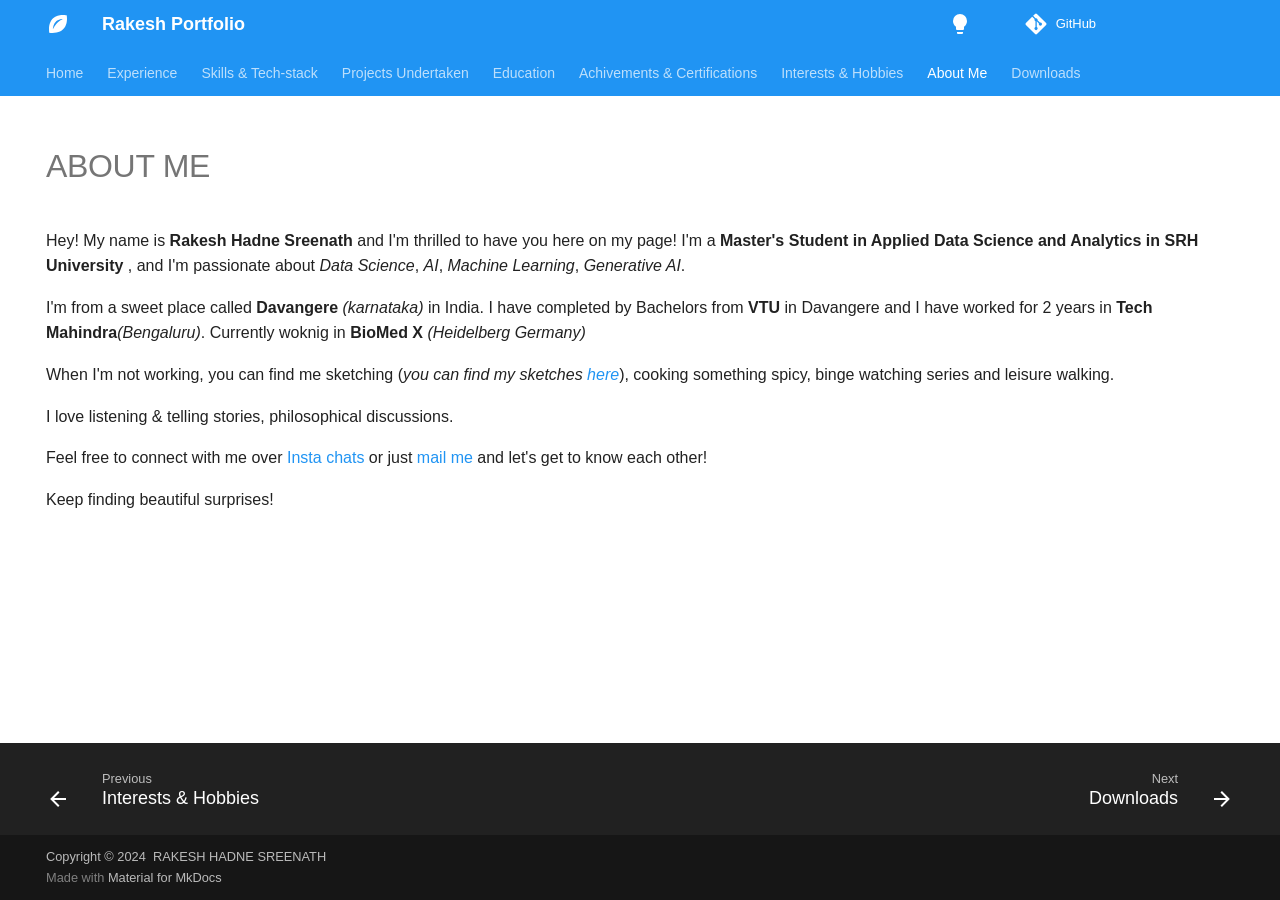
==== about/index.html @ 381e3fc6 "Deployed c3df4df with MkDocs version: 1.6.1" ====
<!doctype html>
<html lang="en" class="no-js">
  <head>
    
      <meta charset="utf-8">
      <meta name="viewport" content="width=device-width,initial-scale=1">
      
      
      
      
        <link rel="prev" href="../interests/">
      
      
        <link rel="next" href="../download/">
      
      
      <link rel="icon" href="../images/favicon.png">
      <meta name="generator" content="mkdocs-1.6.1, mkdocs-material-9.6.2">
    
    
      
        <title>About Me - Rakesh Portfolio</title>
      
    
    
      <link rel="stylesheet" href="../assets/stylesheets/main.d7758b05.min.css">
      
        
        <link rel="stylesheet" href="../assets/stylesheets/palette.06af60db.min.css">
      
      


    
    
      
    
    
      
        
        
        <link rel="preconnect" href="https://fonts.gstatic.com" crossorigin>
        <link rel="stylesheet" href="https://fonts.googleapis.com/css?family=Google+Sans:300,300i,400,400i,700,700i%7CRoboto+Mono:400,400i,700,700i&display=fallback">
        <style>:root{--md-text-font:"Google Sans";--md-code-font:"Roboto Mono"}</style>
      
    
    
    <script>__md_scope=new URL("..",location),__md_hash=e=>[...e].reduce(((e,_)=>(e<<5)-e+_.charCodeAt(0)),0),__md_get=(e,_=localStorage,t=__md_scope)=>JSON.parse(_.getItem(t.pathname+"."+e)),__md_set=(e,_,t=localStorage,a=__md_scope)=>{try{t.setItem(a.pathname+"."+e,JSON.stringify(_))}catch(e){}}</script>
    
      

    
    
    
  </head>
  
  
    
    
      
    
    
    
    
    <body dir="ltr" data-md-color-scheme="default" data-md-color-primary="blue" data-md-color-accent="blue">
  
    
    <input class="md-toggle" data-md-toggle="drawer" type="checkbox" id="__drawer" autocomplete="off">
    <input class="md-toggle" data-md-toggle="search" type="checkbox" id="__search" autocomplete="off">
    <label class="md-overlay" for="__drawer"></label>
    <div data-md-component="skip">
      
        
        <a href="#about-me" class="md-skip">
          Skip to content
        </a>
      
    </div>
    <div data-md-component="announce">
      
    </div>
    
    
      

<header class="md-header" data-md-component="header">
  <nav class="md-header__inner md-grid" aria-label="Header">
    <a href=".." title="Rakesh Portfolio" class="md-header__button md-logo" aria-label="Rakesh Portfolio" data-md-component="logo">
      
  
  <svg xmlns="http://www.w3.org/2000/svg" viewBox="0 0 24 24"><path d="M20.7 3.3S19.3 3 17.2 3c-5.5 0-15.6 2.1-14 17.8 1.1.1 2.2.2 3.2.2C24.3 21 20.7 3.3 20.7 3.3M7 17S7 7 17 7c0 0-6 2-10 10"/></svg>

    </a>
    <label class="md-header__button md-icon" for="__drawer">
      
      <svg xmlns="http://www.w3.org/2000/svg" viewBox="0 0 24 24"><path d="M3 6h18v2H3zm0 5h18v2H3zm0 5h18v2H3z"/></svg>
    </label>
    <div class="md-header__title" data-md-component="header-title">
      <div class="md-header__ellipsis">
        <div class="md-header__topic">
          <span class="md-ellipsis">
            Rakesh Portfolio
          </span>
        </div>
        <div class="md-header__topic" data-md-component="header-topic">
          <span class="md-ellipsis">
            
              About Me
            
          </span>
        </div>
      </div>
    </div>
    
      
        <form class="md-header__option" data-md-component="palette">
  
    
    
    
    <input class="md-option" data-md-color-media="(prefers-color-scheme: light)" data-md-color-scheme="default" data-md-color-primary="blue" data-md-color-accent="blue"  aria-label="Switch to dark mode"  type="radio" name="__palette" id="__palette_0">
    
      <label class="md-header__button md-icon" title="Switch to dark mode" for="__palette_1" hidden>
        <svg xmlns="http://www.w3.org/2000/svg" viewBox="0 0 24 24"><path d="M12 2a7 7 0 0 0-7 7c0 2.38 1.19 4.47 3 5.74V17a1 1 0 0 0 1 1h6a1 1 0 0 0 1-1v-2.26c1.81-1.27 3-3.36 3-5.74a7 7 0 0 0-7-7M9 21a1 1 0 0 0 1 1h4a1 1 0 0 0 1-1v-1H9z"/></svg>
      </label>
    
  
    
    
    
    <input class="md-option" data-md-color-media="(prefers-color-scheme: dark)" data-md-color-scheme="slate" data-md-color-primary="blue" data-md-color-accent="blue"  aria-label="Switch to light mode"  type="radio" name="__palette" id="__palette_1">
    
      <label class="md-header__button md-icon" title="Switch to light mode" for="__palette_0" hidden>
        <svg xmlns="http://www.w3.org/2000/svg" viewBox="0 0 24 24"><path d="M12 2a7 7 0 0 1 7 7c0 2.38-1.19 4.47-3 5.74V17a1 1 0 0 1-1 1H9a1 1 0 0 1-1-1v-2.26C6.19 13.47 5 11.38 5 9a7 7 0 0 1 7-7M9 21v-1h6v1a1 1 0 0 1-1 1h-4a1 1 0 0 1-1-1m3-17a5 5 0 0 0-5 5c0 2.05 1.23 3.81 3 4.58V16h4v-2.42c1.77-.77 3-2.53 3-4.58a5 5 0 0 0-5-5"/></svg>
      </label>
    
  
</form>
      
    
    
      <script>var palette=__md_get("__palette");if(palette&&palette.color){if("(prefers-color-scheme)"===palette.color.media){var media=matchMedia("(prefers-color-scheme: light)"),input=document.querySelector(media.matches?"[data-md-color-media='(prefers-color-scheme: light)']":"[data-md-color-media='(prefers-color-scheme: dark)']");palette.color.media=input.getAttribute("data-md-color-media"),palette.color.scheme=input.getAttribute("data-md-color-scheme"),palette.color.primary=input.getAttribute("data-md-color-primary"),palette.color.accent=input.getAttribute("data-md-color-accent")}for(var[key,value]of Object.entries(palette.color))document.body.setAttribute("data-md-color-"+key,value)}</script>
    
    
    
    
      <div class="md-header__source">
        <a href="https://github.com/Rakesh-Seenu/resume_mkdocs" title="Go to repository" class="md-source" data-md-component="source">
  <div class="md-source__icon md-icon">
    
    <svg xmlns="http://www.w3.org/2000/svg" viewBox="0 0 448 512"><!--! Font Awesome Free 6.7.2 by @fontawesome - https://fontawesome.com License - https://fontawesome.com/license/free (Icons: CC BY 4.0, Fonts: SIL OFL 1.1, Code: MIT License) Copyright 2024 Fonticons, Inc.--><path d="M439.55 236.05 244 40.45a28.87 28.87 0 0 0-40.81 0l-40.66 40.63 51.52 51.52c27.06-9.14 52.68 16.77 43.39 43.68l49.66 49.66c34.23-11.8 61.18 31 35.47 56.69-26.49 26.49-70.21-2.87-56-37.34L240.22 199v121.85c25.3 12.54 22.26 41.85 9.08 55a34.34 34.34 0 0 1-48.55 0c-17.57-17.6-11.07-46.91 11.25-56v-123c-20.8-8.51-24.6-30.74-18.64-45L142.57 101 8.45 235.14a28.86 28.86 0 0 0 0 40.81l195.61 195.6a28.86 28.86 0 0 0 40.8 0l194.69-194.69a28.86 28.86 0 0 0 0-40.81"/></svg>
  </div>
  <div class="md-source__repository">
    GitHub
  </div>
</a>
      </div>
    
  </nav>
  
</header>
    
    <div class="md-container" data-md-component="container">
      
      
        
          
            
<nav class="md-tabs" aria-label="Tabs" data-md-component="tabs">
  <div class="md-grid">
    <ul class="md-tabs__list">
      
        
  
  
  
    <li class="md-tabs__item">
      <a href=".." class="md-tabs__link">
        
  
    
  
  Home

      </a>
    </li>
  

      
        
  
  
  
    <li class="md-tabs__item">
      <a href="../experience/" class="md-tabs__link">
        
  
    
  
  Experience

      </a>
    </li>
  

      
        
  
  
  
    <li class="md-tabs__item">
      <a href="../skills/" class="md-tabs__link">
        
  
    
  
  Skills & Tech-stack

      </a>
    </li>
  

      
        
  
  
  
    <li class="md-tabs__item">
      <a href="../projects/" class="md-tabs__link">
        
  
    
  
  Projects Undertaken

      </a>
    </li>
  

      
        
  
  
  
    <li class="md-tabs__item">
      <a href="../education/" class="md-tabs__link">
        
  
    
  
  Education

      </a>
    </li>
  

      
        
  
  
  
    <li class="md-tabs__item">
      <a href="../recognition/" class="md-tabs__link">
        
  
    
  
  Achivements & Certifications

      </a>
    </li>
  

      
        
  
  
  
    <li class="md-tabs__item">
      <a href="../interests/" class="md-tabs__link">
        
  
    
  
  Interests & Hobbies

      </a>
    </li>
  

      
        
  
  
    
  
  
    <li class="md-tabs__item md-tabs__item--active">
      <a href="./" class="md-tabs__link">
        
  
    
  
  About Me

      </a>
    </li>
  

      
        
  
  
  
    <li class="md-tabs__item">
      <a href="../download/" class="md-tabs__link">
        
  
    
  
  Downloads

      </a>
    </li>
  

      
    </ul>
  </div>
</nav>
          
        
      
      <main class="md-main" data-md-component="main">
        <div class="md-main__inner md-grid">
          
            
              
                
              
              <div class="md-sidebar md-sidebar--primary" data-md-component="sidebar" data-md-type="navigation" hidden>
                <div class="md-sidebar__scrollwrap">
                  <div class="md-sidebar__inner">
                    


  


  

<nav class="md-nav md-nav--primary md-nav--lifted md-nav--integrated" aria-label="Navigation" data-md-level="0">
  <label class="md-nav__title" for="__drawer">
    <a href=".." title="Rakesh Portfolio" class="md-nav__button md-logo" aria-label="Rakesh Portfolio" data-md-component="logo">
      
  
  <svg xmlns="http://www.w3.org/2000/svg" viewBox="0 0 24 24"><path d="M20.7 3.3S19.3 3 17.2 3c-5.5 0-15.6 2.1-14 17.8 1.1.1 2.2.2 3.2.2C24.3 21 20.7 3.3 20.7 3.3M7 17S7 7 17 7c0 0-6 2-10 10"/></svg>

    </a>
    Rakesh Portfolio
  </label>
  
    <div class="md-nav__source">
      <a href="https://github.com/Rakesh-Seenu/resume_mkdocs" title="Go to repository" class="md-source" data-md-component="source">
  <div class="md-source__icon md-icon">
    
    <svg xmlns="http://www.w3.org/2000/svg" viewBox="0 0 448 512"><!--! Font Awesome Free 6.7.2 by @fontawesome - https://fontawesome.com License - https://fontawesome.com/license/free (Icons: CC BY 4.0, Fonts: SIL OFL 1.1, Code: MIT License) Copyright 2024 Fonticons, Inc.--><path d="M439.55 236.05 244 40.45a28.87 28.87 0 0 0-40.81 0l-40.66 40.63 51.52 51.52c27.06-9.14 52.68 16.77 43.39 43.68l49.66 49.66c34.23-11.8 61.18 31 35.47 56.69-26.49 26.49-70.21-2.87-56-37.34L240.22 199v121.85c25.3 12.54 22.26 41.85 9.08 55a34.34 34.34 0 0 1-48.55 0c-17.57-17.6-11.07-46.91 11.25-56v-123c-20.8-8.51-24.6-30.74-18.64-45L142.57 101 8.45 235.14a28.86 28.86 0 0 0 0 40.81l195.61 195.6a28.86 28.86 0 0 0 40.8 0l194.69-194.69a28.86 28.86 0 0 0 0-40.81"/></svg>
  </div>
  <div class="md-source__repository">
    GitHub
  </div>
</a>
    </div>
  
  <ul class="md-nav__list" data-md-scrollfix>
    
      
      
  
  
  
  
    <li class="md-nav__item">
      <a href=".." class="md-nav__link">
        
  
  <span class="md-ellipsis">
    Home
    
  </span>
  

      </a>
    </li>
  

    
      
      
  
  
  
  
    <li class="md-nav__item">
      <a href="../experience/" class="md-nav__link">
        
  
  <span class="md-ellipsis">
    Experience
    
  </span>
  

      </a>
    </li>
  

    
      
      
  
  
  
  
    <li class="md-nav__item">
      <a href="../skills/" class="md-nav__link">
        
  
  <span class="md-ellipsis">
    Skills & Tech-stack
    
  </span>
  

      </a>
    </li>
  

    
      
      
  
  
  
  
    <li class="md-nav__item">
      <a href="../projects/" class="md-nav__link">
        
  
  <span class="md-ellipsis">
    Projects Undertaken
    
  </span>
  

      </a>
    </li>
  

    
      
      
  
  
  
  
    <li class="md-nav__item">
      <a href="../education/" class="md-nav__link">
        
  
  <span class="md-ellipsis">
    Education
    
  </span>
  

      </a>
    </li>
  

    
      
      
  
  
  
  
    <li class="md-nav__item">
      <a href="../recognition/" class="md-nav__link">
        
  
  <span class="md-ellipsis">
    Achivements & Certifications
    
  </span>
  

      </a>
    </li>
  

    
      
      
  
  
  
  
    <li class="md-nav__item">
      <a href="../interests/" class="md-nav__link">
        
  
  <span class="md-ellipsis">
    Interests & Hobbies
    
  </span>
  

      </a>
    </li>
  

    
      
      
  
  
    
  
  
  
    <li class="md-nav__item md-nav__item--active">
      
      <input class="md-nav__toggle md-toggle" type="checkbox" id="__toc">
      
      
        
      
      
      <a href="./" class="md-nav__link md-nav__link--active">
        
  
  <span class="md-ellipsis">
    About Me
    
  </span>
  

      </a>
      
    </li>
  

    
      
      
  
  
  
  
    <li class="md-nav__item">
      <a href="../download/" class="md-nav__link">
        
  
  <span class="md-ellipsis">
    Downloads
    
  </span>
  

      </a>
    </li>
  

    
  </ul>
</nav>
                  </div>
                </div>
              </div>
            
            
          
          
            <div class="md-content" data-md-component="content">
              <article class="md-content__inner md-typeset">
                
                  
  



  
  


<h1 id="about-me">ABOUT ME</h1>
<p>Hey! My name is <strong>Rakesh Hadne Sreenath</strong> and I'm thrilled to have you here on my page! I'm a <strong>Master's Student in Applied Data Science and Analytics in SRH University</strong> , and I'm passionate about <em>Data Science</em>, <em>AI</em>, <em>Machine Learning</em>, <em>Generative AI</em>.</p>
<p>I'm from a sweet place called <strong>Davangere</strong> <em>(karnataka)</em> in India. I have completed by Bachelors from <strong>VTU</strong> in Davangere and I have worked for 2 years in <strong>Tech Mahindra</strong><em>(Bengaluru)</em>.
Currently woknig in <strong>BioMed X</strong> <em>(Heidelberg Germany)</em></p>
<p>When I'm not working, you can find me sketching (<em>you can find my sketches <a href="https://www.instagram.com/rs_arts___/">here</a></em>), cooking something spicy, binge watching series and leisure walking.</p>
<p>I love listening &amp; telling stories, philosophical discussions.</p>
<p>Feel free to connect with me over <a href="https://www.instagram.com/rakesh_seenu_/">Insta chats</a> or just <a href="mailto:hsrakesh70@gmail.com.com">mail me</a> and let's get to know each other!</p>
<p>Keep finding beautiful surprises!</p>







  
  




  



                
              </article>
            </div>
          
          
  <script>var tabs=__md_get("__tabs");if(Array.isArray(tabs))e:for(var set of document.querySelectorAll(".tabbed-set")){var labels=set.querySelector(".tabbed-labels");for(var tab of tabs)for(var label of labels.getElementsByTagName("label"))if(label.innerText.trim()===tab){var input=document.getElementById(label.htmlFor);input.checked=!0;continue e}}</script>

<script>var target=document.getElementById(location.hash.slice(1));target&&target.name&&(target.checked=target.name.startsWith("__tabbed_"))</script>
        </div>
        
          <button type="button" class="md-top md-icon" data-md-component="top" hidden>
  
  <svg xmlns="http://www.w3.org/2000/svg" viewBox="0 0 24 24"><path d="M13 20h-2V8l-5.5 5.5-1.42-1.42L12 4.16l7.92 7.92-1.42 1.42L13 8z"/></svg>
  Back to top
</button>
        
      </main>
      
        <footer class="md-footer">
  
    
      
        
      
      <nav class="md-footer__inner md-grid" aria-label="Footer" >
        
          
          <a href="../interests/" class="md-footer__link md-footer__link--prev" aria-label="Previous: Interests &amp; Hobbies">
            <div class="md-footer__button md-icon">
              
              <svg xmlns="http://www.w3.org/2000/svg" viewBox="0 0 24 24"><path d="M20 11v2H8l5.5 5.5-1.42 1.42L4.16 12l7.92-7.92L13.5 5.5 8 11z"/></svg>
            </div>
            <div class="md-footer__title">
              <span class="md-footer__direction">
                Previous
              </span>
              <div class="md-ellipsis">
                Interests & Hobbies
              </div>
            </div>
          </a>
        
        
          
          <a href="../download/" class="md-footer__link md-footer__link--next" aria-label="Next: Downloads">
            <div class="md-footer__title">
              <span class="md-footer__direction">
                Next
              </span>
              <div class="md-ellipsis">
                Downloads
              </div>
            </div>
            <div class="md-footer__button md-icon">
              
              <svg xmlns="http://www.w3.org/2000/svg" viewBox="0 0 24 24"><path d="M4 11v2h12l-5.5 5.5 1.42 1.42L19.84 12l-7.92-7.92L10.5 5.5 16 11z"/></svg>
            </div>
          </a>
        
      </nav>
    
  
  <div class="md-footer-meta md-typeset">
    <div class="md-footer-meta__inner md-grid">
      <div class="md-copyright">
  
    <div class="md-copyright__highlight">
      Copyright &copy; 2024 &nbsp;RAKESH HADNE SREENATH
    </div>
  
  
    Made with
    <a href="https://squidfunk.github.io/mkdocs-material/" target="_blank" rel="noopener">
      Material for MkDocs
    </a>
  
</div>
      
    </div>
  </div>
</footer>
      
    </div>
    <div class="md-dialog" data-md-component="dialog">
      <div class="md-dialog__inner md-typeset"></div>
    </div>
    
    
    <script id="__config" type="application/json">{"base": "..", "features": ["navigation.tracking", "navigation.footer", "navigation.instant", "navigation.tabs", "navigation.sections", "navigation.top", "toc.integrate", "content.tabs.link"], "search": "../assets/javascripts/workers/search.f8cc74c7.min.js", "translations": {"clipboard.copied": "Copied to clipboard", "clipboard.copy": "Copy to clipboard", "search.result.more.one": "1 more on this page", "search.result.more.other": "# more on this page", "search.result.none": "No matching documents", "search.result.one": "1 matching document", "search.result.other": "# matching documents", "search.result.placeholder": "Type to start searching", "search.result.term.missing": "Missing", "select.version": "Select version"}}</script>
    
    
      <script src="../assets/javascripts/bundle.f13b1293.min.js"></script>
      
    
  </body>
</html>
---- assets/stylesheets/main.d7758b05.min.css ----
@charset "UTF-8";html{-webkit-text-size-adjust:none;-moz-text-size-adjust:none;text-size-adjust:none;box-sizing:border-box}*,:after,:before{box-sizing:inherit}@media (prefers-reduced-motion){*,:after,:before{transition:none!important}}body{margin:0}a,button,input,label{-webkit-tap-highlight-color:transparent}a{color:inherit;text-decoration:none}hr{border:0;box-sizing:initial;display:block;height:.05rem;overflow:visible;padding:0}small{font-size:80%}sub,sup{line-height:1em}img{border-style:none}table{border-collapse:initial;border-spacing:0}td,th{font-weight:400;vertical-align:top}button{background:#0000;border:0;font-family:inherit;font-size:inherit;margin:0;padding:0}input{border:0;outline:none}:root{--md-primary-fg-color:#4051b5;--md-primary-fg-color--light:#5d6cc0;--md-primary-fg-color--dark:#303fa1;--md-primary-bg-color:#fff;--md-primary-bg-color--light:#ffffffb3;--md-accent-fg-color:#526cfe;--md-accent-fg-color--transparent:#526cfe1a;--md-accent-bg-color:#fff;--md-accent-bg-color--light:#ffffffb3}[data-md-color-scheme=default]{color-scheme:light}[data-md-color-scheme=default] img[src$="#gh-dark-mode-only"],[data-md-color-scheme=default] img[src$="#only-dark"]{display:none}:root,[data-md-color-scheme=default]{--md-hue:225deg;--md-default-fg-color:#000000de;--md-default-fg-color--light:#0000008a;--md-default-fg-color--lighter:#00000052;--md-default-fg-color--lightest:#00000012;--md-default-bg-color:#fff;--md-default-bg-color--light:#ffffffb3;--md-default-bg-color--lighter:#ffffff4d;--md-default-bg-color--lightest:#ffffff1f;--md-code-fg-color:#36464e;--md-code-bg-color:#f5f5f5;--md-code-hl-color:#4287ff;--md-code-hl-color--light:#4287ff1a;--md-code-hl-number-color:#d52a2a;--md-code-hl-special-color:#db1457;--md-code-hl-function-color:#a846b9;--md-code-hl-constant-color:#6e59d9;--md-code-hl-keyword-color:#3f6ec6;--md-code-hl-string-color:#1c7d4d;--md-code-hl-name-color:var(--md-code-fg-color);--md-code-hl-operator-color:var(--md-default-fg-color--light);--md-code-hl-punctuation-color:var(--md-default-fg-color--light);--md-code-hl-comment-color:var(--md-default-fg-color--light);--md-code-hl-generic-color:var(--md-default-fg-color--light);--md-code-hl-variable-color:var(--md-default-fg-color--light);--md-typeset-color:var(--md-default-fg-color);--md-typeset-a-color:var(--md-primary-fg-color);--md-typeset-del-color:#f5503d26;--md-typeset-ins-color:#0bd57026;--md-typeset-kbd-color:#fafafa;--md-typeset-kbd-accent-color:#fff;--md-typeset-kbd-border-color:#b8b8b8;--md-typeset-mark-color:#ffff0080;--md-typeset-table-color:#0000001f;--md-typeset-table-color--light:rgba(0,0,0,.035);--md-admonition-fg-color:var(--md-default-fg-color);--md-admonition-bg-color:var(--md-default-bg-color);--md-warning-fg-color:#000000de;--md-warning-bg-color:#ff9;--md-footer-fg-color:#fff;--md-footer-fg-color--light:#ffffffb3;--md-footer-fg-color--lighter:#ffffff73;--md-footer-bg-color:#000000de;--md-footer-bg-color--dark:#00000052;--md-shadow-z1:0 0.2rem 0.5rem #0000000d,0 0 0.05rem #0000001a;--md-shadow-z2:0 0.2rem 0.5rem #0000001a,0 0 0.05rem #00000040;--md-shadow-z3:0 0.2rem 0.5rem #0003,0 0 0.05rem #00000059}.md-icon svg{fill:currentcolor;display:block;height:1.2rem;width:1.2rem}body{-webkit-font-smoothing:antialiased;-moz-osx-font-smoothing:grayscale;--md-text-font-family:var(--md-text-font,_),-apple-system,BlinkMacSystemFont,Helvetica,Arial,sans-serif;--md-code-font-family:var(--md-code-font,_),SFMono-Regular,Consolas,Menlo,monospace}aside,body,input{font-feature-settings:"kern","liga";color:var(--md-typeset-color);font-family:var(--md-text-font-family)}code,kbd,pre{font-feature-settings:"kern";font-family:var(--md-code-font-family)}:root{--md-typeset-table-sort-icon:url('data:image/svg+xml;charset=utf-8,<svg xmlns="http://www.w3.org/2000/svg" viewBox="0 0 24 24"><path d="m18 21-4-4h3V7h-3l4-4 4 4h-3v10h3M2 19v-2h10v2M2 13v-2h7v2M2 7V5h4v2z"/></svg>');--md-typeset-table-sort-icon--asc:url('data:image/svg+xml;charset=utf-8,<svg xmlns="http://www.w3.org/2000/svg" viewBox="0 0 24 24"><path d="M19 17h3l-4 4-4-4h3V3h2M2 17h10v2H2M6 5v2H2V5m0 6h7v2H2z"/></svg>');--md-typeset-table-sort-icon--desc:url('data:image/svg+xml;charset=utf-8,<svg xmlns="http://www.w3.org/2000/svg" viewBox="0 0 24 24"><path d="M19 7h3l-4-4-4 4h3v14h2M2 17h10v2H2M6 5v2H2V5m0 6h7v2H2z"/></svg>')}.md-typeset{-webkit-print-color-adjust:exact;color-adjust:exact;font-size:.8rem;line-height:1.6;overflow-wrap:break-word}@media print{.md-typeset{font-size:.68rem}}.md-typeset blockquote,.md-typeset dl,.md-typeset figure,.md-typeset ol,.md-typeset pre,.md-typeset ul{margin-bottom:1em;margin-top:1em}.md-typeset h1{color:var(--md-default-fg-color--light);font-size:2em;line-height:1.3;margin:0 0 1.25em}.md-typeset h1,.md-typeset h2{font-weight:300;letter-spacing:-.01em}.md-typeset h2{font-size:1.5625em;line-height:1.4;margin:1.6em 0 .64em}.md-typeset h3{font-size:1.25em;font-weight:400;letter-spacing:-.01em;line-height:1.5;margin:1.6em 0 .8em}.md-typeset h2+h3{margin-top:.8em}.md-typeset h4{font-weight:700;letter-spacing:-.01em;margin:1em 0}.md-typeset h5,.md-typeset h6{color:var(--md-default-fg-color--light);font-size:.8em;font-weight:700;letter-spacing:-.01em;margin:1.25em 0}.md-typeset h5{text-transform:uppercase}.md-typeset h5 code{text-transform:none}.md-typeset hr{border-bottom:.05rem solid var(--md-default-fg-color--lightest);display:flow-root;margin:1.5em 0}.md-typeset a{color:var(--md-typeset-a-color);word-break:break-word}.md-typeset a,.md-typeset a:before{transition:color 125ms}.md-typeset a:focus,.md-typeset a:hover{color:var(--md-accent-fg-color)}.md-typeset a:focus code,.md-typeset a:hover code{background-color:var(--md-accent-fg-color--transparent)}.md-typeset a code{color:currentcolor;transition:background-color 125ms}.md-typeset a.focus-visible{outline-color:var(--md-accent-fg-color);outline-offset:.2rem}.md-typeset code,.md-typeset kbd,.md-typeset pre{color:var(--md-code-fg-color);direction:ltr;font-variant-ligatures:none}@media print{.md-typeset code,.md-typeset kbd,.md-typeset pre{white-space:pre-wrap}}.md-typeset code{background-color:var(--md-code-bg-color);border-radius:.1rem;-webkit-box-decoration-break:clone;box-decoration-break:clone;font-size:.85em;padding:0 .2941176471em;word-break:break-word}.md-typeset code:not(.focus-visible){-webkit-tap-highlight-color:transparent;outline:none}.md-typeset pre{display:flow-root;line-height:1.4;position:relative}.md-typeset pre>code{-webkit-box-decoration-break:slice;box-decoration-break:slice;box-shadow:none;display:block;margin:0;outline-color:var(--md-accent-fg-color);overflow:auto;padding:.7720588235em 1.1764705882em;scrollbar-color:var(--md-default-fg-color--lighter) #0000;scrollbar-width:thin;touch-action:auto;word-break:normal}.md-typeset pre>code:hover{scrollbar-color:var(--md-accent-fg-color) #0000}.md-typeset pre>code::-webkit-scrollbar{height:.2rem;width:.2rem}.md-typeset pre>code::-webkit-scrollbar-thumb{background-color:var(--md-default-fg-color--lighter)}.md-typeset pre>code::-webkit-scrollbar-thumb:hover{background-color:var(--md-accent-fg-color)}.md-typeset kbd{background-color:var(--md-typeset-kbd-color);border-radius:.1rem;box-shadow:0 .1rem 0 .05rem var(--md-typeset-kbd-border-color),0 .1rem 0 var(--md-typeset-kbd-border-color),0 -.1rem .2rem var(--md-typeset-kbd-accent-color) inset;color:var(--md-default-fg-color);display:inline-block;font-size:.75em;padding:0 .6666666667em;vertical-align:text-top;word-break:break-word}.md-typeset mark{background-color:var(--md-typeset-mark-color);-webkit-box-decoration-break:clone;box-decoration-break:clone;color:inherit;word-break:break-word}.md-typeset abbr{border-bottom:.05rem dotted var(--md-default-fg-color--light);cursor:help;text-decoration:none}.md-typeset small{opacity:.75}[dir=ltr] .md-typeset sub,[dir=ltr] .md-typeset sup{margin-left:.078125em}[dir=rtl] .md-typeset sub,[dir=rtl] .md-typeset sup{margin-right:.078125em}[dir=ltr] .md-typeset blockquote{padding-left:.6rem}[dir=rtl] .md-typeset blockquote{padding-right:.6rem}[dir=ltr] .md-typeset blockquote{border-left:.2rem solid var(--md-default-fg-color--lighter)}[dir=rtl] .md-typeset blockquote{border-right:.2rem solid var(--md-default-fg-color--lighter)}.md-typeset blockquote{color:var(--md-default-fg-color--light);margin-left:0;margin-right:0}.md-typeset ul{list-style-type:disc}.md-typeset ul[type]{list-style-type:revert-layer}[dir=ltr] .md-typeset ol,[dir=ltr] .md-typeset ul{margin-left:.625em}[dir=rtl] .md-typeset ol,[dir=rtl] .md-typeset ul{margin-right:.625em}.md-typeset ol,.md-typeset ul{padding:0}.md-typeset ol:not([hidden]),.md-typeset ul:not([hidden]){display:flow-root}.md-typeset ol ol,.md-typeset ul ol{list-style-type:lower-alpha}.md-typeset ol ol ol,.md-typeset ul ol ol{list-style-type:lower-roman}.md-typeset ol ol ol ol,.md-typeset ul ol ol ol{list-style-type:upper-alpha}.md-typeset ol ol ol ol ol,.md-typeset ul ol ol ol ol{list-style-type:upper-roman}.md-typeset ol[type],.md-typeset ul[type]{list-style-type:revert-layer}[dir=ltr] .md-typeset ol li,[dir=ltr] .md-typeset ul li{margin-left:1.25em}[dir=rtl] .md-typeset ol li,[dir=rtl] .md-typeset ul li{margin-right:1.25em}.md-typeset ol li,.md-typeset ul li{margin-bottom:.5em}.md-typeset ol li blockquote,.md-typeset ol li p,.md-typeset ul li blockquote,.md-typeset ul li p{margin:.5em 0}.md-typeset ol li:last-child,.md-typeset ul li:last-child{margin-bottom:0}[dir=ltr] .md-typeset ol li ol,[dir=ltr] .md-typeset ol li ul,[dir=ltr] .md-typeset ul li ol,[dir=ltr] .md-typeset ul li ul{margin-left:.625em}[dir=rtl] .md-typeset ol li ol,[dir=rtl] .md-typeset ol li ul,[dir=rtl] .md-typeset ul li ol,[dir=rtl] .md-typeset ul li ul{margin-right:.625em}.md-typeset ol li ol,.md-typeset ol li ul,.md-typeset ul li ol,.md-typeset ul li ul{margin-bottom:.5em;margin-top:.5em}[dir=ltr] .md-typeset dd{margin-left:1.875em}[dir=rtl] .md-typeset dd{margin-right:1.875em}.md-typeset dd{margin-bottom:1.5em;margin-top:1em}.md-typeset img,.md-typeset svg,.md-typeset video{height:auto;max-width:100%}.md-typeset img[align=left]{margin:1em 1em 1em 0}.md-typeset img[align=right]{margin:1em 0 1em 1em}.md-typeset img[align]:only-child{margin-top:0}.md-typeset figure{display:flow-root;margin:1em auto;max-width:100%;text-align:center;width:-moz-fit-content;width:fit-content}.md-typeset figure img{display:block;margin:0 auto}.md-typeset figcaption{font-style:italic;margin:1em auto;max-width:24rem}.md-typeset iframe{max-width:100%}.md-typeset table:not([class]){background-color:var(--md-default-bg-color);border:.05rem solid var(--md-typeset-table-color);border-radius:.1rem;display:inline-block;font-size:.64rem;max-width:100%;overflow:auto;touch-action:auto}@media print{.md-typeset table:not([class]){display:table}}.md-typeset table:not([class])+*{margin-top:1.5em}.md-typeset table:not([class]) td>:first-child,.md-typeset table:not([class]) th>:first-child{margin-top:0}.md-typeset table:not([class]) td>:last-child,.md-typeset table:not([class]) th>:last-child{margin-bottom:0}.md-typeset table:not([class]) td:not([align]),.md-typeset table:not([class]) th:not([align]){text-align:left}[dir=rtl] .md-typeset table:not([class]) td:not([align]),[dir=rtl] .md-typeset table:not([class]) th:not([align]){text-align:right}.md-typeset table:not([class]) th{font-weight:700;min-width:5rem;padding:.9375em 1.25em;vertical-align:top}.md-typeset table:not([class]) td{border-top:.05rem solid var(--md-typeset-table-color);padding:.9375em 1.25em;vertical-align:top}.md-typeset table:not([class]) tbody tr{transition:background-color 125ms}.md-typeset table:not([class]) tbody tr:hover{background-color:var(--md-typeset-table-color--light);box-shadow:0 .05rem 0 var(--md-default-bg-color) inset}.md-typeset table:not([class]) a{word-break:normal}.md-typeset table th[role=columnheader]{cursor:pointer}[dir=ltr] .md-typeset table th[role=columnheader]:after{margin-left:.5em}[dir=rtl] .md-typeset table th[role=columnheader]:after{margin-right:.5em}.md-typeset table th[role=columnheader]:after{content:"";display:inline-block;height:1.2em;-webkit-mask-image:var(--md-typeset-table-sort-icon);mask-image:var(--md-typeset-table-sort-icon);-webkit-mask-repeat:no-repeat;mask-repeat:no-repeat;-webkit-mask-size:contain;mask-size:contain;transition:background-color 125ms;vertical-align:text-bottom;width:1.2em}.md-typeset table th[role=columnheader]:hover:after{background-color:var(--md-default-fg-color--lighter)}.md-typeset table th[role=columnheader][aria-sort=ascending]:after{background-color:var(--md-default-fg-color--light);-webkit-mask-image:var(--md-typeset-table-sort-icon--asc);mask-image:var(--md-typeset-table-sort-icon--asc)}.md-typeset table th[role=columnheader][aria-sort=descending]:after{background-color:var(--md-default-fg-color--light);-webkit-mask-image:var(--md-typeset-table-sort-icon--desc);mask-image:var(--md-typeset-table-sort-icon--desc)}.md-typeset__scrollwrap{margin:1em -.8rem;overflow-x:auto;touch-action:auto}.md-typeset__table{display:inline-block;margin-bottom:.5em;padding:0 .8rem}@media print{.md-typeset__table{display:block}}html .md-typeset__table table{display:table;margin:0;overflow:hidden;width:100%}@media screen and (max-width:44.984375em){.md-content__inner>pre{margin:1em -.8rem}.md-content__inner>pre code{border-radius:0}}.md-typeset .md-author{border-radius:100%;display:block;flex-shrink:0;height:1.6rem;overflow:hidden;position:relative;transition:color 125ms,transform 125ms;width:1.6rem}.md-typeset .md-author img{display:block}.md-typeset .md-author--more{background:var(--md-default-fg-color--lightest);color:var(--md-default-fg-color--lighter);font-size:.6rem;font-weight:700;line-height:1.6rem;text-align:center}.md-typeset .md-author--long{height:2.4rem;width:2.4rem}.md-typeset a.md-author{transform:scale(1)}.md-typeset a.md-author img{border-radius:100%;filter:grayscale(100%) opacity(75%);transition:filter 125ms}.md-typeset a.md-author:focus,.md-typeset a.md-author:hover{transform:scale(1.1);z-index:1}.md-typeset a.md-author:focus img,.md-typeset a.md-author:hover img{filter:grayscale(0)}.md-banner{background-color:var(--md-footer-bg-color);color:var(--md-footer-fg-color);overflow:auto}@media print{.md-banner{display:none}}.md-banner--warning{background-color:var(--md-warning-bg-color);color:var(--md-warning-fg-color)}.md-banner__inner{font-size:.7rem;margin:.6rem auto;padding:0 .8rem}[dir=ltr] .md-banner__button{float:right}[dir=rtl] .md-banner__button{float:left}.md-banner__button{color:inherit;cursor:pointer;transition:opacity .25s}.no-js .md-banner__button{display:none}.md-banner__button:hover{opacity:.7}html{font-size:125%;height:100%;overflow-x:hidden}@media screen and (min-width:100em){html{font-size:137.5%}}@media screen and (min-width:125em){html{font-size:150%}}body{background-color:var(--md-default-bg-color);display:flex;flex-direction:column;font-size:.5rem;min-height:100%;position:relative;width:100%}@media print{body{display:block}}@media screen and (max-width:59.984375em){body[data-md-scrolllock]{position:fixed}}.md-grid{margin-left:auto;margin-right:auto;max-width:61rem}.md-container{display:flex;flex-direction:column;flex-grow:1}@media print{.md-container{display:block}}.md-main{flex-grow:1}.md-main__inner{display:flex;height:100%;margin-top:1.5rem}.md-ellipsis{overflow:hidden;text-overflow:ellipsis}.md-toggle{display:none}.md-option{height:0;opacity:0;position:absolute;width:0}.md-option:checked+label:not([hidden]){display:block}.md-option.focus-visible+label{outline-color:var(--md-accent-fg-color);outline-style:auto}.md-skip{background-color:var(--md-default-fg-color);border-radius:.1rem;color:var(--md-default-bg-color);font-size:.64rem;margin:.5rem;opacity:0;outline-color:var(--md-accent-fg-color);padding:.3rem .5rem;position:fixed;transform:translateY(.4rem);z-index:-1}.md-skip:focus{opacity:1;transform:translateY(0);transition:transform .25s cubic-bezier(.4,0,.2,1),opacity 175ms 75ms;z-index:10}@page{margin:25mm}:root{--md-clipboard-icon:url('data:image/svg+xml;charset=utf-8,<svg xmlns="http://www.w3.org/2000/svg" viewBox="0 0 24 24"><path d="M19 21H8V7h11m0-2H8a2 2 0 0 0-2 2v14a2 2 0 0 0 2 2h11a2 2 0 0 0 2-2V7a2 2 0 0 0-2-2m-3-4H4a2 2 0 0 0-2 2v14h2V3h12z"/></svg>')}.md-clipboard{border-radius:.1rem;color:var(--md-default-fg-color--lightest);cursor:pointer;height:1.5em;outline-color:var(--md-accent-fg-color);outline-offset:.1rem;position:absolute;right:.5em;top:.5em;transition:color .25s;width:1.5em;z-index:1}@media print{.md-clipboard{display:none}}.md-clipboard:not(.focus-visible){-webkit-tap-highlight-color:transparent;outline:none}:hover>.md-clipboard{color:var(--md-default-fg-color--light)}.md-clipboard:focus,.md-clipboard:hover{color:var(--md-accent-fg-color)}.md-clipboard:after{background-color:currentcolor;content:"";display:block;height:1.125em;margin:0 auto;-webkit-mask-image:var(--md-clipboard-icon);mask-image:var(--md-clipboard-icon);-webkit-mask-position:center;mask-position:center;-webkit-mask-repeat:no-repeat;mask-repeat:no-repeat;-webkit-mask-size:contain;mask-size:contain;width:1.125em}.md-clipboard--inline{cursor:pointer}.md-clipboard--inline code{transition:color .25s,background-color .25s}.md-clipboard--inline:focus code,.md-clipboard--inline:hover code{background-color:var(--md-accent-fg-color--transparent);color:var(--md-accent-fg-color)}.md-typeset .md-code__content{display:grid}@keyframes consent{0%{opacity:0;transform:translateY(100%)}to{opacity:1;transform:translateY(0)}}@keyframes overlay{0%{opacity:0}to{opacity:1}}.md-consent__overlay{animation:overlay .25s both;-webkit-backdrop-filter:blur(.1rem);backdrop-filter:blur(.1rem);background-color:#0000008a;height:100%;opacity:1;position:fixed;top:0;width:100%;z-index:5}.md-consent__inner{animation:consent .5s cubic-bezier(.1,.7,.1,1) both;background-color:var(--md-default-bg-color);border:0;border-radius:.1rem;bottom:0;box-shadow:0 0 .2rem #0000001a,0 .2rem .4rem #0003;max-height:100%;overflow:auto;padding:0;position:fixed;width:100%;z-index:5}.md-consent__form{padding:.8rem}.md-consent__settings{display:none;margin:1em 0}input:checked+.md-consent__settings{display:block}.md-consent__controls{margin-bottom:.8rem}.md-typeset .md-consent__controls .md-button{display:inline}@media screen and (max-width:44.984375em){.md-typeset .md-consent__controls .md-button{display:block;margin-top:.4rem;text-align:center;width:100%}}.md-consent label{cursor:pointer}.md-content{flex-grow:1;min-width:0}.md-content__inner{margin:0 .8rem 1.2rem;padding-top:.6rem}@media screen and (min-width:76.25em){[dir=ltr] .md-sidebar--primary:not([hidden])~.md-content>.md-content__inner{margin-left:1.2rem}[dir=ltr] .md-sidebar--secondary:not([hidden])~.md-content>.md-content__inner,[dir=rtl] .md-sidebar--primary:not([hidden])~.md-content>.md-content__inner{margin-right:1.2rem}[dir=rtl] .md-sidebar--secondary:not([hidden])~.md-content>.md-content__inner{margin-left:1.2rem}}.md-content__inner:before{content:"";display:block;height:.4rem}.md-content__inner>:last-child{margin-bottom:0}[dir=ltr] .md-content__button{float:right}[dir=rtl] .md-content__button{float:left}[dir=ltr] .md-content__button{margin-left:.4rem}[dir=rtl] .md-content__button{margin-right:.4rem}.md-content__button{margin:.4rem 0;padding:0}@media print{.md-content__button{display:none}}.md-typeset .md-content__button{color:var(--md-default-fg-color--lighter)}.md-content__button svg{display:inline;vertical-align:top}[dir=rtl] .md-content__button svg{transform:scaleX(-1)}[dir=ltr] .md-dialog{right:.8rem}[dir=rtl] .md-dialog{left:.8rem}.md-dialog{background-color:var(--md-default-fg-color);border-radius:.1rem;bottom:.8rem;box-shadow:var(--md-shadow-z3);min-width:11.1rem;opacity:0;padding:.4rem .6rem;pointer-events:none;position:fixed;transform:translateY(100%);transition:transform 0ms .4s,opacity .4s;z-index:4}@media print{.md-dialog{display:none}}.md-dialog--active{opacity:1;pointer-events:auto;transform:translateY(0);transition:transform .4s cubic-bezier(.075,.85,.175,1),opacity .4s}.md-dialog__inner{color:var(--md-default-bg-color);font-size:.7rem}.md-feedback{margin:2em 0 1em;text-align:center}.md-feedback fieldset{border:none;margin:0;padding:0}.md-feedback__title{font-weight:700;margin:1em auto}.md-feedback__inner{position:relative}.md-feedback__list{display:flex;flex-wrap:wrap;place-content:baseline center;position:relative}.md-feedback__list:hover .md-icon:not(:disabled){color:var(--md-default-fg-color--lighter)}:disabled .md-feedback__list{min-height:1.8rem}.md-feedback__icon{color:var(--md-default-fg-color--light);cursor:pointer;flex-shrink:0;margin:0 .1rem;transition:color 125ms}.md-feedback__icon:not(:disabled).md-icon:hover{color:var(--md-accent-fg-color)}.md-feedback__icon:disabled{color:var(--md-default-fg-color--lightest);pointer-events:none}.md-feedback__note{opacity:0;position:relative;transform:translateY(.4rem);transition:transform .4s cubic-bezier(.1,.7,.1,1),opacity .15s}.md-feedback__note>*{margin:0 auto;max-width:16rem}:disabled .md-feedback__note{opacity:1;transform:translateY(0)}@media print{.md-feedback{display:none}}.md-footer{background-color:var(--md-footer-bg-color);color:var(--md-footer-fg-color)}@media print{.md-footer{display:none}}.md-footer__inner{justify-content:space-between;overflow:auto;padding:.2rem}.md-footer__inner:not([hidden]){display:flex}.md-footer__link{align-items:end;display:flex;flex-grow:0.01;margin-bottom:.4rem;margin-top:1rem;max-width:100%;outline-color:var(--md-accent-fg-color);overflow:hidden;transition:opacity .25s}.md-footer__link:focus,.md-footer__link:hover{opacity:.7}[dir=rtl] .md-footer__link svg{transform:scaleX(-1)}@media screen and (max-width:44.984375em){.md-footer__link--prev{flex-shrink:0}.md-footer__link--prev .md-footer__title{display:none}}[dir=ltr] .md-footer__link--next{margin-left:auto}[dir=rtl] .md-footer__link--next{margin-right:auto}.md-footer__link--next{text-align:right}[dir=rtl] .md-footer__link--next{text-align:left}.md-footer__title{flex-grow:1;font-size:.9rem;margin-bottom:.7rem;max-width:calc(100% - 2.4rem);padding:0 1rem;white-space:nowrap}.md-footer__button{margin:.2rem;padding:.4rem}.md-footer__direction{font-size:.64rem;opacity:.7}.md-footer-meta{background-color:var(--md-footer-bg-color--dark)}.md-footer-meta__inner{display:flex;flex-wrap:wrap;justify-content:space-between;padding:.2rem}html .md-footer-meta.md-typeset a{color:var(--md-footer-fg-color--light)}html .md-footer-meta.md-typeset a:focus,html .md-footer-meta.md-typeset a:hover{color:var(--md-footer-fg-color)}.md-copyright{color:var(--md-footer-fg-color--lighter);font-size:.64rem;margin:auto .6rem;padding:.4rem 0;width:100%}@media screen and (min-width:45em){.md-copyright{width:auto}}.md-copyright__highlight{color:var(--md-footer-fg-color--light)}.md-social{display:inline-flex;gap:.2rem;margin:0 .4rem;padding:.2rem 0 .6rem}@media screen and (min-width:45em){.md-social{padding:.6rem 0}}.md-social__link{display:inline-block;height:1.6rem;text-align:center;width:1.6rem}.md-social__link:before{line-height:1.9}.md-social__link svg{fill:currentcolor;max-height:.8rem;vertical-align:-25%}.md-typeset .md-button{border:.1rem solid;border-radius:.1rem;color:var(--md-primary-fg-color);cursor:pointer;display:inline-block;font-weight:700;padding:.625em 2em;transition:color 125ms,background-color 125ms,border-color 125ms}.md-typeset .md-button--primary{background-color:var(--md-primary-fg-color);border-color:var(--md-primary-fg-color);color:var(--md-primary-bg-color)}.md-typeset .md-button:focus,.md-typeset .md-button:hover{background-color:var(--md-accent-fg-color);border-color:var(--md-accent-fg-color);color:var(--md-accent-bg-color)}[dir=ltr] .md-typeset .md-input{border-top-left-radius:.1rem}[dir=ltr] .md-typeset .md-input,[dir=rtl] .md-typeset .md-input{border-top-right-radius:.1rem}[dir=rtl] .md-typeset .md-input{border-top-left-radius:.1rem}.md-typeset .md-input{border-bottom:.1rem solid var(--md-default-fg-color--lighter);box-shadow:var(--md-shadow-z1);font-size:.8rem;height:1.8rem;padding:0 .6rem;transition:border .25s,box-shadow .25s}.md-typeset .md-input:focus,.md-typeset .md-input:hover{border-bottom-color:var(--md-accent-fg-color);box-shadow:var(--md-shadow-z2)}.md-typeset .md-input--stretch{width:100%}.md-header{background-color:var(--md-primary-fg-color);box-shadow:0 0 .2rem #0000,0 .2rem .4rem #0000;color:var(--md-primary-bg-color);display:block;left:0;position:sticky;right:0;top:0;z-index:4}@media print{.md-header{display:none}}.md-header[hidden]{transform:translateY(-100%);transition:transform .25s cubic-bezier(.8,0,.6,1),box-shadow .25s}.md-header--shadow{box-shadow:0 0 .2rem #0000001a,0 .2rem .4rem #0003;transition:transform .25s cubic-bezier(.1,.7,.1,1),box-shadow .25s}.md-header__inner{align-items:center;display:flex;padding:0 .2rem}.md-header__button{color:currentcolor;cursor:pointer;margin:.2rem;outline-color:var(--md-accent-fg-color);padding:.4rem;position:relative;transition:opacity .25s;vertical-align:middle;z-index:1}.md-header__button:hover{opacity:.7}.md-header__button:not([hidden]){display:inline-block}.md-header__button:not(.focus-visible){-webkit-tap-highlight-color:transparent;outline:none}.md-header__button.md-logo{margin:.2rem;padding:.4rem}@media screen and (max-width:76.234375em){.md-header__button.md-logo{display:none}}.md-header__button.md-logo img,.md-header__button.md-logo svg{fill:currentcolor;display:block;height:1.2rem;width:auto}@media screen and (min-width:60em){.md-header__button[for=__search]{display:none}}.no-js .md-header__button[for=__search]{display:none}[dir=rtl] .md-header__button[for=__search] svg{transform:scaleX(-1)}@media screen and (min-width:76.25em){.md-header__button[for=__drawer]{display:none}}.md-header__topic{display:flex;max-width:100%;position:absolute;transition:transform .4s cubic-bezier(.1,.7,.1,1),opacity .15s;white-space:nowrap}.md-header__topic+.md-header__topic{opacity:0;pointer-events:none;transform:translateX(1.25rem);transition:transform .4s cubic-bezier(1,.7,.1,.1),opacity .15s;z-index:-1}[dir=rtl] .md-header__topic+.md-header__topic{transform:translateX(-1.25rem)}.md-header__topic:first-child{font-weight:700}[dir=ltr] .md-header__title{margin-left:1rem;margin-right:.4rem}[dir=rtl] .md-header__title{margin-left:.4rem;margin-right:1rem}.md-header__title{flex-grow:1;font-size:.9rem;height:2.4rem;line-height:2.4rem}.md-header__title--active .md-header__topic{opacity:0;pointer-events:none;transform:translateX(-1.25rem);transition:transform .4s cubic-bezier(1,.7,.1,.1),opacity .15s;z-index:-1}[dir=rtl] .md-header__title--active .md-header__topic{transform:translateX(1.25rem)}.md-header__title--active .md-header__topic+.md-header__topic{opacity:1;pointer-events:auto;transform:translateX(0);transition:transform .4s cubic-bezier(.1,.7,.1,1),opacity .15s;z-index:0}.md-header__title>.md-header__ellipsis{height:100%;position:relative;width:100%}.md-header__option{display:flex;flex-shrink:0;max-width:100%;transition:max-width 0ms .25s,opacity .25s .25s;white-space:nowrap}[data-md-toggle=search]:checked~.md-header .md-header__option{max-width:0;opacity:0;transition:max-width 0ms,opacity 0ms}.md-header__option>input{bottom:0}.md-header__source{display:none}@media screen and (min-width:60em){[dir=ltr] .md-header__source{margin-left:1rem}[dir=rtl] .md-header__source{margin-right:1rem}.md-header__source{display:block;max-width:11.7rem;width:11.7rem}}@media screen and (min-width:76.25em){[dir=ltr] .md-header__source{margin-left:1.4rem}[dir=rtl] .md-header__source{margin-right:1.4rem}}.md-meta{color:var(--md-default-fg-color--light);font-size:.7rem;line-height:1.3}.md-meta__list{display:inline-flex;flex-wrap:wrap;list-style:none;margin:0;padding:0}.md-meta__item:not(:last-child):after{content:"·";margin-left:.2rem;margin-right:.2rem}.md-meta__link{color:var(--md-typeset-a-color)}.md-meta__link:focus,.md-meta__link:hover{color:var(--md-accent-fg-color)}.md-draft{background-color:#ff1744;border-radius:.125em;color:#fff;display:inline-block;font-weight:700;padding-left:.5714285714em;padding-right:.5714285714em}:root{--md-nav-icon--prev:url('data:image/svg+xml;charset=utf-8,<svg xmlns="http://www.w3.org/2000/svg" viewBox="0 0 24 24"><path d="M20 11v2H8l5.5 5.5-1.42 1.42L4.16 12l7.92-7.92L13.5 5.5 8 11z"/></svg>');--md-nav-icon--next:url('data:image/svg+xml;charset=utf-8,<svg xmlns="http://www.w3.org/2000/svg" viewBox="0 0 24 24"><path d="M8.59 16.58 13.17 12 8.59 7.41 10 6l6 6-6 6z"/></svg>');--md-toc-icon:url('data:image/svg+xml;charset=utf-8,<svg xmlns="http://www.w3.org/2000/svg" viewBox="0 0 24 24"><path d="M3 9h14V7H3zm0 4h14v-2H3zm0 4h14v-2H3zm16 0h2v-2h-2zm0-10v2h2V7zm0 6h2v-2h-2z"/></svg>')}.md-nav{font-size:.7rem;line-height:1.3}.md-nav__title{color:var(--md-default-fg-color--light);display:block;font-weight:700;overflow:hidden;padding:0 .6rem;text-overflow:ellipsis}.md-nav__title .md-nav__button{display:none}.md-nav__title .md-nav__button img{height:100%;width:auto}.md-nav__title .md-nav__button.md-logo img,.md-nav__title .md-nav__button.md-logo svg{fill:currentcolor;display:block;height:2.4rem;max-width:100%;object-fit:contain;width:auto}.md-nav__list{list-style:none;margin:0;padding:0}.md-nav__link{align-items:flex-start;display:flex;gap:.4rem;margin-top:.625em;scroll-snap-align:start;transition:color 125ms}.md-nav__link--passed{color:var(--md-default-fg-color--light)}.md-nav__item .md-nav__link--active,.md-nav__item .md-nav__link--active code{color:var(--md-typeset-a-color)}.md-nav__link .md-ellipsis{position:relative}[dir=ltr] .md-nav__link .md-icon:last-child{margin-left:auto}[dir=rtl] .md-nav__link .md-icon:last-child{margin-right:auto}.md-nav__link svg{fill:currentcolor;flex-shrink:0;height:1.3em;position:relative}.md-nav__link[for]:focus,.md-nav__link[for]:hover,.md-nav__link[href]:focus,.md-nav__link[href]:hover{color:var(--md-accent-fg-color);cursor:pointer}.md-nav__link.focus-visible{outline-color:var(--md-accent-fg-color);outline-offset:.2rem}.md-nav--primary .md-nav__link[for=__toc]{display:none}.md-nav--primary .md-nav__link[for=__toc] .md-icon:after{background-color:currentcolor;display:block;height:100%;-webkit-mask-image:var(--md-toc-icon);mask-image:var(--md-toc-icon);width:100%}.md-nav--primary .md-nav__link[for=__toc]~.md-nav{display:none}.md-nav__container>.md-nav__link{margin-top:0}.md-nav__container>.md-nav__link:first-child{flex-grow:1;min-width:0}.md-nav__icon{flex-shrink:0}.md-nav__source{display:none}@media screen and (max-width:76.234375em){.md-nav--primary,.md-nav--primary .md-nav{background-color:var(--md-default-bg-color);display:flex;flex-direction:column;height:100%;left:0;position:absolute;right:0;top:0;z-index:1}.md-nav--primary .md-nav__item,.md-nav--primary .md-nav__title{font-size:.8rem;line-height:1.5}.md-nav--primary .md-nav__title{background-color:var(--md-default-fg-color--lightest);color:var(--md-default-fg-color--light);cursor:pointer;height:5.6rem;line-height:2.4rem;padding:3rem .8rem .2rem;position:relative;white-space:nowrap}[dir=ltr] .md-nav--primary .md-nav__title .md-nav__icon{left:.4rem}[dir=rtl] .md-nav--primary .md-nav__title .md-nav__icon{right:.4rem}.md-nav--primary .md-nav__title .md-nav__icon{display:block;height:1.2rem;margin:.2rem;position:absolute;top:.4rem;width:1.2rem}.md-nav--primary .md-nav__title .md-nav__icon:after{background-color:currentcolor;content:"";display:block;height:100%;-webkit-mask-image:var(--md-nav-icon--prev);mask-image:var(--md-nav-icon--prev);-webkit-mask-position:center;mask-position:center;-webkit-mask-repeat:no-repeat;mask-repeat:no-repeat;-webkit-mask-size:contain;mask-size:contain;width:100%}.md-nav--primary .md-nav__title~.md-nav__list{background-color:var(--md-default-bg-color);box-shadow:0 .05rem 0 var(--md-default-fg-color--lightest) inset;overflow-y:auto;scroll-snap-type:y mandatory;touch-action:pan-y}.md-nav--primary .md-nav__title~.md-nav__list>:first-child{border-top:0}.md-nav--primary .md-nav__title[for=__drawer]{background-color:var(--md-primary-fg-color);color:var(--md-primary-bg-color);font-weight:700}.md-nav--primary .md-nav__title .md-logo{display:block;left:.2rem;margin:.2rem;padding:.4rem;position:absolute;right:.2rem;top:.2rem}.md-nav--primary .md-nav__list{flex:1}.md-nav--primary .md-nav__item{border-top:.05rem solid var(--md-default-fg-color--lightest)}.md-nav--primary .md-nav__item--active>.md-nav__link{color:var(--md-typeset-a-color)}.md-nav--primary .md-nav__item--active>.md-nav__link:focus,.md-nav--primary .md-nav__item--active>.md-nav__link:hover{color:var(--md-accent-fg-color)}.md-nav--primary .md-nav__link{margin-top:0;padding:.6rem .8rem}.md-nav--primary .md-nav__link svg{margin-top:.1em}.md-nav--primary .md-nav__link>.md-nav__link{padding:0}[dir=ltr] .md-nav--primary .md-nav__link .md-nav__icon{margin-right:-.2rem}[dir=rtl] .md-nav--primary .md-nav__link .md-nav__icon{margin-left:-.2rem}.md-nav--primary .md-nav__link .md-nav__icon{font-size:1.2rem;height:1.2rem;width:1.2rem}.md-nav--primary .md-nav__link .md-nav__icon:after{background-color:currentcolor;content:"";display:block;height:100%;-webkit-mask-image:var(--md-nav-icon--next);mask-image:var(--md-nav-icon--next);-webkit-mask-position:center;mask-position:center;-webkit-mask-repeat:no-repeat;mask-repeat:no-repeat;-webkit-mask-size:contain;mask-size:contain;width:100%}[dir=rtl] .md-nav--primary .md-nav__icon:after{transform:scale(-1)}.md-nav--primary .md-nav--secondary .md-nav{background-color:initial;position:static}[dir=ltr] .md-nav--primary .md-nav--secondary .md-nav .md-nav__link{padding-left:1.4rem}[dir=rtl] .md-nav--primary .md-nav--secondary .md-nav .md-nav__link{padding-right:1.4rem}[dir=ltr] .md-nav--primary .md-nav--secondary .md-nav .md-nav .md-nav__link{padding-left:2rem}[dir=rtl] .md-nav--primary .md-nav--secondary .md-nav .md-nav .md-nav__link{padding-right:2rem}[dir=ltr] .md-nav--primary .md-nav--secondary .md-nav .md-nav .md-nav .md-nav__link{padding-left:2.6rem}[dir=rtl] .md-nav--primary .md-nav--secondary .md-nav .md-nav .md-nav .md-nav__link{padding-right:2.6rem}[dir=ltr] .md-nav--primary .md-nav--secondary .md-nav .md-nav .md-nav .md-nav .md-nav__link{padding-left:3.2rem}[dir=rtl] .md-nav--primary .md-nav--secondary .md-nav .md-nav .md-nav .md-nav .md-nav__link{padding-right:3.2rem}.md-nav--secondary{background-color:initial}.md-nav__toggle~.md-nav{display:flex;opacity:0;transform:translateX(100%);transition:transform .25s cubic-bezier(.8,0,.6,1),opacity 125ms 50ms}[dir=rtl] .md-nav__toggle~.md-nav{transform:translateX(-100%)}.md-nav__toggle:checked~.md-nav{opacity:1;transform:translateX(0);transition:transform .25s cubic-bezier(.4,0,.2,1),opacity 125ms 125ms}.md-nav__toggle:checked~.md-nav>.md-nav__list{-webkit-backface-visibility:hidden;backface-visibility:hidden}}@media screen and (max-width:59.984375em){.md-nav--primary .md-nav__link[for=__toc]{display:flex}.md-nav--primary .md-nav__link[for=__toc] .md-icon:after{content:""}.md-nav--primary .md-nav__link[for=__toc]+.md-nav__link{display:none}.md-nav--primary .md-nav__link[for=__toc]~.md-nav{display:flex}.md-nav__source{background-color:var(--md-primary-fg-color--dark);color:var(--md-primary-bg-color);display:block;padding:0 .2rem}}@media screen and (min-width:60em) and (max-width:76.234375em){.md-nav--integrated .md-nav__link[for=__toc]{display:flex}.md-nav--integrated .md-nav__link[for=__toc] .md-icon:after{content:""}.md-nav--integrated .md-nav__link[for=__toc]+.md-nav__link{display:none}.md-nav--integrated .md-nav__link[for=__toc]~.md-nav{display:flex}}@media screen and (min-width:60em){.md-nav{margin-bottom:-.4rem}.md-nav--secondary .md-nav__title{background:var(--md-default-bg-color);box-shadow:0 0 .4rem .4rem var(--md-default-bg-color);position:sticky;top:0;z-index:1}.md-nav--secondary .md-nav__title[for=__toc]{scroll-snap-align:start}.md-nav--secondary .md-nav__title .md-nav__icon{display:none}[dir=ltr] .md-nav--secondary .md-nav__list{padding-left:.6rem}[dir=rtl] .md-nav--secondary .md-nav__list{padding-right:.6rem}.md-nav--secondary .md-nav__list{padding-bottom:.4rem}[dir=ltr] .md-nav--secondary .md-nav__item>.md-nav__link{margin-right:.4rem}[dir=rtl] .md-nav--secondary .md-nav__item>.md-nav__link{margin-left:.4rem}}@media screen and (min-width:76.25em){.md-nav{margin-bottom:-.4rem;transition:max-height .25s cubic-bezier(.86,0,.07,1)}.md-nav--primary .md-nav__title{background:var(--md-default-bg-color);box-shadow:0 0 .4rem .4rem var(--md-default-bg-color);position:sticky;top:0;z-index:1}.md-nav--primary .md-nav__title[for=__drawer]{scroll-snap-align:start}.md-nav--primary .md-nav__title .md-nav__icon{display:none}[dir=ltr] .md-nav--primary .md-nav__list{padding-left:.6rem}[dir=rtl] .md-nav--primary .md-nav__list{padding-right:.6rem}.md-nav--primary .md-nav__list{padding-bottom:.4rem}[dir=ltr] .md-nav--primary .md-nav__item>.md-nav__link{margin-right:.4rem}[dir=rtl] .md-nav--primary .md-nav__item>.md-nav__link{margin-left:.4rem}.md-nav__toggle~.md-nav{display:grid;grid-template-rows:0fr;opacity:0;transition:grid-template-rows .25s cubic-bezier(.86,0,.07,1),opacity .25s,visibility 0ms .25s;visibility:collapse}.md-nav__toggle~.md-nav>.md-nav__list{overflow:hidden}.md-nav__toggle.md-toggle--indeterminate~.md-nav,.md-nav__toggle:checked~.md-nav{grid-template-rows:1fr;opacity:1;transition:grid-template-rows .25s cubic-bezier(.86,0,.07,1),opacity .15s .1s,visibility 0ms;visibility:visible}.md-nav__toggle.md-toggle--indeterminate~.md-nav{transition:none}.md-nav__item--nested>.md-nav>.md-nav__title{display:none}.md-nav__item--section{display:block;margin:1.25em 0}.md-nav__item--section:last-child{margin-bottom:0}.md-nav__item--section>.md-nav__link{font-weight:700}.md-nav__item--section>.md-nav__link[for]{color:var(--md-default-fg-color--light)}.md-nav__item--section>.md-nav__link:not(.md-nav__container){pointer-events:none}.md-nav__item--section>.md-nav__link .md-icon,.md-nav__item--section>.md-nav__link>[for]{display:none}[dir=ltr] .md-nav__item--section>.md-nav{margin-left:-.6rem}[dir=rtl] .md-nav__item--section>.md-nav{margin-right:-.6rem}.md-nav__item--section>.md-nav{display:block;opacity:1;visibility:visible}.md-nav__item--section>.md-nav>.md-nav__list>.md-nav__item{padding:0}.md-nav__icon{border-radius:100%;height:.9rem;transition:background-color .25s;width:.9rem}.md-nav__icon:hover{background-color:var(--md-accent-fg-color--transparent)}.md-nav__icon:after{background-color:currentcolor;border-radius:100%;content:"";display:inline-block;height:100%;-webkit-mask-image:var(--md-nav-icon--next);mask-image:var(--md-nav-icon--next);-webkit-mask-position:center;mask-position:center;-webkit-mask-repeat:no-repeat;mask-repeat:no-repeat;-webkit-mask-size:contain;mask-size:contain;transition:transform .25s;vertical-align:-.1rem;width:100%}[dir=rtl] .md-nav__icon:after{transform:rotate(180deg)}.md-nav__item--nested .md-nav__toggle:checked~.md-nav__link .md-nav__icon:after,.md-nav__item--nested .md-toggle--indeterminate~.md-nav__link .md-nav__icon:after{transform:rotate(90deg)}.md-nav--lifted>.md-nav__list>.md-nav__item,.md-nav--lifted>.md-nav__title{display:none}.md-nav--lifted>.md-nav__list>.md-nav__item--active{display:block}.md-nav--lifted>.md-nav__list>.md-nav__item--active>.md-nav__link{background:var(--md-default-bg-color);box-shadow:0 0 .4rem .4rem var(--md-default-bg-color);margin-top:0;position:sticky;top:0;z-index:1}.md-nav--lifted>.md-nav__list>.md-nav__item--active>.md-nav__link:not(.md-nav__container){pointer-events:none}.md-nav--lifted>.md-nav__list>.md-nav__item--active.md-nav__item--section{margin:0}[dir=ltr] .md-nav--lifted>.md-nav__list>.md-nav__item>.md-nav:not(.md-nav--secondary){margin-left:-.6rem}[dir=rtl] .md-nav--lifted>.md-nav__list>.md-nav__item>.md-nav:not(.md-nav--secondary){margin-right:-.6rem}.md-nav--lifted>.md-nav__list>.md-nav__item>[for]{color:var(--md-default-fg-color--light)}.md-nav--lifted .md-nav[data-md-level="1"]{grid-template-rows:1fr;opacity:1;visibility:visible}[dir=ltr] .md-nav--integrated>.md-nav__list>.md-nav__item--active .md-nav--secondary{border-left:.05rem solid var(--md-primary-fg-color)}[dir=rtl] .md-nav--integrated>.md-nav__list>.md-nav__item--active .md-nav--secondary{border-right:.05rem solid var(--md-primary-fg-color)}.md-nav--integrated>.md-nav__list>.md-nav__item--active .md-nav--secondary{display:block;margin-bottom:1.25em;opacity:1;visibility:visible}.md-nav--integrated>.md-nav__list>.md-nav__item--active .md-nav--secondary>.md-nav__list{overflow:visible;padding-bottom:0}.md-nav--integrated>.md-nav__list>.md-nav__item--active .md-nav--secondary>.md-nav__title{display:none}}.md-pagination{font-size:.8rem;font-weight:700;gap:.4rem}.md-pagination,.md-pagination>*{align-items:center;display:flex;justify-content:center}.md-pagination>*{border-radius:.2rem;height:1.8rem;min-width:1.8rem;text-align:center}.md-pagination__current{background-color:var(--md-default-fg-color--lightest);color:var(--md-default-fg-color--light)}.md-pagination__link{transition:color 125ms,background-color 125ms}.md-pagination__link:focus,.md-pagination__link:hover{background-color:var(--md-accent-fg-color--transparent);color:var(--md-accent-fg-color)}.md-pagination__link:focus svg,.md-pagination__link:hover svg{color:var(--md-accent-fg-color)}.md-pagination__link.focus-visible{outline-color:var(--md-accent-fg-color);outline-offset:.2rem}.md-pagination__link svg{fill:currentcolor;color:var(--md-default-fg-color--lighter);display:block;max-height:100%;width:1.2rem}.md-post__back{border-bottom:.05rem solid var(--md-default-fg-color--lightest);margin-bottom:1.2rem;padding-bottom:1.2rem}@media screen and (max-width:76.234375em){.md-post__back{display:none}}[dir=rtl] .md-post__back svg{transform:scaleX(-1)}.md-post__authors{display:flex;flex-direction:column;gap:.6rem;margin:0 .6rem 1.2rem}.md-post .md-post__meta a{transition:color 125ms}.md-post .md-post__meta a:focus,.md-post .md-post__meta a:hover{color:var(--md-accent-fg-color)}.md-post__title{color:var(--md-default-fg-color--light);font-weight:700}.md-post--excerpt{margin-bottom:3.2rem}.md-post--excerpt .md-post__header{align-items:center;display:flex;gap:.6rem;min-height:1.6rem}.md-post--excerpt .md-post__authors{align-items:center;display:inline-flex;flex-direction:row;gap:.2rem;margin:0;min-height:2.4rem}[dir=ltr] .md-post--excerpt .md-post__meta .md-meta__list{margin-right:.4rem}[dir=rtl] .md-post--excerpt .md-post__meta .md-meta__list{margin-left:.4rem}.md-post--excerpt .md-post__content>:first-child{--md-scroll-margin:6rem;margin-top:0}.md-post>.md-nav--secondary{margin:1em 0}.md-profile{align-items:center;display:flex;font-size:.7rem;gap:.6rem;line-height:1.4;width:100%}.md-profile__description{flex-grow:1}.md-content--post{display:flex}@media screen and (max-width:76.234375em){.md-content--post{flex-flow:column-reverse}}.md-content--post>.md-content__inner{min-width:0}@media screen and (min-width:76.25em){[dir=ltr] .md-content--post>.md-content__inner{margin-left:1.2rem}[dir=rtl] .md-content--post>.md-content__inner{margin-right:1.2rem}}@media screen and (max-width:76.234375em){.md-sidebar.md-sidebar--post{padding:0;position:static;width:100%}.md-sidebar.md-sidebar--post .md-sidebar__scrollwrap{overflow:visible}.md-sidebar.md-sidebar--post .md-sidebar__inner{padding:0}.md-sidebar.md-sidebar--post .md-post__meta{margin-left:.6rem;margin-right:.6rem}.md-sidebar.md-sidebar--post .md-nav__item{border:none;display:inline}.md-sidebar.md-sidebar--post .md-nav__list{display:inline-flex;flex-wrap:wrap;gap:.6rem;padding-bottom:.6rem;padding-top:.6rem}.md-sidebar.md-sidebar--post .md-nav__link{padding:0}.md-sidebar.md-sidebar--post .md-nav{height:auto;margin-bottom:0;position:static}}:root{--md-progress-value:0;--md-progress-delay:400ms}.md-progress{background:var(--md-primary-bg-color);height:.075rem;opacity:min(clamp(0,var(--md-progress-value),1),clamp(0,100 - var(--md-progress-value),1));position:fixed;top:0;transform:scaleX(calc(var(--md-progress-value)*1%));transform-origin:left;transition:transform .5s cubic-bezier(.19,1,.22,1),opacity .25s var(--md-progress-delay);width:100%;z-index:4}:root{--md-search-result-icon:url('data:image/svg+xml;charset=utf-8,<svg xmlns="http://www.w3.org/2000/svg" viewBox="0 0 24 24"><path d="M14 2H6a2 2 0 0 0-2 2v16a2 2 0 0 0 2 2h7c-.41-.25-.8-.56-1.14-.9-.33-.33-.61-.7-.86-1.1H6V4h7v5h5v1.18c.71.16 1.39.43 2 .82V8zm6.31 16.9c1.33-2.11.69-4.9-1.4-6.22-2.11-1.33-4.91-.68-6.22 1.4-1.34 2.11-.69 4.89 1.4 6.22 1.46.93 3.32.93 4.79.02L22 23.39 23.39 22zm-3.81.1a2.5 2.5 0 0 1-2.5-2.5 2.5 2.5 0 0 1 2.5-2.5 2.5 2.5 0 0 1 2.5 2.5 2.5 2.5 0 0 1-2.5 2.5"/></svg>')}.md-search{position:relative}@media screen and (min-width:60em){.md-search{padding:.2rem 0}}.no-js .md-search{display:none}.md-search__overlay{opacity:0;z-index:1}@media screen and (max-width:59.984375em){[dir=ltr] .md-search__overlay{left:-2.2rem}[dir=rtl] .md-search__overlay{right:-2.2rem}.md-search__overlay{background-color:var(--md-default-bg-color);border-radius:1rem;height:2rem;overflow:hidden;pointer-events:none;position:absolute;top:-1rem;transform-origin:center;transition:transform .3s .1s,opacity .2s .2s;width:2rem}[data-md-toggle=search]:checked~.md-header .md-search__overlay{opacity:1;transition:transform .4s,opacity .1s}}@media screen and (min-width:60em){[dir=ltr] .md-search__overlay{left:0}[dir=rtl] .md-search__overlay{right:0}.md-search__overlay{background-color:#0000008a;cursor:pointer;height:0;position:fixed;top:0;transition:width 0ms .25s,height 0ms .25s,opacity .25s;width:0}[data-md-toggle=search]:checked~.md-header .md-search__overlay{height:200vh;opacity:1;transition:width 0ms,height 0ms,opacity .25s;width:100%}}@media screen and (max-width:29.984375em){[data-md-toggle=search]:checked~.md-header .md-search__overlay{transform:scale(45)}}@media screen and (min-width:30em) and (max-width:44.984375em){[data-md-toggle=search]:checked~.md-header .md-search__overlay{transform:scale(60)}}@media screen and (min-width:45em) and (max-width:59.984375em){[data-md-toggle=search]:checked~.md-header .md-search__overlay{transform:scale(75)}}.md-search__inner{-webkit-backface-visibility:hidden;backface-visibility:hidden}@media screen and (max-width:59.984375em){[dir=ltr] .md-search__inner{left:0}[dir=rtl] .md-search__inner{right:0}.md-search__inner{height:0;opacity:0;overflow:hidden;position:fixed;top:0;transform:translateX(5%);transition:width 0ms .3s,height 0ms .3s,transform .15s cubic-bezier(.4,0,.2,1) .15s,opacity .15s .15s;width:0;z-index:2}[dir=rtl] .md-search__inner{transform:translateX(-5%)}[data-md-toggle=search]:checked~.md-header .md-search__inner{height:100%;opacity:1;transform:translateX(0);transition:width 0ms 0ms,height 0ms 0ms,transform .15s cubic-bezier(.1,.7,.1,1) .15s,opacity .15s .15s;width:100%}}@media screen and (min-width:60em){[dir=ltr] .md-search__inner{float:right}[dir=rtl] .md-search__inner{float:left}.md-search__inner{padding:.1rem 0;position:relative;transition:width .25s cubic-bezier(.1,.7,.1,1);width:11.7rem}}@media screen and (min-width:60em) and (max-width:76.234375em){[data-md-toggle=search]:checked~.md-header .md-search__inner{width:23.4rem}}@media screen and (min-width:76.25em){[data-md-toggle=search]:checked~.md-header .md-search__inner{width:34.4rem}}.md-search__form{background-color:var(--md-default-bg-color);box-shadow:0 0 .6rem #0000;height:2.4rem;position:relative;transition:color .25s,background-color .25s;z-index:2}@media screen and (min-width:60em){.md-search__form{background-color:#00000042;border-radius:.1rem;height:1.8rem}.md-search__form:hover{background-color:#ffffff1f}}[data-md-toggle=search]:checked~.md-header .md-search__form{background-color:var(--md-default-bg-color);border-radius:.1rem .1rem 0 0;box-shadow:0 0 .6rem #00000012;color:var(--md-default-fg-color)}[dir=ltr] .md-search__input{padding-left:3.6rem;padding-right:2.2rem}[dir=rtl] .md-search__input{padding-left:2.2rem;padding-right:3.6rem}.md-search__input{background:#0000;font-size:.9rem;height:100%;position:relative;text-overflow:ellipsis;width:100%;z-index:2}.md-search__input::placeholder{transition:color .25s}.md-search__input::placeholder,.md-search__input~.md-search__icon{color:var(--md-default-fg-color--light)}.md-search__input::-ms-clear{display:none}@media screen and (max-width:59.984375em){.md-search__input{font-size:.9rem;height:2.4rem;width:100%}}@media screen and (min-width:60em){[dir=ltr] .md-search__input{padding-left:2.2rem}[dir=rtl] .md-search__input{padding-right:2.2rem}.md-search__input{color:inherit;font-size:.8rem}.md-search__input::placeholder{color:var(--md-primary-bg-color--light)}.md-search__input+.md-search__icon{color:var(--md-primary-bg-color)}[data-md-toggle=search]:checked~.md-header .md-search__input{text-overflow:clip}[data-md-toggle=search]:checked~.md-header .md-search__input+.md-search__icon{color:var(--md-default-fg-color--light)}[data-md-toggle=search]:checked~.md-header .md-search__input::placeholder{color:#0000}}.md-search__icon{cursor:pointer;display:inline-block;height:1.2rem;transition:color .25s,opacity .25s;width:1.2rem}.md-search__icon:hover{opacity:.7}[dir=ltr] .md-search__icon[for=__search]{left:.5rem}[dir=rtl] .md-search__icon[for=__search]{right:.5rem}.md-search__icon[for=__search]{position:absolute;top:.3rem;z-index:2}[dir=rtl] .md-search__icon[for=__search] svg{transform:scaleX(-1)}@media screen and (max-width:59.984375em){[dir=ltr] .md-search__icon[for=__search]{left:.8rem}[dir=rtl] .md-search__icon[for=__search]{right:.8rem}.md-search__icon[for=__search]{top:.6rem}.md-search__icon[for=__search] svg:first-child{display:none}}@media screen and (min-width:60em){.md-search__icon[for=__search]{pointer-events:none}.md-search__icon[for=__search] svg:last-child{display:none}}[dir=ltr] .md-search__options{right:.5rem}[dir=rtl] .md-search__options{left:.5rem}.md-search__options{pointer-events:none;position:absolute;top:.3rem;z-index:2}@media screen and (max-width:59.984375em){[dir=ltr] .md-search__options{right:.8rem}[dir=rtl] .md-search__options{left:.8rem}.md-search__options{top:.6rem}}[dir=ltr] .md-search__options>.md-icon{margin-left:.2rem}[dir=rtl] .md-search__options>.md-icon{margin-right:.2rem}.md-search__options>.md-icon{color:var(--md-default-fg-color--light);opacity:0;transform:scale(.75);transition:transform .15s cubic-bezier(.1,.7,.1,1),opacity .15s}.md-search__options>.md-icon:not(.focus-visible){-webkit-tap-highlight-color:transparent;outline:none}[data-md-toggle=search]:checked~.md-header .md-search__input:valid~.md-search__options>.md-icon{opacity:1;pointer-events:auto;transform:scale(1)}[data-md-toggle=search]:checked~.md-header .md-search__input:valid~.md-search__options>.md-icon:hover{opacity:.7}[dir=ltr] .md-search__suggest{padding-left:3.6rem;padding-right:2.2rem}[dir=rtl] .md-search__suggest{padding-left:2.2rem;padding-right:3.6rem}.md-search__suggest{align-items:center;color:var(--md-default-fg-color--lighter);display:flex;font-size:.9rem;height:100%;opacity:0;position:absolute;top:0;transition:opacity 50ms;white-space:nowrap;width:100%}@media screen and (min-width:60em){[dir=ltr] .md-search__suggest{padding-left:2.2rem}[dir=rtl] .md-search__suggest{padding-right:2.2rem}.md-search__suggest{font-size:.8rem}}[data-md-toggle=search]:checked~.md-header .md-search__suggest{opacity:1;transition:opacity .3s .1s}[dir=ltr] .md-search__output{border-bottom-left-radius:.1rem}[dir=ltr] .md-search__output,[dir=rtl] .md-search__output{border-bottom-right-radius:.1rem}[dir=rtl] .md-search__output{border-bottom-left-radius:.1rem}.md-search__output{overflow:hidden;position:absolute;width:100%;z-index:1}@media screen and (max-width:59.984375em){.md-search__output{bottom:0;top:2.4rem}}@media screen and (min-width:60em){.md-search__output{opacity:0;top:1.9rem;transition:opacity .4s}[data-md-toggle=search]:checked~.md-header .md-search__output{box-shadow:var(--md-shadow-z3);opacity:1}}.md-search__scrollwrap{-webkit-backface-visibility:hidden;backface-visibility:hidden;background-color:var(--md-default-bg-color);height:100%;overflow-y:auto;touch-action:pan-y}@media (-webkit-max-device-pixel-ratio:1),(max-resolution:1dppx){.md-search__scrollwrap{transform:translateZ(0)}}@media screen and (min-width:60em) and (max-width:76.234375em){.md-search__scrollwrap{width:23.4rem}}@media screen and (min-width:76.25em){.md-search__scrollwrap{width:34.4rem}}@media screen and (min-width:60em){.md-search__scrollwrap{max-height:0;scrollbar-color:var(--md-default-fg-color--lighter) #0000;scrollbar-width:thin}[data-md-toggle=search]:checked~.md-header .md-search__scrollwrap{max-height:75vh}.md-search__scrollwrap:hover{scrollbar-color:var(--md-accent-fg-color) #0000}.md-search__scrollwrap::-webkit-scrollbar{height:.2rem;width:.2rem}.md-search__scrollwrap::-webkit-scrollbar-thumb{background-color:var(--md-default-fg-color--lighter)}.md-search__scrollwrap::-webkit-scrollbar-thumb:hover{background-color:var(--md-accent-fg-color)}}.md-search-result{color:var(--md-default-fg-color);word-break:break-word}.md-search-result__meta{background-color:var(--md-default-fg-color--lightest);color:var(--md-default-fg-color--light);font-size:.64rem;line-height:1.8rem;padding:0 .8rem;scroll-snap-align:start}@media screen and (min-width:60em){[dir=ltr] .md-search-result__meta{padding-left:2.2rem}[dir=rtl] .md-search-result__meta{padding-right:2.2rem}}.md-search-result__list{list-style:none;margin:0;padding:0;-webkit-user-select:none;user-select:none}.md-search-result__item{box-shadow:0 -.05rem var(--md-default-fg-color--lightest)}.md-search-result__item:first-child{box-shadow:none}.md-search-result__link{display:block;outline:none;scroll-snap-align:start;transition:background-color .25s}.md-search-result__link:focus,.md-search-result__link:hover{background-color:var(--md-accent-fg-color--transparent)}.md-search-result__link:last-child p:last-child{margin-bottom:.6rem}.md-search-result__more>summary{cursor:pointer;display:block;outline:none;position:sticky;scroll-snap-align:start;top:0;z-index:1}.md-search-result__more>summary::marker{display:none}.md-search-result__more>summary::-webkit-details-marker{display:none}.md-search-result__more>summary>div{color:var(--md-typeset-a-color);font-size:.64rem;padding:.75em .8rem;transition:color .25s,background-color .25s}@media screen and (min-width:60em){[dir=ltr] .md-search-result__more>summary>div{padding-left:2.2rem}[dir=rtl] .md-search-result__more>summary>div{padding-right:2.2rem}}.md-search-result__more>summary:focus>div,.md-search-result__more>summary:hover>div{background-color:var(--md-accent-fg-color--transparent);color:var(--md-accent-fg-color)}.md-search-result__more[open]>summary{background-color:var(--md-default-bg-color)}.md-search-result__article{overflow:hidden;padding:0 .8rem;position:relative}@media screen and (min-width:60em){[dir=ltr] .md-search-result__article{padding-left:2.2rem}[dir=rtl] .md-search-result__article{padding-right:2.2rem}}[dir=ltr] .md-search-result__icon{left:0}[dir=rtl] .md-search-result__icon{right:0}.md-search-result__icon{color:var(--md-default-fg-color--light);height:1.2rem;margin:.5rem;position:absolute;width:1.2rem}@media screen and (max-width:59.984375em){.md-search-result__icon{display:none}}.md-search-result__icon:after{background-color:currentcolor;content:"";display:inline-block;height:100%;-webkit-mask-image:var(--md-search-result-icon);mask-image:var(--md-search-result-icon);-webkit-mask-position:center;mask-position:center;-webkit-mask-repeat:no-repeat;mask-repeat:no-repeat;-webkit-mask-size:contain;mask-size:contain;width:100%}[dir=rtl] .md-search-result__icon:after{transform:scaleX(-1)}.md-search-result .md-typeset{color:var(--md-default-fg-color--light);font-size:.64rem;line-height:1.6}.md-search-result .md-typeset h1{color:var(--md-default-fg-color);font-size:.8rem;font-weight:400;line-height:1.4;margin:.55rem 0}.md-search-result .md-typeset h1 mark{text-decoration:none}.md-search-result .md-typeset h2{color:var(--md-default-fg-color);font-size:.64rem;font-weight:700;line-height:1.6;margin:.5em 0}.md-search-result .md-typeset h2 mark{text-decoration:none}.md-search-result__terms{color:var(--md-default-fg-color);display:block;font-size:.64rem;font-style:italic;margin:.5em 0}.md-search-result mark{background-color:initial;color:var(--md-accent-fg-color);text-decoration:underline}.md-select{position:relative;z-index:1}.md-select__inner{background-color:var(--md-default-bg-color);border-radius:.1rem;box-shadow:var(--md-shadow-z2);color:var(--md-default-fg-color);left:50%;margin-top:.2rem;max-height:0;opacity:0;position:absolute;top:calc(100% - .2rem);transform:translate3d(-50%,.3rem,0);transition:transform .25s 375ms,opacity .25s .25s,max-height 0ms .5s}.md-select:focus-within .md-select__inner,.md-select:hover .md-select__inner{max-height:10rem;opacity:1;transform:translate3d(-50%,0,0);transition:transform .25s cubic-bezier(.1,.7,.1,1),opacity .25s,max-height 0ms}.md-select__inner:after{border-bottom:.2rem solid #0000;border-bottom-color:var(--md-default-bg-color);border-left:.2rem solid #0000;border-right:.2rem solid #0000;border-top:0;content:"";height:0;left:50%;margin-left:-.2rem;margin-top:-.2rem;position:absolute;top:0;width:0}.md-select__list{border-radius:.1rem;font-size:.8rem;list-style-type:none;margin:0;max-height:inherit;overflow:auto;padding:0}.md-select__item{line-height:1.8rem}[dir=ltr] .md-select__link{padding-left:.6rem;padding-right:1.2rem}[dir=rtl] .md-select__link{padding-left:1.2rem;padding-right:.6rem}.md-select__link{cursor:pointer;display:block;outline:none;scroll-snap-align:start;transition:background-color .25s,color .25s;width:100%}.md-select__link:focus,.md-select__link:hover{color:var(--md-accent-fg-color)}.md-select__link:focus{background-color:var(--md-default-fg-color--lightest)}.md-sidebar{align-self:flex-start;flex-shrink:0;padding:1.2rem 0;position:sticky;top:2.4rem;width:12.1rem}@media print{.md-sidebar{display:none}}@media screen and (max-width:76.234375em){[dir=ltr] .md-sidebar--primary{left:-12.1rem}[dir=rtl] .md-sidebar--primary{right:-12.1rem}.md-sidebar--primary{background-color:var(--md-default-bg-color);display:block;height:100%;position:fixed;top:0;transform:translateX(0);transition:transform .25s cubic-bezier(.4,0,.2,1),box-shadow .25s;width:12.1rem;z-index:5}[data-md-toggle=drawer]:checked~.md-container .md-sidebar--primary{box-shadow:var(--md-shadow-z3);transform:translateX(12.1rem)}[dir=rtl] [data-md-toggle=drawer]:checked~.md-container .md-sidebar--primary{transform:translateX(-12.1rem)}.md-sidebar--primary .md-sidebar__scrollwrap{bottom:0;left:0;margin:0;overflow:hidden;position:absolute;right:0;scroll-snap-type:none;top:0}}@media screen and (min-width:76.25em){.md-sidebar{height:0}.no-js .md-sidebar{height:auto}.md-header--lifted~.md-container .md-sidebar{top:4.8rem}}.md-sidebar--secondary{display:none;order:2}@media screen and (min-width:60em){.md-sidebar--secondary{height:0}.no-js .md-sidebar--secondary{height:auto}.md-sidebar--secondary:not([hidden]){display:block}.md-sidebar--secondary .md-sidebar__scrollwrap{touch-action:pan-y}}.md-sidebar__scrollwrap{scrollbar-gutter:stable;-webkit-backface-visibility:hidden;backface-visibility:hidden;margin:0 .2rem;overflow-y:auto;scrollbar-color:var(--md-default-fg-color--lighter) #0000;scrollbar-width:thin}.md-sidebar__scrollwrap::-webkit-scrollbar{height:.2rem;width:.2rem}.md-sidebar__scrollwrap:focus-within,.md-sidebar__scrollwrap:hover{scrollbar-color:var(--md-accent-fg-color) #0000}.md-sidebar__scrollwrap:focus-within::-webkit-scrollbar-thumb,.md-sidebar__scrollwrap:hover::-webkit-scrollbar-thumb{background-color:var(--md-default-fg-color--lighter)}.md-sidebar__scrollwrap:focus-within::-webkit-scrollbar-thumb:hover,.md-sidebar__scrollwrap:hover::-webkit-scrollbar-thumb:hover{background-color:var(--md-accent-fg-color)}@supports selector(::-webkit-scrollbar){.md-sidebar__scrollwrap{scrollbar-gutter:auto}[dir=ltr] .md-sidebar__inner{padding-right:calc(100% - 11.5rem)}[dir=rtl] .md-sidebar__inner{padding-left:calc(100% - 11.5rem)}}@media screen and (max-width:76.234375em){.md-overlay{background-color:#0000008a;height:0;opacity:0;position:fixed;top:0;transition:width 0ms .25s,height 0ms .25s,opacity .25s;width:0;z-index:5}[data-md-toggle=drawer]:checked~.md-overlay{height:100%;opacity:1;transition:width 0ms,height 0ms,opacity .25s;width:100%}}@keyframes facts{0%{height:0}to{height:.65rem}}@keyframes fact{0%{opacity:0;transform:translateY(100%)}50%{opacity:0}to{opacity:1;transform:translateY(0)}}:root{--md-source-forks-icon:url('data:image/svg+xml;charset=utf-8,<svg xmlns="http://www.w3.org/2000/svg" viewBox="0 0 16 16"><path d="M5 5.372v.878c0 .414.336.75.75.75h4.5a.75.75 0 0 0 .75-.75v-.878a2.25 2.25 0 1 1 1.5 0v.878a2.25 2.25 0 0 1-2.25 2.25h-1.5v2.128a2.251 2.251 0 1 1-1.5 0V8.5h-1.5A2.25 2.25 0 0 1 3.5 6.25v-.878a2.25 2.25 0 1 1 1.5 0M5 3.25a.75.75 0 1 0-1.5 0 .75.75 0 0 0 1.5 0m6.75.75a.75.75 0 1 0 0-1.5.75.75 0 0 0 0 1.5m-3 8.75a.75.75 0 1 0-1.5 0 .75.75 0 0 0 1.5 0"/></svg>');--md-source-repositories-icon:url('data:image/svg+xml;charset=utf-8,<svg xmlns="http://www.w3.org/2000/svg" viewBox="0 0 16 16"><path d="M2 2.5A2.5 2.5 0 0 1 4.5 0h8.75a.75.75 0 0 1 .75.75v12.5a.75.75 0 0 1-.75.75h-2.5a.75.75 0 0 1 0-1.5h1.75v-2h-8a1 1 0 0 0-.714 1.7.75.75 0 1 1-1.072 1.05A2.5 2.5 0 0 1 2 11.5Zm10.5-1h-8a1 1 0 0 0-1 1v6.708A2.5 2.5 0 0 1 4.5 9h8ZM5 12.25a.25.25 0 0 1 .25-.25h3.5a.25.25 0 0 1 .25.25v3.25a.25.25 0 0 1-.4.2l-1.45-1.087a.25.25 0 0 0-.3 0L5.4 15.7a.25.25 0 0 1-.4-.2Z"/></svg>');--md-source-stars-icon:url('data:image/svg+xml;charset=utf-8,<svg xmlns="http://www.w3.org/2000/svg" viewBox="0 0 16 16"><path d="M8 .25a.75.75 0 0 1 .673.418l1.882 3.815 4.21.612a.75.75 0 0 1 .416 1.279l-3.046 2.97.719 4.192a.751.751 0 0 1-1.088.791L8 12.347l-3.766 1.98a.75.75 0 0 1-1.088-.79l.72-4.194L.818 6.374a.75.75 0 0 1 .416-1.28l4.21-.611L7.327.668A.75.75 0 0 1 8 .25m0 2.445L6.615 5.5a.75.75 0 0 1-.564.41l-3.097.45 2.24 2.184a.75.75 0 0 1 .216.664l-.528 3.084 2.769-1.456a.75.75 0 0 1 .698 0l2.77 1.456-.53-3.084a.75.75 0 0 1 .216-.664l2.24-2.183-3.096-.45a.75.75 0 0 1-.564-.41z"/></svg>');--md-source-version-icon:url('data:image/svg+xml;charset=utf-8,<svg xmlns="http://www.w3.org/2000/svg" viewBox="0 0 16 16"><path d="M1 7.775V2.75C1 1.784 1.784 1 2.75 1h5.025c.464 0 .91.184 1.238.513l6.25 6.25a1.75 1.75 0 0 1 0 2.474l-5.026 5.026a1.75 1.75 0 0 1-2.474 0l-6.25-6.25A1.75 1.75 0 0 1 1 7.775m1.5 0c0 .066.026.13.073.177l6.25 6.25a.25.25 0 0 0 .354 0l5.025-5.025a.25.25 0 0 0 0-.354l-6.25-6.25a.25.25 0 0 0-.177-.073H2.75a.25.25 0 0 0-.25.25ZM6 5a1 1 0 1 1 0 2 1 1 0 0 1 0-2"/></svg>')}.md-source{-webkit-backface-visibility:hidden;backface-visibility:hidden;display:block;font-size:.65rem;line-height:1.2;outline-color:var(--md-accent-fg-color);transition:opacity .25s;white-space:nowrap}.md-source:hover{opacity:.7}.md-source__icon{display:inline-block;height:2.4rem;vertical-align:middle;width:2rem}[dir=ltr] .md-source__icon svg{margin-left:.6rem}[dir=rtl] .md-source__icon svg{margin-right:.6rem}.md-source__icon svg{margin-top:.6rem}[dir=ltr] .md-source__icon+.md-source__repository{padding-left:2rem}[dir=rtl] .md-source__icon+.md-source__repository{padding-right:2rem}[dir=ltr] .md-source__icon+.md-source__repository{margin-left:-2rem}[dir=rtl] .md-source__icon+.md-source__repository{margin-right:-2rem}[dir=ltr] .md-source__repository{margin-left:.6rem}[dir=rtl] .md-source__repository{margin-right:.6rem}.md-source__repository{display:inline-block;max-width:calc(100% - 1.2rem);overflow:hidden;text-overflow:ellipsis;vertical-align:middle}.md-source__facts{display:flex;font-size:.55rem;gap:.4rem;list-style-type:none;margin:.1rem 0 0;opacity:.75;overflow:hidden;padding:0;width:100%}.md-source__repository--active .md-source__facts{animation:facts .25s ease-in}.md-source__fact{overflow:hidden;text-overflow:ellipsis}.md-source__repository--active .md-source__fact{animation:fact .4s ease-out}[dir=ltr] .md-source__fact:before{margin-right:.1rem}[dir=rtl] .md-source__fact:before{margin-left:.1rem}.md-source__fact:before{background-color:currentcolor;content:"";display:inline-block;height:.6rem;-webkit-mask-position:center;mask-position:center;-webkit-mask-repeat:no-repeat;mask-repeat:no-repeat;-webkit-mask-size:contain;mask-size:contain;vertical-align:text-top;width:.6rem}.md-source__fact:nth-child(1n+2){flex-shrink:0}.md-source__fact--version:before{-webkit-mask-image:var(--md-source-version-icon);mask-image:var(--md-source-version-icon)}.md-source__fact--stars:before{-webkit-mask-image:var(--md-source-stars-icon);mask-image:var(--md-source-stars-icon)}.md-source__fact--forks:before{-webkit-mask-image:var(--md-source-forks-icon);mask-image:var(--md-source-forks-icon)}.md-source__fact--repositories:before{-webkit-mask-image:var(--md-source-repositories-icon);mask-image:var(--md-source-repositories-icon)}.md-source-file{margin:1em 0}[dir=ltr] .md-source-file__fact{margin-right:.6rem}[dir=rtl] .md-source-file__fact{margin-left:.6rem}.md-source-file__fact{align-items:center;color:var(--md-default-fg-color--light);display:inline-flex;font-size:.68rem;gap:.3rem}.md-source-file__fact .md-icon{flex-shrink:0;margin-bottom:.05rem}[dir=ltr] .md-source-file__fact .md-author{float:left}[dir=rtl] .md-source-file__fact .md-author{float:right}.md-source-file__fact .md-author{margin-right:.2rem}.md-source-file__fact svg{width:.9rem}:root{--md-status:url('data:image/svg+xml;charset=utf-8,<svg xmlns="http://www.w3.org/2000/svg" viewBox="0 0 24 24"><path d="M11 9h2V7h-2m1 13c-4.41 0-8-3.59-8-8s3.59-8 8-8 8 3.59 8 8-3.59 8-8 8m0-18A10 10 0 0 0 2 12a10 10 0 0 0 10 10 10 10 0 0 0 10-10A10 10 0 0 0 12 2m-1 15h2v-6h-2z"/></svg>');--md-status--new:url('data:image/svg+xml;charset=utf-8,<svg xmlns="http://www.w3.org/2000/svg" viewBox="0 0 24 24"><path d="m23 12-2.44-2.78.34-3.68-3.61-.82-1.89-3.18L12 3 8.6 1.54 6.71 4.72l-3.61.81.34 3.68L1 12l2.44 2.78-.34 3.69 3.61.82 1.89 3.18L12 21l3.4 1.46 1.89-3.18 3.61-.82-.34-3.68zm-10 5h-2v-2h2zm0-4h-2V7h2z"/></svg>');--md-status--deprecated:url('data:image/svg+xml;charset=utf-8,<svg xmlns="http://www.w3.org/2000/svg" viewBox="0 0 24 24"><path d="M9 3v1H4v2h1v13a2 2 0 0 0 2 2h10a2 2 0 0 0 2-2V6h1V4h-5V3zm0 5h2v9H9zm4 0h2v9h-2z"/></svg>');--md-status--encrypted:url('data:image/svg+xml;charset=utf-8,<svg xmlns="http://www.w3.org/2000/svg" viewBox="0 0 24 24"><path d="M12 1 3 5v6c0 5.55 3.84 10.74 9 12 5.16-1.26 9-6.45 9-12V5zm0 6c1.4 0 2.8 1.1 2.8 2.5V11c.6 0 1.2.6 1.2 1.3v3.5c0 .6-.6 1.2-1.3 1.2H9.2c-.6 0-1.2-.6-1.2-1.3v-3.5c0-.6.6-1.2 1.2-1.2V9.5C9.2 8.1 10.6 7 12 7m0 1.2c-.8 0-1.5.5-1.5 1.3V11h3V9.5c0-.8-.7-1.3-1.5-1.3"/></svg>')}.md-status:after{background-color:var(--md-default-fg-color--light);content:"";display:inline-block;height:1.125em;-webkit-mask-image:var(--md-status);mask-image:var(--md-status);-webkit-mask-position:center;mask-position:center;-webkit-mask-repeat:no-repeat;mask-repeat:no-repeat;-webkit-mask-size:contain;mask-size:contain;vertical-align:text-bottom;width:1.125em}.md-status:hover:after{background-color:currentcolor}.md-status--new:after{-webkit-mask-image:var(--md-status--new);mask-image:var(--md-status--new)}.md-status--deprecated:after{-webkit-mask-image:var(--md-status--deprecated);mask-image:var(--md-status--deprecated)}.md-status--encrypted:after{-webkit-mask-image:var(--md-status--encrypted);mask-image:var(--md-status--encrypted)}.md-tabs{background-color:var(--md-primary-fg-color);color:var(--md-primary-bg-color);display:block;line-height:1.3;overflow:auto;width:100%;z-index:3}@media print{.md-tabs{display:none}}@media screen and (max-width:76.234375em){.md-tabs{display:none}}.md-tabs[hidden]{pointer-events:none}[dir=ltr] .md-tabs__list{margin-left:.2rem}[dir=rtl] .md-tabs__list{margin-right:.2rem}.md-tabs__list{contain:content;display:flex;list-style:none;margin:0;overflow:auto;padding:0;scrollbar-width:none;white-space:nowrap}.md-tabs__list::-webkit-scrollbar{display:none}.md-tabs__item{height:2.4rem;padding-left:.6rem;padding-right:.6rem}.md-tabs__item--active .md-tabs__link{color:inherit;opacity:1}.md-tabs__link{-webkit-backface-visibility:hidden;backface-visibility:hidden;display:flex;font-size:.7rem;margin-top:.8rem;opacity:.7;outline-color:var(--md-accent-fg-color);outline-offset:.2rem;transition:transform .4s cubic-bezier(.1,.7,.1,1),opacity .25s}.md-tabs__link:focus,.md-tabs__link:hover{color:inherit;opacity:1}[dir=ltr] .md-tabs__link svg{margin-right:.4rem}[dir=rtl] .md-tabs__link svg{margin-left:.4rem}.md-tabs__link svg{fill:currentcolor;height:1.3em}.md-tabs__item:nth-child(2) .md-tabs__link{transition-delay:20ms}.md-tabs__item:nth-child(3) .md-tabs__link{transition-delay:40ms}.md-tabs__item:nth-child(4) .md-tabs__link{transition-delay:60ms}.md-tabs__item:nth-child(5) .md-tabs__link{transition-delay:80ms}.md-tabs__item:nth-child(6) .md-tabs__link{transition-delay:.1s}.md-tabs__item:nth-child(7) .md-tabs__link{transition-delay:.12s}.md-tabs__item:nth-child(8) .md-tabs__link{transition-delay:.14s}.md-tabs__item:nth-child(9) .md-tabs__link{transition-delay:.16s}.md-tabs__item:nth-child(10) .md-tabs__link{transition-delay:.18s}.md-tabs__item:nth-child(11) .md-tabs__link{transition-delay:.2s}.md-tabs__item:nth-child(12) .md-tabs__link{transition-delay:.22s}.md-tabs__item:nth-child(13) .md-tabs__link{transition-delay:.24s}.md-tabs__item:nth-child(14) .md-tabs__link{transition-delay:.26s}.md-tabs__item:nth-child(15) .md-tabs__link{transition-delay:.28s}.md-tabs__item:nth-child(16) .md-tabs__link{transition-delay:.3s}.md-tabs[hidden] .md-tabs__link{opacity:0;transform:translateY(50%);transition:transform 0ms .1s,opacity .1s}:root{--md-tag-icon:url('data:image/svg+xml;charset=utf-8,<svg xmlns="http://www.w3.org/2000/svg" viewBox="0 0 24 24"><path d="m5.41 21 .71-4h-4l.35-2h4l1.06-6h-4l.35-2h4l.71-4h2l-.71 4h6l.71-4h2l-.71 4h4l-.35 2h-4l-1.06 6h4l-.35 2h-4l-.71 4h-2l.71-4h-6l-.71 4zM9.53 9l-1.06 6h6l1.06-6z"/></svg>')}.md-typeset .md-tags:not([hidden]){display:inline-flex;flex-wrap:wrap;gap:.5em;margin-bottom:.75em;margin-top:-.125em}.md-typeset .md-tag{align-items:center;background:var(--md-default-fg-color--lightest);border-radius:2.4rem;display:inline-flex;font-size:.64rem;font-size:min(.8em,.64rem);font-weight:700;gap:.5em;letter-spacing:normal;line-height:1.6;padding:.3125em .78125em}.md-typeset .md-tag[href]{-webkit-tap-highlight-color:transparent;color:inherit;outline:none;transition:color 125ms,background-color 125ms}.md-typeset .md-tag[href]:focus,.md-typeset .md-tag[href]:hover{background-color:var(--md-accent-fg-color);color:var(--md-accent-bg-color)}[id]>.md-typeset .md-tag{vertical-align:text-top}.md-typeset .md-tag-icon:before{background-color:var(--md-default-fg-color--lighter);content:"";display:inline-block;height:1.2em;-webkit-mask-image:var(--md-tag-icon);mask-image:var(--md-tag-icon);-webkit-mask-position:center;mask-position:center;-webkit-mask-repeat:no-repeat;mask-repeat:no-repeat;-webkit-mask-size:contain;mask-size:contain;transition:background-color 125ms;vertical-align:text-bottom;width:1.2em}.md-typeset .md-tag-icon[href]:focus:before,.md-typeset .md-tag-icon[href]:hover:before{background-color:var(--md-accent-bg-color)}@keyframes pulse{0%{transform:scale(.95)}75%{transform:scale(1)}to{transform:scale(.95)}}:root{--md-annotation-bg-icon:url('data:image/svg+xml;charset=utf-8,<svg xmlns="http://www.w3.org/2000/svg" viewBox="0 0 24 24"><path d="M12 2A10 10 0 0 0 2 12a10 10 0 0 0 10 10 10 10 0 0 0 10-10A10 10 0 0 0 12 2"/></svg>');--md-annotation-icon:url('data:image/svg+xml;charset=utf-8,<svg xmlns="http://www.w3.org/2000/svg" viewBox="0 0 24 24"><path d="M17 13h-4v4h-2v-4H7v-2h4V7h2v4h4m-5-9A10 10 0 0 0 2 12a10 10 0 0 0 10 10 10 10 0 0 0 10-10A10 10 0 0 0 12 2"/></svg>')}.md-tooltip{-webkit-backface-visibility:hidden;backface-visibility:hidden;background-color:var(--md-default-bg-color);border-radius:.1rem;box-shadow:var(--md-shadow-z2);color:var(--md-default-fg-color);font-family:var(--md-text-font-family);left:clamp(var(--md-tooltip-0,0rem) + .8rem,var(--md-tooltip-x),100vw + var(--md-tooltip-0,0rem) + .8rem - var(--md-tooltip-width) - 2 * .8rem);max-width:calc(100vw - 1.6rem);opacity:0;position:absolute;top:var(--md-tooltip-y);transform:translateY(-.4rem);transition:transform 0ms .25s,opacity .25s,z-index .25s;width:var(--md-tooltip-width);z-index:0}.md-tooltip--active{opacity:1;transform:translateY(0);transition:transform .25s cubic-bezier(.1,.7,.1,1),opacity .25s,z-index 0ms;z-index:2}.md-tooltip--inline{font-weight:700;-webkit-user-select:none;user-select:none;width:auto}.md-tooltip--inline:not(.md-tooltip--active){transform:translateY(.2rem) scale(.9)}.md-tooltip--inline .md-tooltip__inner{font-size:.5rem;padding:.2rem .4rem}[hidden]+.md-tooltip--inline{display:none}.focus-visible>.md-tooltip,.md-tooltip:target{outline:var(--md-accent-fg-color) auto}.md-tooltip__inner{font-size:.64rem;padding:.8rem}.md-tooltip__inner.md-typeset>:first-child{margin-top:0}.md-tooltip__inner.md-typeset>:last-child{margin-bottom:0}.md-annotation{font-style:normal;font-weight:400;outline:none;text-align:initial;vertical-align:text-bottom;white-space:normal}[dir=rtl] .md-annotation{direction:rtl}code .md-annotation{font-family:var(--md-code-font-family);font-size:inherit}.md-annotation:not([hidden]){display:inline-block;line-height:1.25}.md-annotation__index{border-radius:.01px;cursor:pointer;display:inline-block;margin-left:.4ch;margin-right:.4ch;outline:none;overflow:hidden;position:relative;-webkit-user-select:none;user-select:none;vertical-align:text-top;z-index:0}.md-annotation .md-annotation__index{transition:z-index .25s}@media screen{.md-annotation__index{width:2.2ch}[data-md-visible]>.md-annotation__index{animation:pulse 2s infinite}.md-annotation__index:before{background:var(--md-default-bg-color);-webkit-mask-image:var(--md-annotation-bg-icon);mask-image:var(--md-annotation-bg-icon)}.md-annotation__index:after,.md-annotation__index:before{content:"";height:2.2ch;-webkit-mask-position:center;mask-position:center;-webkit-mask-repeat:no-repeat;mask-repeat:no-repeat;-webkit-mask-size:contain;mask-size:contain;position:absolute;top:-.1ch;width:2.2ch;z-index:-1}.md-annotation__index:after{background-color:var(--md-default-fg-color--lighter);-webkit-mask-image:var(--md-annotation-icon);mask-image:var(--md-annotation-icon);transform:scale(1.0001);transition:background-color .25s,transform .25s}.md-tooltip--active+.md-annotation__index:after{transform:rotate(45deg)}.md-tooltip--active+.md-annotation__index:after,:hover>.md-annotation__index:after{background-color:var(--md-accent-fg-color)}}.md-tooltip--active+.md-annotation__index{animation-play-state:paused;transition-duration:0ms;z-index:2}.md-annotation__index [data-md-annotation-id]{display:inline-block}@media print{.md-annotation__index [data-md-annotation-id]{background:var(--md-default-fg-color--lighter);border-radius:2ch;color:var(--md-default-bg-color);font-weight:700;padding:0 .6ch;white-space:nowrap}.md-annotation__index [data-md-annotation-id]:after{content:attr(data-md-annotation-id)}}.md-typeset .md-annotation-list{counter-reset:xxx;list-style:none}.md-typeset .md-annotation-list li{position:relative}[dir=ltr] .md-typeset .md-annotation-list li:before{left:-2.125em}[dir=rtl] .md-typeset .md-annotation-list li:before{right:-2.125em}.md-typeset .md-annotation-list li:before{background:var(--md-default-fg-color--lighter);border-radius:2ch;color:var(--md-default-bg-color);content:counter(xxx);counter-increment:xxx;font-size:.8875em;font-weight:700;height:2ch;line-height:1.25;min-width:2ch;padding:0 .6ch;position:absolute;text-align:center;top:.25em}:root{--md-tooltip-width:20rem;--md-tooltip-tail:0.3rem}.md-tooltip2{-webkit-backface-visibility:hidden;backface-visibility:hidden;color:var(--md-default-fg-color);font-family:var(--md-text-font-family);opacity:0;pointer-events:none;position:absolute;top:calc(var(--md-tooltip-host-y) + var(--md-tooltip-y));transform:translateY(-.4rem);transform-origin:calc(var(--md-tooltip-host-x) + var(--md-tooltip-x)) 0;transition:transform 0ms .25s,opacity .25s,z-index .25s;width:100%;z-index:0}.md-tooltip2:before{border-left:var(--md-tooltip-tail) solid #0000;border-right:var(--md-tooltip-tail) solid #0000;content:"";display:block;left:clamp(1.5 * .8rem,var(--md-tooltip-host-x) + var(--md-tooltip-x) - var(--md-tooltip-tail),100vw - 2 * var(--md-tooltip-tail) - 1.5 * .8rem);position:absolute;z-index:1}.md-tooltip2--top:before{border-top:var(--md-tooltip-tail) solid var(--md-default-bg-color);bottom:calc(var(--md-tooltip-tail)*-1 + .025rem);filter:drop-shadow(0 1px 0 hsla(0,0%,0%,.05))}.md-tooltip2--bottom:before{border-bottom:var(--md-tooltip-tail) solid var(--md-default-bg-color);filter:drop-shadow(0 -1px 0 hsla(0,0%,0%,.05));top:calc(var(--md-tooltip-tail)*-1 + .025rem)}.md-tooltip2--active{opacity:1;transform:translateY(0);transition:transform .4s cubic-bezier(0,1,.5,1),opacity .25s,z-index 0ms;z-index:2}.md-tooltip2__inner{scrollbar-gutter:stable;background-color:var(--md-default-bg-color);border-radius:.1rem;box-shadow:var(--md-shadow-z2);left:clamp(.8rem,var(--md-tooltip-host-x) - .8rem,100vw - var(--md-tooltip-width) - .8rem);max-height:40vh;max-width:calc(100vw - 1.6rem);position:relative;scrollbar-width:thin}.md-tooltip2__inner::-webkit-scrollbar{height:.2rem;width:.2rem}.md-tooltip2__inner::-webkit-scrollbar-thumb{background-color:var(--md-default-fg-color--lighter)}.md-tooltip2__inner::-webkit-scrollbar-thumb:hover{background-color:var(--md-accent-fg-color)}[role=tooltip]>.md-tooltip2__inner{font-size:.5rem;font-weight:700;left:clamp(.8rem,var(--md-tooltip-host-x) + var(--md-tooltip-x) - var(--md-tooltip-width)/2,100vw - var(--md-tooltip-width) - .8rem);max-width:min(100vw - 2 * .8rem,400px);padding:.2rem .4rem;-webkit-user-select:none;user-select:none;width:-moz-fit-content;width:fit-content}.md-tooltip2__inner.md-typeset>:first-child{margin-top:0}.md-tooltip2__inner.md-typeset>:last-child{margin-bottom:0}[dir=ltr] .md-top{margin-left:50%}[dir=rtl] .md-top{margin-right:50%}.md-top{background-color:var(--md-default-bg-color);border-radius:1.6rem;box-shadow:var(--md-shadow-z2);color:var(--md-default-fg-color--light);cursor:pointer;display:block;font-size:.7rem;outline:none;padding:.4rem .8rem;position:fixed;top:3.2rem;transform:translate(-50%);transition:color 125ms,background-color 125ms,transform 125ms cubic-bezier(.4,0,.2,1),opacity 125ms;z-index:2}@media print{.md-top{display:none}}[dir=rtl] .md-top{transform:translate(50%)}.md-top[hidden]{opacity:0;pointer-events:none;transform:translate(-50%,.2rem);transition-duration:0ms}[dir=rtl] .md-top[hidden]{transform:translate(50%,.2rem)}.md-top:focus,.md-top:hover{background-color:var(--md-accent-fg-color);color:var(--md-accent-bg-color)}.md-top svg{display:inline-block;vertical-align:-.5em}@keyframes hoverfix{0%{pointer-events:none}}:root{--md-version-icon:url('data:image/svg+xml;charset=utf-8,<svg xmlns="http://www.w3.org/2000/svg" viewBox="0 0 320 512"><!--! Font Awesome Free 6.7.2 by @fontawesome - https://fontawesome.com License - https://fontawesome.com/license/free (Icons: CC BY 4.0, Fonts: SIL OFL 1.1, Code: MIT License) Copyright 2024 Fonticons, Inc.--><path d="M137.4 374.6c12.5 12.5 32.8 12.5 45.3 0l128-128c9.2-9.2 11.9-22.9 6.9-34.9S301 191.9 288 191.9L32 192c-12.9 0-24.6 7.8-29.6 19.8s-2.2 25.7 6.9 34.9l128 128z"/></svg>')}.md-version{flex-shrink:0;font-size:.8rem;height:2.4rem}[dir=ltr] .md-version__current{margin-left:1.4rem;margin-right:.4rem}[dir=rtl] .md-version__current{margin-left:.4rem;margin-right:1.4rem}.md-version__current{color:inherit;cursor:pointer;outline:none;position:relative;top:.05rem}[dir=ltr] .md-version__current:after{margin-left:.4rem}[dir=rtl] .md-version__current:after{margin-right:.4rem}.md-version__current:after{background-color:currentcolor;content:"";display:inline-block;height:.6rem;-webkit-mask-image:var(--md-version-icon);mask-image:var(--md-version-icon);-webkit-mask-position:center;mask-position:center;-webkit-mask-repeat:no-repeat;mask-repeat:no-repeat;-webkit-mask-size:contain;mask-size:contain;width:.4rem}.md-version__alias{margin-left:.3rem;opacity:.7}.md-version__list{background-color:var(--md-default-bg-color);border-radius:.1rem;box-shadow:var(--md-shadow-z2);color:var(--md-default-fg-color);list-style-type:none;margin:.2rem .8rem;max-height:0;opacity:0;overflow:auto;padding:0;position:absolute;scroll-snap-type:y mandatory;top:.15rem;transition:max-height 0ms .5s,opacity .25s .25s;z-index:3}.md-version:focus-within .md-version__list,.md-version:hover .md-version__list{max-height:10rem;opacity:1;transition:max-height 0ms,opacity .25s}@media (hover:none),(pointer:coarse){.md-version:hover .md-version__list{animation:hoverfix .25s forwards}.md-version:focus-within .md-version__list{animation:none}}.md-version__item{line-height:1.8rem}[dir=ltr] .md-version__link{padding-left:.6rem;padding-right:1.2rem}[dir=rtl] .md-version__link{padding-left:1.2rem;padding-right:.6rem}.md-version__link{cursor:pointer;display:block;outline:none;scroll-snap-align:start;transition:color .25s,background-color .25s;white-space:nowrap;width:100%}.md-version__link:focus,.md-version__link:hover{color:var(--md-accent-fg-color)}.md-version__link:focus{background-color:var(--md-default-fg-color--lightest)}:root{--md-admonition-icon--note:url('data:image/svg+xml;charset=utf-8,<svg xmlns="http://www.w3.org/2000/svg" viewBox="0 0 24 24"><path d="M12 2C6.47 2 2 6.47 2 12s4.47 10 10 10 10-4.47 10-10S17.53 2 12 2m3.1 5.07c.14 0 .28.05.4.16l1.27 1.27c.23.22.23.57 0 .78l-1 1-2.05-2.05 1-1c.1-.11.24-.16.38-.16m-1.97 1.74 2.06 2.06-6.06 6.06H7.07v-2.06z"/></svg>');--md-admonition-icon--abstract:url('data:image/svg+xml;charset=utf-8,<svg xmlns="http://www.w3.org/2000/svg" viewBox="0 0 24 24"><path d="M17 9H7V7h10m0 6H7v-2h10m-3 6H7v-2h7M12 3a1 1 0 0 1 1 1 1 1 0 0 1-1 1 1 1 0 0 1-1-1 1 1 0 0 1 1-1m7 0h-4.18C14.4 1.84 13.3 1 12 1s-2.4.84-2.82 2H5a2 2 0 0 0-2 2v14a2 2 0 0 0 2 2h14a2 2 0 0 0 2-2V5a2 2 0 0 0-2-2"/></svg>');--md-admonition-icon--info:url('data:image/svg+xml;charset=utf-8,<svg xmlns="http://www.w3.org/2000/svg" viewBox="0 0 24 24"><path d="M13 9h-2V7h2m0 10h-2v-6h2m-1-9A10 10 0 0 0 2 12a10 10 0 0 0 10 10 10 10 0 0 0 10-10A10 10 0 0 0 12 2"/></svg>');--md-admonition-icon--tip:url('data:image/svg+xml;charset=utf-8,<svg xmlns="http://www.w3.org/2000/svg" viewBox="0 0 24 24"><path d="M17.66 11.2c-.23-.3-.51-.56-.77-.82-.67-.6-1.43-1.03-2.07-1.66C13.33 7.26 13 4.85 13.95 3c-.95.23-1.78.75-2.49 1.32-2.59 2.08-3.61 5.75-2.39 8.9.04.1.08.2.08.33 0 .22-.15.42-.35.5-.23.1-.47.04-.66-.12a.6.6 0 0 1-.14-.17c-1.13-1.43-1.31-3.48-.55-5.12C5.78 10 4.87 12.3 5 14.47c.06.5.12 1 .29 1.5.14.6.41 1.2.71 1.73 1.08 1.73 2.95 2.97 4.96 3.22 2.14.27 4.43-.12 6.07-1.6 1.83-1.66 2.47-4.32 1.53-6.6l-.13-.26c-.21-.46-.77-1.26-.77-1.26m-3.16 6.3c-.28.24-.74.5-1.1.6-1.12.4-2.24-.16-2.9-.82 1.19-.28 1.9-1.16 2.11-2.05.17-.8-.15-1.46-.28-2.23-.12-.74-.1-1.37.17-2.06.19.38.39.76.63 1.06.77 1 1.98 1.44 2.24 2.8.04.14.06.28.06.43.03.82-.33 1.72-.93 2.27"/></svg>');--md-admonition-icon--success:url('data:image/svg+xml;charset=utf-8,<svg xmlns="http://www.w3.org/2000/svg" viewBox="0 0 24 24"><path d="M21 7 9 19l-5.5-5.5 1.41-1.41L9 16.17 19.59 5.59z"/></svg>');--md-admonition-icon--question:url('data:image/svg+xml;charset=utf-8,<svg xmlns="http://www.w3.org/2000/svg" viewBox="0 0 24 24"><path d="m15.07 11.25-.9.92C13.45 12.89 13 13.5 13 15h-2v-.5c0-1.11.45-2.11 1.17-2.83l1.24-1.26c.37-.36.59-.86.59-1.41a2 2 0 0 0-2-2 2 2 0 0 0-2 2H8a4 4 0 0 1 4-4 4 4 0 0 1 4 4 3.2 3.2 0 0 1-.93 2.25M13 19h-2v-2h2M12 2A10 10 0 0 0 2 12a10 10 0 0 0 10 10 10 10 0 0 0 10-10c0-5.53-4.5-10-10-10"/></svg>');--md-admonition-icon--warning:url('data:image/svg+xml;charset=utf-8,<svg xmlns="http://www.w3.org/2000/svg" viewBox="0 0 24 24"><path d="M13 14h-2V9h2m0 9h-2v-2h2M1 21h22L12 2z"/></svg>');--md-admonition-icon--failure:url('data:image/svg+xml;charset=utf-8,<svg xmlns="http://www.w3.org/2000/svg" viewBox="0 0 24 24"><path d="M19 6.41 17.59 5 12 10.59 6.41 5 5 6.41 10.59 12 5 17.59 6.41 19 12 13.41 17.59 19 19 17.59 13.41 12z"/></svg>');--md-admonition-icon--danger:url('data:image/svg+xml;charset=utf-8,<svg xmlns="http://www.w3.org/2000/svg" viewBox="0 0 24 24"><path d="m11.5 20 4.86-9.73H13V4l-5 9.73h3.5zM12 2c2.75 0 5.1 1 7.05 2.95S22 9.25 22 12s-1 5.1-2.95 7.05S14.75 22 12 22s-5.1-1-7.05-2.95S2 14.75 2 12s1-5.1 2.95-7.05S9.25 2 12 2"/></svg>');--md-admonition-icon--bug:url('data:image/svg+xml;charset=utf-8,<svg xmlns="http://www.w3.org/2000/svg" viewBox="0 0 24 24"><path d="M11 13h2v1h-2zm10-8v6c0 5.5-3.8 10.7-9 12-5.2-1.3-9-6.5-9-12V5l9-4zm-4 5h-2.2c-.2-.6-.6-1.1-1.1-1.5l1.2-1.2-.7-.7L12.8 8H12c-.2 0-.5 0-.7.1L9.9 6.6l-.8.8 1.2 1.2c-.5.3-.9.8-1.1 1.4H7v1h2v1H7v1h2v1H7v1h2.2c.4 1.2 1.5 2 2.8 2s2.4-.8 2.8-2H17v-1h-2v-1h2v-1h-2v-1h2zm-6 2h2v-1h-2z"/></svg>');--md-admonition-icon--example:url('data:image/svg+xml;charset=utf-8,<svg xmlns="http://www.w3.org/2000/svg" viewBox="0 0 24 24"><path d="M7 2v2h1v14a4 4 0 0 0 4 4 4 4 0 0 0 4-4V4h1V2zm4 14c-.6 0-1-.4-1-1s.4-1 1-1 1 .4 1 1-.4 1-1 1m2-4c-.6 0-1-.4-1-1s.4-1 1-1 1 .4 1 1-.4 1-1 1m1-5h-4V4h4z"/></svg>');--md-admonition-icon--quote:url('data:image/svg+xml;charset=utf-8,<svg xmlns="http://www.w3.org/2000/svg" viewBox="0 0 24 24"><path d="M14 17h3l2-4V7h-6v6h3M6 17h3l2-4V7H5v6h3z"/></svg>')}.md-typeset .admonition,.md-typeset details{background-color:var(--md-admonition-bg-color);border:.075rem solid #448aff;border-radius:.2rem;box-shadow:var(--md-shadow-z1);color:var(--md-admonition-fg-color);display:flow-root;font-size:.64rem;margin:1.5625em 0;padding:0 .6rem;page-break-inside:avoid;transition:box-shadow 125ms}@media print{.md-typeset .admonition,.md-typeset details{box-shadow:none}}.md-typeset .admonition:focus-within,.md-typeset details:focus-within{box-shadow:0 0 0 .2rem #448aff1a}.md-typeset .admonition>*,.md-typeset details>*{box-sizing:border-box}.md-typeset .admonition .admonition,.md-typeset .admonition details,.md-typeset details .admonition,.md-typeset details details{margin-bottom:1em;margin-top:1em}.md-typeset .admonition .md-typeset__scrollwrap,.md-typeset details .md-typeset__scrollwrap{margin:1em -.6rem}.md-typeset .admonition .md-typeset__table,.md-typeset details .md-typeset__table{padding:0 .6rem}.md-typeset .admonition>.tabbed-set:only-child,.md-typeset details>.tabbed-set:only-child{margin-top:0}html .md-typeset .admonition>:last-child,html .md-typeset details>:last-child{margin-bottom:.6rem}[dir=ltr] .md-typeset .admonition-title,[dir=ltr] .md-typeset summary{padding-left:2rem;padding-right:.6rem}[dir=rtl] .md-typeset .admonition-title,[dir=rtl] .md-typeset summary{padding-left:.6rem;padding-right:2rem}[dir=ltr] .md-typeset .admonition-title,[dir=ltr] .md-typeset summary{border-left-width:.2rem}[dir=rtl] .md-typeset .admonition-title,[dir=rtl] .md-typeset summary{border-right-width:.2rem}[dir=ltr] .md-typeset .admonition-title,[dir=ltr] .md-typeset summary{border-top-left-radius:.1rem}[dir=ltr] .md-typeset .admonition-title,[dir=ltr] .md-typeset summary,[dir=rtl] .md-typeset .admonition-title,[dir=rtl] .md-typeset summary{border-top-right-radius:.1rem}[dir=rtl] .md-typeset .admonition-title,[dir=rtl] .md-typeset summary{border-top-left-radius:.1rem}.md-typeset .admonition-title,.md-typeset summary{background-color:#448aff1a;border:none;font-weight:700;margin:0 -.6rem;padding-bottom:.4rem;padding-top:.4rem;position:relative}html .md-typeset .admonition-title:last-child,html .md-typeset summary:last-child{margin-bottom:0}[dir=ltr] .md-typeset .admonition-title:before,[dir=ltr] .md-typeset summary:before{left:.6rem}[dir=rtl] .md-typeset .admonition-title:before,[dir=rtl] .md-typeset summary:before{right:.6rem}.md-typeset .admonition-title:before,.md-typeset summary:before{background-color:#448aff;content:"";height:1rem;-webkit-mask-image:var(--md-admonition-icon--note);mask-image:var(--md-admonition-icon--note);-webkit-mask-position:center;mask-position:center;-webkit-mask-repeat:no-repeat;mask-repeat:no-repeat;-webkit-mask-size:contain;mask-size:contain;position:absolute;top:.625em;width:1rem}.md-typeset .admonition-title code,.md-typeset summary code{box-shadow:0 0 0 .05rem var(--md-default-fg-color--lightest)}.md-typeset .admonition.note,.md-typeset details.note{border-color:#448aff}.md-typeset .admonition.note:focus-within,.md-typeset details.note:focus-within{box-shadow:0 0 0 .2rem #448aff1a}.md-typeset .note>.admonition-title,.md-typeset .note>summary{background-color:#448aff1a}.md-typeset .note>.admonition-title:before,.md-typeset .note>summary:before{background-color:#448aff;-webkit-mask-image:var(--md-admonition-icon--note);mask-image:var(--md-admonition-icon--note)}.md-typeset .note>.admonition-title:after,.md-typeset .note>summary:after{color:#448aff}.md-typeset .admonition.abstract,.md-typeset details.abstract{border-color:#00b0ff}.md-typeset .admonition.abstract:focus-within,.md-typeset details.abstract:focus-within{box-shadow:0 0 0 .2rem #00b0ff1a}.md-typeset .abstract>.admonition-title,.md-typeset .abstract>summary{background-color:#00b0ff1a}.md-typeset .abstract>.admonition-title:before,.md-typeset .abstract>summary:before{background-color:#00b0ff;-webkit-mask-image:var(--md-admonition-icon--abstract);mask-image:var(--md-admonition-icon--abstract)}.md-typeset .abstract>.admonition-title:after,.md-typeset .abstract>summary:after{color:#00b0ff}.md-typeset .admonition.info,.md-typeset details.info{border-color:#00b8d4}.md-typeset .admonition.info:focus-within,.md-typeset details.info:focus-within{box-shadow:0 0 0 .2rem #00b8d41a}.md-typeset .info>.admonition-title,.md-typeset .info>summary{background-color:#00b8d41a}.md-typeset .info>.admonition-title:before,.md-typeset .info>summary:before{background-color:#00b8d4;-webkit-mask-image:var(--md-admonition-icon--info);mask-image:var(--md-admonition-icon--info)}.md-typeset .info>.admonition-title:after,.md-typeset .info>summary:after{color:#00b8d4}.md-typeset .admonition.tip,.md-typeset details.tip{border-color:#00bfa5}.md-typeset .admonition.tip:focus-within,.md-typeset details.tip:focus-within{box-shadow:0 0 0 .2rem #00bfa51a}.md-typeset .tip>.admonition-title,.md-typeset .tip>summary{background-color:#00bfa51a}.md-typeset .tip>.admonition-title:before,.md-typeset .tip>summary:before{background-color:#00bfa5;-webkit-mask-image:var(--md-admonition-icon--tip);mask-image:var(--md-admonition-icon--tip)}.md-typeset .tip>.admonition-title:after,.md-typeset .tip>summary:after{color:#00bfa5}.md-typeset .admonition.success,.md-typeset details.success{border-color:#00c853}.md-typeset .admonition.success:focus-within,.md-typeset details.success:focus-within{box-shadow:0 0 0 .2rem #00c8531a}.md-typeset .success>.admonition-title,.md-typeset .success>summary{background-color:#00c8531a}.md-typeset .success>.admonition-title:before,.md-typeset .success>summary:before{background-color:#00c853;-webkit-mask-image:var(--md-admonition-icon--success);mask-image:var(--md-admonition-icon--success)}.md-typeset .success>.admonition-title:after,.md-typeset .success>summary:after{color:#00c853}.md-typeset .admonition.question,.md-typeset details.question{border-color:#64dd17}.md-typeset .admonition.question:focus-within,.md-typeset details.question:focus-within{box-shadow:0 0 0 .2rem #64dd171a}.md-typeset .question>.admonition-title,.md-typeset .question>summary{background-color:#64dd171a}.md-typeset .question>.admonition-title:before,.md-typeset .question>summary:before{background-color:#64dd17;-webkit-mask-image:var(--md-admonition-icon--question);mask-image:var(--md-admonition-icon--question)}.md-typeset .question>.admonition-title:after,.md-typeset .question>summary:after{color:#64dd17}.md-typeset .admonition.warning,.md-typeset details.warning{border-color:#ff9100}.md-typeset .admonition.warning:focus-within,.md-typeset details.warning:focus-within{box-shadow:0 0 0 .2rem #ff91001a}.md-typeset .warning>.admonition-title,.md-typeset .warning>summary{background-color:#ff91001a}.md-typeset .warning>.admonition-title:before,.md-typeset .warning>summary:before{background-color:#ff9100;-webkit-mask-image:var(--md-admonition-icon--warning);mask-image:var(--md-admonition-icon--warning)}.md-typeset .warning>.admonition-title:after,.md-typeset .warning>summary:after{color:#ff9100}.md-typeset .admonition.failure,.md-typeset details.failure{border-color:#ff5252}.md-typeset .admonition.failure:focus-within,.md-typeset details.failure:focus-within{box-shadow:0 0 0 .2rem #ff52521a}.md-typeset .failure>.admonition-title,.md-typeset .failure>summary{background-color:#ff52521a}.md-typeset .failure>.admonition-title:before,.md-typeset .failure>summary:before{background-color:#ff5252;-webkit-mask-image:var(--md-admonition-icon--failure);mask-image:var(--md-admonition-icon--failure)}.md-typeset .failure>.admonition-title:after,.md-typeset .failure>summary:after{color:#ff5252}.md-typeset .admonition.danger,.md-typeset details.danger{border-color:#ff1744}.md-typeset .admonition.danger:focus-within,.md-typeset details.danger:focus-within{box-shadow:0 0 0 .2rem #ff17441a}.md-typeset .danger>.admonition-title,.md-typeset .danger>summary{background-color:#ff17441a}.md-typeset .danger>.admonition-title:before,.md-typeset .danger>summary:before{background-color:#ff1744;-webkit-mask-image:var(--md-admonition-icon--danger);mask-image:var(--md-admonition-icon--danger)}.md-typeset .danger>.admonition-title:after,.md-typeset .danger>summary:after{color:#ff1744}.md-typeset .admonition.bug,.md-typeset details.bug{border-color:#f50057}.md-typeset .admonition.bug:focus-within,.md-typeset details.bug:focus-within{box-shadow:0 0 0 .2rem #f500571a}.md-typeset .bug>.admonition-title,.md-typeset .bug>summary{background-color:#f500571a}.md-typeset .bug>.admonition-title:before,.md-typeset .bug>summary:before{background-color:#f50057;-webkit-mask-image:var(--md-admonition-icon--bug);mask-image:var(--md-admonition-icon--bug)}.md-typeset .bug>.admonition-title:after,.md-typeset .bug>summary:after{color:#f50057}.md-typeset .admonition.example,.md-typeset details.example{border-color:#7c4dff}.md-typeset .admonition.example:focus-within,.md-typeset details.example:focus-within{box-shadow:0 0 0 .2rem #7c4dff1a}.md-typeset .example>.admonition-title,.md-typeset .example>summary{background-color:#7c4dff1a}.md-typeset .example>.admonition-title:before,.md-typeset .example>summary:before{background-color:#7c4dff;-webkit-mask-image:var(--md-admonition-icon--example);mask-image:var(--md-admonition-icon--example)}.md-typeset .example>.admonition-title:after,.md-typeset .example>summary:after{color:#7c4dff}.md-typeset .admonition.quote,.md-typeset details.quote{border-color:#9e9e9e}.md-typeset .admonition.quote:focus-within,.md-typeset details.quote:focus-within{box-shadow:0 0 0 .2rem #9e9e9e1a}.md-typeset .quote>.admonition-title,.md-typeset .quote>summary{background-color:#9e9e9e1a}.md-typeset .quote>.admonition-title:before,.md-typeset .quote>summary:before{background-color:#9e9e9e;-webkit-mask-image:var(--md-admonition-icon--quote);mask-image:var(--md-admonition-icon--quote)}.md-typeset .quote>.admonition-title:after,.md-typeset .quote>summary:after{color:#9e9e9e}:root{--md-footnotes-icon:url('data:image/svg+xml;charset=utf-8,<svg xmlns="http://www.w3.org/2000/svg" viewBox="0 0 24 24"><path d="M19 7v4H5.83l3.58-3.59L8 6l-6 6 6 6 1.41-1.42L5.83 13H21V7z"/></svg>')}.md-typeset .footnote{color:var(--md-default-fg-color--light);font-size:.64rem}[dir=ltr] .md-typeset .footnote>ol{margin-left:0}[dir=rtl] .md-typeset .footnote>ol{margin-right:0}.md-typeset .footnote>ol>li{transition:color 125ms}.md-typeset .footnote>ol>li:target{color:var(--md-default-fg-color)}.md-typeset .footnote>ol>li:focus-within .footnote-backref{opacity:1;transform:translateX(0);transition:none}.md-typeset .footnote>ol>li:hover .footnote-backref,.md-typeset .footnote>ol>li:target .footnote-backref{opacity:1;transform:translateX(0)}.md-typeset .footnote>ol>li>:first-child{margin-top:0}.md-typeset .footnote-ref{font-size:.75em;font-weight:700}html .md-typeset .footnote-ref{outline-offset:.1rem}.md-typeset [id^="fnref:"]:target>.footnote-ref{outline:auto}.md-typeset .footnote-backref{color:var(--md-typeset-a-color);display:inline-block;font-size:0;opacity:0;transform:translateX(.25rem);transition:color .25s,transform .25s .25s,opacity 125ms .25s;vertical-align:text-bottom}@media print{.md-typeset .footnote-backref{color:var(--md-typeset-a-color);opacity:1;transform:translateX(0)}}[dir=rtl] .md-typeset .footnote-backref{transform:translateX(-.25rem)}.md-typeset .footnote-backref:hover{color:var(--md-accent-fg-color)}.md-typeset .footnote-backref:before{background-color:currentcolor;content:"";display:inline-block;height:.8rem;-webkit-mask-image:var(--md-footnotes-icon);mask-image:var(--md-footnotes-icon);-webkit-mask-position:center;mask-position:center;-webkit-mask-repeat:no-repeat;mask-repeat:no-repeat;-webkit-mask-size:contain;mask-size:contain;width:.8rem}[dir=rtl] .md-typeset .footnote-backref:before svg{transform:scaleX(-1)}[dir=ltr] .md-typeset .headerlink{margin-left:.5rem}[dir=rtl] .md-typeset .headerlink{margin-right:.5rem}.md-typeset .headerlink{color:var(--md-default-fg-color--lighter);display:inline-block;opacity:0;transition:color .25s,opacity 125ms}@media print{.md-typeset .headerlink{display:none}}.md-typeset .headerlink:focus,.md-typeset :hover>.headerlink,.md-typeset :target>.headerlink{opacity:1;transition:color .25s,opacity 125ms}.md-typeset .headerlink:focus,.md-typeset .headerlink:hover,.md-typeset :target>.headerlink{color:var(--md-accent-fg-color)}.md-typeset :target{--md-scroll-margin:3.6rem;--md-scroll-offset:0rem;scroll-margin-top:calc(var(--md-scroll-margin) - var(--md-scroll-offset))}@media screen and (min-width:76.25em){.md-header--lifted~.md-container .md-typeset :target{--md-scroll-margin:6rem}}.md-typeset h1:target,.md-typeset h2:target,.md-typeset h3:target{--md-scroll-offset:0.2rem}.md-typeset h4:target{--md-scroll-offset:0.15rem}.md-typeset div.arithmatex{overflow:auto}@media screen and (max-width:44.984375em){.md-typeset div.arithmatex{margin:0 -.8rem}.md-typeset div.arithmatex>*{width:min-content}}.md-typeset div.arithmatex>*{margin-left:auto!important;margin-right:auto!important;padding:0 .8rem;touch-action:auto}.md-typeset div.arithmatex>* mjx-container{margin:0!important}.md-typeset div.arithmatex mjx-assistive-mml{height:0}.md-typeset del.critic{background-color:var(--md-typeset-del-color)}.md-typeset del.critic,.md-typeset ins.critic{-webkit-box-decoration-break:clone;box-decoration-break:clone}.md-typeset ins.critic{background-color:var(--md-typeset-ins-color)}.md-typeset .critic.comment{-webkit-box-decoration-break:clone;box-decoration-break:clone;color:var(--md-code-hl-comment-color)}.md-typeset .critic.comment:before{content:"/* "}.md-typeset .critic.comment:after{content:" */"}.md-typeset .critic.block{box-shadow:none;display:block;margin:1em 0;overflow:auto;padding-left:.8rem;padding-right:.8rem}.md-typeset .critic.block>:first-child{margin-top:.5em}.md-typeset .critic.block>:last-child{margin-bottom:.5em}:root{--md-details-icon:url('data:image/svg+xml;charset=utf-8,<svg xmlns="http://www.w3.org/2000/svg" viewBox="0 0 24 24"><path d="M8.59 16.58 13.17 12 8.59 7.41 10 6l6 6-6 6z"/></svg>')}.md-typeset details{display:flow-root;overflow:visible;padding-top:0}.md-typeset details[open]>summary:after{transform:rotate(90deg)}.md-typeset details:not([open]){box-shadow:none;padding-bottom:0}.md-typeset details:not([open])>summary{border-radius:.1rem}[dir=ltr] .md-typeset summary{padding-right:1.8rem}[dir=rtl] .md-typeset summary{padding-left:1.8rem}[dir=ltr] .md-typeset summary{border-top-left-radius:.1rem}[dir=ltr] .md-typeset summary,[dir=rtl] .md-typeset summary{border-top-right-radius:.1rem}[dir=rtl] .md-typeset summary{border-top-left-radius:.1rem}.md-typeset summary{cursor:pointer;display:block;min-height:1rem;overflow:hidden}.md-typeset summary.focus-visible{outline-color:var(--md-accent-fg-color);outline-offset:.2rem}.md-typeset summary:not(.focus-visible){-webkit-tap-highlight-color:transparent;outline:none}[dir=ltr] .md-typeset summary:after{right:.4rem}[dir=rtl] .md-typeset summary:after{left:.4rem}.md-typeset summary:after{background-color:currentcolor;content:"";height:1rem;-webkit-mask-image:var(--md-details-icon);mask-image:var(--md-details-icon);-webkit-mask-position:center;mask-position:center;-webkit-mask-repeat:no-repeat;mask-repeat:no-repeat;-webkit-mask-size:contain;mask-size:contain;position:absolute;top:.625em;transform:rotate(0deg);transition:transform .25s;width:1rem}[dir=rtl] .md-typeset summary:after{transform:rotate(180deg)}.md-typeset summary::marker{display:none}.md-typeset summary::-webkit-details-marker{display:none}.md-typeset .emojione,.md-typeset .gemoji,.md-typeset .twemoji{--md-icon-size:1.125em;display:inline-flex;height:var(--md-icon-size);vertical-align:text-top}.md-typeset .emojione svg,.md-typeset .gemoji svg,.md-typeset .twemoji svg{fill:currentcolor;max-height:100%;width:var(--md-icon-size)}.md-typeset .lg,.md-typeset .xl,.md-typeset .xxl,.md-typeset .xxxl{vertical-align:text-bottom}.md-typeset .middle{vertical-align:middle}.md-typeset .lg{--md-icon-size:1.5em}.md-typeset .xl{--md-icon-size:2.25em}.md-typeset .xxl{--md-icon-size:3em}.md-typeset .xxxl{--md-icon-size:4em}.highlight .o,.highlight .ow{color:var(--md-code-hl-operator-color)}.highlight .p{color:var(--md-code-hl-punctuation-color)}.highlight .cpf,.highlight .l,.highlight .s,.highlight .s1,.highlight .s2,.highlight .sb,.highlight .sc,.highlight .si,.highlight .ss{color:var(--md-code-hl-string-color)}.highlight .cp,.highlight .se,.highlight .sh,.highlight .sr,.highlight .sx{color:var(--md-code-hl-special-color)}.highlight .il,.highlight .m,.highlight .mb,.highlight .mf,.highlight .mh,.highlight .mi,.highlight .mo{color:var(--md-code-hl-number-color)}.highlight .k,.highlight .kd,.highlight .kn,.highlight .kp,.highlight .kr,.highlight .kt{color:var(--md-code-hl-keyword-color)}.highlight .kc,.highlight .n{color:var(--md-code-hl-name-color)}.highlight .bp,.highlight .nb,.highlight .no{color:var(--md-code-hl-constant-color)}.highlight .nc,.highlight .ne,.highlight .nf,.highlight .nn{color:var(--md-code-hl-function-color)}.highlight .nd,.highlight .ni,.highlight .nl,.highlight .nt{color:var(--md-code-hl-keyword-color)}.highlight .c,.highlight .c1,.highlight .ch,.highlight .cm,.highlight .cs,.highlight .sd{color:var(--md-code-hl-comment-color)}.highlight .na,.highlight .nv,.highlight .vc,.highlight .vg,.highlight .vi{color:var(--md-code-hl-variable-color)}.highlight .ge,.highlight .gh,.highlight .go,.highlight .gp,.highlight .gr,.highlight .gs,.highlight .gt,.highlight .gu{color:var(--md-code-hl-generic-color)}.highlight .gd,.highlight .gi{border-radius:.1rem;margin:0 -.125em;padding:0 .125em}.highlight .gd{background-color:var(--md-typeset-del-color)}.highlight .gi{background-color:var(--md-typeset-ins-color)}.highlight .hll{background-color:var(--md-code-hl-color--light);box-shadow:2px 0 0 0 var(--md-code-hl-color) inset;display:block;margin:0 -1.1764705882em;padding:0 1.1764705882em}.highlight span.filename{background-color:var(--md-code-bg-color);border-bottom:.05rem solid var(--md-default-fg-color--lightest);border-top-left-radius:.1rem;border-top-right-radius:.1rem;display:flow-root;font-size:.85em;font-weight:700;margin-top:1em;padding:.6617647059em 1.1764705882em;position:relative}.highlight span.filename+pre{margin-top:0}.highlight span.filename+pre>code{border-top-left-radius:0;border-top-right-radius:0}.highlight [data-linenos]:before{background-color:var(--md-code-bg-color);box-shadow:-.05rem 0 var(--md-default-fg-color--lightest) inset;color:var(--md-default-fg-color--light);content:attr(data-linenos);float:left;left:-1.1764705882em;margin-left:-1.1764705882em;margin-right:1.1764705882em;padding-left:1.1764705882em;position:sticky;-webkit-user-select:none;user-select:none;z-index:3}.highlight code a[id]{position:absolute;visibility:hidden}.highlight code[data-md-copying]{display:initial}.highlight code[data-md-copying] .hll{display:contents}.highlight code[data-md-copying] .md-annotation{display:none}.highlighttable{display:flow-root}.highlighttable tbody,.highlighttable td{display:block;padding:0}.highlighttable tr{display:flex}.highlighttable pre{margin:0}.highlighttable th.filename{flex-grow:1;padding:0;text-align:left}.highlighttable th.filename span.filename{margin-top:0}.highlighttable .linenos{background-color:var(--md-code-bg-color);border-bottom-left-radius:.1rem;border-top-left-radius:.1rem;font-size:.85em;padding:.7720588235em 0 .7720588235em 1.1764705882em;-webkit-user-select:none;user-select:none}.highlighttable .linenodiv{box-shadow:-.05rem 0 var(--md-default-fg-color--lightest) inset;padding-right:.5882352941em}.highlighttable .linenodiv pre{color:var(--md-default-fg-color--light);text-align:right}.highlighttable .code{flex:1;min-width:0}.linenodiv a{color:inherit}.md-typeset .highlighttable{direction:ltr;margin:1em 0}.md-typeset .highlighttable>tbody>tr>.code>div>pre>code{border-bottom-left-radius:0;border-top-left-radius:0}.md-typeset .highlight+.result{border:.05rem solid var(--md-code-bg-color);border-bottom-left-radius:.1rem;border-bottom-right-radius:.1rem;border-top-width:.1rem;margin-top:-1.125em;overflow:visible;padding:0 1em}.md-typeset .highlight+.result:after{clear:both;content:"";display:block}@media screen and (max-width:44.984375em){.md-content__inner>.highlight{margin:1em -.8rem}.md-content__inner>.highlight>.filename,.md-content__inner>.highlight>.highlighttable>tbody>tr>.code>div>pre>code,.md-content__inner>.highlight>.highlighttable>tbody>tr>.filename span.filename,.md-content__inner>.highlight>.highlighttable>tbody>tr>.linenos,.md-content__inner>.highlight>pre>code{border-radius:0}.md-content__inner>.highlight+.result{border-left-width:0;border-radius:0;border-right-width:0;margin-left:-.8rem;margin-right:-.8rem}}.md-typeset .keys kbd:after,.md-typeset .keys kbd:before{-moz-osx-font-smoothing:initial;-webkit-font-smoothing:initial;color:inherit;margin:0;position:relative}.md-typeset .keys span{color:var(--md-default-fg-color--light);padding:0 .2em}.md-typeset .keys .key-alt:before,.md-typeset .keys .key-left-alt:before,.md-typeset .keys .key-right-alt:before{content:"⎇";padding-right:.4em}.md-typeset .keys .key-command:before,.md-typeset .keys .key-left-command:before,.md-typeset .keys .key-right-command:before{content:"⌘";padding-right:.4em}.md-typeset .keys .key-control:before,.md-typeset .keys .key-left-control:before,.md-typeset .keys .key-right-control:before{content:"⌃";padding-right:.4em}.md-typeset .keys .key-left-meta:before,.md-typeset .keys .key-meta:before,.md-typeset .keys .key-right-meta:before{content:"◆";padding-right:.4em}.md-typeset .keys .key-left-option:before,.md-typeset .keys .key-option:before,.md-typeset .keys .key-right-option:before{content:"⌥";padding-right:.4em}.md-typeset .keys .key-left-shift:before,.md-typeset .keys .key-right-shift:before,.md-typeset .keys .key-shift:before{content:"⇧";padding-right:.4em}.md-typeset .keys .key-left-super:before,.md-typeset .keys .key-right-super:before,.md-typeset .keys .key-super:before{content:"❖";padding-right:.4em}.md-typeset .keys .key-left-windows:before,.md-typeset .keys .key-right-windows:before,.md-typeset .keys .key-windows:before{content:"⊞";padding-right:.4em}.md-typeset .keys .key-arrow-down:before{content:"↓";padding-right:.4em}.md-typeset .keys .key-arrow-left:before{content:"←";padding-right:.4em}.md-typeset .keys .key-arrow-right:before{content:"→";padding-right:.4em}.md-typeset .keys .key-arrow-up:before{content:"↑";padding-right:.4em}.md-typeset .keys .key-backspace:before{content:"⌫";padding-right:.4em}.md-typeset .keys .key-backtab:before{content:"⇤";padding-right:.4em}.md-typeset .keys .key-caps-lock:before{content:"⇪";padding-right:.4em}.md-typeset .keys .key-clear:before{content:"⌧";padding-right:.4em}.md-typeset .keys .key-context-menu:before{content:"☰";padding-right:.4em}.md-typeset .keys .key-delete:before{content:"⌦";padding-right:.4em}.md-typeset .keys .key-eject:before{content:"⏏";padding-right:.4em}.md-typeset .keys .key-end:before{content:"⤓";padding-right:.4em}.md-typeset .keys .key-escape:before{content:"⎋";padding-right:.4em}.md-typeset .keys .key-home:before{content:"⤒";padding-right:.4em}.md-typeset .keys .key-insert:before{content:"⎀";padding-right:.4em}.md-typeset .keys .key-page-down:before{content:"⇟";padding-right:.4em}.md-typeset .keys .key-page-up:before{content:"⇞";padding-right:.4em}.md-typeset .keys .key-print-screen:before{content:"⎙";padding-right:.4em}.md-typeset .keys .key-tab:after{content:"⇥";padding-left:.4em}.md-typeset .keys .key-num-enter:after{content:"⌤";padding-left:.4em}.md-typeset .keys .key-enter:after{content:"⏎";padding-left:.4em}:root{--md-tabbed-icon--prev:url('data:image/svg+xml;charset=utf-8,<svg xmlns="http://www.w3.org/2000/svg" viewBox="0 0 24 24"><path d="M15.41 16.58 10.83 12l4.58-4.59L14 6l-6 6 6 6z"/></svg>');--md-tabbed-icon--next:url('data:image/svg+xml;charset=utf-8,<svg xmlns="http://www.w3.org/2000/svg" viewBox="0 0 24 24"><path d="M8.59 16.58 13.17 12 8.59 7.41 10 6l6 6-6 6z"/></svg>')}.md-typeset .tabbed-set{border-radius:.1rem;display:flex;flex-flow:column wrap;margin:1em 0;position:relative}.md-typeset .tabbed-set>input{height:0;opacity:0;position:absolute;width:0}.md-typeset .tabbed-set>input:target{--md-scroll-offset:0.625em}.md-typeset .tabbed-set>input.focus-visible~.tabbed-labels:before{background-color:var(--md-accent-fg-color)}.md-typeset .tabbed-labels{-ms-overflow-style:none;box-shadow:0 -.05rem var(--md-default-fg-color--lightest) inset;display:flex;max-width:100%;overflow:auto;scrollbar-width:none}@media print{.md-typeset .tabbed-labels{display:contents}}@media screen{.js .md-typeset .tabbed-labels{position:relative}.js .md-typeset .tabbed-labels:before{background:var(--md-default-fg-color);bottom:0;content:"";display:block;height:2px;left:0;position:absolute;transform:translateX(var(--md-indicator-x));transition:width 225ms,background-color .25s,transform .25s;transition-timing-function:cubic-bezier(.4,0,.2,1);width:var(--md-indicator-width)}}.md-typeset .tabbed-labels::-webkit-scrollbar{display:none}.md-typeset .tabbed-labels>label{border-bottom:.1rem solid #0000;border-radius:.1rem .1rem 0 0;color:var(--md-default-fg-color--light);cursor:pointer;flex-shrink:0;font-size:.64rem;font-weight:700;padding:.78125em 1.25em .625em;scroll-margin-inline-start:1rem;transition:background-color .25s,color .25s;white-space:nowrap;width:auto}@media print{.md-typeset .tabbed-labels>label:first-child{order:1}.md-typeset .tabbed-labels>label:nth-child(2){order:2}.md-typeset .tabbed-labels>label:nth-child(3){order:3}.md-typeset .tabbed-labels>label:nth-child(4){order:4}.md-typeset .tabbed-labels>label:nth-child(5){order:5}.md-typeset .tabbed-labels>label:nth-child(6){order:6}.md-typeset .tabbed-labels>label:nth-child(7){order:7}.md-typeset .tabbed-labels>label:nth-child(8){order:8}.md-typeset .tabbed-labels>label:nth-child(9){order:9}.md-typeset .tabbed-labels>label:nth-child(10){order:10}.md-typeset .tabbed-labels>label:nth-child(11){order:11}.md-typeset .tabbed-labels>label:nth-child(12){order:12}.md-typeset .tabbed-labels>label:nth-child(13){order:13}.md-typeset .tabbed-labels>label:nth-child(14){order:14}.md-typeset .tabbed-labels>label:nth-child(15){order:15}.md-typeset .tabbed-labels>label:nth-child(16){order:16}.md-typeset .tabbed-labels>label:nth-child(17){order:17}.md-typeset .tabbed-labels>label:nth-child(18){order:18}.md-typeset .tabbed-labels>label:nth-child(19){order:19}.md-typeset .tabbed-labels>label:nth-child(20){order:20}}.md-typeset .tabbed-labels>label:hover{color:var(--md-default-fg-color)}.md-typeset .tabbed-labels>label>[href]:first-child{color:inherit}.md-typeset .tabbed-labels--linked>label{padding:0}.md-typeset .tabbed-labels--linked>label>a{display:block;padding:.78125em 1.25em .625em}.md-typeset .tabbed-content{width:100%}@media print{.md-typeset .tabbed-content{display:contents}}.md-typeset .tabbed-block{display:none}@media print{.md-typeset .tabbed-block{display:block}.md-typeset .tabbed-block:first-child{order:1}.md-typeset .tabbed-block:nth-child(2){order:2}.md-typeset .tabbed-block:nth-child(3){order:3}.md-typeset .tabbed-block:nth-child(4){order:4}.md-typeset .tabbed-block:nth-child(5){order:5}.md-typeset .tabbed-block:nth-child(6){order:6}.md-typeset .tabbed-block:nth-child(7){order:7}.md-typeset .tabbed-block:nth-child(8){order:8}.md-typeset .tabbed-block:nth-child(9){order:9}.md-typeset .tabbed-block:nth-child(10){order:10}.md-typeset .tabbed-block:nth-child(11){order:11}.md-typeset .tabbed-block:nth-child(12){order:12}.md-typeset .tabbed-block:nth-child(13){order:13}.md-typeset .tabbed-block:nth-child(14){order:14}.md-typeset .tabbed-block:nth-child(15){order:15}.md-typeset .tabbed-block:nth-child(16){order:16}.md-typeset .tabbed-block:nth-child(17){order:17}.md-typeset .tabbed-block:nth-child(18){order:18}.md-typeset .tabbed-block:nth-child(19){order:19}.md-typeset .tabbed-block:nth-child(20){order:20}}.md-typeset .tabbed-block>.highlight:first-child>pre,.md-typeset .tabbed-block>pre:first-child{margin:0}.md-typeset .tabbed-block>.highlight:first-child>pre>code,.md-typeset .tabbed-block>pre:first-child>code{border-top-left-radius:0;border-top-right-radius:0}.md-typeset .tabbed-block>.highlight:first-child>.filename{border-top-left-radius:0;border-top-right-radius:0;margin:0}.md-typeset .tabbed-block>.highlight:first-child>.highlighttable{margin:0}.md-typeset .tabbed-block>.highlight:first-child>.highlighttable>tbody>tr>.filename span.filename,.md-typeset .tabbed-block>.highlight:first-child>.highlighttable>tbody>tr>.linenos{border-top-left-radius:0;border-top-right-radius:0;margin:0}.md-typeset .tabbed-block>.highlight:first-child>.highlighttable>tbody>tr>.code>div>pre>code{border-top-left-radius:0;border-top-right-radius:0}.md-typeset .tabbed-block>.highlight:first-child+.result{margin-top:-.125em}.md-typeset .tabbed-block>.tabbed-set{margin:0}.md-typeset .tabbed-button{align-self:center;border-radius:100%;color:var(--md-default-fg-color--light);cursor:pointer;display:block;height:.9rem;margin-top:.1rem;pointer-events:auto;transition:background-color .25s;width:.9rem}.md-typeset .tabbed-button:hover{background-color:var(--md-accent-fg-color--transparent);color:var(--md-accent-fg-color)}.md-typeset .tabbed-button:after{background-color:currentcolor;content:"";display:block;height:100%;-webkit-mask-image:var(--md-tabbed-icon--prev);mask-image:var(--md-tabbed-icon--prev);-webkit-mask-position:center;mask-position:center;-webkit-mask-repeat:no-repeat;mask-repeat:no-repeat;-webkit-mask-size:contain;mask-size:contain;transition:background-color .25s,transform .25s;width:100%}.md-typeset .tabbed-control{background:linear-gradient(to right,var(--md-default-bg-color) 60%,#0000);display:flex;height:1.9rem;justify-content:start;pointer-events:none;position:absolute;transition:opacity 125ms;width:1.2rem}[dir=rtl] .md-typeset .tabbed-control{transform:rotate(180deg)}.md-typeset .tabbed-control[hidden]{opacity:0}.md-typeset .tabbed-control--next{background:linear-gradient(to left,var(--md-default-bg-color) 60%,#0000);justify-content:end;right:0}.md-typeset .tabbed-control--next .tabbed-button:after{-webkit-mask-image:var(--md-tabbed-icon--next);mask-image:var(--md-tabbed-icon--next)}@media screen and (max-width:44.984375em){[dir=ltr] .md-content__inner>.tabbed-set .tabbed-labels{padding-left:.8rem}[dir=rtl] .md-content__inner>.tabbed-set .tabbed-labels{padding-right:.8rem}.md-content__inner>.tabbed-set .tabbed-labels{margin:0 -.8rem;max-width:100vw;scroll-padding-inline-start:.8rem}[dir=ltr] .md-content__inner>.tabbed-set .tabbed-labels:after{padding-right:.8rem}[dir=rtl] .md-content__inner>.tabbed-set .tabbed-labels:after{padding-left:.8rem}.md-content__inner>.tabbed-set .tabbed-labels:after{content:""}[dir=ltr] .md-content__inner>.tabbed-set .tabbed-labels~.tabbed-control--prev{padding-left:.8rem}[dir=rtl] .md-content__inner>.tabbed-set .tabbed-labels~.tabbed-control--prev{padding-right:.8rem}[dir=ltr] .md-content__inner>.tabbed-set .tabbed-labels~.tabbed-control--prev{margin-left:-.8rem}[dir=rtl] .md-content__inner>.tabbed-set .tabbed-labels~.tabbed-control--prev{margin-right:-.8rem}.md-content__inner>.tabbed-set .tabbed-labels~.tabbed-control--prev{width:2rem}[dir=ltr] .md-content__inner>.tabbed-set .tabbed-labels~.tabbed-control--next{padding-right:.8rem}[dir=rtl] .md-content__inner>.tabbed-set .tabbed-labels~.tabbed-control--next{padding-left:.8rem}[dir=ltr] .md-content__inner>.tabbed-set .tabbed-labels~.tabbed-control--next{margin-right:-.8rem}[dir=rtl] .md-content__inner>.tabbed-set .tabbed-labels~.tabbed-control--next{margin-left:-.8rem}.md-content__inner>.tabbed-set .tabbed-labels~.tabbed-control--next{width:2rem}}@media screen{.md-typeset .tabbed-set>input:first-child:checked~.tabbed-labels>:first-child,.md-typeset .tabbed-set>input:nth-child(10):checked~.tabbed-labels>:nth-child(10),.md-typeset .tabbed-set>input:nth-child(11):checked~.tabbed-labels>:nth-child(11),.md-typeset .tabbed-set>input:nth-child(12):checked~.tabbed-labels>:nth-child(12),.md-typeset .tabbed-set>input:nth-child(13):checked~.tabbed-labels>:nth-child(13),.md-typeset .tabbed-set>input:nth-child(14):checked~.tabbed-labels>:nth-child(14),.md-typeset .tabbed-set>input:nth-child(15):checked~.tabbed-labels>:nth-child(15),.md-typeset .tabbed-set>input:nth-child(16):checked~.tabbed-labels>:nth-child(16),.md-typeset .tabbed-set>input:nth-child(17):checked~.tabbed-labels>:nth-child(17),.md-typeset .tabbed-set>input:nth-child(18):checked~.tabbed-labels>:nth-child(18),.md-typeset .tabbed-set>input:nth-child(19):checked~.tabbed-labels>:nth-child(19),.md-typeset .tabbed-set>input:nth-child(2):checked~.tabbed-labels>:nth-child(2),.md-typeset .tabbed-set>input:nth-child(20):checked~.tabbed-labels>:nth-child(20),.md-typeset .tabbed-set>input:nth-child(3):checked~.tabbed-labels>:nth-child(3),.md-typeset .tabbed-set>input:nth-child(4):checked~.tabbed-labels>:nth-child(4),.md-typeset .tabbed-set>input:nth-child(5):checked~.tabbed-labels>:nth-child(5),.md-typeset .tabbed-set>input:nth-child(6):checked~.tabbed-labels>:nth-child(6),.md-typeset .tabbed-set>input:nth-child(7):checked~.tabbed-labels>:nth-child(7),.md-typeset .tabbed-set>input:nth-child(8):checked~.tabbed-labels>:nth-child(8),.md-typeset .tabbed-set>input:nth-child(9):checked~.tabbed-labels>:nth-child(9){color:var(--md-default-fg-color)}.md-typeset .no-js .tabbed-set>input:first-child:checked~.tabbed-labels>:first-child,.md-typeset .no-js .tabbed-set>input:nth-child(10):checked~.tabbed-labels>:nth-child(10),.md-typeset .no-js .tabbed-set>input:nth-child(11):checked~.tabbed-labels>:nth-child(11),.md-typeset .no-js .tabbed-set>input:nth-child(12):checked~.tabbed-labels>:nth-child(12),.md-typeset .no-js .tabbed-set>input:nth-child(13):checked~.tabbed-labels>:nth-child(13),.md-typeset .no-js .tabbed-set>input:nth-child(14):checked~.tabbed-labels>:nth-child(14),.md-typeset .no-js .tabbed-set>input:nth-child(15):checked~.tabbed-labels>:nth-child(15),.md-typeset .no-js .tabbed-set>input:nth-child(16):checked~.tabbed-labels>:nth-child(16),.md-typeset .no-js .tabbed-set>input:nth-child(17):checked~.tabbed-labels>:nth-child(17),.md-typeset .no-js .tabbed-set>input:nth-child(18):checked~.tabbed-labels>:nth-child(18),.md-typeset .no-js .tabbed-set>input:nth-child(19):checked~.tabbed-labels>:nth-child(19),.md-typeset .no-js .tabbed-set>input:nth-child(2):checked~.tabbed-labels>:nth-child(2),.md-typeset .no-js .tabbed-set>input:nth-child(20):checked~.tabbed-labels>:nth-child(20),.md-typeset .no-js .tabbed-set>input:nth-child(3):checked~.tabbed-labels>:nth-child(3),.md-typeset .no-js .tabbed-set>input:nth-child(4):checked~.tabbed-labels>:nth-child(4),.md-typeset .no-js .tabbed-set>input:nth-child(5):checked~.tabbed-labels>:nth-child(5),.md-typeset .no-js .tabbed-set>input:nth-child(6):checked~.tabbed-labels>:nth-child(6),.md-typeset .no-js .tabbed-set>input:nth-child(7):checked~.tabbed-labels>:nth-child(7),.md-typeset .no-js .tabbed-set>input:nth-child(8):checked~.tabbed-labels>:nth-child(8),.md-typeset .no-js .tabbed-set>input:nth-child(9):checked~.tabbed-labels>:nth-child(9),.no-js .md-typeset .tabbed-set>input:first-child:checked~.tabbed-labels>:first-child,.no-js .md-typeset .tabbed-set>input:nth-child(10):checked~.tabbed-labels>:nth-child(10),.no-js .md-typeset .tabbed-set>input:nth-child(11):checked~.tabbed-labels>:nth-child(11),.no-js .md-typeset .tabbed-set>input:nth-child(12):checked~.tabbed-labels>:nth-child(12),.no-js .md-typeset .tabbed-set>input:nth-child(13):checked~.tabbed-labels>:nth-child(13),.no-js .md-typeset .tabbed-set>input:nth-child(14):checked~.tabbed-labels>:nth-child(14),.no-js .md-typeset .tabbed-set>input:nth-child(15):checked~.tabbed-labels>:nth-child(15),.no-js .md-typeset .tabbed-set>input:nth-child(16):checked~.tabbed-labels>:nth-child(16),.no-js .md-typeset .tabbed-set>input:nth-child(17):checked~.tabbed-labels>:nth-child(17),.no-js .md-typeset .tabbed-set>input:nth-child(18):checked~.tabbed-labels>:nth-child(18),.no-js .md-typeset .tabbed-set>input:nth-child(19):checked~.tabbed-labels>:nth-child(19),.no-js .md-typeset .tabbed-set>input:nth-child(2):checked~.tabbed-labels>:nth-child(2),.no-js .md-typeset .tabbed-set>input:nth-child(20):checked~.tabbed-labels>:nth-child(20),.no-js .md-typeset .tabbed-set>input:nth-child(3):checked~.tabbed-labels>:nth-child(3),.no-js .md-typeset .tabbed-set>input:nth-child(4):checked~.tabbed-labels>:nth-child(4),.no-js .md-typeset .tabbed-set>input:nth-child(5):checked~.tabbed-labels>:nth-child(5),.no-js .md-typeset .tabbed-set>input:nth-child(6):checked~.tabbed-labels>:nth-child(6),.no-js .md-typeset .tabbed-set>input:nth-child(7):checked~.tabbed-labels>:nth-child(7),.no-js .md-typeset .tabbed-set>input:nth-child(8):checked~.tabbed-labels>:nth-child(8),.no-js .md-typeset .tabbed-set>input:nth-child(9):checked~.tabbed-labels>:nth-child(9){border-color:var(--md-default-fg-color)}}.md-typeset .tabbed-set>input:first-child.focus-visible~.tabbed-labels>:first-child,.md-typeset .tabbed-set>input:nth-child(10).focus-visible~.tabbed-labels>:nth-child(10),.md-typeset .tabbed-set>input:nth-child(11).focus-visible~.tabbed-labels>:nth-child(11),.md-typeset .tabbed-set>input:nth-child(12).focus-visible~.tabbed-labels>:nth-child(12),.md-typeset .tabbed-set>input:nth-child(13).focus-visible~.tabbed-labels>:nth-child(13),.md-typeset .tabbed-set>input:nth-child(14).focus-visible~.tabbed-labels>:nth-child(14),.md-typeset .tabbed-set>input:nth-child(15).focus-visible~.tabbed-labels>:nth-child(15),.md-typeset .tabbed-set>input:nth-child(16).focus-visible~.tabbed-labels>:nth-child(16),.md-typeset .tabbed-set>input:nth-child(17).focus-visible~.tabbed-labels>:nth-child(17),.md-typeset .tabbed-set>input:nth-child(18).focus-visible~.tabbed-labels>:nth-child(18),.md-typeset .tabbed-set>input:nth-child(19).focus-visible~.tabbed-labels>:nth-child(19),.md-typeset .tabbed-set>input:nth-child(2).focus-visible~.tabbed-labels>:nth-child(2),.md-typeset .tabbed-set>input:nth-child(20).focus-visible~.tabbed-labels>:nth-child(20),.md-typeset .tabbed-set>input:nth-child(3).focus-visible~.tabbed-labels>:nth-child(3),.md-typeset .tabbed-set>input:nth-child(4).focus-visible~.tabbed-labels>:nth-child(4),.md-typeset .tabbed-set>input:nth-child(5).focus-visible~.tabbed-labels>:nth-child(5),.md-typeset .tabbed-set>input:nth-child(6).focus-visible~.tabbed-labels>:nth-child(6),.md-typeset .tabbed-set>input:nth-child(7).focus-visible~.tabbed-labels>:nth-child(7),.md-typeset .tabbed-set>input:nth-child(8).focus-visible~.tabbed-labels>:nth-child(8),.md-typeset .tabbed-set>input:nth-child(9).focus-visible~.tabbed-labels>:nth-child(9){color:var(--md-accent-fg-color)}.md-typeset .tabbed-set>input:first-child:checked~.tabbed-content>:first-child,.md-typeset .tabbed-set>input:nth-child(10):checked~.tabbed-content>:nth-child(10),.md-typeset .tabbed-set>input:nth-child(11):checked~.tabbed-content>:nth-child(11),.md-typeset .tabbed-set>input:nth-child(12):checked~.tabbed-content>:nth-child(12),.md-typeset .tabbed-set>input:nth-child(13):checked~.tabbed-content>:nth-child(13),.md-typeset .tabbed-set>input:nth-child(14):checked~.tabbed-content>:nth-child(14),.md-typeset .tabbed-set>input:nth-child(15):checked~.tabbed-content>:nth-child(15),.md-typeset .tabbed-set>input:nth-child(16):checked~.tabbed-content>:nth-child(16),.md-typeset .tabbed-set>input:nth-child(17):checked~.tabbed-content>:nth-child(17),.md-typeset .tabbed-set>input:nth-child(18):checked~.tabbed-content>:nth-child(18),.md-typeset .tabbed-set>input:nth-child(19):checked~.tabbed-content>:nth-child(19),.md-typeset .tabbed-set>input:nth-child(2):checked~.tabbed-content>:nth-child(2),.md-typeset .tabbed-set>input:nth-child(20):checked~.tabbed-content>:nth-child(20),.md-typeset .tabbed-set>input:nth-child(3):checked~.tabbed-content>:nth-child(3),.md-typeset .tabbed-set>input:nth-child(4):checked~.tabbed-content>:nth-child(4),.md-typeset .tabbed-set>input:nth-child(5):checked~.tabbed-content>:nth-child(5),.md-typeset .tabbed-set>input:nth-child(6):checked~.tabbed-content>:nth-child(6),.md-typeset .tabbed-set>input:nth-child(7):checked~.tabbed-content>:nth-child(7),.md-typeset .tabbed-set>input:nth-child(8):checked~.tabbed-content>:nth-child(8),.md-typeset .tabbed-set>input:nth-child(9):checked~.tabbed-content>:nth-child(9){display:block}:root{--md-tasklist-icon:url('data:image/svg+xml;charset=utf-8,<svg xmlns="http://www.w3.org/2000/svg" viewBox="0 0 24 24"><path d="M1 12C1 5.925 5.925 1 12 1s11 4.925 11 11-4.925 11-11 11S1 18.075 1 12m16.28-2.72a.75.75 0 0 0-.018-1.042.75.75 0 0 0-1.042-.018l-5.97 5.97-2.47-2.47a.75.75 0 0 0-1.042.018.75.75 0 0 0-.018 1.042l3 3a.75.75 0 0 0 1.06 0Z"/></svg>');--md-tasklist-icon--checked:url('data:image/svg+xml;charset=utf-8,<svg xmlns="http://www.w3.org/2000/svg" viewBox="0 0 24 24"><path d="M1 12C1 5.925 5.925 1 12 1s11 4.925 11 11-4.925 11-11 11S1 18.075 1 12m16.28-2.72a.75.75 0 0 0-.018-1.042.75.75 0 0 0-1.042-.018l-5.97 5.97-2.47-2.47a.75.75 0 0 0-1.042.018.75.75 0 0 0-.018 1.042l3 3a.75.75 0 0 0 1.06 0Z"/></svg>')}.md-typeset .task-list-item{list-style-type:none;position:relative}[dir=ltr] .md-typeset .task-list-item [type=checkbox]{left:-2em}[dir=rtl] .md-typeset .task-list-item [type=checkbox]{right:-2em}.md-typeset .task-list-item [type=checkbox]{position:absolute;top:.45em}.md-typeset .task-list-control [type=checkbox]{opacity:0;z-index:-1}[dir=ltr] .md-typeset .task-list-indicator:before{left:-1.5em}[dir=rtl] .md-typeset .task-list-indicator:before{right:-1.5em}.md-typeset .task-list-indicator:before{background-color:var(--md-default-fg-color--lightest);content:"";height:1.25em;-webkit-mask-image:var(--md-tasklist-icon);mask-image:var(--md-tasklist-icon);-webkit-mask-position:center;mask-position:center;-webkit-mask-repeat:no-repeat;mask-repeat:no-repeat;-webkit-mask-size:contain;mask-size:contain;position:absolute;top:.15em;width:1.25em}.md-typeset [type=checkbox]:checked+.task-list-indicator:before{background-color:#00e676;-webkit-mask-image:var(--md-tasklist-icon--checked);mask-image:var(--md-tasklist-icon--checked)}@media print{.giscus,[id=__comments]{display:none}}:root>*{--md-mermaid-font-family:var(--md-text-font-family),sans-serif;--md-mermaid-edge-color:var(--md-code-fg-color);--md-mermaid-node-bg-color:var(--md-accent-fg-color--transparent);--md-mermaid-node-fg-color:var(--md-accent-fg-color);--md-mermaid-label-bg-color:var(--md-default-bg-color);--md-mermaid-label-fg-color:var(--md-code-fg-color);--md-mermaid-sequence-actor-bg-color:var(--md-mermaid-label-bg-color);--md-mermaid-sequence-actor-fg-color:var(--md-mermaid-label-fg-color);--md-mermaid-sequence-actor-border-color:var(--md-mermaid-node-fg-color);--md-mermaid-sequence-actor-line-color:var(--md-default-fg-color--lighter);--md-mermaid-sequence-actorman-bg-color:var(--md-mermaid-label-bg-color);--md-mermaid-sequence-actorman-line-color:var(--md-mermaid-node-fg-color);--md-mermaid-sequence-box-bg-color:var(--md-mermaid-node-bg-color);--md-mermaid-sequence-box-fg-color:var(--md-mermaid-edge-color);--md-mermaid-sequence-label-bg-color:var(--md-mermaid-node-bg-color);--md-mermaid-sequence-label-fg-color:var(--md-mermaid-node-fg-color);--md-mermaid-sequence-loop-bg-color:var(--md-mermaid-node-bg-color);--md-mermaid-sequence-loop-fg-color:var(--md-mermaid-edge-color);--md-mermaid-sequence-loop-border-color:var(--md-mermaid-node-fg-color);--md-mermaid-sequence-message-fg-color:var(--md-mermaid-edge-color);--md-mermaid-sequence-message-line-color:var(--md-mermaid-edge-color);--md-mermaid-sequence-note-bg-color:var(--md-mermaid-label-bg-color);--md-mermaid-sequence-note-fg-color:var(--md-mermaid-edge-color);--md-mermaid-sequence-note-border-color:var(--md-mermaid-label-fg-color);--md-mermaid-sequence-number-bg-color:var(--md-mermaid-node-fg-color);--md-mermaid-sequence-number-fg-color:var(--md-accent-bg-color)}.mermaid{line-height:normal;margin:1em 0}.md-typeset .grid{grid-gap:.4rem;display:grid;grid-template-columns:repeat(auto-fit,minmax(min(100%,16rem),1fr));margin:1em 0}.md-typeset .grid.cards>ol,.md-typeset .grid.cards>ul{display:contents}.md-typeset .grid.cards>ol>li,.md-typeset .grid.cards>ul>li,.md-typeset .grid>.card{border:.05rem solid var(--md-default-fg-color--lightest);border-radius:.1rem;display:block;margin:0;padding:.8rem;transition:border .25s,box-shadow .25s}.md-typeset .grid.cards>ol>li:focus-within,.md-typeset .grid.cards>ol>li:hover,.md-typeset .grid.cards>ul>li:focus-within,.md-typeset .grid.cards>ul>li:hover,.md-typeset .grid>.card:focus-within,.md-typeset .grid>.card:hover{border-color:#0000;box-shadow:var(--md-shadow-z2)}.md-typeset .grid.cards>ol>li>hr,.md-typeset .grid.cards>ul>li>hr,.md-typeset .grid>.card>hr{margin-bottom:1em;margin-top:1em}.md-typeset .grid.cards>ol>li>:first-child,.md-typeset .grid.cards>ul>li>:first-child,.md-typeset .grid>.card>:first-child{margin-top:0}.md-typeset .grid.cards>ol>li>:last-child,.md-typeset .grid.cards>ul>li>:last-child,.md-typeset .grid>.card>:last-child{margin-bottom:0}.md-typeset .grid>*,.md-typeset .grid>.admonition,.md-typeset .grid>.highlight>*,.md-typeset .grid>.highlighttable,.md-typeset .grid>.md-typeset details,.md-typeset .grid>details,.md-typeset .grid>pre{margin-bottom:0;margin-top:0}.md-typeset .grid>.highlight>pre:only-child,.md-typeset .grid>.highlight>pre>code,.md-typeset .grid>.highlighttable,.md-typeset .grid>.highlighttable>tbody,.md-typeset .grid>.highlighttable>tbody>tr,.md-typeset .grid>.highlighttable>tbody>tr>.code,.md-typeset .grid>.highlighttable>tbody>tr>.code>.highlight,.md-typeset .grid>.highlighttable>tbody>tr>.code>.highlight>pre,.md-typeset .grid>.highlighttable>tbody>tr>.code>.highlight>pre>code{height:100%}.md-typeset .grid>.tabbed-set{margin-bottom:0;margin-top:0}@media screen and (min-width:45em){[dir=ltr] .md-typeset .inline{float:left}[dir=rtl] .md-typeset .inline{float:right}[dir=ltr] .md-typeset .inline{margin-right:.8rem}[dir=rtl] .md-typeset .inline{margin-left:.8rem}.md-typeset .inline{margin-bottom:.8rem;margin-top:0;width:11.7rem}[dir=ltr] .md-typeset .inline.end{float:right}[dir=rtl] .md-typeset .inline.end{float:left}[dir=ltr] .md-typeset .inline.end{margin-left:.8rem;margin-right:0}[dir=rtl] .md-typeset .inline.end{margin-left:0;margin-right:.8rem}}
---- assets/stylesheets/palette.06af60db.min.css ----
@media screen{[data-md-color-scheme=slate]{--md-default-fg-color:hsla(var(--md-hue),15%,90%,0.82);--md-default-fg-color--light:hsla(var(--md-hue),15%,90%,0.56);--md-default-fg-color--lighter:hsla(var(--md-hue),15%,90%,0.32);--md-default-fg-color--lightest:hsla(var(--md-hue),15%,90%,0.12);--md-default-bg-color:hsla(var(--md-hue),15%,14%,1);--md-default-bg-color--light:hsla(var(--md-hue),15%,14%,0.54);--md-default-bg-color--lighter:hsla(var(--md-hue),15%,14%,0.26);--md-default-bg-color--lightest:hsla(var(--md-hue),15%,14%,0.07);--md-code-fg-color:hsla(var(--md-hue),18%,86%,0.82);--md-code-bg-color:hsla(var(--md-hue),15%,18%,1);--md-code-hl-color:#2977ff;--md-code-hl-color--light:#2977ff1a;--md-code-hl-number-color:#e6695b;--md-code-hl-special-color:#f06090;--md-code-hl-function-color:#c973d9;--md-code-hl-constant-color:#9383e2;--md-code-hl-keyword-color:#6791e0;--md-code-hl-string-color:#2fb170;--md-code-hl-name-color:var(--md-code-fg-color);--md-code-hl-operator-color:var(--md-default-fg-color--light);--md-code-hl-punctuation-color:var(--md-default-fg-color--light);--md-code-hl-comment-color:var(--md-default-fg-color--light);--md-code-hl-generic-color:var(--md-default-fg-color--light);--md-code-hl-variable-color:var(--md-default-fg-color--light);--md-typeset-color:var(--md-default-fg-color);--md-typeset-a-color:var(--md-primary-fg-color);--md-typeset-kbd-color:hsla(var(--md-hue),15%,90%,0.12);--md-typeset-kbd-accent-color:hsla(var(--md-hue),15%,90%,0.2);--md-typeset-kbd-border-color:hsla(var(--md-hue),15%,14%,1);--md-typeset-mark-color:#4287ff4d;--md-typeset-table-color:hsla(var(--md-hue),15%,95%,0.12);--md-typeset-table-color--light:hsla(var(--md-hue),15%,95%,0.035);--md-admonition-fg-color:var(--md-default-fg-color);--md-admonition-bg-color:var(--md-default-bg-color);--md-footer-bg-color:hsla(var(--md-hue),15%,10%,0.87);--md-footer-bg-color--dark:hsla(var(--md-hue),15%,8%,1);--md-shadow-z1:0 0.2rem 0.5rem #0000000d,0 0 0.05rem #0000001a;--md-shadow-z2:0 0.2rem 0.5rem #00000040,0 0 0.05rem #00000040;--md-shadow-z3:0 0.2rem 0.5rem #0006,0 0 0.05rem #00000059;color-scheme:dark}[data-md-color-scheme=slate] img[src$="#gh-light-mode-only"],[data-md-color-scheme=slate] img[src$="#only-light"]{display:none}[data-md-color-scheme=slate][data-md-color-primary=pink]{--md-typeset-a-color:#ed5487}[data-md-color-scheme=slate][data-md-color-primary=purple]{--md-typeset-a-color:#c46fd3}[data-md-color-scheme=slate][data-md-color-primary=deep-purple]{--md-typeset-a-color:#a47bea}[data-md-color-scheme=slate][data-md-color-primary=indigo]{--md-typeset-a-color:#5488e8}[data-md-color-scheme=slate][data-md-color-primary=teal]{--md-typeset-a-color:#00ccb8}[data-md-color-scheme=slate][data-md-color-primary=green]{--md-typeset-a-color:#71c174}[data-md-color-scheme=slate][data-md-color-primary=deep-orange]{--md-typeset-a-color:#ff764d}[data-md-color-scheme=slate][data-md-color-primary=brown]{--md-typeset-a-color:#c1775c}[data-md-color-scheme=slate][data-md-color-primary=black],[data-md-color-scheme=slate][data-md-color-primary=blue-grey],[data-md-color-scheme=slate][data-md-color-primary=grey],[data-md-color-scheme=slate][data-md-color-primary=white]{--md-typeset-a-color:#5e8bde}[data-md-color-switching] *,[data-md-color-switching] :after,[data-md-color-switching] :before{transition-duration:0ms!important}}[data-md-color-accent=red]{--md-accent-fg-color:#ff1947;--md-accent-fg-color--transparent:#ff19471a;--md-accent-bg-color:#fff;--md-accent-bg-color--light:#ffffffb3}[data-md-color-accent=pink]{--md-accent-fg-color:#f50056;--md-accent-fg-color--transparent:#f500561a;--md-accent-bg-color:#fff;--md-accent-bg-color--light:#ffffffb3}[data-md-color-accent=purple]{--md-accent-fg-color:#df41fb;--md-accent-fg-color--transparent:#df41fb1a;--md-accent-bg-color:#fff;--md-accent-bg-color--light:#ffffffb3}[data-md-color-accent=deep-purple]{--md-accent-fg-color:#7c4dff;--md-accent-fg-color--transparent:#7c4dff1a;--md-accent-bg-color:#fff;--md-accent-bg-color--light:#ffffffb3}[data-md-color-accent=indigo]{--md-accent-fg-color:#526cfe;--md-accent-fg-color--transparent:#526cfe1a;--md-accent-bg-color:#fff;--md-accent-bg-color--light:#ffffffb3}[data-md-color-accent=blue]{--md-accent-fg-color:#4287ff;--md-accent-fg-color--transparent:#4287ff1a;--md-accent-bg-color:#fff;--md-accent-bg-color--light:#ffffffb3}[data-md-color-accent=light-blue]{--md-accent-fg-color:#0091eb;--md-accent-fg-color--transparent:#0091eb1a;--md-accent-bg-color:#fff;--md-accent-bg-color--light:#ffffffb3}[data-md-color-accent=cyan]{--md-accent-fg-color:#00bad6;--md-accent-fg-color--transparent:#00bad61a;--md-accent-bg-color:#fff;--md-accent-bg-color--light:#ffffffb3}[data-md-color-accent=teal]{--md-accent-fg-color:#00bda4;--md-accent-fg-color--transparent:#00bda41a;--md-accent-bg-color:#fff;--md-accent-bg-color--light:#ffffffb3}[data-md-color-accent=green]{--md-accent-fg-color:#00c753;--md-accent-fg-color--transparent:#00c7531a;--md-accent-bg-color:#fff;--md-accent-bg-color--light:#ffffffb3}[data-md-color-accent=light-green]{--md-accent-fg-color:#63de17;--md-accent-fg-color--transparent:#63de171a;--md-accent-bg-color:#fff;--md-accent-bg-color--light:#ffffffb3}[data-md-color-accent=lime]{--md-accent-fg-color:#b0eb00;--md-accent-fg-color--transparent:#b0eb001a;--md-accent-bg-color:#000000de;--md-accent-bg-color--light:#0000008a}[data-md-color-accent=yellow]{--md-accent-fg-color:#ffd500;--md-accent-fg-color--transparent:#ffd5001a;--md-accent-bg-color:#000000de;--md-accent-bg-color--light:#0000008a}[data-md-color-accent=amber]{--md-accent-fg-color:#fa0;--md-accent-fg-color--transparent:#ffaa001a;--md-accent-bg-color:#000000de;--md-accent-bg-color--light:#0000008a}[data-md-color-accent=orange]{--md-accent-fg-color:#ff9100;--md-accent-fg-color--transparent:#ff91001a;--md-accent-bg-color:#000000de;--md-accent-bg-color--light:#0000008a}[data-md-color-accent=deep-orange]{--md-accent-fg-color:#ff6e42;--md-accent-fg-color--transparent:#ff6e421a;--md-accent-bg-color:#fff;--md-accent-bg-color--light:#ffffffb3}[data-md-color-primary=red]{--md-primary-fg-color:#ef5552;--md-primary-fg-color--light:#e57171;--md-primary-fg-color--dark:#e53734;--md-primary-bg-color:#fff;--md-primary-bg-color--light:#ffffffb3}[data-md-color-primary=pink]{--md-primary-fg-color:#e92063;--md-primary-fg-color--light:#ec417a;--md-primary-fg-color--dark:#c3185d;--md-primary-bg-color:#fff;--md-primary-bg-color--light:#ffffffb3}[data-md-color-primary=purple]{--md-primary-fg-color:#ab47bd;--md-primary-fg-color--light:#bb69c9;--md-primary-fg-color--dark:#8c24a8;--md-primary-bg-color:#fff;--md-primary-bg-color--light:#ffffffb3}[data-md-color-primary=deep-purple]{--md-primary-fg-color:#7e56c2;--md-primary-fg-color--light:#9574cd;--md-primary-fg-color--dark:#673ab6;--md-primary-bg-color:#fff;--md-primary-bg-color--light:#ffffffb3}[data-md-color-primary=indigo]{--md-primary-fg-color:#4051b5;--md-primary-fg-color--light:#5d6cc0;--md-primary-fg-color--dark:#303fa1;--md-primary-bg-color:#fff;--md-primary-bg-color--light:#ffffffb3}[data-md-color-primary=blue]{--md-primary-fg-color:#2094f3;--md-primary-fg-color--light:#42a5f5;--md-primary-fg-color--dark:#1975d2;--md-primary-bg-color:#fff;--md-primary-bg-color--light:#ffffffb3}[data-md-color-primary=light-blue]{--md-primary-fg-color:#02a6f2;--md-primary-fg-color--light:#28b5f6;--md-primary-fg-color--dark:#0287cf;--md-primary-bg-color:#fff;--md-primary-bg-color--light:#ffffffb3}[data-md-color-primary=cyan]{--md-primary-fg-color:#00bdd6;--md-primary-fg-color--light:#25c5da;--md-primary-fg-color--dark:#0097a8;--md-primary-bg-color:#fff;--md-primary-bg-color--light:#ffffffb3}[data-md-color-primary=teal]{--md-primary-fg-color:#009485;--md-primary-fg-color--light:#26a699;--md-primary-fg-color--dark:#007a6c;--md-primary-bg-color:#fff;--md-primary-bg-color--light:#ffffffb3}[data-md-color-primary=green]{--md-primary-fg-color:#4cae4f;--md-primary-fg-color--light:#68bb6c;--md-primary-fg-color--dark:#398e3d;--md-primary-bg-color:#fff;--md-primary-bg-color--light:#ffffffb3}[data-md-color-primary=light-green]{--md-primary-fg-color:#8bc34b;--md-primary-fg-color--light:#9ccc66;--md-primary-fg-color--dark:#689f38;--md-primary-bg-color:#fff;--md-primary-bg-color--light:#ffffffb3}[data-md-color-primary=lime]{--md-primary-fg-color:#cbdc38;--md-primary-fg-color--light:#d3e156;--md-primary-fg-color--dark:#b0b52c;--md-primary-bg-color:#000000de;--md-primary-bg-color--light:#0000008a}[data-md-color-primary=yellow]{--md-primary-fg-color:#ffec3d;--md-primary-fg-color--light:#ffee57;--md-primary-fg-color--dark:#fbc02d;--md-primary-bg-color:#000000de;--md-primary-bg-color--light:#0000008a}[data-md-color-primary=amber]{--md-primary-fg-color:#ffc105;--md-primary-fg-color--light:#ffc929;--md-primary-fg-color--dark:#ffa200;--md-primary-bg-color:#000000de;--md-primary-bg-color--light:#0000008a}[data-md-color-primary=orange]{--md-primary-fg-color:#ffa724;--md-primary-fg-color--light:#ffa724;--md-primary-fg-color--dark:#fa8900;--md-primary-bg-color:#000000de;--md-primary-bg-color--light:#0000008a}[data-md-color-primary=deep-orange]{--md-primary-fg-color:#ff6e42;--md-primary-fg-color--light:#ff8a66;--md-primary-fg-color--dark:#f4511f;--md-primary-bg-color:#fff;--md-primary-bg-color--light:#ffffffb3}[data-md-color-primary=brown]{--md-primary-fg-color:#795649;--md-primary-fg-color--light:#8d6e62;--md-primary-fg-color--dark:#5d4037;--md-primary-bg-color:#fff;--md-primary-bg-color--light:#ffffffb3}[data-md-color-primary=grey]{--md-primary-fg-color:#757575;--md-primary-fg-color--light:#9e9e9e;--md-primary-fg-color--dark:#616161;--md-primary-bg-color:#fff;--md-primary-bg-color--light:#ffffffb3;--md-typeset-a-color:#4051b5}[data-md-color-primary=blue-grey]{--md-primary-fg-color:#546d78;--md-primary-fg-color--light:#607c8a;--md-primary-fg-color--dark:#455a63;--md-primary-bg-color:#fff;--md-primary-bg-color--light:#ffffffb3;--md-typeset-a-color:#4051b5}[data-md-color-primary=light-green]:not([data-md-color-scheme=slate]){--md-typeset-a-color:#72ad2e}[data-md-color-primary=lime]:not([data-md-color-scheme=slate]){--md-typeset-a-color:#8b990a}[data-md-color-primary=yellow]:not([data-md-color-scheme=slate]){--md-typeset-a-color:#b8a500}[data-md-color-primary=amber]:not([data-md-color-scheme=slate]){--md-typeset-a-color:#d19d00}[data-md-color-primary=orange]:not([data-md-color-scheme=slate]){--md-typeset-a-color:#e68a00}[data-md-color-primary=white]{--md-primary-fg-color:hsla(var(--md-hue),0%,100%,1);--md-primary-fg-color--light:hsla(var(--md-hue),0%,100%,0.7);--md-primary-fg-color--dark:hsla(var(--md-hue),0%,0%,0.07);--md-primary-bg-color:hsla(var(--md-hue),0%,0%,0.87);--md-primary-bg-color--light:hsla(var(--md-hue),0%,0%,0.54);--md-typeset-a-color:#4051b5}[data-md-color-primary=white] .md-button{color:var(--md-typeset-a-color)}[data-md-color-primary=white] .md-button--primary{background-color:var(--md-typeset-a-color);border-color:var(--md-typeset-a-color);color:hsla(var(--md-hue),0%,100%,1)}@media screen and (min-width:60em){[data-md-color-primary=white] .md-search__form{background-color:hsla(var(--md-hue),0%,0%,.07)}[data-md-color-primary=white] .md-search__form:hover{background-color:hsla(var(--md-hue),0%,0%,.32)}[data-md-color-primary=white] .md-search__input+.md-search__icon{color:hsla(var(--md-hue),0%,0%,.87)}}@media screen and (min-width:76.25em){[data-md-color-primary=white] .md-tabs{border-bottom:.05rem solid #00000012}}[data-md-color-primary=black]{--md-primary-fg-color:hsla(var(--md-hue),15%,9%,1);--md-primary-fg-color--light:hsla(var(--md-hue),15%,9%,0.54);--md-primary-fg-color--dark:hsla(var(--md-hue),15%,9%,1);--md-primary-bg-color:hsla(var(--md-hue),15%,100%,1);--md-primary-bg-color--light:hsla(var(--md-hue),15%,100%,0.7);--md-typeset-a-color:#4051b5}[data-md-color-primary=black] .md-button{color:var(--md-typeset-a-color)}[data-md-color-primary=black] .md-button--primary{background-color:var(--md-typeset-a-color);border-color:var(--md-typeset-a-color);color:hsla(var(--md-hue),0%,100%,1)}[data-md-color-primary=black] .md-header{background-color:hsla(var(--md-hue),15%,9%,1)}@media screen and (max-width:59.984375em){[data-md-color-primary=black] .md-nav__source{background-color:hsla(var(--md-hue),15%,11%,.87)}}@media screen and (max-width:76.234375em){html [data-md-color-primary=black] .md-nav--primary .md-nav__title[for=__drawer]{background-color:hsla(var(--md-hue),15%,9%,1)}}@media screen and (min-width:76.25em){[data-md-color-primary=black] .md-tabs{background-color:hsla(var(--md-hue),15%,9%,1)}}
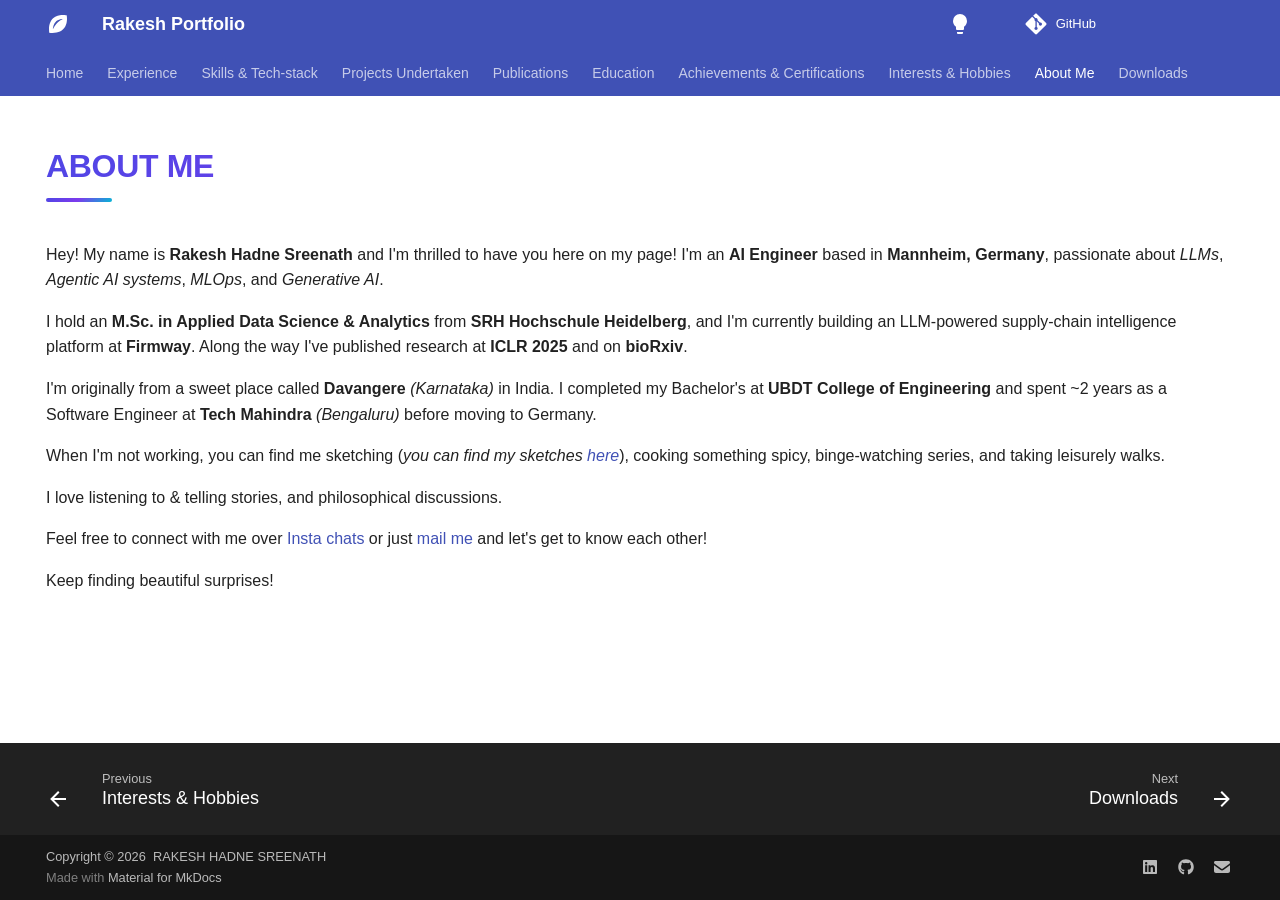
==== commit 09aac1f4: "Deployed 4e2b60f with MkDocs version: 1.6.1" ====
--- a/about/index.html
+++ b/about/index.html
@@ -6,6 +6,10 @@
       <meta charset="utf-8">
       <meta name="viewport" content="width=device-width,initial-scale=1">
       
+        <meta name="description" content="Rakesh Hadne Sreenath — AI Engineer | LLM & Agentic Systems | MLOps">
+      
+      
+        <meta name="author" content="Rakesh Hadne Sreenath">
       
       
       
@@ -15,8 +19,11 @@
         <link rel="next" href="../download/">
       
       
+        
+      
+      
       <link rel="icon" href="../images/favicon.png">
-      <meta name="generator" content="mkdocs-1.6.1, mkdocs-material-9.6.2">
+      <meta name="generator" content="mkdocs-1.6.1, mkdocs-material-9.7.6">
     
     
       
@@ -24,10 +31,10 @@
       
     
     
-      <link rel="stylesheet" href="../assets/stylesheets/main.d7758b05.min.css">
-      
-        
-        <link rel="stylesheet" href="../assets/stylesheets/palette.06af60db.min.css">
+      <link rel="stylesheet" href="../assets/stylesheets/main.484c7ddc.min.css">
+      
+        
+        <link rel="stylesheet" href="../assets/stylesheets/palette.ab4e12ef.min.css">
       
       
 
@@ -46,13 +53,14 @@
       
     
     
+      <link rel="stylesheet" href="../stylesheets/extra.css">
+    
     <script>__md_scope=new URL("..",location),__md_hash=e=>[...e].reduce(((e,_)=>(e<<5)-e+_.charCodeAt(0)),0),__md_get=(e,_=localStorage,t=__md_scope)=>JSON.parse(_.getItem(t.pathname+"."+e)),__md_set=(e,_,t=localStorage,a=__md_scope)=>{try{t.setItem(a.pathname+"."+e,JSON.stringify(_))}catch(e){}}</script>
     
       
 
     
     
-    
   </head>
   
   
@@ -63,7 +71,7 @@
     
     
     
-    <body dir="ltr" data-md-color-scheme="default" data-md-color-primary="blue" data-md-color-accent="blue">
+    <body dir="ltr" data-md-color-scheme="default" data-md-color-primary="indigo" data-md-color-accent="deep-purple">
   
     
     <input class="md-toggle" data-md-toggle="drawer" type="checkbox" id="__drawer" autocomplete="off">
@@ -119,7 +127,7 @@
     
     
     
-    <input class="md-option" data-md-color-media="(prefers-color-scheme: light)" data-md-color-scheme="default" data-md-color-primary="blue" data-md-color-accent="blue"  aria-label="Switch to dark mode"  type="radio" name="__palette" id="__palette_0">
+    <input class="md-option" data-md-color-media="(prefers-color-scheme: light)" data-md-color-scheme="default" data-md-color-primary="indigo" data-md-color-accent="deep-purple"  aria-label="Switch to dark mode"  type="radio" name="__palette" id="__palette_0">
     
       <label class="md-header__button md-icon" title="Switch to dark mode" for="__palette_1" hidden>
         <svg xmlns="http://www.w3.org/2000/svg" viewBox="0 0 24 24"><path d="M12 2a7 7 0 0 0-7 7c0 2.38 1.19 4.47 3 5.74V17a1 1 0 0 0 1 1h6a1 1 0 0 0 1-1v-2.26c1.81-1.27 3-3.36 3-5.74a7 7 0 0 0-7-7M9 21a1 1 0 0 0 1 1h4a1 1 0 0 0 1-1v-1H9z"/></svg>
@@ -129,7 +137,7 @@
     
     
     
-    <input class="md-option" data-md-color-media="(prefers-color-scheme: dark)" data-md-color-scheme="slate" data-md-color-primary="blue" data-md-color-accent="blue"  aria-label="Switch to light mode"  type="radio" name="__palette" id="__palette_1">
+    <input class="md-option" data-md-color-media="(prefers-color-scheme: dark)" data-md-color-scheme="slate" data-md-color-primary="indigo" data-md-color-accent="deep-purple"  aria-label="Switch to light mode"  type="radio" name="__palette" id="__palette_1">
     
       <label class="md-header__button md-icon" title="Switch to light mode" for="__palette_0" hidden>
         <svg xmlns="http://www.w3.org/2000/svg" viewBox="0 0 24 24"><path d="M12 2a7 7 0 0 1 7 7c0 2.38-1.19 4.47-3 5.74V17a1 1 0 0 1-1 1H9a1 1 0 0 1-1-1v-2.26C6.19 13.47 5 11.38 5 9a7 7 0 0 1 7-7M9 21v-1h6v1a1 1 0 0 1-1 1h-4a1 1 0 0 1-1-1m3-17a5 5 0 0 0-5 5c0 2.05 1.23 3.81 3 4.58V16h4v-2.42c1.77-.77 3-2.53 3-4.58a5 5 0 0 0-5-5"/></svg>
@@ -149,7 +157,7 @@
         <a href="https://github.com/Rakesh-Seenu/resume_mkdocs" title="Go to repository" class="md-source" data-md-component="source">
   <div class="md-source__icon md-icon">
     
-    <svg xmlns="http://www.w3.org/2000/svg" viewBox="0 0 448 512"><!--! Font Awesome Free 6.7.2 by @fontawesome - https://fontawesome.com License - https://fontawesome.com/license/free (Icons: CC BY 4.0, Fonts: SIL OFL 1.1, Code: MIT License) Copyright 2024 Fonticons, Inc.--><path d="M439.55 236.05 244 40.45a28.87 28.87 0 0 0-40.81 0l-40.66 40.63 51.52 51.52c27.06-9.14 52.68 16.77 43.39 43.68l49.66 49.66c34.23-11.8 61.18 31 35.47 56.69-26.49 26.49-70.21-2.87-56-37.34L240.22 199v121.85c25.3 12.54 22.26 41.85 9.08 55a34.34 34.34 0 0 1-48.55 0c-17.57-17.6-11.07-46.91 11.25-56v-123c-20.8-8.51-24.6-30.74-18.64-45L142.57 101 8.45 235.14a28.86 28.86 0 0 0 0 40.81l195.61 195.6a28.86 28.86 0 0 0 40.8 0l194.69-194.69a28.86 28.86 0 0 0 0-40.81"/></svg>
+    <svg xmlns="http://www.w3.org/2000/svg" viewBox="0 0 448 512"><!--! Font Awesome Free 7.1.0 by @fontawesome - https://fontawesome.com License - https://fontawesome.com/license/free (Icons: CC BY 4.0, Fonts: SIL OFL 1.1, Code: MIT License) Copyright 2025 Fonticons, Inc.--><path d="M439.6 236.1 244 40.5c-5.4-5.5-12.8-8.5-20.4-8.5s-15 3-20.4 8.4L162.5 81l51.5 51.5c27.1-9.1 52.7 16.8 43.4 43.7l49.7 49.7c34.2-11.8 61.2 31 35.5 56.7-26.5 26.5-70.2-2.9-56-37.3L240.3 199v121.9c25.3 12.5 22.3 41.8 9.1 55-6.4 6.4-15.2 10.1-24.3 10.1s-17.8-3.6-24.3-10.1c-17.6-17.6-11.1-46.9 11.2-56v-123c-20.8-8.5-24.6-30.7-18.6-45L142.6 101 8.5 235.1C3 240.6 0 247.9 0 255.5s3 15 8.5 20.4l195.6 195.7c5.4 5.4 12.7 8.4 20.4 8.4s15-3 20.4-8.4l194.7-194.7c5.4-5.4 8.4-12.8 8.4-20.4s-3-15-8.4-20.4"/></svg>
   </div>
   <div class="md-source__repository">
     GitHub
@@ -175,10 +183,12 @@
   
   
   
+  
     <li class="md-tabs__item">
       <a href=".." class="md-tabs__link">
         
   
+  
     
   
   Home
@@ -189,6 +199,7 @@
 
       
         
+  
   
   
   
@@ -196,6 +207,7 @@
       <a href="../experience/" class="md-tabs__link">
         
   
+  
     
   
   Experience
@@ -206,6 +218,7 @@
 
       
         
+  
   
   
   
@@ -213,6 +226,7 @@
       <a href="../skills/" class="md-tabs__link">
         
   
+  
     
   
   Skills & Tech-stack
@@ -223,6 +237,7 @@
 
       
         
+  
   
   
   
@@ -230,6 +245,7 @@
       <a href="../projects/" class="md-tabs__link">
         
   
+  
     
   
   Projects Undertaken
@@ -240,6 +256,26 @@
 
       
         
+  
+  
+  
+  
+    <li class="md-tabs__item">
+      <a href="../publications/" class="md-tabs__link">
+        
+  
+  
+    
+  
+  Publications
+
+      </a>
+    </li>
+  
+
+      
+        
+  
   
   
   
@@ -247,6 +283,7 @@
       <a href="../education/" class="md-tabs__link">
         
   
+  
     
   
   Education
@@ -257,6 +294,7 @@
 
       
         
+  
   
   
   
@@ -264,16 +302,18 @@
       <a href="../recognition/" class="md-tabs__link">
         
   
-    
-  
-  Achivements & Certifications
-
-      </a>
-    </li>
-  
-
-      
-        
+  
+    
+  
+  Achievements & Certifications
+
+      </a>
+    </li>
+  
+
+      
+        
+  
   
   
   
@@ -281,6 +321,7 @@
       <a href="../interests/" class="md-tabs__link">
         
   
+  
     
   
   Interests & Hobbies
@@ -291,6 +332,7 @@
 
       
         
+  
   
   
     
@@ -300,6 +342,7 @@
       <a href="./" class="md-tabs__link">
         
   
+  
     
   
   About Me
@@ -310,12 +353,14 @@
 
       
         
+  
   
   
   
     <li class="md-tabs__item">
       <a href="../download/" class="md-tabs__link">
         
+  
   
     
   
@@ -365,7 +410,7 @@
       <a href="https://github.com/Rakesh-Seenu/resume_mkdocs" title="Go to repository" class="md-source" data-md-component="source">
   <div class="md-source__icon md-icon">
     
-    <svg xmlns="http://www.w3.org/2000/svg" viewBox="0 0 448 512"><!--! Font Awesome Free 6.7.2 by @fontawesome - https://fontawesome.com License - https://fontawesome.com/license/free (Icons: CC BY 4.0, Fonts: SIL OFL 1.1, Code: MIT License) Copyright 2024 Fonticons, Inc.--><path d="M439.55 236.05 244 40.45a28.87 28.87 0 0 0-40.81 0l-40.66 40.63 51.52 51.52c27.06-9.14 52.68 16.77 43.39 43.68l49.66 49.66c34.23-11.8 61.18 31 35.47 56.69-26.49 26.49-70.21-2.87-56-37.34L240.22 199v121.85c25.3 12.54 22.26 41.85 9.08 55a34.34 34.34 0 0 1-48.55 0c-17.57-17.6-11.07-46.91 11.25-56v-123c-20.8-8.51-24.6-30.74-18.64-45L142.57 101 8.45 235.14a28.86 28.86 0 0 0 0 40.81l195.61 195.6a28.86 28.86 0 0 0 40.8 0l194.69-194.69a28.86 28.86 0 0 0 0-40.81"/></svg>
+    <svg xmlns="http://www.w3.org/2000/svg" viewBox="0 0 448 512"><!--! Font Awesome Free 7.1.0 by @fontawesome - https://fontawesome.com License - https://fontawesome.com/license/free (Icons: CC BY 4.0, Fonts: SIL OFL 1.1, Code: MIT License) Copyright 2025 Fonticons, Inc.--><path d="M439.6 236.1 244 40.5c-5.4-5.5-12.8-8.5-20.4-8.5s-15 3-20.4 8.4L162.5 81l51.5 51.5c27.1-9.1 52.7 16.8 43.4 43.7l49.7 49.7c34.2-11.8 61.2 31 35.5 56.7-26.5 26.5-70.2-2.9-56-37.3L240.3 199v121.9c25.3 12.5 22.3 41.8 9.1 55-6.4 6.4-15.2 10.1-24.3 10.1s-17.8-3.6-24.3-10.1c-17.6-17.6-11.1-46.9 11.2-56v-123c-20.8-8.5-24.6-30.7-18.6-45L142.6 101 8.5 235.1C3 240.6 0 247.9 0 255.5s3 15 8.5 20.4l195.6 195.7c5.4 5.4 12.7 8.4 20.4 8.4s15-3 20.4-8.4l194.7-194.7c5.4-5.4 8.4-12.8 8.4-20.4s-3-15-8.4-20.4"/></svg>
   </div>
   <div class="md-source__repository">
     GitHub
@@ -385,10 +430,16 @@
       <a href=".." class="md-nav__link">
         
   
-  <span class="md-ellipsis">
+  
+  <span class="md-ellipsis">
+    
+  
     Home
-    
-  </span>
+  
+
+    
+  </span>
+  
   
 
       </a>
@@ -406,10 +457,16 @@
       <a href="../experience/" class="md-nav__link">
         
   
-  <span class="md-ellipsis">
+  
+  <span class="md-ellipsis">
+    
+  
     Experience
-    
-  </span>
+  
+
+    
+  </span>
+  
   
 
       </a>
@@ -427,10 +484,16 @@
       <a href="../skills/" class="md-nav__link">
         
   
-  <span class="md-ellipsis">
+  
+  <span class="md-ellipsis">
+    
+  
     Skills & Tech-stack
-    
-  </span>
+  
+
+    
+  </span>
+  
   
 
       </a>
@@ -448,10 +511,43 @@
       <a href="../projects/" class="md-nav__link">
         
   
-  <span class="md-ellipsis">
+  
+  <span class="md-ellipsis">
+    
+  
     Projects Undertaken
-    
-  </span>
+  
+
+    
+  </span>
+  
+  
+
+      </a>
+    </li>
+  
+
+    
+      
+      
+  
+  
+  
+  
+    <li class="md-nav__item">
+      <a href="../publications/" class="md-nav__link">
+        
+  
+  
+  <span class="md-ellipsis">
+    
+  
+    Publications
+  
+
+    
+  </span>
+  
   
 
       </a>
@@ -469,10 +565,16 @@
       <a href="../education/" class="md-nav__link">
         
   
-  <span class="md-ellipsis">
+  
+  <span class="md-ellipsis">
+    
+  
     Education
-    
-  </span>
+  
+
+    
+  </span>
+  
   
 
       </a>
@@ -490,10 +592,16 @@
       <a href="../recognition/" class="md-nav__link">
         
   
-  <span class="md-ellipsis">
-    Achivements & Certifications
-    
-  </span>
+  
+  <span class="md-ellipsis">
+    
+  
+    Achievements & Certifications
+  
+
+    
+  </span>
+  
   
 
       </a>
@@ -511,10 +619,16 @@
       <a href="../interests/" class="md-nav__link">
         
   
-  <span class="md-ellipsis">
+  
+  <span class="md-ellipsis">
+    
+  
     Interests & Hobbies
-    
-  </span>
+  
+
+    
+  </span>
+  
   
 
       </a>
@@ -541,10 +655,16 @@
       <a href="./" class="md-nav__link md-nav__link--active">
         
   
-  <span class="md-ellipsis">
+  
+  <span class="md-ellipsis">
+    
+  
     About Me
-    
-  </span>
+  
+
+    
+  </span>
+  
   
 
       </a>
@@ -563,10 +683,16 @@
       <a href="../download/" class="md-nav__link">
         
   
-  <span class="md-ellipsis">
+  
+  <span class="md-ellipsis">
+    
+  
     Downloads
-    
-  </span>
+  
+
+    
+  </span>
+  
   
 
       </a>
@@ -584,6 +710,7 @@
           
           
             <div class="md-content" data-md-component="content">
+              
               <article class="md-content__inner md-typeset">
                 
                   
@@ -596,12 +723,12 @@
 
 
 <h1 id="about-me">ABOUT ME</h1>
-<p>Hey! My name is <strong>Rakesh Hadne Sreenath</strong> and I'm thrilled to have you here on my page! I'm a <strong>Master's Student in Applied Data Science and Analytics in SRH University</strong> , and I'm passionate about <em>Data Science</em>, <em>AI</em>, <em>Machine Learning</em>, <em>Generative AI</em>.</p>
-<p>I'm from a sweet place called <strong>Davangere</strong> <em>(karnataka)</em> in India. I have completed by Bachelors from <strong>VTU</strong> in Davangere and I have worked for 2 years in <strong>Tech Mahindra</strong><em>(Bengaluru)</em>.
-Currently woknig in <strong>BioMed X</strong> <em>(Heidelberg Germany)</em></p>
-<p>When I'm not working, you can find me sketching (<em>you can find my sketches <a href="https://www.instagram.com/rs_arts___/">here</a></em>), cooking something spicy, binge watching series and leisure walking.</p>
-<p>I love listening &amp; telling stories, philosophical discussions.</p>
-<p>Feel free to connect with me over <a href="https://www.instagram.com/rakesh_seenu_/">Insta chats</a> or just <a href="mailto:hsrakesh70@gmail.com.com">mail me</a> and let's get to know each other!</p>
+<p>Hey! My name is <strong>Rakesh Hadne Sreenath</strong> and I'm thrilled to have you here on my page! I'm an <strong>AI Engineer</strong> based in <strong>Mannheim, Germany</strong>, passionate about <em>LLMs</em>, <em>Agentic AI systems</em>, <em>MLOps</em>, and <em>Generative AI</em>.</p>
+<p>I hold an <strong>M.Sc. in Applied Data Science &amp; Analytics</strong> from <strong>SRH Hochschule Heidelberg</strong>, and I'm currently building an LLM-powered supply-chain intelligence platform at <strong>Firmway</strong>. Along the way I've published research at <strong>ICLR 2025</strong> and on <strong>bioRxiv</strong>.</p>
+<p>I'm originally from a sweet place called <strong>Davangere</strong> <em>(Karnataka)</em> in India. I completed my Bachelor's at <strong>UBDT College of Engineering</strong> and spent ~2 years as a Software Engineer at <strong>Tech Mahindra</strong> <em>(Bengaluru)</em> before moving to Germany.</p>
+<p>When I'm not working, you can find me sketching (<em>you can find my sketches <a href="https://www.instagram.com/rs_arts___/">here</a></em>), cooking something spicy, binge-watching series, and taking leisurely walks.</p>
+<p>I love listening to &amp; telling stories, and philosophical discussions.</p>
+<p>Feel free to connect with me over <a href="https://www.instagram.com/rakesh_seenu_/">Insta chats</a> or just <a href="mailto:hsrakesh71@gmail.com">mail me</a> and let's get to know each other!</p>
 <p>Keep finding beautiful surprises!</p>
 
 
@@ -687,7 +814,7 @@
       <div class="md-copyright">
   
     <div class="md-copyright__highlight">
-      Copyright &copy; 2024 &nbsp;RAKESH HADNE SREENATH
+      Copyright &copy; 2026 &nbsp;RAKESH HADNE SREENATH
     </div>
   
   
@@ -698,6 +825,35 @@
   
 </div>
       
+        
+<div class="md-social">
+  
+    
+    
+    
+    
+    <a href="https://www.linkedin.com/in/rakesh-hs" target="_blank" rel="noopener" title="LinkedIn" class="md-social__link">
+      <svg xmlns="http://www.w3.org/2000/svg" viewBox="0 0 448 512"><!--! Font Awesome Free 7.1.0 by @fontawesome - https://fontawesome.com License - https://fontawesome.com/license/free (Icons: CC BY 4.0, Fonts: SIL OFL 1.1, Code: MIT License) Copyright 2025 Fonticons, Inc.--><path d="M416 32H31.9C14.3 32 0 46.5 0 64.3v383.4C0 465.5 14.3 480 31.9 480H416c17.6 0 32-14.5 32-32.3V64.3c0-17.8-14.4-32.3-32-32.3M135.4 416H69V202.2h66.5V416zM102.2 96a38.5 38.5 0 1 1 0 77 38.5 38.5 0 1 1 0-77m282.1 320h-66.4V312c0-24.8-.5-56.7-34.5-56.7-34.6 0-39.9 27-39.9 54.9V416h-66.4V202.2h63.7v29.2h.9c8.9-16.8 30.6-34.5 62.9-34.5 67.2 0 79.7 44.3 79.7 101.9z"/></svg>
+    </a>
+  
+    
+    
+    
+    
+    <a href="https://github.com/Rakesh-Seenu" target="_blank" rel="noopener" title="GitHub" class="md-social__link">
+      <svg xmlns="http://www.w3.org/2000/svg" viewBox="0 0 512 512"><!--! Font Awesome Free 7.1.0 by @fontawesome - https://fontawesome.com License - https://fontawesome.com/license/free (Icons: CC BY 4.0, Fonts: SIL OFL 1.1, Code: MIT License) Copyright 2025 Fonticons, Inc.--><path d="M173.9 397.4c0 2-2.3 3.6-5.2 3.6-3.3.3-5.6-1.3-5.6-3.6 0-2 2.3-3.6 5.2-3.6 3-.3 5.6 1.3 5.6 3.6m-31.1-4.5c-.7 2 1.3 4.3 4.3 4.9 2.6 1 5.6 0 6.2-2s-1.3-4.3-4.3-5.2c-2.6-.7-5.5.3-6.2 2.3m44.2-1.7c-2.9.7-4.9 2.6-4.6 4.9.3 2 2.9 3.3 5.9 2.6 2.9-.7 4.9-2.6 4.6-4.6-.3-1.9-3-3.2-5.9-2.9M252.8 8C114.1 8 8 113.3 8 252c0 110.9 69.8 205.8 169.5 239.2 12.8 2.3 17.3-5.6 17.3-12.1 0-6.2-.3-40.4-.3-61.4 0 0-70 15-84.7-29.8 0 0-11.4-29.1-27.8-36.6 0 0-22.9-15.7 1.6-15.4 0 0 24.9 2 38.6 25.8 21.9 38.6 58.6 27.5 72.9 20.9 2.3-16 8.8-27.1 16-33.7-55.9-6.2-112.3-14.3-112.3-110.5 0-27.5 7.6-41.3 23.6-58.9-2.6-6.5-11.1-33.3 2.6-67.9 20.9-6.5 69 27 69 27 20-5.6 41.5-8.5 62.8-8.5s42.8 2.9 62.8 8.5c0 0 48.1-33.6 69-27 13.7 34.7 5.2 61.4 2.6 67.9 16 17.7 25.8 31.5 25.8 58.9 0 96.5-58.9 104.2-114.8 110.5 9.2 7.9 17 22.9 17 46.4 0 33.7-.3 75.4-.3 83.6 0 6.5 4.6 14.4 17.3 12.1C436.2 457.8 504 362.9 504 252 504 113.3 391.5 8 252.8 8M105.2 352.9c-1.3 1-1 3.3.7 5.2 1.6 1.6 3.9 2.3 5.2 1 1.3-1 1-3.3-.7-5.2-1.6-1.6-3.9-2.3-5.2-1m-10.8-8.1c-.7 1.3.3 2.9 2.3 3.9 1.6 1 3.6.7 4.3-.7.7-1.3-.3-2.9-2.3-3.9-2-.6-3.6-.3-4.3.7m32.4 35.6c-1.6 1.3-1 4.3 1.3 6.2 2.3 2.3 5.2 2.6 6.5 1 1.3-1.3.7-4.3-1.3-6.2-2.2-2.3-5.2-2.6-6.5-1m-11.4-14.7c-1.6 1-1.6 3.6 0 5.9s4.3 3.3 5.6 2.3c1.6-1.3 1.6-3.9 0-6.2-1.4-2.3-4-3.3-5.6-2"/></svg>
+    </a>
+  
+    
+    
+    
+    
+    <a href="mailto:hsrakesh71@gmail.com" target="_blank" rel="noopener" title="Email" class="md-social__link">
+      <svg xmlns="http://www.w3.org/2000/svg" viewBox="0 0 512 512"><!--! Font Awesome Free 7.1.0 by @fontawesome - https://fontawesome.com License - https://fontawesome.com/license/free (Icons: CC BY 4.0, Fonts: SIL OFL 1.1, Code: MIT License) Copyright 2025 Fonticons, Inc.--><path d="M48 64C21.5 64 0 85.5 0 112c0 15.1 7.1 29.3 19.2 38.4l208 156a48 48 0 0 0 57.6 0l208-156c12.1-9.1 19.2-23.3 19.2-38.4 0-26.5-21.5-48-48-48zM0 196v188c0 35.3 28.7 64 64 64h384c35.3 0 64-28.7 64-64V196L313.6 344.8c-34.1 25.6-81.1 25.6-115.2 0z"/></svg>
+    </a>
+  
+</div>
+      
     </div>
   </div>
 </footer>
@@ -708,10 +864,13 @@
     </div>
     
     
-    <script id="__config" type="application/json">{"base": "..", "features": ["navigation.tracking", "navigation.footer", "navigation.instant", "navigation.tabs", "navigation.sections", "navigation.top", "toc.integrate", "content.tabs.link"], "search": "../assets/javascripts/workers/search.f8cc74c7.min.js", "translations": {"clipboard.copied": "Copied to clipboard", "clipboard.copy": "Copy to clipboard", "search.result.more.one": "1 more on this page", "search.result.more.other": "# more on this page", "search.result.none": "No matching documents", "search.result.one": "1 matching document", "search.result.other": "# matching documents", "search.result.placeholder": "Type to start searching", "search.result.term.missing": "Missing", "select.version": "Select version"}}</script>
-    
-    
-      <script src="../assets/javascripts/bundle.f13b1293.min.js"></script>
+    
+      
+      
+      <script id="__config" type="application/json">{"annotate": null, "base": "..", "features": ["navigation.tracking", "navigation.footer", "navigation.instant", "navigation.tabs", "navigation.sections", "navigation.top", "toc.integrate", "content.tabs.link"], "search": "../assets/javascripts/workers/search.2c215733.min.js", "tags": null, "translations": {"clipboard.copied": "Copied to clipboard", "clipboard.copy": "Copy to clipboard", "search.result.more.one": "1 more on this page", "search.result.more.other": "# more on this page", "search.result.none": "No matching documents", "search.result.one": "1 matching document", "search.result.other": "# matching documents", "search.result.placeholder": "Type to start searching", "search.result.term.missing": "Missing", "select.version": "Select version"}, "version": null}</script>
+    
+    
+      <script src="../assets/javascripts/bundle.79ae519e.min.js"></script>
       
     
   </body>
--- a/assets/stylesheets/main.484c7ddc.min.css
+++ b/assets/stylesheets/main.484c7ddc.min.css
@@ -0,0 +1 @@
+@charset "UTF-8";html{-webkit-text-size-adjust:none;-moz-text-size-adjust:none;text-size-adjust:none;box-sizing:border-box}*,:after,:before{box-sizing:inherit}@media (prefers-reduced-motion){*,:after,:before{transition:none!important}}body{margin:0}a,button,input,label{-webkit-tap-highlight-color:transparent}a{color:inherit;text-decoration:none}hr{border:0;box-sizing:initial;display:block;height:.05rem;overflow:visible;padding:0}small{font-size:80%}sub,sup{line-height:1em}img{border-style:none}table{border-collapse:initial;border-spacing:0}td,th{font-weight:400;vertical-align:top}button{background:#0000;border:0;font-family:inherit;font-size:inherit;margin:0;padding:0}input{border:0;outline:none}:root{--md-primary-fg-color:#4051b5;--md-primary-fg-color--light:#5d6cc0;--md-primary-fg-color--dark:#303fa1;--md-primary-bg-color:#fff;--md-primary-bg-color--light:#ffffffb3;--md-accent-fg-color:#526cfe;--md-accent-fg-color--transparent:#526cfe1a;--md-accent-bg-color:#fff;--md-accent-bg-color--light:#ffffffb3}[data-md-color-scheme=default]{color-scheme:light}[data-md-color-scheme=default] img[src$="#gh-dark-mode-only"],[data-md-color-scheme=default] img[src$="#only-dark"]{display:none}:root,[data-md-color-scheme=default]{--md-hue:225deg;--md-default-fg-color:#000000de;--md-default-fg-color--light:#0000008a;--md-default-fg-color--lighter:#00000052;--md-default-fg-color--lightest:#00000012;--md-default-bg-color:#fff;--md-default-bg-color--light:#ffffffb3;--md-default-bg-color--lighter:#ffffff4d;--md-default-bg-color--lightest:#ffffff1f;--md-code-fg-color:#36464e;--md-code-bg-color:#f5f5f5;--md-code-bg-color--light:#f5f5f5b3;--md-code-bg-color--lighter:#f5f5f54d;--md-code-hl-color:#4287ff;--md-code-hl-color--light:#4287ff1a;--md-code-hl-number-color:#d52a2a;--md-code-hl-special-color:#db1457;--md-code-hl-function-color:#a846b9;--md-code-hl-constant-color:#6e59d9;--md-code-hl-keyword-color:#3f6ec6;--md-code-hl-string-color:#1c7d4d;--md-code-hl-name-color:var(--md-code-fg-color);--md-code-hl-operator-color:var(--md-default-fg-color--light);--md-code-hl-punctuation-color:var(--md-default-fg-color--light);--md-code-hl-comment-color:var(--md-default-fg-color--light);--md-code-hl-generic-color:var(--md-default-fg-color--light);--md-code-hl-variable-color:var(--md-default-fg-color--light);--md-typeset-color:var(--md-default-fg-color);--md-typeset-a-color:var(--md-primary-fg-color);--md-typeset-del-color:#f5503d26;--md-typeset-ins-color:#0bd57026;--md-typeset-kbd-color:#fafafa;--md-typeset-kbd-accent-color:#fff;--md-typeset-kbd-border-color:#b8b8b8;--md-typeset-mark-color:#ffff0080;--md-typeset-table-color:#0000001f;--md-typeset-table-color--light:rgba(0,0,0,.035);--md-admonition-fg-color:var(--md-default-fg-color);--md-admonition-bg-color:var(--md-default-bg-color);--md-warning-fg-color:#000000de;--md-warning-bg-color:#ff9;--md-footer-fg-color:#fff;--md-footer-fg-color--light:#ffffffb3;--md-footer-fg-color--lighter:#ffffff73;--md-footer-bg-color:#000000de;--md-footer-bg-color--dark:#00000052;--md-shadow-z1:0 0.2rem 0.5rem #0000000d,0 0 0.05rem #0000001a;--md-shadow-z2:0 0.2rem 0.5rem #0000001a,0 0 0.05rem #00000040;--md-shadow-z3:0 0.2rem 0.5rem #0003,0 0 0.05rem #00000059}.md-icon svg{fill:currentcolor;display:block;height:1.2rem;width:1.2rem}body{-webkit-font-smoothing:antialiased;-moz-osx-font-smoothing:grayscale;--md-text-font-family:var(--md-text-font,_),-apple-system,BlinkMacSystemFont,Helvetica,Arial,sans-serif;--md-code-font-family:var(--md-code-font,_),SFMono-Regular,Consolas,Menlo,monospace}aside,body,input{font-feature-settings:"kern","liga";color:var(--md-typeset-color);font-family:var(--md-text-font-family)}code,kbd,pre{font-feature-settings:"kern";font-family:var(--md-code-font-family)}:root{--md-typeset-table-sort-icon:url('data:image/svg+xml;charset=utf-8,<svg xmlns="http://www.w3.org/2000/svg" viewBox="0 0 24 24"><path d="m18 21-4-4h3V7h-3l4-4 4 4h-3v10h3M2 19v-2h10v2M2 13v-2h7v2M2 7V5h4v2z"/></svg>');--md-typeset-table-sort-icon--asc:url('data:image/svg+xml;charset=utf-8,<svg xmlns="http://www.w3.org/2000/svg" viewBox="0 0 24 24"><path d="M19 17h3l-4 4-4-4h3V3h2M2 17h10v2H2M6 5v2H2V5m0 6h7v2H2z"/></svg>');--md-typeset-table-sort-icon--desc:url('data:image/svg+xml;charset=utf-8,<svg xmlns="http://www.w3.org/2000/svg" viewBox="0 0 24 24"><path d="M19 7h3l-4-4-4 4h3v14h2M2 17h10v2H2M6 5v2H2V5m0 6h7v2H2z"/></svg>')}.md-typeset{-webkit-print-color-adjust:exact;color-adjust:exact;font-size:.8rem;line-height:1.6;overflow-wrap:break-word}@media print{.md-typeset{font-size:.68rem}}.md-typeset blockquote,.md-typeset dl,.md-typeset figure,.md-typeset ol,.md-typeset pre,.md-typeset ul{margin-bottom:1em;margin-top:1em}.md-typeset h1{color:var(--md-default-fg-color--light);font-size:2em;line-height:1.3;margin:0 0 1.25em}.md-typeset h1,.md-typeset h2{font-weight:300;letter-spacing:-.01em}.md-typeset h2{font-size:1.5625em;line-height:1.4;margin:1.6em 0 .64em}.md-typeset h3{font-size:1.25em;font-weight:400;letter-spacing:-.01em;line-height:1.5;margin:1.6em 0 .8em}.md-typeset h2+h3{margin-top:.8em}.md-typeset h4{font-weight:700;letter-spacing:-.01em;margin:1em 0}.md-typeset h5,.md-typeset h6{color:var(--md-default-fg-color--light);font-size:.8em;font-weight:700;letter-spacing:-.01em;margin:1.25em 0}.md-typeset h5{text-transform:uppercase}.md-typeset h5 code{text-transform:none}.md-typeset hr{border-bottom:.05rem solid var(--md-default-fg-color--lightest);display:flow-root;margin:1.5em 0}.md-typeset a{color:var(--md-typeset-a-color);word-break:break-word}.md-typeset a,.md-typeset a:before{transition:color 125ms}.md-typeset a:focus,.md-typeset a:hover{color:var(--md-accent-fg-color)}.md-typeset a:focus code,.md-typeset a:hover code{background-color:var(--md-accent-fg-color--transparent);color:var(--md-accent-fg-color)}.md-typeset a code{color:var(--md-typeset-a-color)}.md-typeset a.focus-visible{outline-color:var(--md-accent-fg-color);outline-offset:.2rem}.md-typeset code,.md-typeset kbd,.md-typeset pre{color:var(--md-code-fg-color);direction:ltr;font-variant-ligatures:none;transition:background-color 125ms}@media print{.md-typeset code,.md-typeset kbd,.md-typeset pre{white-space:pre-wrap}}.md-typeset code{background-color:var(--md-code-bg-color);border-radius:.1rem;-webkit-box-decoration-break:clone;box-decoration-break:clone;font-size:.85em;padding:0 .2941176471em;transition:color 125ms,background-color 125ms;word-break:break-word}.md-typeset code:not(.focus-visible){-webkit-tap-highlight-color:transparent;outline:none}.md-typeset pre{display:flow-root;line-height:1.4;position:relative}.md-typeset pre>code{-webkit-box-decoration-break:slice;box-decoration-break:slice;box-shadow:none;display:block;margin:0;outline-color:var(--md-accent-fg-color);overflow:auto;padding:.7720588235em 1.1764705882em;scrollbar-color:var(--md-default-fg-color--lighter) #0000;scrollbar-width:thin;touch-action:auto;word-break:normal}.md-typeset pre>code:hover{scrollbar-color:var(--md-accent-fg-color) #0000}.md-typeset pre>code::-webkit-scrollbar{height:.2rem;width:.2rem}.md-typeset pre>code::-webkit-scrollbar-thumb{background-color:var(--md-default-fg-color--lighter)}.md-typeset pre>code::-webkit-scrollbar-thumb:hover{background-color:var(--md-accent-fg-color)}.md-typeset kbd{background-color:var(--md-typeset-kbd-color);border-radius:.1rem;box-shadow:0 .1rem 0 .05rem var(--md-typeset-kbd-border-color),0 .1rem 0 var(--md-typeset-kbd-border-color),0 -.1rem .2rem var(--md-typeset-kbd-accent-color) inset;color:var(--md-default-fg-color);display:inline-block;font-size:.75em;padding:0 .6666666667em;vertical-align:text-top;word-break:break-word}.md-typeset mark{background-color:var(--md-typeset-mark-color);-webkit-box-decoration-break:clone;box-decoration-break:clone;color:inherit;word-break:break-word}.md-typeset abbr{cursor:help;text-decoration:none}.md-typeset [data-preview],.md-typeset abbr{border-bottom:.05rem dotted var(--md-default-fg-color--light)}.md-typeset small{opacity:.75}[dir=ltr] .md-typeset sub,[dir=ltr] .md-typeset sup{margin-left:.078125em}[dir=rtl] .md-typeset sub,[dir=rtl] .md-typeset sup{margin-right:.078125em}[dir=ltr] .md-typeset blockquote{padding-left:.6rem}[dir=rtl] .md-typeset blockquote{padding-right:.6rem}[dir=ltr] .md-typeset blockquote{border-left:.2rem solid var(--md-default-fg-color--lighter)}[dir=rtl] .md-typeset blockquote{border-right:.2rem solid var(--md-default-fg-color--lighter)}.md-typeset blockquote{color:var(--md-default-fg-color--light);margin-left:0;margin-right:0}.md-typeset ul{list-style-type:disc}.md-typeset ul[type]{list-style-type:revert-layer}[dir=ltr] .md-typeset ol,[dir=ltr] .md-typeset ul{margin-left:.625em}[dir=rtl] .md-typeset ol,[dir=rtl] .md-typeset ul{margin-right:.625em}.md-typeset ol,.md-typeset ul{padding:0}.md-typeset ol:not([hidden]),.md-typeset ul:not([hidden]){display:flow-root}.md-typeset ol ol,.md-typeset ul ol{list-style-type:lower-alpha}.md-typeset ol ol ol,.md-typeset ul ol ol{list-style-type:lower-roman}.md-typeset ol ol ol ol,.md-typeset ul ol ol ol{list-style-type:upper-alpha}.md-typeset ol ol ol ol ol,.md-typeset ul ol ol ol ol{list-style-type:upper-roman}.md-typeset ol[type],.md-typeset ul[type]{list-style-type:revert-layer}[dir=ltr] .md-typeset ol li,[dir=ltr] .md-typeset ul li{margin-left:1.25em}[dir=rtl] .md-typeset ol li,[dir=rtl] .md-typeset ul li{margin-right:1.25em}.md-typeset ol li,.md-typeset ul li{margin-bottom:.5em}.md-typeset ol li blockquote,.md-typeset ol li p,.md-typeset ul li blockquote,.md-typeset ul li p{margin:.5em 0}.md-typeset ol li:last-child,.md-typeset ul li:last-child{margin-bottom:0}[dir=ltr] .md-typeset ol li ol,[dir=ltr] .md-typeset ol li ul,[dir=ltr] .md-typeset ul li ol,[dir=ltr] .md-typeset ul li ul{margin-left:.625em}[dir=rtl] .md-typeset ol li ol,[dir=rtl] .md-typeset ol li ul,[dir=rtl] .md-typeset ul li ol,[dir=rtl] .md-typeset ul li ul{margin-right:.625em}.md-typeset ol li ol,.md-typeset ol li ul,.md-typeset ul li ol,.md-typeset ul li ul{margin-bottom:.5em;margin-top:.5em}[dir=ltr] .md-typeset dd{margin-left:1.875em}[dir=rtl] .md-typeset dd{margin-right:1.875em}.md-typeset dd{margin-bottom:1.5em;margin-top:1em}.md-typeset img,.md-typeset svg,.md-typeset video{height:auto;max-width:100%}.md-typeset img[align=left]{margin:1em 1em 1em 0}.md-typeset img[align=right]{margin:1em 0 1em 1em}.md-typeset img[align]:only-child{margin-top:0}.md-typeset figure{display:flow-root;margin:1em auto;max-width:100%;text-align:center;width:fit-content}.md-typeset figure img{display:block;margin:0 auto}.md-typeset figcaption{font-style:italic;margin:1em auto;max-width:24rem}.md-typeset iframe{max-width:100%}.md-typeset table:not([class]){background-color:var(--md-default-bg-color);border:.05rem solid var(--md-typeset-table-color);border-radius:.1rem;display:inline-block;font-size:.64rem;max-width:100%;overflow:auto;touch-action:auto}@media print{.md-typeset table:not([class]){display:table}}.md-typeset table:not([class])+*{margin-top:1.5em}.md-typeset table:not([class]) td>:first-child,.md-typeset table:not([class]) th>:first-child{margin-top:0}.md-typeset table:not([class]) td>:last-child,.md-typeset table:not([class]) th>:last-child{margin-bottom:0}.md-typeset table:not([class]) td:not([align]),.md-typeset table:not([class]) th:not([align]){text-align:left}[dir=rtl] .md-typeset table:not([class]) td:not([align]),[dir=rtl] .md-typeset table:not([class]) th:not([align]){text-align:right}.md-typeset table:not([class]) th{font-weight:700;min-width:5rem;padding:.9375em 1.25em;vertical-align:top}.md-typeset table:not([class]) td{border-top:.05rem solid var(--md-typeset-table-color);padding:.9375em 1.25em;vertical-align:top}.md-typeset table:not([class]) tbody tr{transition:background-color 125ms}.md-typeset table:not([class]) tbody tr:hover{background-color:var(--md-typeset-table-color--light);box-shadow:0 .05rem 0 var(--md-default-bg-color) inset}.md-typeset table:not([class]) a{word-break:normal}.md-typeset table th[role=columnheader]{cursor:pointer}[dir=ltr] .md-typeset table th[role=columnheader]:after{margin-left:.5em}[dir=rtl] .md-typeset table th[role=columnheader]:after{margin-right:.5em}.md-typeset table th[role=columnheader]:after{content:"";display:inline-block;height:1.2em;-webkit-mask-image:var(--md-typeset-table-sort-icon);mask-image:var(--md-typeset-table-sort-icon);-webkit-mask-repeat:no-repeat;mask-repeat:no-repeat;-webkit-mask-size:contain;mask-size:contain;transition:background-color 125ms;vertical-align:text-bottom;width:1.2em}.md-typeset table th[role=columnheader]:hover:after{background-color:var(--md-default-fg-color--lighter)}.md-typeset table th[role=columnheader][aria-sort=ascending]:after{background-color:var(--md-default-fg-color--light);-webkit-mask-image:var(--md-typeset-table-sort-icon--asc);mask-image:var(--md-typeset-table-sort-icon--asc)}.md-typeset table th[role=columnheader][aria-sort=descending]:after{background-color:var(--md-default-fg-color--light);-webkit-mask-image:var(--md-typeset-table-sort-icon--desc);mask-image:var(--md-typeset-table-sort-icon--desc)}.md-typeset__scrollwrap{margin:1em -.8rem;overflow-x:auto;touch-action:auto}.md-typeset__table{display:inline-block;margin-bottom:.5em;padding:0 .8rem}@media print{.md-typeset__table{display:block}}html .md-typeset__table table{display:table;margin:0;overflow:hidden;width:100%}@media screen and (max-width:44.984375em){.md-content__inner>pre{margin:1em -.8rem}.md-content__inner>pre code{border-radius:0}}.md-typeset .md-author{border-radius:100%;display:block;flex-shrink:0;height:1.6rem;overflow:hidden;position:relative;transition:color 125ms,transform 125ms;width:1.6rem}.md-typeset .md-author img{display:block}.md-typeset .md-author--more{background:var(--md-default-fg-color--lightest);color:var(--md-default-fg-color--lighter);font-size:.6rem;font-weight:700;line-height:1.6rem;text-align:center}.md-typeset .md-author--long{height:2.4rem;width:2.4rem}.md-typeset a.md-author{transform:scale(1)}.md-typeset a.md-author img{border-radius:100%;filter:grayscale(100%) opacity(75%);transition:filter 125ms}.md-typeset a.md-author:focus,.md-typeset a.md-author:hover{transform:scale(1.1);z-index:1}.md-typeset a.md-author:focus img,.md-typeset a.md-author:hover img{filter:grayscale(0)}.md-banner{background-color:var(--md-footer-bg-color);color:var(--md-footer-fg-color);overflow:auto}@media print{.md-banner{display:none}}.md-banner--warning{background-color:var(--md-warning-bg-color);color:var(--md-warning-fg-color)}.md-banner__inner{font-size:.7rem;margin:.6rem auto;padding:0 .8rem}[dir=ltr] .md-banner__button{float:right}[dir=rtl] .md-banner__button{float:left}.md-banner__button{color:inherit;cursor:pointer;transition:opacity .25s}.no-js .md-banner__button{display:none}.md-banner__button:hover{opacity:.7}html{font-size:125%;height:100%;overflow-x:hidden}@media screen and (min-width:100em){html{font-size:137.5%}}@media screen and (min-width:125em){html{font-size:150%}}body{background-color:var(--md-default-bg-color);display:flex;flex-direction:column;font-size:.5rem;min-height:100%;position:relative;width:100%}@media print{body{display:block}}@media screen and (max-width:59.984375em){body[data-md-scrolllock]{position:fixed}}.md-grid{margin-left:auto;margin-right:auto;max-width:61rem}.md-container{display:flex;flex-direction:column;flex-grow:1}@media print{.md-container{display:block}}.md-main{flex-grow:1}.md-main__inner{display:flex;height:100%;margin-top:1.5rem}.md-ellipsis{overflow:hidden;text-overflow:ellipsis}.md-toggle{display:none}.md-option{height:0;opacity:0;position:absolute;width:0}.md-option:checked+label:not([hidden]){display:block}.md-option.focus-visible+label{outline-color:var(--md-accent-fg-color);outline-style:auto}.md-skip{background-color:var(--md-default-fg-color);border-radius:.1rem;color:var(--md-default-bg-color);font-size:.64rem;margin:.5rem;opacity:0;outline-color:var(--md-accent-fg-color);padding:.3rem .5rem;position:fixed;transform:translateY(.4rem);z-index:-1}.md-skip:focus{opacity:1;transform:translateY(0);transition:transform .25s cubic-bezier(.4,0,.2,1),opacity 175ms 75ms;z-index:10}@page{margin:25mm}:root{--md-clipboard-icon:url('data:image/svg+xml;charset=utf-8,<svg xmlns="http://www.w3.org/2000/svg" viewBox="0 0 24 24"><path d="M19 21H8V7h11m0-2H8a2 2 0 0 0-2 2v14a2 2 0 0 0 2 2h11a2 2 0 0 0 2-2V7a2 2 0 0 0-2-2m-3-4H4a2 2 0 0 0-2 2v14h2V3h12z"/></svg>')}.md-clipboard{border-radius:.1rem;color:var(--md-default-fg-color--lightest);cursor:pointer;height:1.5em;outline-color:var(--md-accent-fg-color);outline-offset:.1rem;transition:color .25s;width:1.5em;z-index:1}@media print{.md-clipboard{display:none}}.md-clipboard:not(.focus-visible){-webkit-tap-highlight-color:transparent;outline:none}:hover>.md-clipboard{color:var(--md-default-fg-color--light)}.md-clipboard:focus,.md-clipboard:hover{color:var(--md-accent-fg-color)}.md-clipboard:after{background-color:currentcolor;content:"";display:block;height:1.125em;margin:0 auto;-webkit-mask-image:var(--md-clipboard-icon);mask-image:var(--md-clipboard-icon);-webkit-mask-position:center;mask-position:center;-webkit-mask-repeat:no-repeat;mask-repeat:no-repeat;-webkit-mask-size:contain;mask-size:contain;width:1.125em}.md-clipboard--inline{cursor:pointer}.md-clipboard--inline code{transition:color .25s,background-color .25s}.md-clipboard--inline:focus code,.md-clipboard--inline:hover code{background-color:var(--md-accent-fg-color--transparent);color:var(--md-accent-fg-color)}:root{--md-code-select-icon:url('data:image/svg+xml;charset=utf-8,<svg xmlns="http://www.w3.org/2000/svg" viewBox="0 0 24 24"><path d="M19 19h-4v2h4c1.1 0 2-.9 2-2v-4h-2m0-12h-4v2h4v4h2V5c0-1.1-.9-2-2-2M5 5h4V3H5c-1.1 0-2 .9-2 2v4h2m0 6H3v4c0 1.1.9 2 2 2h4v-2H5zm2-4h2v2H7zm4 0h2v2h-2zm4 0h2v2h-2zM7 7h2v2H7zm4 0h2v2h-2zm4 0h2v2h-2zm-8 8h2v2H7zm4 0h2v2h-2zm4 0h2v2h-2z"/></svg>');--md-code-copy-icon:url('data:image/svg+xml;charset=utf-8,<svg xmlns="http://www.w3.org/2000/svg" viewBox="0 0 24 24"><path d="M19 21H8V7h11m0-2H8a2 2 0 0 0-2 2v14a2 2 0 0 0 2 2h11a2 2 0 0 0 2-2V7a2 2 0 0 0-2-2m-3-4H4a2 2 0 0 0-2 2v14h2V3h12z"/></svg>')}.md-typeset .md-code__content{display:grid}.md-code__nav{background-color:var(--md-code-bg-color--lighter);border-radius:.1rem;display:flex;gap:.2rem;padding:.2rem;position:absolute;right:.25em;top:.25em;transition:background-color .25s;z-index:1}:hover>.md-code__nav{background-color:var(--md-code-bg-color--light)}.md-code__button{color:var(--md-default-fg-color--lightest);cursor:pointer;display:block;height:1.5em;outline-color:var(--md-accent-fg-color);outline-offset:.1rem;transition:color .25s;width:1.5em}:hover>*>.md-code__button{color:var(--md-default-fg-color--light)}.md-code__button.focus-visible,.md-code__button:hover{color:var(--md-accent-fg-color)}.md-code__button--active{color:var(--md-default-fg-color)!important}.md-code__button:after{background-color:currentcolor;content:"";display:block;height:1.125em;margin:0 auto;-webkit-mask-position:center;mask-position:center;-webkit-mask-repeat:no-repeat;mask-repeat:no-repeat;-webkit-mask-size:contain;mask-size:contain;width:1.125em}.md-code__button[data-md-type=select]:after{-webkit-mask-image:var(--md-code-select-icon);mask-image:var(--md-code-select-icon)}.md-code__button[data-md-type=copy]:after{-webkit-mask-image:var(--md-code-copy-icon);mask-image:var(--md-code-copy-icon)}@keyframes consent{0%{opacity:0;transform:translateY(100%)}to{opacity:1;transform:translateY(0)}}@keyframes overlay{0%{opacity:0}to{opacity:1}}.md-consent__overlay{animation:overlay .25s both;-webkit-backdrop-filter:blur(.1rem);backdrop-filter:blur(.1rem);background-color:#0000008a;height:100%;opacity:1;position:fixed;top:0;width:100%;z-index:5}.md-consent__inner{animation:consent .5s cubic-bezier(.1,.7,.1,1) both;background-color:var(--md-default-bg-color);border:0;border-radius:.1rem;bottom:0;box-shadow:0 0 .2rem #0000001a,0 .2rem .4rem #0003;max-height:100%;overflow:auto;padding:0;position:fixed;width:100%;z-index:5}.md-consent__form{padding:.8rem}.md-consent__settings{display:none;margin:1em 0}input:checked+.md-consent__settings{display:block}.md-consent__controls{margin-bottom:.8rem}.md-typeset .md-consent__controls .md-button{display:inline}@media screen and (max-width:44.984375em){.md-typeset .md-consent__controls .md-button{display:block;margin-top:.4rem;text-align:center;width:100%}}.md-consent label{cursor:pointer}.md-content{flex-grow:1;min-width:0}.md-content__inner{margin:0 .8rem 1.2rem;padding-top:.6rem}@media screen and (min-width:76.25em){[dir=ltr] .md-sidebar--primary:not([hidden])~.md-content>.md-content__inner{margin-left:1.2rem}[dir=ltr] .md-sidebar--secondary:not([hidden])~.md-content>.md-content__inner,[dir=rtl] .md-sidebar--primary:not([hidden])~.md-content>.md-content__inner{margin-right:1.2rem}[dir=rtl] .md-sidebar--secondary:not([hidden])~.md-content>.md-content__inner{margin-left:1.2rem}}.md-content__inner:before{content:"";display:block;height:.4rem}.md-content__inner>:last-child{margin-bottom:0}[dir=ltr] .md-content__button{float:right}[dir=rtl] .md-content__button{float:left}[dir=ltr] .md-content__button{margin-left:.4rem}[dir=rtl] .md-content__button{margin-right:.4rem}.md-content__button{margin:.4rem 0;padding:0}@media print{.md-content__button{display:none}}.md-typeset .md-content__button{color:var(--md-default-fg-color--lighter)}.md-content__button svg{display:inline;vertical-align:top}[dir=rtl] .md-content__button svg{transform:scaleX(-1)}[dir=ltr] .md-dialog{right:.8rem}[dir=rtl] .md-dialog{left:.8rem}.md-dialog{background-color:var(--md-default-fg-color);border-radius:.1rem;bottom:.8rem;box-shadow:var(--md-shadow-z3);min-width:11.1rem;opacity:0;padding:.4rem .6rem;pointer-events:none;position:fixed;transform:translateY(100%);transition:transform 0ms .4s,opacity .4s;z-index:4}@media print{.md-dialog{display:none}}.md-dialog--active{opacity:1;pointer-events:auto;transform:translateY(0);transition:transform .4s cubic-bezier(.075,.85,.175,1),opacity .4s}.md-dialog__inner{color:var(--md-default-bg-color);font-size:.7rem}.md-feedback{margin:2em 0 1em;text-align:center}.md-feedback fieldset{border:none;margin:0;padding:0}.md-feedback__title{font-weight:700;margin:1em auto}.md-feedback__inner{position:relative}.md-feedback__list{display:flex;flex-wrap:wrap;place-content:baseline center;position:relative}.md-feedback__list:hover .md-icon:not(:disabled){color:var(--md-default-fg-color--lighter)}:disabled .md-feedback__list{min-height:1.8rem}.md-feedback__icon{color:var(--md-default-fg-color--light);cursor:pointer;flex-shrink:0;margin:0 .1rem;transition:color 125ms}.md-feedback__icon:not(:disabled).md-icon:hover{color:var(--md-accent-fg-color)}.md-feedback__icon:disabled{color:var(--md-default-fg-color--lightest);pointer-events:none}.md-feedback__note{opacity:0;position:relative;transform:translateY(.4rem);transition:transform .4s cubic-bezier(.1,.7,.1,1),opacity .15s}.md-feedback__note>*{margin:0 auto;max-width:16rem}:disabled .md-feedback__note{opacity:1;transform:translateY(0)}@media print{.md-feedback{display:none}}.md-footer{background-color:var(--md-footer-bg-color);color:var(--md-footer-fg-color)}@media print{.md-footer{display:none}}.md-footer__inner{justify-content:space-between;overflow:auto;padding:.2rem}.md-footer__inner:not([hidden]){display:flex}.md-footer__link{align-items:end;display:flex;flex-grow:0.01;margin-bottom:.4rem;margin-top:1rem;max-width:100%;outline-color:var(--md-accent-fg-color);overflow:hidden;transition:opacity .25s}.md-footer__link:focus,.md-footer__link:hover{opacity:.7}[dir=rtl] .md-footer__link svg{transform:scaleX(-1)}@media screen and (max-width:44.984375em){.md-footer__link--prev{flex-shrink:0}.md-footer__link--prev .md-footer__title{display:none}}[dir=ltr] .md-footer__link--next{margin-left:auto}[dir=rtl] .md-footer__link--next{margin-right:auto}.md-footer__link--next{text-align:right}[dir=rtl] .md-footer__link--next{text-align:left}.md-footer__title{flex-grow:1;font-size:.9rem;margin-bottom:.7rem;max-width:calc(100% - 2.4rem);padding:0 1rem;white-space:nowrap}.md-footer__button{margin:.2rem;padding:.4rem}.md-footer__direction{font-size:.64rem;opacity:.7}.md-footer-meta{background-color:var(--md-footer-bg-color--dark)}.md-footer-meta__inner{display:flex;flex-wrap:wrap;justify-content:space-between;padding:.2rem}html .md-footer-meta.md-typeset a{color:var(--md-footer-fg-color--light)}html .md-footer-meta.md-typeset a:focus,html .md-footer-meta.md-typeset a:hover{color:var(--md-footer-fg-color)}.md-copyright{color:var(--md-footer-fg-color--lighter);font-size:.64rem;margin:auto .6rem;padding:.4rem 0;width:100%}@media screen and (min-width:45em){.md-copyright{width:auto}}.md-copyright__highlight{color:var(--md-footer-fg-color--light)}.md-social{display:inline-flex;gap:.2rem;margin:0 .4rem;padding:.2rem 0 .6rem}@media screen and (min-width:45em){.md-social{padding:.6rem 0}}.md-social__link{display:inline-block;height:1.6rem;text-align:center;width:1.6rem}.md-social__link:before{line-height:1.9}.md-social__link svg{fill:currentcolor;max-height:.8rem;vertical-align:-25%}.md-typeset .md-button{border:.1rem solid;border-radius:.1rem;color:var(--md-primary-fg-color);cursor:pointer;display:inline-block;font-weight:700;padding:.625em 2em;transition:color 125ms,background-color 125ms,border-color 125ms}.md-typeset .md-button--primary{background-color:var(--md-primary-fg-color);border-color:var(--md-primary-fg-color);color:var(--md-primary-bg-color)}.md-typeset .md-button:focus,.md-typeset .md-button:hover{background-color:var(--md-accent-fg-color);border-color:var(--md-accent-fg-color);color:var(--md-accent-bg-color)}[dir=ltr] .md-typeset .md-input{border-top-left-radius:.1rem}[dir=ltr] .md-typeset .md-input,[dir=rtl] .md-typeset .md-input{border-top-right-radius:.1rem}[dir=rtl] .md-typeset .md-input{border-top-left-radius:.1rem}.md-typeset .md-input{border-bottom:.1rem solid var(--md-default-fg-color--lighter);box-shadow:var(--md-shadow-z1);font-size:.8rem;height:1.8rem;padding:0 .6rem;transition:border .25s,box-shadow .25s}.md-typeset .md-input:focus,.md-typeset .md-input:hover{border-bottom-color:var(--md-accent-fg-color);box-shadow:var(--md-shadow-z2)}.md-typeset .md-input--stretch{width:100%}.md-header{background-color:var(--md-primary-fg-color);box-shadow:0 0 .2rem #0000,0 .2rem .4rem #0000;color:var(--md-primary-bg-color);display:block;left:0;position:sticky;right:0;top:0;z-index:4}@media print{.md-header{display:none}}.md-header[hidden]{transform:translateY(-100%);transition:transform .25s cubic-bezier(.8,0,.6,1),box-shadow .25s}.md-header--shadow{box-shadow:0 0 .2rem #0000001a,0 .2rem .4rem #0003;transition:transform .25s cubic-bezier(.1,.7,.1,1),box-shadow .25s}.md-header__inner{align-items:center;display:flex;padding:0 .2rem}.md-header__button{color:currentcolor;cursor:pointer;margin:.2rem;outline-color:var(--md-accent-fg-color);padding:.4rem;position:relative;transition:opacity .25s;vertical-align:middle;z-index:1}.md-header__button:hover{opacity:.7}.md-header__button:not([hidden]){display:inline-block}.md-header__button:not(.focus-visible){-webkit-tap-highlight-color:transparent;outline:none}.md-header__button.md-logo{margin:.2rem;padding:.4rem}@media screen and (max-width:76.234375em){.md-header__button.md-logo{display:none}}.md-header__button.md-logo img,.md-header__button.md-logo svg{fill:currentcolor;display:block;height:1.2rem;width:auto}@media screen and (min-width:60em){.md-header__button[for=__search]{display:none}}.no-js .md-header__button[for=__search]{display:none}[dir=rtl] .md-header__button[for=__search] svg{transform:scaleX(-1)}@media screen and (min-width:76.25em){.md-header__button[for=__drawer]{display:none}}.md-header__topic{display:flex;max-width:100%;position:absolute;transition:transform .4s cubic-bezier(.1,.7,.1,1),opacity .15s;white-space:nowrap}.md-header__topic+.md-header__topic{opacity:0;pointer-events:none;transform:translateX(1.25rem);transition:transform .4s cubic-bezier(1,.7,.1,.1),opacity .15s;z-index:-1}[dir=rtl] .md-header__topic+.md-header__topic{transform:translateX(-1.25rem)}.md-header__topic:first-child{font-weight:700}[dir=ltr] .md-header__title{margin-left:1rem;margin-right:.4rem}[dir=rtl] .md-header__title{margin-left:.4rem;margin-right:1rem}.md-header__title{flex-grow:1;font-size:.9rem;height:2.4rem;line-height:2.4rem}.md-header__title--active .md-header__topic{opacity:0;pointer-events:none;transform:translateX(-1.25rem);transition:transform .4s cubic-bezier(1,.7,.1,.1),opacity .15s;z-index:-1}[dir=rtl] .md-header__title--active .md-header__topic{transform:translateX(1.25rem)}.md-header__title--active .md-header__topic+.md-header__topic{opacity:1;pointer-events:auto;transform:translateX(0);transition:transform .4s cubic-bezier(.1,.7,.1,1),opacity .15s;z-index:0}.md-header__title>.md-header__ellipsis{height:100%;position:relative;width:100%}.md-header__option{display:flex;flex-shrink:0;max-width:100%;transition:max-width 0ms .25s,opacity .25s .25s;white-space:nowrap}[data-md-toggle=search]:checked~.md-header .md-header__option{max-width:0;opacity:0;transition:max-width 0ms,opacity 0ms}.md-header__option>input{bottom:0}.md-header__source{display:none}@media screen and (min-width:60em){[dir=ltr] .md-header__source{margin-left:1rem}[dir=rtl] .md-header__source{margin-right:1rem}.md-header__source{display:block;max-width:11.7rem;width:11.7rem}}@media screen and (min-width:76.25em){[dir=ltr] .md-header__source{margin-left:1.4rem}[dir=rtl] .md-header__source{margin-right:1.4rem}}.md-meta{color:var(--md-default-fg-color--light);font-size:.7rem;line-height:1.3}.md-meta__list{display:inline-flex;flex-wrap:wrap;list-style:none;margin:0;padding:0}.md-meta__item:not(:last-child):after{content:"·";margin-left:.2rem;margin-right:.2rem}.md-meta__link{color:var(--md-typeset-a-color)}.md-meta__link:focus,.md-meta__link:hover{color:var(--md-accent-fg-color)}.md-draft{background-color:#ff1744;border-radius:.125em;color:#fff;display:inline-block;font-weight:700;padding-left:.5714285714em;padding-right:.5714285714em}:root{--md-nav-icon--prev:url('data:image/svg+xml;charset=utf-8,<svg xmlns="http://www.w3.org/2000/svg" viewBox="0 0 24 24"><path d="M20 11v2H8l5.5 5.5-1.42 1.42L4.16 12l7.92-7.92L13.5 5.5 8 11z"/></svg>');--md-nav-icon--next:url('data:image/svg+xml;charset=utf-8,<svg xmlns="http://www.w3.org/2000/svg" viewBox="0 0 24 24"><path d="M8.59 16.58 13.17 12 8.59 7.41 10 6l6 6-6 6z"/></svg>');--md-toc-icon:url('data:image/svg+xml;charset=utf-8,<svg xmlns="http://www.w3.org/2000/svg" viewBox="0 0 24 24"><path d="M3 9h14V7H3zm0 4h14v-2H3zm0 4h14v-2H3zm16 0h2v-2h-2zm0-10v2h2V7zm0 6h2v-2h-2z"/></svg>')}.md-nav{font-size:.7rem;line-height:1.3}.md-nav__title{color:var(--md-default-fg-color--light);display:block;font-weight:700;overflow:hidden;padding:0 .6rem;text-overflow:ellipsis}.md-nav__title .md-nav__button{display:none}.md-nav__title .md-nav__button img{height:100%;width:auto}.md-nav__title .md-nav__button.md-logo img,.md-nav__title .md-nav__button.md-logo svg{fill:currentcolor;display:block;height:2.4rem;max-width:100%;object-fit:contain;width:auto}.md-nav__list{list-style:none;margin:0;padding:0}.md-nav__link{align-items:flex-start;display:flex;gap:.4rem;margin-top:.625em;scroll-snap-align:start;transition:color 125ms}.md-nav__link--passed,.md-nav__link--passed code{color:var(--md-default-fg-color--light)}.md-nav__item .md-nav__link--active,.md-nav__item .md-nav__link--active code{color:var(--md-typeset-a-color)}.md-nav__link .md-ellipsis{position:relative}.md-nav__link .md-ellipsis code{word-break:normal}[dir=ltr] .md-nav__link .md-icon:last-child{margin-left:auto}[dir=rtl] .md-nav__link .md-icon:last-child{margin-right:auto}.md-nav__link .md-typeset{font-size:.7rem;line-height:1.3}.md-nav__link svg{fill:currentcolor;flex-shrink:0;height:1.3em;position:relative}.md-nav__link[for]:focus,.md-nav__link[for]:hover,.md-nav__link[href]:focus,.md-nav__link[href]:hover{color:var(--md-accent-fg-color);cursor:pointer}.md-nav__link[for]:focus code,.md-nav__link[for]:hover code,.md-nav__link[href]:focus code,.md-nav__link[href]:hover code{background-color:var(--md-accent-fg-color--transparent);color:var(--md-accent-fg-color)}.md-nav__link.focus-visible{outline-color:var(--md-accent-fg-color);outline-offset:.2rem}.md-nav--primary .md-nav__link[for=__toc]{display:none}.md-nav--primary .md-nav__link[for=__toc] .md-icon:after{background-color:currentcolor;display:block;height:100%;-webkit-mask-image:var(--md-toc-icon);mask-image:var(--md-toc-icon);width:100%}.md-nav--primary .md-nav__link[for=__toc]~.md-nav{display:none}.md-nav__container>.md-nav__link{margin-top:0}.md-nav__container>.md-nav__link:first-child{flex-grow:1;min-width:0}.md-nav__icon{flex-shrink:0}.md-nav__source{display:none}@media screen and (max-width:76.234375em){.md-nav--primary,.md-nav--primary .md-nav{background-color:var(--md-default-bg-color);display:flex;flex-direction:column;height:100%;left:0;position:absolute;right:0;top:0;z-index:1}.md-nav--primary .md-nav__item,.md-nav--primary .md-nav__title{font-size:.8rem;line-height:1.5}.md-nav--primary .md-nav__title{background-color:var(--md-default-fg-color--lightest);color:var(--md-default-fg-color--light);cursor:pointer;height:5.6rem;line-height:2.4rem;padding:3rem .8rem .2rem;position:relative;white-space:nowrap}[dir=ltr] .md-nav--primary .md-nav__title .md-nav__icon{left:.4rem}[dir=rtl] .md-nav--primary .md-nav__title .md-nav__icon{right:.4rem}.md-nav--primary .md-nav__title .md-nav__icon{display:block;height:1.2rem;margin:.2rem;position:absolute;top:.4rem;width:1.2rem}.md-nav--primary .md-nav__title .md-nav__icon:after{background-color:currentcolor;content:"";display:block;height:100%;-webkit-mask-image:var(--md-nav-icon--prev);mask-image:var(--md-nav-icon--prev);-webkit-mask-position:center;mask-position:center;-webkit-mask-repeat:no-repeat;mask-repeat:no-repeat;-webkit-mask-size:contain;mask-size:contain;width:100%}.md-nav--primary .md-nav__title~.md-nav__list{background-color:var(--md-default-bg-color);box-shadow:0 .05rem 0 var(--md-default-fg-color--lightest) inset;overflow-y:auto;scroll-snap-type:y mandatory;touch-action:pan-y}.md-nav--primary .md-nav__title~.md-nav__list>:first-child{border-top:0}.md-nav--primary .md-nav__title[for=__drawer]{background-color:var(--md-primary-fg-color);color:var(--md-primary-bg-color);font-weight:700}.md-nav--primary .md-nav__title .md-logo{display:block;left:.2rem;margin:.2rem;padding:.4rem;position:absolute;right:.2rem;top:.2rem}.md-nav--primary .md-nav__list{flex:1}.md-nav--primary .md-nav__item{border-top:.05rem solid var(--md-default-fg-color--lightest)}.md-nav--primary .md-nav__item--active>.md-nav__link{color:var(--md-typeset-a-color)}.md-nav--primary .md-nav__item--active>.md-nav__link:focus,.md-nav--primary .md-nav__item--active>.md-nav__link:hover{color:var(--md-accent-fg-color)}.md-nav--primary .md-nav__link{margin-top:0;padding:.6rem .8rem}.md-nav--primary .md-nav__link svg{margin-top:.1em}.md-nav--primary .md-nav__link>.md-nav__link{padding:0}[dir=ltr] .md-nav--primary .md-nav__link .md-nav__icon{margin-right:-.2rem}[dir=rtl] .md-nav--primary .md-nav__link .md-nav__icon{margin-left:-.2rem}.md-nav--primary .md-nav__link .md-nav__icon{font-size:1.2rem;height:1.2rem;width:1.2rem}.md-nav--primary .md-nav__link .md-nav__icon:after{background-color:currentcolor;content:"";display:block;height:100%;-webkit-mask-image:var(--md-nav-icon--next);mask-image:var(--md-nav-icon--next);-webkit-mask-position:center;mask-position:center;-webkit-mask-repeat:no-repeat;mask-repeat:no-repeat;-webkit-mask-size:contain;mask-size:contain;width:100%}[dir=rtl] .md-nav--primary .md-nav__icon:after{transform:scale(-1)}.md-nav--primary .md-nav--secondary .md-nav{background-color:initial;position:static}[dir=ltr] .md-nav--primary .md-nav--secondary .md-nav .md-nav__link{padding-left:1.4rem}[dir=rtl] .md-nav--primary .md-nav--secondary .md-nav .md-nav__link{padding-right:1.4rem}[dir=ltr] .md-nav--primary .md-nav--secondary .md-nav .md-nav .md-nav__link{padding-left:2rem}[dir=rtl] .md-nav--primary .md-nav--secondary .md-nav .md-nav .md-nav__link{padding-right:2rem}[dir=ltr] .md-nav--primary .md-nav--secondary .md-nav .md-nav .md-nav .md-nav__link{padding-left:2.6rem}[dir=rtl] .md-nav--primary .md-nav--secondary .md-nav .md-nav .md-nav .md-nav__link{padding-right:2.6rem}[dir=ltr] .md-nav--primary .md-nav--secondary .md-nav .md-nav .md-nav .md-nav .md-nav__link{padding-left:3.2rem}[dir=rtl] .md-nav--primary .md-nav--secondary .md-nav .md-nav .md-nav .md-nav .md-nav__link{padding-right:3.2rem}.md-nav--secondary{background-color:initial}.md-nav__toggle~.md-nav{display:flex;opacity:0;transform:translateX(100%);transition:transform .25s cubic-bezier(.8,0,.6,1),opacity 125ms 50ms}[dir=rtl] .md-nav__toggle~.md-nav{transform:translateX(-100%)}.md-nav__toggle:checked~.md-nav{opacity:1;transform:translateX(0);transition:transform .25s cubic-bezier(.4,0,.2,1),opacity 125ms 125ms}.md-nav__toggle:checked~.md-nav>.md-nav__list{backface-visibility:hidden}}@media screen and (max-width:59.984375em){.md-nav--primary .md-nav__link[for=__toc]{display:flex}.md-nav--primary .md-nav__link[for=__toc] .md-icon:after{content:""}.md-nav--primary .md-nav__link[for=__toc]+.md-nav__link{display:none}.md-nav--primary .md-nav__link[for=__toc]~.md-nav{display:flex}.md-nav__source{background-color:var(--md-primary-fg-color--dark);color:var(--md-primary-bg-color);display:block;padding:0 .2rem}}@media screen and (min-width:60em) and (max-width:76.234375em){.md-nav--integrated .md-nav__link[for=__toc]{display:flex}.md-nav--integrated .md-nav__link[for=__toc] .md-icon:after{content:""}.md-nav--integrated .md-nav__link[for=__toc]+.md-nav__link{display:none}.md-nav--integrated .md-nav__link[for=__toc]~.md-nav{display:flex}}@media screen and (min-width:60em){.md-nav{margin-bottom:-.4rem}.md-nav--secondary .md-nav__title{background:var(--md-default-bg-color);box-shadow:0 0 .4rem .4rem var(--md-default-bg-color);position:sticky;top:0;z-index:1}.md-nav--secondary .md-nav__title[for=__toc]{scroll-snap-align:start}.md-nav--secondary .md-nav__title .md-nav__icon{display:none}[dir=ltr] .md-nav--secondary .md-nav__list{padding-left:.6rem}[dir=rtl] .md-nav--secondary .md-nav__list{padding-right:.6rem}.md-nav--secondary .md-nav__list{padding-bottom:.4rem}[dir=ltr] .md-nav--secondary .md-nav__item>.md-nav__link{margin-right:.4rem}[dir=rtl] .md-nav--secondary .md-nav__item>.md-nav__link{margin-left:.4rem}}@media screen and (min-width:76.25em){.md-nav{margin-bottom:-.4rem;transition:max-height .25s cubic-bezier(.86,0,.07,1)}.md-nav--primary .md-nav__title{background:var(--md-default-bg-color);box-shadow:0 0 .4rem .4rem var(--md-default-bg-color);position:sticky;top:0;z-index:1}.md-nav--primary .md-nav__title[for=__drawer]{scroll-snap-align:start}.md-nav--primary .md-nav__title .md-nav__icon{display:none}[dir=ltr] .md-nav--primary .md-nav__list{padding-left:.6rem}[dir=rtl] .md-nav--primary .md-nav__list{padding-right:.6rem}.md-nav--primary .md-nav__list{padding-bottom:.4rem}[dir=ltr] .md-nav--primary .md-nav__item>.md-nav__link{margin-right:.4rem}[dir=rtl] .md-nav--primary .md-nav__item>.md-nav__link{margin-left:.4rem}.md-nav__toggle~.md-nav{display:grid;grid-template-rows:minmax(.4rem,0fr);opacity:0;transition:grid-template-rows .25s cubic-bezier(.86,0,.07,1),opacity .25s,visibility 0ms .25s;visibility:collapse}.md-nav__toggle~.md-nav>.md-nav__list{overflow:hidden}.md-nav__toggle.md-toggle--indeterminate~.md-nav,.md-nav__toggle:checked~.md-nav{grid-template-rows:minmax(.4rem,1fr);opacity:1;transition:grid-template-rows .25s cubic-bezier(.86,0,.07,1),opacity .15s .1s,visibility 0ms;visibility:visible}.md-nav__toggle.md-toggle--indeterminate~.md-nav{transition:none}.md-nav__item--nested>.md-nav>.md-nav__title{display:none}.md-nav__item--section{display:block;margin:1.25em 0}.md-nav__item--section:last-child{margin-bottom:0}.md-nav__item--section>.md-nav__link{font-weight:700}.md-nav__item--section>.md-nav__link[for]{color:var(--md-default-fg-color--light)}.md-nav__item--section>.md-nav__link:not(.md-nav__container){pointer-events:none}.md-nav__item--section>.md-nav__link .md-icon,.md-nav__item--section>.md-nav__link>[for]{display:none}[dir=ltr] .md-nav__item--section>.md-nav{margin-left:-.6rem}[dir=rtl] .md-nav__item--section>.md-nav{margin-right:-.6rem}.md-nav__item--section>.md-nav{display:block;opacity:1;visibility:visible}.md-nav__item--section>.md-nav>.md-nav__list>.md-nav__item{padding:0}.md-nav__icon{border-radius:100%;height:.9rem;transition:background-color .25s;width:.9rem}.md-nav__icon:hover{background-color:var(--md-accent-fg-color--transparent)}.md-nav__icon:after{background-color:currentcolor;border-radius:100%;content:"";display:inline-block;height:100%;-webkit-mask-image:var(--md-nav-icon--next);mask-image:var(--md-nav-icon--next);-webkit-mask-position:center;mask-position:center;-webkit-mask-repeat:no-repeat;mask-repeat:no-repeat;-webkit-mask-size:contain;mask-size:contain;transition:transform .25s;vertical-align:-.1rem;width:100%}[dir=rtl] .md-nav__icon:after{transform:rotate(180deg)}.md-nav__item--nested .md-nav__toggle:checked~.md-nav__link .md-nav__icon:after,.md-nav__item--nested .md-toggle--indeterminate~.md-nav__link .md-nav__icon:after{transform:rotate(90deg)}.md-nav--lifted>.md-nav__list>.md-nav__item,.md-nav--lifted>.md-nav__title{display:none}.md-nav--lifted>.md-nav__list>.md-nav__item--active{display:block}.md-nav--lifted>.md-nav__list>.md-nav__item--active>.md-nav__link{background:var(--md-default-bg-color);box-shadow:0 0 .4rem .4rem var(--md-default-bg-color);margin-top:0;position:sticky;top:0;z-index:1}.md-nav--lifted>.md-nav__list>.md-nav__item--active>.md-nav__link:not(.md-nav__container){pointer-events:none}.md-nav--lifted>.md-nav__list>.md-nav__item--active.md-nav__item--section{margin:0}[dir=ltr] .md-nav--lifted>.md-nav__list>.md-nav__item>.md-nav:not(.md-nav--secondary){margin-left:-.6rem}[dir=rtl] .md-nav--lifted>.md-nav__list>.md-nav__item>.md-nav:not(.md-nav--secondary){margin-right:-.6rem}.md-nav--lifted>.md-nav__list>.md-nav__item>[for]{color:var(--md-default-fg-color--light)}.md-nav--lifted .md-nav[data-md-level="1"]{grid-template-rows:minmax(.4rem,1fr);opacity:1;visibility:visible}[dir=ltr] .md-nav--integrated>.md-nav__list>.md-nav__item--active .md-nav--secondary{border-left:.05rem solid var(--md-primary-fg-color)}[dir=rtl] .md-nav--integrated>.md-nav__list>.md-nav__item--active .md-nav--secondary{border-right:.05rem solid var(--md-primary-fg-color)}.md-nav--integrated>.md-nav__list>.md-nav__item--active .md-nav--secondary{display:block;margin-bottom:1.25em;opacity:1;visibility:visible}.md-nav--integrated>.md-nav__list>.md-nav__item--active .md-nav--secondary>.md-nav__list{overflow:visible;padding-bottom:0}.md-nav--integrated>.md-nav__list>.md-nav__item--active .md-nav--secondary>.md-nav__title{display:none}}.md-pagination{font-size:.8rem;font-weight:700;gap:.4rem}.md-pagination,.md-pagination>*{align-items:center;display:flex;justify-content:center}.md-pagination>*{border-radius:.2rem;height:1.8rem;min-width:1.8rem;text-align:center}.md-pagination__current{background-color:var(--md-default-fg-color--lightest);color:var(--md-default-fg-color--light)}.md-pagination__link{transition:color 125ms,background-color 125ms}.md-pagination__link:focus,.md-pagination__link:hover{background-color:var(--md-accent-fg-color--transparent);color:var(--md-accent-fg-color)}.md-pagination__link:focus svg,.md-pagination__link:hover svg{color:var(--md-accent-fg-color)}.md-pagination__link.focus-visible{outline-color:var(--md-accent-fg-color);outline-offset:.2rem}.md-pagination__link svg{fill:currentcolor;color:var(--md-default-fg-color--lighter);display:block;max-height:100%;width:1.2rem}:root{--md-path-icon:url('data:image/svg+xml;charset=utf-8,<svg xmlns="http://www.w3.org/2000/svg" viewBox="0 0 24 24"><path d="M8.59 16.58 13.17 12 8.59 7.41 10 6l6 6-6 6z"/></svg>')}.md-path{font-size:.7rem;margin:0 .8rem;overflow:auto;padding-top:1.2rem}.md-path:not([hidden]){display:block}@media screen and (min-width:76.25em){.md-path{margin:0 1.2rem}}.md-path__list{align-items:center;display:flex;gap:.2rem;list-style:none;margin:0;padding:0}.md-path__item:not(:first-child){display:inline-flex;gap:.2rem;white-space:nowrap}.md-path__item:not(:first-child):before{background-color:var(--md-default-fg-color--lighter);content:"";display:inline;height:.8rem;-webkit-mask-image:var(--md-path-icon);mask-image:var(--md-path-icon);width:.8rem}.md-path__link{align-items:center;color:var(--md-default-fg-color--light);display:flex}.md-path__link:focus,.md-path__link:hover{color:var(--md-accent-fg-color)}:root{--md-post-pin-icon:url('data:image/svg+xml;charset=utf-8,<svg xmlns="http://www.w3.org/2000/svg" viewBox="0 0 24 24"><path d="M16 12V4h1V2H7v2h1v8l-2 2v2h5.2v6h1.6v-6H18v-2z"/></svg>')}.md-post__back{border-bottom:.05rem solid var(--md-default-fg-color--lightest);margin-bottom:1.2rem;padding-bottom:1.2rem}@media screen and (max-width:76.234375em){.md-post__back{display:none}}[dir=rtl] .md-post__back svg{transform:scaleX(-1)}.md-post__authors{display:flex;flex-direction:column;gap:.6rem;margin:0 .6rem 1.2rem}.md-post .md-post__meta a{transition:color 125ms}.md-post .md-post__meta a:focus,.md-post .md-post__meta a:hover{color:var(--md-accent-fg-color)}.md-post__title{color:var(--md-default-fg-color--light);font-weight:700}.md-post--excerpt{margin-bottom:3.2rem}.md-post--excerpt .md-post__header{align-items:center;display:flex;gap:.6rem;min-height:1.6rem}.md-post--excerpt .md-post__authors{align-items:center;display:inline-flex;flex-direction:row;gap:.2rem;margin:0;min-height:2.4rem}[dir=ltr] .md-post--excerpt .md-post__meta .md-meta__list{margin-right:.4rem}[dir=rtl] .md-post--excerpt .md-post__meta .md-meta__list{margin-left:.4rem}.md-post--excerpt .md-post__content>:first-child{--md-scroll-margin:6rem;margin-top:0}.md-post>.md-nav--secondary{margin:1em 0}.md-pin{background:var(--md-default-fg-color--lightest);border-radius:1rem;margin-top:-.05rem;padding:.2rem}.md-pin:after{background-color:currentcolor;content:"";display:block;height:.6rem;margin:0 auto;-webkit-mask-image:var(--md-post-pin-icon);mask-image:var(--md-post-pin-icon);-webkit-mask-position:center;mask-position:center;-webkit-mask-repeat:no-repeat;mask-repeat:no-repeat;-webkit-mask-size:contain;mask-size:contain;width:.6rem}.md-profile{align-items:center;display:flex;font-size:.7rem;gap:.6rem;line-height:1.4;width:100%}.md-profile__description{flex-grow:1}.md-content--post{display:flex}@media screen and (max-width:76.234375em){.md-content--post{flex-flow:column-reverse}}.md-content--post>.md-content__inner{flex-grow:1;min-width:0}@media screen and (min-width:76.25em){[dir=ltr] .md-content--post>.md-content__inner{margin-left:1.2rem}[dir=rtl] .md-content--post>.md-content__inner{margin-right:1.2rem}}@media screen and (max-width:76.234375em){.md-sidebar.md-sidebar--post{padding:0;position:static;width:100%}.md-sidebar.md-sidebar--post .md-sidebar__scrollwrap{overflow:visible}.md-sidebar.md-sidebar--post .md-sidebar__inner{padding:0}.md-sidebar.md-sidebar--post .md-post__meta{margin-left:.6rem;margin-right:.6rem}.md-sidebar.md-sidebar--post .md-nav__item{border:none;display:inline}.md-sidebar.md-sidebar--post .md-nav__list{display:inline-flex;flex-wrap:wrap;gap:.6rem;padding-bottom:.6rem;padding-top:.6rem}.md-sidebar.md-sidebar--post .md-nav__link{padding:0}.md-sidebar.md-sidebar--post .md-nav{height:auto;margin-bottom:0;position:static}}:root{--md-progress-value:0;--md-progress-delay:400ms}.md-progress{background:var(--md-primary-bg-color);height:.075rem;opacity:min(clamp(0,var(--md-progress-value),1),clamp(0,100 - var(--md-progress-value),1));position:fixed;top:0;transform:scaleX(calc(var(--md-progress-value)*1%));transform-origin:left;transition:transform .5s cubic-bezier(.19,1,.22,1),opacity .25s var(--md-progress-delay);width:100%;z-index:4}:root{--md-search-result-icon:url('data:image/svg+xml;charset=utf-8,<svg xmlns="http://www.w3.org/2000/svg" viewBox="0 0 24 24"><path d="M14 2H6a2 2 0 0 0-2 2v16a2 2 0 0 0 2 2h7c-.41-.25-.8-.56-1.14-.9-.33-.33-.61-.7-.86-1.1H6V4h7v5h5v1.18c.71.16 1.39.43 2 .82V8zm6.31 16.9c1.33-2.11.69-4.9-1.4-6.22-2.11-1.33-4.91-.68-6.22 1.4-1.34 2.11-.69 4.89 1.4 6.22 1.46.93 3.32.93 4.79.02L22 23.39 23.39 22zm-3.81.1a2.5 2.5 0 0 1-2.5-2.5 2.5 2.5 0 0 1 2.5-2.5 2.5 2.5 0 0 1 2.5 2.5 2.5 2.5 0 0 1-2.5 2.5"/></svg>')}.md-search{position:relative}@media screen and (min-width:60em){.md-search{padding:.2rem 0}}.no-js .md-search{display:none}.md-search__overlay{opacity:0;z-index:1}@media screen and (max-width:59.984375em){[dir=ltr] .md-search__overlay{left:-2.2rem}[dir=rtl] .md-search__overlay{right:-2.2rem}.md-search__overlay{background-color:var(--md-default-bg-color);border-radius:1rem;height:2rem;overflow:hidden;pointer-events:none;position:absolute;top:-1rem;transform-origin:center;transition:transform .3s .1s,opacity .2s .2s;width:2rem}[data-md-toggle=search]:checked~.md-header .md-search__overlay{opacity:1;transition:transform .4s,opacity .1s}}@media screen and (min-width:60em){[dir=ltr] .md-search__overlay{left:0}[dir=rtl] .md-search__overlay{right:0}.md-search__overlay{background-color:#0000008a;cursor:pointer;height:0;position:fixed;top:0;transition:width 0ms .25s,height 0ms .25s,opacity .25s;width:0}[data-md-toggle=search]:checked~.md-header .md-search__overlay{height:200vh;opacity:1;transition:width 0ms,height 0ms,opacity .25s;width:100%}}@media screen and (max-width:29.984375em){[data-md-toggle=search]:checked~.md-header .md-search__overlay{transform:scale(45)}}@media screen and (min-width:30em) and (max-width:44.984375em){[data-md-toggle=search]:checked~.md-header .md-search__overlay{transform:scale(60)}}@media screen and (min-width:45em) and (max-width:59.984375em){[data-md-toggle=search]:checked~.md-header .md-search__overlay{transform:scale(75)}}.md-search__inner{backface-visibility:hidden}@media screen and (max-width:59.984375em){[dir=ltr] .md-search__inner{left:0}[dir=rtl] .md-search__inner{right:0}.md-search__inner{height:0;opacity:0;overflow:hidden;position:fixed;top:0;transform:translateX(5%);transition:width 0ms .3s,height 0ms .3s,transform .15s cubic-bezier(.4,0,.2,1) .15s,opacity .15s .15s;width:0;z-index:2}[dir=rtl] .md-search__inner{transform:translateX(-5%)}[data-md-toggle=search]:checked~.md-header .md-search__inner{height:100%;opacity:1;transform:translateX(0);transition:width 0ms 0ms,height 0ms 0ms,transform .15s cubic-bezier(.1,.7,.1,1) .15s,opacity .15s .15s;width:100%}}@media screen and (min-width:60em){[dir=ltr] .md-search__inner{float:right}[dir=rtl] .md-search__inner{float:left}.md-search__inner{padding:.1rem 0;position:relative;transition:width .25s cubic-bezier(.1,.7,.1,1);width:11.7rem}}@media screen and (min-width:60em) and (max-width:76.234375em){[data-md-toggle=search]:checked~.md-header .md-search__inner{width:23.4rem}}@media screen and (min-width:76.25em){[data-md-toggle=search]:checked~.md-header .md-search__inner{width:34.4rem}}.md-search__form{background-color:var(--md-default-bg-color);box-shadow:0 0 .6rem #0000;height:2.4rem;position:relative;transition:color .25s,background-color .25s;z-index:2}@media screen and (min-width:60em){.md-search__form{background-color:#00000042;border-radius:.1rem;height:1.8rem}.md-search__form:hover{background-color:#ffffff1f}}[data-md-toggle=search]:checked~.md-header .md-search__form{background-color:var(--md-default-bg-color);border-radius:.1rem .1rem 0 0;box-shadow:0 0 .6rem #00000012;color:var(--md-default-fg-color)}[dir=ltr] .md-search__input{padding-left:3.6rem;padding-right:2.2rem}[dir=rtl] .md-search__input{padding-left:2.2rem;padding-right:3.6rem}.md-search__input{background:#0000;font-size:.9rem;height:100%;position:relative;text-overflow:ellipsis;width:100%;z-index:2}.md-search__input::placeholder{transition:color .25s}.md-search__input::placeholder,.md-search__input~.md-search__icon{color:var(--md-default-fg-color--light)}.md-search__input::-ms-clear{display:none}@media screen and (max-width:59.984375em){.md-search__input{font-size:.9rem;height:2.4rem;width:100%}}@media screen and (min-width:60em){[dir=ltr] .md-search__input{padding-left:2.2rem}[dir=rtl] .md-search__input{padding-right:2.2rem}.md-search__input{color:inherit;font-size:.8rem}.md-search__input::placeholder{color:var(--md-primary-bg-color--light)}.md-search__input+.md-search__icon{color:var(--md-primary-bg-color)}[data-md-toggle=search]:checked~.md-header .md-search__input{text-overflow:clip}[data-md-toggle=search]:checked~.md-header .md-search__input+.md-search__icon{color:var(--md-default-fg-color--light)}[data-md-toggle=search]:checked~.md-header .md-search__input::placeholder{color:#0000}}.md-search__icon{cursor:pointer;display:inline-block;height:1.2rem;transition:color .25s,opacity .25s;width:1.2rem}.md-search__icon:hover{opacity:.7}[dir=ltr] .md-search__icon[for=__search]{left:.5rem}[dir=rtl] .md-search__icon[for=__search]{right:.5rem}.md-search__icon[for=__search]{position:absolute;top:.3rem;z-index:2}[dir=rtl] .md-search__icon[for=__search] svg{transform:scaleX(-1)}@media screen and (max-width:59.984375em){[dir=ltr] .md-search__icon[for=__search]{left:.8rem}[dir=rtl] .md-search__icon[for=__search]{right:.8rem}.md-search__icon[for=__search]{top:.6rem}.md-search__icon[for=__search] svg:first-child{display:none}}@media screen and (min-width:60em){.md-search__icon[for=__search]{pointer-events:none}.md-search__icon[for=__search] svg:last-child{display:none}}[dir=ltr] .md-search__options{right:.5rem}[dir=rtl] .md-search__options{left:.5rem}.md-search__options{pointer-events:none;position:absolute;top:.3rem;z-index:2}@media screen and (max-width:59.984375em){[dir=ltr] .md-search__options{right:.8rem}[dir=rtl] .md-search__options{left:.8rem}.md-search__options{top:.6rem}}[dir=ltr] .md-search__options>.md-icon{margin-left:.2rem}[dir=rtl] .md-search__options>.md-icon{margin-right:.2rem}.md-search__options>.md-icon{color:var(--md-default-fg-color--light);opacity:0;transform:scale(.75);transition:transform .15s cubic-bezier(.1,.7,.1,1),opacity .15s}.md-search__options>.md-icon:not(.focus-visible){-webkit-tap-highlight-color:transparent;outline:none}[data-md-toggle=search]:checked~.md-header .md-search__input:valid~.md-search__options>.md-icon{opacity:1;pointer-events:auto;transform:scale(1)}[data-md-toggle=search]:checked~.md-header .md-search__input:valid~.md-search__options>.md-icon:hover{opacity:.7}[dir=ltr] .md-search__suggest{padding-left:3.6rem;padding-right:2.2rem}[dir=rtl] .md-search__suggest{padding-left:2.2rem;padding-right:3.6rem}.md-search__suggest{align-items:center;color:var(--md-default-fg-color--lighter);display:flex;font-size:.9rem;height:100%;opacity:0;position:absolute;top:0;transition:opacity 50ms;white-space:nowrap;width:100%}@media screen and (min-width:60em){[dir=ltr] .md-search__suggest{padding-left:2.2rem}[dir=rtl] .md-search__suggest{padding-right:2.2rem}.md-search__suggest{font-size:.8rem}}[data-md-toggle=search]:checked~.md-header .md-search__suggest{opacity:1;transition:opacity .3s .1s}[dir=ltr] .md-search__output{border-bottom-left-radius:.1rem}[dir=ltr] .md-search__output,[dir=rtl] .md-search__output{border-bottom-right-radius:.1rem}[dir=rtl] .md-search__output{border-bottom-left-radius:.1rem}.md-search__output{overflow:hidden;position:absolute;width:100%;z-index:1}@media screen and (max-width:59.984375em){.md-search__output{bottom:0;top:2.4rem}}@media screen and (min-width:60em){.md-search__output{opacity:0;top:1.9rem;transition:opacity .4s}[data-md-toggle=search]:checked~.md-header .md-search__output{box-shadow:var(--md-shadow-z3);opacity:1}}.md-search__scrollwrap{backface-visibility:hidden;background-color:var(--md-default-bg-color);height:100%;overflow-y:auto;touch-action:pan-y}@media (-webkit-max-device-pixel-ratio:1),(max-resolution:1dppx){.md-search__scrollwrap{transform:translateZ(0)}}@media screen and (min-width:60em) and (max-width:76.234375em){.md-search__scrollwrap{width:23.4rem}}@media screen and (min-width:76.25em){.md-search__scrollwrap{width:34.4rem}}@media screen and (min-width:60em){.md-search__scrollwrap{max-height:0;scrollbar-color:var(--md-default-fg-color--lighter) #0000;scrollbar-width:thin}[data-md-toggle=search]:checked~.md-header .md-search__scrollwrap{max-height:75vh}.md-search__scrollwrap:hover{scrollbar-color:var(--md-accent-fg-color) #0000}.md-search__scrollwrap::-webkit-scrollbar{height:.2rem;width:.2rem}.md-search__scrollwrap::-webkit-scrollbar-thumb{background-color:var(--md-default-fg-color--lighter)}.md-search__scrollwrap::-webkit-scrollbar-thumb:hover{background-color:var(--md-accent-fg-color)}}.md-search-result{color:var(--md-default-fg-color);word-break:break-word}.md-search-result__meta{background-color:var(--md-default-fg-color--lightest);color:var(--md-default-fg-color--light);font-size:.64rem;line-height:1.8rem;padding:0 .8rem;scroll-snap-align:start}@media screen and (min-width:60em){[dir=ltr] .md-search-result__meta{padding-left:2.2rem}[dir=rtl] .md-search-result__meta{padding-right:2.2rem}}.md-search-result__list{list-style:none;margin:0;padding:0;-webkit-user-select:none;user-select:none}.md-search-result__item{box-shadow:0 -.05rem var(--md-default-fg-color--lightest)}.md-search-result__item:first-child{box-shadow:none}.md-search-result__link{display:block;outline:none;scroll-snap-align:start;transition:background-color .25s}.md-search-result__link:focus,.md-search-result__link:hover{background-color:var(--md-accent-fg-color--transparent)}.md-search-result__link:last-child p:last-child{margin-bottom:.6rem}.md-search-result__more>summary{cursor:pointer;display:block;outline:none;position:sticky;scroll-snap-align:start;top:0;z-index:1}.md-search-result__more>summary::marker{display:none}.md-search-result__more>summary::-webkit-details-marker{display:none}.md-search-result__more>summary>div{color:var(--md-typeset-a-color);font-size:.64rem;padding:.75em .8rem;transition:color .25s,background-color .25s}@media screen and (min-width:60em){[dir=ltr] .md-search-result__more>summary>div{padding-left:2.2rem}[dir=rtl] .md-search-result__more>summary>div{padding-right:2.2rem}}.md-search-result__more>summary:focus>div,.md-search-result__more>summary:hover>div{background-color:var(--md-accent-fg-color--transparent);color:var(--md-accent-fg-color)}.md-search-result__more[open]>summary{background-color:var(--md-default-bg-color)}.md-search-result__article{overflow:hidden;padding:0 .8rem;position:relative}@media screen and (min-width:60em){[dir=ltr] .md-search-result__article{padding-left:2.2rem}[dir=rtl] .md-search-result__article{padding-right:2.2rem}}[dir=ltr] .md-search-result__icon{left:0}[dir=rtl] .md-search-result__icon{right:0}.md-search-result__icon{color:var(--md-default-fg-color--light);height:1.2rem;margin:.5rem;position:absolute;width:1.2rem}@media screen and (max-width:59.984375em){.md-search-result__icon{display:none}}.md-search-result__icon:after{background-color:currentcolor;content:"";display:inline-block;height:100%;-webkit-mask-image:var(--md-search-result-icon);mask-image:var(--md-search-result-icon);-webkit-mask-position:center;mask-position:center;-webkit-mask-repeat:no-repeat;mask-repeat:no-repeat;-webkit-mask-size:contain;mask-size:contain;width:100%}[dir=rtl] .md-search-result__icon:after{transform:scaleX(-1)}.md-search-result .md-typeset{color:var(--md-default-fg-color--light);font-size:.64rem;line-height:1.6}.md-search-result .md-typeset h1{color:var(--md-default-fg-color);font-size:.8rem;font-weight:400;line-height:1.4;margin:.55rem 0}.md-search-result .md-typeset h1 mark{text-decoration:none}.md-search-result .md-typeset h2{color:var(--md-default-fg-color);font-size:.64rem;font-weight:700;line-height:1.6;margin:.5em 0}.md-search-result .md-typeset h2 mark{text-decoration:none}.md-search-result__terms{color:var(--md-default-fg-color);display:block;font-size:.64rem;font-style:italic;margin:.5em 0}.md-search-result mark{background-color:initial;color:var(--md-accent-fg-color);text-decoration:underline}.md-select{position:relative;z-index:1}.md-select__inner{background-color:var(--md-default-bg-color);border-radius:.1rem;box-shadow:var(--md-shadow-z2);color:var(--md-default-fg-color);left:50%;margin-top:.2rem;max-height:0;opacity:0;position:absolute;top:calc(100% - .2rem);transform:translate3d(-50%,.3rem,0);transition:transform .25s 375ms,opacity .25s .25s,max-height 0ms .5s}.md-select:focus-within .md-select__inner,.md-select:hover .md-select__inner{max-height:10rem;opacity:1;transform:translate3d(-50%,0,0);transition:transform .25s cubic-bezier(.1,.7,.1,1),opacity .25s,max-height 0ms}.md-select__inner:after{border-bottom:.2rem solid #0000;border-bottom-color:var(--md-default-bg-color);border-left:.2rem solid #0000;border-right:.2rem solid #0000;border-top:0;content:"";height:0;left:50%;margin-left:-.2rem;margin-top:-.2rem;position:absolute;top:0;width:0}.md-select__list{border-radius:.1rem;font-size:.8rem;list-style-type:none;margin:0;max-height:inherit;overflow:auto;padding:0}.md-select__item{line-height:1.8rem}[dir=ltr] .md-select__link{padding-left:.6rem;padding-right:1.2rem}[dir=rtl] .md-select__link{padding-left:1.2rem;padding-right:.6rem}.md-select__link{cursor:pointer;display:block;outline:none;scroll-snap-align:start;transition:background-color .25s,color .25s;width:100%}.md-select__link:focus,.md-select__link:hover{color:var(--md-accent-fg-color)}.md-select__link:focus{background-color:var(--md-default-fg-color--lightest)}.md-sidebar{align-self:flex-start;flex-shrink:0;padding:1.2rem 0;position:sticky;top:2.4rem;width:12.1rem}@media print{.md-sidebar{display:none}}@media screen and (max-width:76.234375em){[dir=ltr] .md-sidebar--primary{left:-12.1rem}[dir=rtl] .md-sidebar--primary{right:-12.1rem}.md-sidebar--primary{background-color:var(--md-default-bg-color);display:block;height:100%;position:fixed;top:0;transform:translateX(0);transition:transform .25s cubic-bezier(.4,0,.2,1),box-shadow .25s;width:12.1rem;z-index:5}[data-md-toggle=drawer]:checked~.md-container .md-sidebar--primary{box-shadow:var(--md-shadow-z3);transform:translateX(12.1rem)}[dir=rtl] [data-md-toggle=drawer]:checked~.md-container .md-sidebar--primary{transform:translateX(-12.1rem)}.md-sidebar--primary .md-sidebar__scrollwrap{bottom:0;left:0;margin:0;overflow:hidden;position:absolute;right:0;scroll-snap-type:none;top:0}}@media screen and (min-width:76.25em){.md-sidebar{height:0}.no-js .md-sidebar{height:auto}.md-header--lifted~.md-container .md-sidebar{top:4.8rem}}.md-sidebar--secondary{display:none;order:2}@media screen and (min-width:60em){.md-sidebar--secondary{height:0}.no-js .md-sidebar--secondary{height:auto}.md-sidebar--secondary:not([hidden]){display:block}.md-sidebar--secondary .md-sidebar__scrollwrap{touch-action:pan-y}}.md-sidebar__scrollwrap{backface-visibility:hidden;margin:0 .2rem;overflow-y:auto;scrollbar-color:var(--md-default-fg-color--lighter) #0000}@media screen and (min-width:60em){.md-sidebar__scrollwrap{scrollbar-gutter:stable;scrollbar-width:thin}}.md-sidebar__scrollwrap::-webkit-scrollbar{height:.2rem;width:.2rem}.md-sidebar__scrollwrap:focus-within,.md-sidebar__scrollwrap:hover{scrollbar-color:var(--md-accent-fg-color) #0000}.md-sidebar__scrollwrap:focus-within::-webkit-scrollbar-thumb,.md-sidebar__scrollwrap:hover::-webkit-scrollbar-thumb{background-color:var(--md-default-fg-color--lighter)}.md-sidebar__scrollwrap:focus-within::-webkit-scrollbar-thumb:hover,.md-sidebar__scrollwrap:hover::-webkit-scrollbar-thumb:hover{background-color:var(--md-accent-fg-color)}@supports selector(::-webkit-scrollbar){.md-sidebar__scrollwrap{scrollbar-gutter:auto}[dir=ltr] .md-sidebar__inner{padding-right:calc(100% - 11.5rem)}[dir=rtl] .md-sidebar__inner{padding-left:calc(100% - 11.5rem)}}@media screen and (max-width:76.234375em){.md-overlay{background-color:#0000008a;height:0;opacity:0;position:fixed;top:0;transition:width 0ms .25s,height 0ms .25s,opacity .25s;width:0;z-index:5}[data-md-toggle=drawer]:checked~.md-overlay{height:100%;opacity:1;transition:width 0ms,height 0ms,opacity .25s;width:100%}}@keyframes facts{0%{height:0}to{height:.65rem}}@keyframes fact{0%{opacity:0;transform:translateY(100%)}50%{opacity:0}to{opacity:1;transform:translateY(0)}}:root{--md-source-forks-icon:url('data:image/svg+xml;charset=utf-8,<svg xmlns="http://www.w3.org/2000/svg" viewBox="0 0 16 16"><path d="M5 5.372v.878c0 .414.336.75.75.75h4.5a.75.75 0 0 0 .75-.75v-.878a2.25 2.25 0 1 1 1.5 0v.878a2.25 2.25 0 0 1-2.25 2.25h-1.5v2.128a2.251 2.251 0 1 1-1.5 0V8.5h-1.5A2.25 2.25 0 0 1 3.5 6.25v-.878a2.25 2.25 0 1 1 1.5 0M5 3.25a.75.75 0 1 0-1.5 0 .75.75 0 0 0 1.5 0m6.75.75a.75.75 0 1 0 0-1.5.75.75 0 0 0 0 1.5m-3 8.75a.75.75 0 1 0-1.5 0 .75.75 0 0 0 1.5 0"/></svg>');--md-source-repositories-icon:url('data:image/svg+xml;charset=utf-8,<svg xmlns="http://www.w3.org/2000/svg" viewBox="0 0 16 16"><path d="M2 2.5A2.5 2.5 0 0 1 4.5 0h8.75a.75.75 0 0 1 .75.75v12.5a.75.75 0 0 1-.75.75h-2.5a.75.75 0 0 1 0-1.5h1.75v-2h-8a1 1 0 0 0-.714 1.7.75.75 0 1 1-1.072 1.05A2.5 2.5 0 0 1 2 11.5Zm10.5-1h-8a1 1 0 0 0-1 1v6.708A2.5 2.5 0 0 1 4.5 9h8ZM5 12.25a.25.25 0 0 1 .25-.25h3.5a.25.25 0 0 1 .25.25v3.25a.25.25 0 0 1-.4.2l-1.45-1.087a.25.25 0 0 0-.3 0L5.4 15.7a.25.25 0 0 1-.4-.2Z"/></svg>');--md-source-stars-icon:url('data:image/svg+xml;charset=utf-8,<svg xmlns="http://www.w3.org/2000/svg" viewBox="0 0 16 16"><path d="M8 .25a.75.75 0 0 1 .673.418l1.882 3.815 4.21.612a.75.75 0 0 1 .416 1.279l-3.046 2.97.719 4.192a.751.751 0 0 1-1.088.791L8 12.347l-3.766 1.98a.75.75 0 0 1-1.088-.79l.72-4.194L.818 6.374a.75.75 0 0 1 .416-1.28l4.21-.611L7.327.668A.75.75 0 0 1 8 .25m0 2.445L6.615 5.5a.75.75 0 0 1-.564.41l-3.097.45 2.24 2.184a.75.75 0 0 1 .216.664l-.528 3.084 2.769-1.456a.75.75 0 0 1 .698 0l2.77 1.456-.53-3.084a.75.75 0 0 1 .216-.664l2.24-2.183-3.096-.45a.75.75 0 0 1-.564-.41z"/></svg>');--md-source-version-icon:url('data:image/svg+xml;charset=utf-8,<svg xmlns="http://www.w3.org/2000/svg" viewBox="0 0 16 16"><path d="M1 7.775V2.75C1 1.784 1.784 1 2.75 1h5.025c.464 0 .91.184 1.238.513l6.25 6.25a1.75 1.75 0 0 1 0 2.474l-5.026 5.026a1.75 1.75 0 0 1-2.474 0l-6.25-6.25A1.75 1.75 0 0 1 1 7.775m1.5 0c0 .066.026.13.073.177l6.25 6.25a.25.25 0 0 0 .354 0l5.025-5.025a.25.25 0 0 0 0-.354l-6.25-6.25a.25.25 0 0 0-.177-.073H2.75a.25.25 0 0 0-.25.25ZM6 5a1 1 0 1 1 0 2 1 1 0 0 1 0-2"/></svg>')}.md-source{backface-visibility:hidden;display:block;font-size:.65rem;line-height:1.2;outline-color:var(--md-accent-fg-color);transition:opacity .25s;white-space:nowrap}.md-source:hover{opacity:.7}.md-source__icon{display:inline-block;height:2.4rem;vertical-align:middle;width:2rem}[dir=ltr] .md-source__icon svg{margin-left:.6rem}[dir=rtl] .md-source__icon svg{margin-right:.6rem}.md-source__icon svg{margin-top:.6rem}[dir=ltr] .md-source__icon+.md-source__repository{padding-left:2rem}[dir=rtl] .md-source__icon+.md-source__repository{padding-right:2rem}[dir=ltr] .md-source__icon+.md-source__repository{margin-left:-2rem}[dir=rtl] .md-source__icon+.md-source__repository{margin-right:-2rem}[dir=ltr] .md-source__repository{margin-left:.6rem}[dir=rtl] .md-source__repository{margin-right:.6rem}.md-source__repository{display:inline-block;max-width:calc(100% - 1.2rem);overflow:hidden;text-overflow:ellipsis;vertical-align:middle}.md-source__facts{display:flex;font-size:.55rem;gap:.4rem;list-style-type:none;margin:.1rem 0 0;opacity:.75;overflow:hidden;padding:0;width:100%}.md-source__repository--active .md-source__facts{animation:facts .25s ease-in}.md-source__fact{overflow:hidden;text-overflow:ellipsis}.md-source__repository--active .md-source__fact{animation:fact .4s ease-out}[dir=ltr] .md-source__fact:before{margin-right:.1rem}[dir=rtl] .md-source__fact:before{margin-left:.1rem}.md-source__fact:before{background-color:currentcolor;content:"";display:inline-block;height:.6rem;-webkit-mask-position:center;mask-position:center;-webkit-mask-repeat:no-repeat;mask-repeat:no-repeat;-webkit-mask-size:contain;mask-size:contain;vertical-align:text-top;width:.6rem}.md-source__fact:nth-child(1n+2){flex-shrink:0}.md-source__fact--version:before{-webkit-mask-image:var(--md-source-version-icon);mask-image:var(--md-source-version-icon)}.md-source__fact--stars:before{-webkit-mask-image:var(--md-source-stars-icon);mask-image:var(--md-source-stars-icon)}.md-source__fact--forks:before{-webkit-mask-image:var(--md-source-forks-icon);mask-image:var(--md-source-forks-icon)}.md-source__fact--repositories:before{-webkit-mask-image:var(--md-source-repositories-icon);mask-image:var(--md-source-repositories-icon)}.md-source-file{margin:1em 0}[dir=ltr] .md-source-file__fact{margin-right:.6rem}[dir=rtl] .md-source-file__fact{margin-left:.6rem}.md-source-file__fact{align-items:center;color:var(--md-default-fg-color--light);display:inline-flex;font-size:.68rem;gap:.3rem}.md-source-file__fact .md-icon{flex-shrink:0;margin-bottom:.05rem}[dir=ltr] .md-source-file__fact .md-author{float:left}[dir=rtl] .md-source-file__fact .md-author{float:right}.md-source-file__fact .md-author{margin-right:.2rem}.md-source-file__fact svg{width:.9rem}:root{--md-status:url('data:image/svg+xml;charset=utf-8,<svg xmlns="http://www.w3.org/2000/svg" viewBox="0 0 24 24"><path d="M11 9h2V7h-2m1 13c-4.41 0-8-3.59-8-8s3.59-8 8-8 8 3.59 8 8-3.59 8-8 8m0-18A10 10 0 0 0 2 12a10 10 0 0 0 10 10 10 10 0 0 0 10-10A10 10 0 0 0 12 2m-1 15h2v-6h-2z"/></svg>');--md-status--new:url('data:image/svg+xml;charset=utf-8,<svg xmlns="http://www.w3.org/2000/svg" viewBox="0 0 24 24"><path d="m23 12-2.44-2.78.34-3.68-3.61-.82-1.89-3.18L12 3 8.6 1.54 6.71 4.72l-3.61.81.34 3.68L1 12l2.44 2.78-.34 3.69 3.61.82 1.89 3.18L12 21l3.4 1.46 1.89-3.18 3.61-.82-.34-3.68zm-10 5h-2v-2h2zm0-4h-2V7h2z"/></svg>');--md-status--deprecated:url('data:image/svg+xml;charset=utf-8,<svg xmlns="http://www.w3.org/2000/svg" viewBox="0 0 24 24"><path d="M9 3v1H4v2h1v13a2 2 0 0 0 2 2h10a2 2 0 0 0 2-2V6h1V4h-5V3zm0 5h2v9H9zm4 0h2v9h-2z"/></svg>');--md-status--encrypted:url('data:image/svg+xml;charset=utf-8,<svg xmlns="http://www.w3.org/2000/svg" viewBox="0 0 24 24"><path d="M12 1 3 5v6c0 5.55 3.84 10.74 9 12 5.16-1.26 9-6.45 9-12V5zm0 6c1.4 0 2.8 1.1 2.8 2.5V11c.6 0 1.2.6 1.2 1.3v3.5c0 .6-.6 1.2-1.3 1.2H9.2c-.6 0-1.2-.6-1.2-1.3v-3.5c0-.6.6-1.2 1.2-1.2V9.5C9.2 8.1 10.6 7 12 7m0 1.2c-.8 0-1.5.5-1.5 1.3V11h3V9.5c0-.8-.7-1.3-1.5-1.3"/></svg>')}.md-status:after{background-color:var(--md-default-fg-color--light);content:"";display:inline-block;height:1.125em;-webkit-mask-image:var(--md-status);mask-image:var(--md-status);-webkit-mask-position:center;mask-position:center;-webkit-mask-repeat:no-repeat;mask-repeat:no-repeat;-webkit-mask-size:contain;mask-size:contain;vertical-align:text-bottom;width:1.125em}.md-status:hover:after{background-color:currentcolor}.md-status--new:after{-webkit-mask-image:var(--md-status--new);mask-image:var(--md-status--new)}.md-status--deprecated:after{-webkit-mask-image:var(--md-status--deprecated);mask-image:var(--md-status--deprecated)}.md-status--encrypted:after{-webkit-mask-image:var(--md-status--encrypted);mask-image:var(--md-status--encrypted)}.md-tabs{background-color:var(--md-primary-fg-color);color:var(--md-primary-bg-color);display:block;line-height:1.3;overflow:auto;width:100%;z-index:3}@media print{.md-tabs{display:none}}@media screen and (max-width:76.234375em){.md-tabs{display:none}}.md-tabs[hidden]{pointer-events:none}[dir=ltr] .md-tabs__list{margin-left:.2rem}[dir=rtl] .md-tabs__list{margin-right:.2rem}.md-tabs__list{contain:content;display:flex;list-style:none;margin:0;overflow:auto;padding:0;scrollbar-width:none;white-space:nowrap}.md-tabs__list::-webkit-scrollbar{display:none}.md-tabs__item{height:2.4rem;padding-left:.6rem;padding-right:.6rem}.md-tabs__item--active .md-tabs__link{color:inherit;opacity:1}.md-tabs__link{backface-visibility:hidden;display:flex;font-size:.7rem;margin-top:.8rem;opacity:.7;outline-color:var(--md-accent-fg-color);outline-offset:.2rem;transition:transform .4s cubic-bezier(.1,.7,.1,1),opacity .25s}.md-tabs__link:focus,.md-tabs__link:hover{color:inherit;opacity:1}[dir=ltr] .md-tabs__link svg{margin-right:.4rem}[dir=rtl] .md-tabs__link svg{margin-left:.4rem}.md-tabs__link svg{fill:currentcolor;height:1.3em}.md-tabs__item:nth-child(2) .md-tabs__link{transition-delay:20ms}.md-tabs__item:nth-child(3) .md-tabs__link{transition-delay:40ms}.md-tabs__item:nth-child(4) .md-tabs__link{transition-delay:60ms}.md-tabs__item:nth-child(5) .md-tabs__link{transition-delay:80ms}.md-tabs__item:nth-child(6) .md-tabs__link{transition-delay:.1s}.md-tabs__item:nth-child(7) .md-tabs__link{transition-delay:.12s}.md-tabs__item:nth-child(8) .md-tabs__link{transition-delay:.14s}.md-tabs__item:nth-child(9) .md-tabs__link{transition-delay:.16s}.md-tabs__item:nth-child(10) .md-tabs__link{transition-delay:.18s}.md-tabs__item:nth-child(11) .md-tabs__link{transition-delay:.2s}.md-tabs__item:nth-child(12) .md-tabs__link{transition-delay:.22s}.md-tabs__item:nth-child(13) .md-tabs__link{transition-delay:.24s}.md-tabs__item:nth-child(14) .md-tabs__link{transition-delay:.26s}.md-tabs__item:nth-child(15) .md-tabs__link{transition-delay:.28s}.md-tabs__item:nth-child(16) .md-tabs__link{transition-delay:.3s}.md-tabs[hidden] .md-tabs__link{opacity:0;transform:translateY(50%);transition:transform 0ms .1s,opacity .1s}:root{--md-tag-icon:url('data:image/svg+xml;charset=utf-8,<svg xmlns="http://www.w3.org/2000/svg" viewBox="0 0 24 24"><path d="m5.41 21 .71-4h-4l.35-2h4l1.06-6h-4l.35-2h4l.71-4h2l-.71 4h6l.71-4h2l-.71 4h4l-.35 2h-4l-1.06 6h4l-.35 2h-4l-.71 4h-2l.71-4h-6l-.71 4zM9.53 9l-1.06 6h6l1.06-6z"/></svg>')}.md-typeset .md-tags:not([hidden]){display:inline-flex;flex-wrap:wrap;gap:.5em;margin-bottom:.75em;margin-top:-.125em}.md-typeset .md-tag{align-items:center;background:var(--md-default-fg-color--lightest);border-radius:2.4rem;display:inline-flex;font-size:.64rem;font-size:min(.8em,.64rem);font-weight:700;gap:.5em;letter-spacing:normal;line-height:1.6;padding:.3125em .78125em}.md-typeset .md-tag[href]{-webkit-tap-highlight-color:transparent;color:inherit;outline:none;transition:color 125ms,background-color 125ms}.md-typeset .md-tag[href]:focus,.md-typeset .md-tag[href]:hover{background-color:var(--md-accent-fg-color);color:var(--md-accent-bg-color)}[id]>.md-typeset .md-tag{vertical-align:text-top}.md-typeset .md-tag-shadow{opacity:.5}.md-typeset .md-tag-icon:before{background-color:var(--md-default-fg-color--lighter);content:"";display:inline-block;height:1.2em;-webkit-mask-image:var(--md-tag-icon);mask-image:var(--md-tag-icon);-webkit-mask-position:center;mask-position:center;-webkit-mask-repeat:no-repeat;mask-repeat:no-repeat;-webkit-mask-size:contain;mask-size:contain;transition:background-color 125ms;vertical-align:text-bottom;width:1.2em}.md-typeset .md-tag-icon[href]:focus:before,.md-typeset .md-tag-icon[href]:hover:before{background-color:var(--md-accent-bg-color)}@keyframes pulse{0%{transform:scale(.95)}75%{transform:scale(1)}to{transform:scale(.95)}}:root{--md-annotation-bg-icon:url('data:image/svg+xml;charset=utf-8,<svg xmlns="http://www.w3.org/2000/svg" viewBox="0 0 24 24"><path d="M12 2A10 10 0 0 0 2 12a10 10 0 0 0 10 10 10 10 0 0 0 10-10A10 10 0 0 0 12 2"/></svg>');--md-annotation-icon:url('data:image/svg+xml;charset=utf-8,<svg xmlns="http://www.w3.org/2000/svg" viewBox="0 0 24 24"><path d="M17 13h-4v4h-2v-4H7v-2h4V7h2v4h4m-5-9A10 10 0 0 0 2 12a10 10 0 0 0 10 10 10 10 0 0 0 10-10A10 10 0 0 0 12 2"/></svg>')}.md-tooltip{backface-visibility:hidden;background-color:var(--md-default-bg-color);border-radius:.1rem;box-shadow:var(--md-shadow-z2);color:var(--md-default-fg-color);font-family:var(--md-text-font-family);left:clamp(var(--md-tooltip-0,0rem) + .8rem,var(--md-tooltip-x),100vw + var(--md-tooltip-0,0rem) + .8rem - var(--md-tooltip-width) - 2 * .8rem);max-width:calc(100vw - 1.6rem);opacity:0;position:absolute;top:var(--md-tooltip-y);transform:translateY(-.4rem);transition:transform 0ms .25s,opacity .25s,z-index .25s;width:var(--md-tooltip-width);z-index:0}.md-tooltip--active{opacity:1;transform:translateY(0);transition:transform .25s cubic-bezier(.1,.7,.1,1),opacity .25s,z-index 0ms;z-index:2}.md-tooltip--inline{font-weight:700;-webkit-user-select:none;user-select:none;width:auto}.md-tooltip--inline:not(.md-tooltip--active){transform:translateY(.2rem) scale(.9)}.md-tooltip--inline .md-tooltip__inner{font-size:.5rem;padding:.2rem .4rem}[hidden]+.md-tooltip--inline{display:none}.focus-visible>.md-tooltip,.md-tooltip:target{outline:var(--md-accent-fg-color) auto}.md-tooltip__inner{font-size:.64rem;padding:.8rem}.md-tooltip__inner.md-typeset>:first-child{margin-top:0}.md-tooltip__inner.md-typeset>:last-child{margin-bottom:0}.md-annotation{font-style:normal;font-weight:400;outline:none;text-align:initial;vertical-align:text-bottom;white-space:normal}[dir=rtl] .md-annotation{direction:rtl}code .md-annotation{font-family:var(--md-code-font-family);font-size:inherit}.md-annotation:not([hidden]){display:inline-block;line-height:1.25}.md-annotation__index{border-radius:.01px;cursor:pointer;display:inline-block;margin-left:.4ch;margin-right:.4ch;outline:none;overflow:hidden;position:relative;-webkit-user-select:none;user-select:none;vertical-align:text-top;z-index:0}.md-annotation .md-annotation__index{transition:z-index .25s}@media screen{.md-annotation__index{width:2.2ch}[data-md-visible]>.md-annotation__index{animation:pulse 2s infinite}.md-annotation__index:before{background:var(--md-default-bg-color);-webkit-mask-image:var(--md-annotation-bg-icon);mask-image:var(--md-annotation-bg-icon)}.md-annotation__index:after,.md-annotation__index:before{content:"";height:2.2ch;-webkit-mask-position:center;mask-position:center;-webkit-mask-repeat:no-repeat;mask-repeat:no-repeat;-webkit-mask-size:contain;mask-size:contain;position:absolute;top:-.1ch;width:2.2ch;z-index:-1}.md-annotation__index:after{background-color:var(--md-default-fg-color--lighter);-webkit-mask-image:var(--md-annotation-icon);mask-image:var(--md-annotation-icon);transform:scale(1.0001);transition:background-color .25s,transform .25s}.md-tooltip--active+.md-annotation__index:after{transform:rotate(45deg)}.md-tooltip--active+.md-annotation__index:after,:hover>.md-annotation__index:after{background-color:var(--md-accent-fg-color)}}.md-tooltip--active+.md-annotation__index{animation-play-state:paused;transition-duration:0ms;z-index:2}.md-annotation__index [data-md-annotation-id]{display:inline-block}@media print{.md-annotation__index [data-md-annotation-id]{background:var(--md-default-fg-color--lighter);border-radius:2ch;color:var(--md-default-bg-color);font-weight:700;padding:0 .6ch;white-space:nowrap}.md-annotation__index [data-md-annotation-id]:after{content:attr(data-md-annotation-id)}}.md-typeset .md-annotation-list{counter-reset:annotation;list-style:none!important}.md-typeset .md-annotation-list li{position:relative}[dir=ltr] .md-typeset .md-annotation-list li:before{left:-2.125em}[dir=rtl] .md-typeset .md-annotation-list li:before{right:-2.125em}.md-typeset .md-annotation-list li:before{background:var(--md-default-fg-color--lighter);border-radius:2ch;color:var(--md-default-bg-color);content:counter(annotation);counter-increment:annotation;font-size:.8875em;font-weight:700;height:2ch;line-height:1.25;min-width:2ch;padding:0 .6ch;position:absolute;text-align:center;top:.25em}:root{--md-tooltip-width:20rem;--md-tooltip-tail:0.3rem}.md-tooltip2{backface-visibility:hidden;color:var(--md-default-fg-color);font-family:var(--md-text-font-family);opacity:0;pointer-events:none;position:absolute;top:calc(var(--md-tooltip-host-y) + var(--md-tooltip-y));transform:translateY(-.4rem);transform-origin:calc(var(--md-tooltip-host-x) + var(--md-tooltip-x)) 0;transition:transform 0ms .25s,opacity .25s,z-index .25s;width:100%;z-index:0}.md-tooltip2:before{border-left:var(--md-tooltip-tail) solid #0000;border-right:var(--md-tooltip-tail) solid #0000;content:"";display:block;left:clamp(1.5 * .8rem,var(--md-tooltip-host-x) + var(--md-tooltip-x) - var(--md-tooltip-tail),100vw - 2 * var(--md-tooltip-tail) - 1.5 * .8rem);position:absolute;z-index:1}.md-tooltip2--top:before{border-top:var(--md-tooltip-tail) solid var(--md-default-bg-color);bottom:calc(var(--md-tooltip-tail)*-1 + .025rem);filter:drop-shadow(0 1px 0 hsla(0,0%,0%,.05))}.md-tooltip2--bottom:before{border-bottom:var(--md-tooltip-tail) solid var(--md-default-bg-color);filter:drop-shadow(0 -1px 0 hsla(0,0%,0%,.05));top:calc(var(--md-tooltip-tail)*-1 + .025rem)}.md-tooltip2--active{opacity:1;transform:translateY(0);transition:transform .4s cubic-bezier(0,1,.5,1),opacity .25s,z-index 0ms;z-index:2}.md-tooltip2__inner{scrollbar-gutter:stable;background-color:var(--md-default-bg-color);border-radius:.1rem;box-shadow:var(--md-shadow-z2);left:clamp(.8rem,var(--md-tooltip-host-x) - .8rem,100vw - var(--md-tooltip-width) - .8rem);max-height:40vh;max-width:calc(100vw - 1.6rem);position:relative;scrollbar-width:thin}.md-tooltip2__inner::-webkit-scrollbar{height:.2rem;width:.2rem}.md-tooltip2__inner::-webkit-scrollbar-thumb{background-color:var(--md-default-fg-color--lighter)}.md-tooltip2__inner::-webkit-scrollbar-thumb:hover{background-color:var(--md-accent-fg-color)}[role=dialog]>.md-tooltip2__inner{font-size:.64rem;overflow:auto;padding:0 .8rem;pointer-events:auto;width:var(--md-tooltip-width)}[role=dialog]>.md-tooltip2__inner:after,[role=dialog]>.md-tooltip2__inner:before{content:"";display:block;height:.8rem;position:sticky;width:100%;z-index:10}[role=dialog]>.md-tooltip2__inner:before{background:linear-gradient(var(--md-default-bg-color),#0000 75%);top:0}[role=dialog]>.md-tooltip2__inner:after{background:linear-gradient(#0000,var(--md-default-bg-color) 75%);bottom:0}[role=tooltip]>.md-tooltip2__inner{font-size:.5rem;font-weight:700;left:clamp(.8rem,var(--md-tooltip-host-x) + var(--md-tooltip-x) - var(--md-tooltip-width)/2,100vw - var(--md-tooltip-width) - .8rem);max-width:min(100vw - 2 * .8rem,400px);padding:.2rem .4rem;-webkit-user-select:none;user-select:none;width:fit-content}.md-tooltip2__inner.md-typeset>:first-child{margin-top:0}.md-tooltip2__inner.md-typeset>:last-child{margin-bottom:0}[dir=ltr] .md-top{margin-left:50%}[dir=rtl] .md-top{margin-right:50%}.md-top{background-color:var(--md-default-bg-color);border-radius:1.6rem;box-shadow:var(--md-shadow-z2);color:var(--md-default-fg-color--light);cursor:pointer;display:block;font-size:.7rem;outline:none;padding:.4rem .8rem;position:fixed;top:3.2rem;transform:translate(-50%);transition:color 125ms,background-color 125ms,transform 125ms cubic-bezier(.4,0,.2,1),opacity 125ms;z-index:2}@media print{.md-top{display:none}}[dir=rtl] .md-top{transform:translate(50%)}.md-top[hidden]{opacity:0;pointer-events:none;transform:translate(-50%,.2rem);transition-duration:0ms}[dir=rtl] .md-top[hidden]{transform:translate(50%,.2rem)}.md-top:focus,.md-top:hover{background-color:var(--md-accent-fg-color);color:var(--md-accent-bg-color)}.md-top svg{display:inline-block;vertical-align:-.5em}@keyframes hoverfix{0%{pointer-events:none}}:root{--md-version-icon:url('data:image/svg+xml;charset=utf-8,<svg xmlns="http://www.w3.org/2000/svg" viewBox="0 0 320 512"><!--! Font Awesome Free 7.1.0 by @fontawesome - https://fontawesome.com License - https://fontawesome.com/license/free (Icons: CC BY 4.0, Fonts: SIL OFL 1.1, Code: MIT License) Copyright 2025 Fonticons, Inc.--><path d="M140.3 376.8c12.6 10.2 31.1 9.5 42.8-2.2l128-128c9.2-9.2 11.9-22.9 6.9-34.9S301.4 192 288.5 192h-256c-12.9 0-24.6 7.8-29.6 19.8s-2.2 25.7 7 34.8l128 128z"/></svg>')}.md-version{flex-shrink:0;font-size:.8rem;height:2.4rem}[dir=ltr] .md-version__current{margin-left:1.4rem;margin-right:.4rem}[dir=rtl] .md-version__current{margin-left:.4rem;margin-right:1.4rem}.md-version__current{color:inherit;cursor:pointer;outline:none;position:relative;top:.05rem}[dir=ltr] .md-version__current:after{margin-left:.4rem}[dir=rtl] .md-version__current:after{margin-right:.4rem}.md-version__current:after{background-color:currentcolor;content:"";display:inline-block;height:.6rem;-webkit-mask-image:var(--md-version-icon);mask-image:var(--md-version-icon);-webkit-mask-position:center;mask-position:center;-webkit-mask-repeat:no-repeat;mask-repeat:no-repeat;-webkit-mask-size:contain;mask-size:contain;width:.4rem}.md-version__alias{margin-left:.3rem;opacity:.7}.md-version__list{background-color:var(--md-default-bg-color);border-radius:.1rem;box-shadow:var(--md-shadow-z2);color:var(--md-default-fg-color);list-style-type:none;margin:.2rem .8rem;max-height:0;opacity:0;overflow:auto;padding:0;position:absolute;scroll-snap-type:y mandatory;top:.15rem;transition:max-height 0ms .5s,opacity .25s .25s;z-index:3}.md-version:focus-within .md-version__list,.md-version:hover .md-version__list{max-height:10rem;opacity:1;transition:max-height 0ms,opacity .25s}@media (hover:none),(pointer:coarse){.md-version:hover .md-version__list{animation:hoverfix .25s forwards}.md-version:focus-within .md-version__list{animation:none}}.md-version__item{line-height:1.8rem}[dir=ltr] .md-version__link{padding-left:.6rem;padding-right:1.2rem}[dir=rtl] .md-version__link{padding-left:1.2rem;padding-right:.6rem}.md-version__link{cursor:pointer;display:block;outline:none;scroll-snap-align:start;transition:color .25s,background-color .25s;white-space:nowrap;width:100%}.md-version__link:focus,.md-version__link:hover{color:var(--md-accent-fg-color)}.md-version__link:focus{background-color:var(--md-default-fg-color--lightest)}:root{--md-admonition-icon--note:url('data:image/svg+xml;charset=utf-8,<svg xmlns="http://www.w3.org/2000/svg" viewBox="0 0 24 24"><path d="M12 2C6.47 2 2 6.47 2 12s4.47 10 10 10 10-4.47 10-10S17.53 2 12 2m3.1 5.07c.14 0 .28.05.4.16l1.27 1.27c.23.22.23.57 0 .78l-1 1-2.05-2.05 1-1c.1-.11.24-.16.38-.16m-1.97 1.74 2.06 2.06-6.06 6.06H7.07v-2.06z"/></svg>');--md-admonition-icon--abstract:url('data:image/svg+xml;charset=utf-8,<svg xmlns="http://www.w3.org/2000/svg" viewBox="0 0 24 24"><path d="M17 9H7V7h10m0 6H7v-2h10m-3 6H7v-2h7M12 3a1 1 0 0 1 1 1 1 1 0 0 1-1 1 1 1 0 0 1-1-1 1 1 0 0 1 1-1m7 0h-4.18C14.4 1.84 13.3 1 12 1s-2.4.84-2.82 2H5a2 2 0 0 0-2 2v14a2 2 0 0 0 2 2h14a2 2 0 0 0 2-2V5a2 2 0 0 0-2-2"/></svg>');--md-admonition-icon--info:url('data:image/svg+xml;charset=utf-8,<svg xmlns="http://www.w3.org/2000/svg" viewBox="0 0 24 24"><path d="M13 9h-2V7h2m0 10h-2v-6h2m-1-9A10 10 0 0 0 2 12a10 10 0 0 0 10 10 10 10 0 0 0 10-10A10 10 0 0 0 12 2"/></svg>');--md-admonition-icon--tip:url('data:image/svg+xml;charset=utf-8,<svg xmlns="http://www.w3.org/2000/svg" viewBox="0 0 24 24"><path d="M17.66 11.2c-.23-.3-.51-.56-.77-.82-.67-.6-1.43-1.03-2.07-1.66C13.33 7.26 13 4.85 13.95 3c-.95.23-1.78.75-2.49 1.32-2.59 2.08-3.61 5.75-2.39 8.9.04.1.08.2.08.33 0 .22-.15.42-.35.5-.23.1-.47.04-.66-.12a.6.6 0 0 1-.14-.17c-1.13-1.43-1.31-3.48-.55-5.12C5.78 10 4.87 12.3 5 14.47c.06.5.12 1 .29 1.5.14.6.41 1.2.71 1.73 1.08 1.73 2.95 2.97 4.96 3.22 2.14.27 4.43-.12 6.07-1.6 1.83-1.66 2.47-4.32 1.53-6.6l-.13-.26c-.21-.46-.77-1.26-.77-1.26m-3.16 6.3c-.28.24-.74.5-1.1.6-1.12.4-2.24-.16-2.9-.82 1.19-.28 1.9-1.16 2.11-2.05.17-.8-.15-1.46-.28-2.23-.12-.74-.1-1.37.17-2.06.19.38.39.76.63 1.06.77 1 1.98 1.44 2.24 2.8.04.14.06.28.06.43.03.82-.33 1.72-.93 2.27"/></svg>');--md-admonition-icon--success:url('data:image/svg+xml;charset=utf-8,<svg xmlns="http://www.w3.org/2000/svg" viewBox="0 0 24 24"><path d="M21 7 9 19l-5.5-5.5 1.41-1.41L9 16.17 19.59 5.59z"/></svg>');--md-admonition-icon--question:url('data:image/svg+xml;charset=utf-8,<svg xmlns="http://www.w3.org/2000/svg" viewBox="0 0 24 24"><path d="m15.07 11.25-.9.92C13.45 12.89 13 13.5 13 15h-2v-.5c0-1.11.45-2.11 1.17-2.83l1.24-1.26c.37-.36.59-.86.59-1.41a2 2 0 0 0-2-2 2 2 0 0 0-2 2H8a4 4 0 0 1 4-4 4 4 0 0 1 4 4 3.2 3.2 0 0 1-.93 2.25M13 19h-2v-2h2M12 2A10 10 0 0 0 2 12a10 10 0 0 0 10 10 10 10 0 0 0 10-10c0-5.53-4.5-10-10-10"/></svg>');--md-admonition-icon--warning:url('data:image/svg+xml;charset=utf-8,<svg xmlns="http://www.w3.org/2000/svg" viewBox="0 0 24 24"><path d="M13 14h-2V9h2m0 9h-2v-2h2M1 21h22L12 2z"/></svg>');--md-admonition-icon--failure:url('data:image/svg+xml;charset=utf-8,<svg xmlns="http://www.w3.org/2000/svg" viewBox="0 0 24 24"><path d="M19 6.41 17.59 5 12 10.59 6.41 5 5 6.41 10.59 12 5 17.59 6.41 19 12 13.41 17.59 19 19 17.59 13.41 12z"/></svg>');--md-admonition-icon--danger:url('data:image/svg+xml;charset=utf-8,<svg xmlns="http://www.w3.org/2000/svg" viewBox="0 0 24 24"><path d="m11.5 20 4.86-9.73H13V4l-5 9.73h3.5zM12 2c2.75 0 5.1 1 7.05 2.95S22 9.25 22 12s-1 5.1-2.95 7.05S14.75 22 12 22s-5.1-1-7.05-2.95S2 14.75 2 12s1-5.1 2.95-7.05S9.25 2 12 2"/></svg>');--md-admonition-icon--bug:url('data:image/svg+xml;charset=utf-8,<svg xmlns="http://www.w3.org/2000/svg" viewBox="0 0 24 24"><path d="M11 13h2v1h-2zm10-8v6c0 5.5-3.8 10.7-9 12-5.2-1.3-9-6.5-9-12V5l9-4zm-4 5h-2.2c-.2-.6-.6-1.1-1.1-1.5l1.2-1.2-.7-.7L12.8 8H12c-.2 0-.5 0-.7.1L9.9 6.6l-.8.8 1.2 1.2c-.5.3-.9.8-1.1 1.4H7v1h2v1H7v1h2v1H7v1h2.2c.4 1.2 1.5 2 2.8 2s2.4-.8 2.8-2H17v-1h-2v-1h2v-1h-2v-1h2zm-6 2h2v-1h-2z"/></svg>');--md-admonition-icon--example:url('data:image/svg+xml;charset=utf-8,<svg xmlns="http://www.w3.org/2000/svg" viewBox="0 0 24 24"><path d="M7 2v2h1v14a4 4 0 0 0 4 4 4 4 0 0 0 4-4V4h1V2zm4 14c-.6 0-1-.4-1-1s.4-1 1-1 1 .4 1 1-.4 1-1 1m2-4c-.6 0-1-.4-1-1s.4-1 1-1 1 .4 1 1-.4 1-1 1m1-5h-4V4h4z"/></svg>');--md-admonition-icon--quote:url('data:image/svg+xml;charset=utf-8,<svg xmlns="http://www.w3.org/2000/svg" viewBox="0 0 24 24"><path d="M14 17h3l2-4V7h-6v6h3M6 17h3l2-4V7H5v6h3z"/></svg>')}.md-typeset .admonition,.md-typeset details{background-color:var(--md-admonition-bg-color);border:.075rem solid #448aff;border-radius:.2rem;box-shadow:var(--md-shadow-z1);color:var(--md-admonition-fg-color);display:flow-root;font-size:.64rem;margin:1.5625em 0;padding:0 .6rem;page-break-inside:avoid;transition:box-shadow 125ms}@media print{.md-typeset .admonition,.md-typeset details{box-shadow:none}}.md-typeset .admonition:focus-within,.md-typeset details:focus-within{box-shadow:0 0 0 .2rem #448aff1a}.md-typeset .admonition>*,.md-typeset details>*{box-sizing:border-box}.md-typeset .admonition .admonition,.md-typeset .admonition details,.md-typeset details .admonition,.md-typeset details details{margin-bottom:1em;margin-top:1em}.md-typeset .admonition .md-typeset__scrollwrap,.md-typeset details .md-typeset__scrollwrap{margin:1em -.6rem}.md-typeset .admonition .md-typeset__table,.md-typeset details .md-typeset__table{padding:0 .6rem}.md-typeset .admonition>.tabbed-set:only-child,.md-typeset details>.tabbed-set:only-child{margin-top:0}html .md-typeset .admonition>:last-child,html .md-typeset details>:last-child{margin-bottom:.6rem}[dir=ltr] .md-typeset .admonition-title,[dir=ltr] .md-typeset summary{padding-left:2rem;padding-right:.6rem}[dir=rtl] .md-typeset .admonition-title,[dir=rtl] .md-typeset summary{padding-left:.6rem;padding-right:2rem}[dir=ltr] .md-typeset .admonition-title,[dir=ltr] .md-typeset summary{border-left-width:.2rem}[dir=rtl] .md-typeset .admonition-title,[dir=rtl] .md-typeset summary{border-right-width:.2rem}[dir=ltr] .md-typeset .admonition-title,[dir=ltr] .md-typeset summary{border-top-left-radius:.1rem}[dir=ltr] .md-typeset .admonition-title,[dir=ltr] .md-typeset summary,[dir=rtl] .md-typeset .admonition-title,[dir=rtl] .md-typeset summary{border-top-right-radius:.1rem}[dir=rtl] .md-typeset .admonition-title,[dir=rtl] .md-typeset summary{border-top-left-radius:.1rem}.md-typeset .admonition-title,.md-typeset summary{background-color:#448aff1a;border:none;font-weight:700;margin:0 -.6rem;padding-bottom:.4rem;padding-top:.4rem;position:relative}html .md-typeset .admonition-title:last-child,html .md-typeset summary:last-child{margin-bottom:0}[dir=ltr] .md-typeset .admonition-title:before,[dir=ltr] .md-typeset summary:before{left:.6rem}[dir=rtl] .md-typeset .admonition-title:before,[dir=rtl] .md-typeset summary:before{right:.6rem}.md-typeset .admonition-title:before,.md-typeset summary:before{background-color:#448aff;content:"";height:1rem;-webkit-mask-image:var(--md-admonition-icon--note);mask-image:var(--md-admonition-icon--note);-webkit-mask-position:center;mask-position:center;-webkit-mask-repeat:no-repeat;mask-repeat:no-repeat;-webkit-mask-size:contain;mask-size:contain;position:absolute;top:.625em;width:1rem}.md-typeset .admonition-title code,.md-typeset summary code{box-shadow:0 0 0 .05rem var(--md-default-fg-color--lightest)}.md-typeset .admonition.note,.md-typeset details.note{border-color:#448aff}.md-typeset .admonition.note:focus-within,.md-typeset details.note:focus-within{box-shadow:0 0 0 .2rem #448aff1a}.md-typeset .note>.admonition-title,.md-typeset .note>summary{background-color:#448aff1a}.md-typeset .note>.admonition-title:before,.md-typeset .note>summary:before{background-color:#448aff;-webkit-mask-image:var(--md-admonition-icon--note);mask-image:var(--md-admonition-icon--note)}.md-typeset .note>.admonition-title:after,.md-typeset .note>summary:after{color:#448aff}.md-typeset .admonition.abstract,.md-typeset details.abstract{border-color:#00b0ff}.md-typeset .admonition.abstract:focus-within,.md-typeset details.abstract:focus-within{box-shadow:0 0 0 .2rem #00b0ff1a}.md-typeset .abstract>.admonition-title,.md-typeset .abstract>summary{background-color:#00b0ff1a}.md-typeset .abstract>.admonition-title:before,.md-typeset .abstract>summary:before{background-color:#00b0ff;-webkit-mask-image:var(--md-admonition-icon--abstract);mask-image:var(--md-admonition-icon--abstract)}.md-typeset .abstract>.admonition-title:after,.md-typeset .abstract>summary:after{color:#00b0ff}.md-typeset .admonition.info,.md-typeset details.info{border-color:#00b8d4}.md-typeset .admonition.info:focus-within,.md-typeset details.info:focus-within{box-shadow:0 0 0 .2rem #00b8d41a}.md-typeset .info>.admonition-title,.md-typeset .info>summary{background-color:#00b8d41a}.md-typeset .info>.admonition-title:before,.md-typeset .info>summary:before{background-color:#00b8d4;-webkit-mask-image:var(--md-admonition-icon--info);mask-image:var(--md-admonition-icon--info)}.md-typeset .info>.admonition-title:after,.md-typeset .info>summary:after{color:#00b8d4}.md-typeset .admonition.tip,.md-typeset details.tip{border-color:#00bfa5}.md-typeset .admonition.tip:focus-within,.md-typeset details.tip:focus-within{box-shadow:0 0 0 .2rem #00bfa51a}.md-typeset .tip>.admonition-title,.md-typeset .tip>summary{background-color:#00bfa51a}.md-typeset .tip>.admonition-title:before,.md-typeset .tip>summary:before{background-color:#00bfa5;-webkit-mask-image:var(--md-admonition-icon--tip);mask-image:var(--md-admonition-icon--tip)}.md-typeset .tip>.admonition-title:after,.md-typeset .tip>summary:after{color:#00bfa5}.md-typeset .admonition.success,.md-typeset details.success{border-color:#00c853}.md-typeset .admonition.success:focus-within,.md-typeset details.success:focus-within{box-shadow:0 0 0 .2rem #00c8531a}.md-typeset .success>.admonition-title,.md-typeset .success>summary{background-color:#00c8531a}.md-typeset .success>.admonition-title:before,.md-typeset .success>summary:before{background-color:#00c853;-webkit-mask-image:var(--md-admonition-icon--success);mask-image:var(--md-admonition-icon--success)}.md-typeset .success>.admonition-title:after,.md-typeset .success>summary:after{color:#00c853}.md-typeset .admonition.question,.md-typeset details.question{border-color:#64dd17}.md-typeset .admonition.question:focus-within,.md-typeset details.question:focus-within{box-shadow:0 0 0 .2rem #64dd171a}.md-typeset .question>.admonition-title,.md-typeset .question>summary{background-color:#64dd171a}.md-typeset .question>.admonition-title:before,.md-typeset .question>summary:before{background-color:#64dd17;-webkit-mask-image:var(--md-admonition-icon--question);mask-image:var(--md-admonition-icon--question)}.md-typeset .question>.admonition-title:after,.md-typeset .question>summary:after{color:#64dd17}.md-typeset .admonition.warning,.md-typeset details.warning{border-color:#ff9100}.md-typeset .admonition.warning:focus-within,.md-typeset details.warning:focus-within{box-shadow:0 0 0 .2rem #ff91001a}.md-typeset .warning>.admonition-title,.md-typeset .warning>summary{background-color:#ff91001a}.md-typeset .warning>.admonition-title:before,.md-typeset .warning>summary:before{background-color:#ff9100;-webkit-mask-image:var(--md-admonition-icon--warning);mask-image:var(--md-admonition-icon--warning)}.md-typeset .warning>.admonition-title:after,.md-typeset .warning>summary:after{color:#ff9100}.md-typeset .admonition.failure,.md-typeset details.failure{border-color:#ff5252}.md-typeset .admonition.failure:focus-within,.md-typeset details.failure:focus-within{box-shadow:0 0 0 .2rem #ff52521a}.md-typeset .failure>.admonition-title,.md-typeset .failure>summary{background-color:#ff52521a}.md-typeset .failure>.admonition-title:before,.md-typeset .failure>summary:before{background-color:#ff5252;-webkit-mask-image:var(--md-admonition-icon--failure);mask-image:var(--md-admonition-icon--failure)}.md-typeset .failure>.admonition-title:after,.md-typeset .failure>summary:after{color:#ff5252}.md-typeset .admonition.danger,.md-typeset details.danger{border-color:#ff1744}.md-typeset .admonition.danger:focus-within,.md-typeset details.danger:focus-within{box-shadow:0 0 0 .2rem #ff17441a}.md-typeset .danger>.admonition-title,.md-typeset .danger>summary{background-color:#ff17441a}.md-typeset .danger>.admonition-title:before,.md-typeset .danger>summary:before{background-color:#ff1744;-webkit-mask-image:var(--md-admonition-icon--danger);mask-image:var(--md-admonition-icon--danger)}.md-typeset .danger>.admonition-title:after,.md-typeset .danger>summary:after{color:#ff1744}.md-typeset .admonition.bug,.md-typeset details.bug{border-color:#f50057}.md-typeset .admonition.bug:focus-within,.md-typeset details.bug:focus-within{box-shadow:0 0 0 .2rem #f500571a}.md-typeset .bug>.admonition-title,.md-typeset .bug>summary{background-color:#f500571a}.md-typeset .bug>.admonition-title:before,.md-typeset .bug>summary:before{background-color:#f50057;-webkit-mask-image:var(--md-admonition-icon--bug);mask-image:var(--md-admonition-icon--bug)}.md-typeset .bug>.admonition-title:after,.md-typeset .bug>summary:after{color:#f50057}.md-typeset .admonition.example,.md-typeset details.example{border-color:#7c4dff}.md-typeset .admonition.example:focus-within,.md-typeset details.example:focus-within{box-shadow:0 0 0 .2rem #7c4dff1a}.md-typeset .example>.admonition-title,.md-typeset .example>summary{background-color:#7c4dff1a}.md-typeset .example>.admonition-title:before,.md-typeset .example>summary:before{background-color:#7c4dff;-webkit-mask-image:var(--md-admonition-icon--example);mask-image:var(--md-admonition-icon--example)}.md-typeset .example>.admonition-title:after,.md-typeset .example>summary:after{color:#7c4dff}.md-typeset .admonition.quote,.md-typeset details.quote{border-color:#9e9e9e}.md-typeset .admonition.quote:focus-within,.md-typeset details.quote:focus-within{box-shadow:0 0 0 .2rem #9e9e9e1a}.md-typeset .quote>.admonition-title,.md-typeset .quote>summary{background-color:#9e9e9e1a}.md-typeset .quote>.admonition-title:before,.md-typeset .quote>summary:before{background-color:#9e9e9e;-webkit-mask-image:var(--md-admonition-icon--quote);mask-image:var(--md-admonition-icon--quote)}.md-typeset .quote>.admonition-title:after,.md-typeset .quote>summary:after{color:#9e9e9e}:root{--md-footnotes-icon:url('data:image/svg+xml;charset=utf-8,<svg xmlns="http://www.w3.org/2000/svg" viewBox="0 0 24 24"><path d="M19 7v4H5.83l3.58-3.59L8 6l-6 6 6 6 1.41-1.42L5.83 13H21V7z"/></svg>')}.md-typeset .footnote{color:var(--md-default-fg-color--light);font-size:.64rem}[dir=ltr] .md-typeset .footnote>ol{margin-left:0}[dir=rtl] .md-typeset .footnote>ol{margin-right:0}.md-typeset .footnote>ol>li{transition:color 125ms}.md-typeset .footnote>ol>li:target{color:var(--md-default-fg-color)}.md-typeset .footnote>ol>li:focus-within .footnote-backref{opacity:1;transform:translateX(0);transition:none}.md-typeset .footnote>ol>li:hover .footnote-backref,.md-typeset .footnote>ol>li:target .footnote-backref{opacity:1;transform:translateX(0)}.md-typeset .footnote>ol>li>:first-child{margin-top:0}.md-typeset .footnote-ref{font-size:.75em;font-weight:700}html .md-typeset .footnote-ref{outline-offset:.1rem}.md-typeset [id^="fnref:"]:target>.footnote-ref{outline:auto}.md-typeset .footnote-backref{color:var(--md-typeset-a-color);display:inline-block;font-size:0;opacity:0;transform:translateX(.25rem);transition:color .25s,transform .25s .25s,opacity 125ms .25s;vertical-align:text-bottom}@media print{.md-typeset .footnote-backref{color:var(--md-typeset-a-color);opacity:1;transform:translateX(0)}}[dir=rtl] .md-typeset .footnote-backref{transform:translateX(-.25rem)}.md-typeset .footnote-backref:hover{color:var(--md-accent-fg-color)}.md-typeset .footnote-backref:before{background-color:currentcolor;content:"";display:inline-block;height:.8rem;-webkit-mask-image:var(--md-footnotes-icon);mask-image:var(--md-footnotes-icon);-webkit-mask-position:center;mask-position:center;-webkit-mask-repeat:no-repeat;mask-repeat:no-repeat;-webkit-mask-size:contain;mask-size:contain;width:.8rem}[dir=rtl] .md-typeset .footnote-backref:before{transform:scaleX(-1)}[dir=ltr] .md-typeset .headerlink{margin-left:.5rem}[dir=rtl] .md-typeset .headerlink{margin-right:.5rem}.md-typeset .headerlink{color:var(--md-default-fg-color--lighter);display:inline-block;opacity:0;transition:color .25s,opacity 125ms}@media print{.md-typeset .headerlink{display:none}}.md-typeset .headerlink:focus,.md-typeset :hover>.headerlink,.md-typeset :target>.headerlink{opacity:1;transition:color .25s,opacity 125ms}.md-typeset .headerlink:focus,.md-typeset .headerlink:hover,.md-typeset :target>.headerlink{color:var(--md-accent-fg-color)}.md-typeset :target{--md-scroll-margin:3.6rem;--md-scroll-offset:0rem;scroll-margin-top:calc(var(--md-scroll-margin) - var(--md-scroll-offset))}@media screen and (min-width:76.25em){.md-header--lifted~.md-container .md-typeset :target{--md-scroll-margin:6rem}}.md-typeset h1:target,.md-typeset h2:target,.md-typeset h3:target{--md-scroll-offset:0.2rem}.md-typeset h4:target{--md-scroll-offset:0.15rem}.md-typeset div.arithmatex{overflow:auto}@media screen and (max-width:44.984375em){.md-typeset div.arithmatex{margin:0 -.8rem}.md-typeset div.arithmatex>*{width:min-content}}.md-typeset div.arithmatex>*{margin-left:auto!important;margin-right:auto!important;padding:0 .8rem;touch-action:auto}.md-typeset div.arithmatex>* mjx-container{margin:0!important}.md-typeset div.arithmatex mjx-assistive-mml{height:0}.md-typeset .katex-html svg{max-width:revert}.md-typeset del.critic{background-color:var(--md-typeset-del-color)}.md-typeset del.critic,.md-typeset ins.critic{-webkit-box-decoration-break:clone;box-decoration-break:clone}.md-typeset ins.critic{background-color:var(--md-typeset-ins-color)}.md-typeset .critic.comment{-webkit-box-decoration-break:clone;box-decoration-break:clone;color:var(--md-code-hl-comment-color)}.md-typeset .critic.comment:before{content:"/* "}.md-typeset .critic.comment:after{content:" */"}.md-typeset .critic.block{box-shadow:none;display:block;margin:1em 0;overflow:auto;padding-left:.8rem;padding-right:.8rem}.md-typeset .critic.block>:first-child{margin-top:.5em}.md-typeset .critic.block>:last-child{margin-bottom:.5em}:root{--md-details-icon:url('data:image/svg+xml;charset=utf-8,<svg xmlns="http://www.w3.org/2000/svg" viewBox="0 0 24 24"><path d="M8.59 16.58 13.17 12 8.59 7.41 10 6l6 6-6 6z"/></svg>')}.md-typeset details{display:flow-root;overflow:visible;padding-top:0}.md-typeset details[open]>summary:after{transform:rotate(90deg)}.md-typeset details:not([open]){box-shadow:none;padding-bottom:0}.md-typeset details:not([open])>summary{border-radius:.1rem}[dir=ltr] .md-typeset summary{padding-right:1.8rem}[dir=rtl] .md-typeset summary{padding-left:1.8rem}[dir=ltr] .md-typeset summary{border-top-left-radius:.1rem}[dir=ltr] .md-typeset summary,[dir=rtl] .md-typeset summary{border-top-right-radius:.1rem}[dir=rtl] .md-typeset summary{border-top-left-radius:.1rem}.md-typeset summary{cursor:pointer;display:block;min-height:1rem;overflow:hidden}.md-typeset summary.focus-visible{outline-color:var(--md-accent-fg-color);outline-offset:.2rem}.md-typeset summary:not(.focus-visible){-webkit-tap-highlight-color:transparent;outline:none}[dir=ltr] .md-typeset summary:after{right:.4rem}[dir=rtl] .md-typeset summary:after{left:.4rem}.md-typeset summary:after{background-color:currentcolor;content:"";height:1rem;-webkit-mask-image:var(--md-details-icon);mask-image:var(--md-details-icon);-webkit-mask-position:center;mask-position:center;-webkit-mask-repeat:no-repeat;mask-repeat:no-repeat;-webkit-mask-size:contain;mask-size:contain;position:absolute;top:.625em;transform:rotate(0deg);transition:transform .25s;width:1rem}[dir=rtl] .md-typeset summary:after{transform:rotate(180deg)}.md-typeset summary::marker{display:none}.md-typeset summary::-webkit-details-marker{display:none}.md-typeset .emojione,.md-typeset .gemoji,.md-typeset .twemoji{--md-icon-size:1.125em;display:inline-flex;height:var(--md-icon-size);vertical-align:text-top}.md-typeset .emojione svg,.md-typeset .gemoji svg,.md-typeset .twemoji svg{fill:currentcolor;max-height:100%;width:var(--md-icon-size)}.md-typeset .lg,.md-typeset .xl,.md-typeset .xxl,.md-typeset .xxxl{vertical-align:text-bottom}.md-typeset .middle{vertical-align:middle}.md-typeset .lg{--md-icon-size:1.5em}.md-typeset .xl{--md-icon-size:2.25em}.md-typeset .xxl{--md-icon-size:3em}.md-typeset .xxxl{--md-icon-size:4em}.highlight .o,.highlight .ow{color:var(--md-code-hl-operator-color)}.highlight .p{color:var(--md-code-hl-punctuation-color)}.highlight .cpf,.highlight .l,.highlight .s,.highlight .s1,.highlight .s2,.highlight .sb,.highlight .sc,.highlight .si,.highlight .ss{color:var(--md-code-hl-string-color)}.highlight .cp,.highlight .se,.highlight .sh,.highlight .sr,.highlight .sx{color:var(--md-code-hl-special-color)}.highlight .il,.highlight .m,.highlight .mb,.highlight .mf,.highlight .mh,.highlight .mi,.highlight .mo{color:var(--md-code-hl-number-color)}.highlight .k,.highlight .kd,.highlight .kn,.highlight .kp,.highlight .kr,.highlight .kt{color:var(--md-code-hl-keyword-color)}.highlight .kc,.highlight .n{color:var(--md-code-hl-name-color)}.highlight .bp,.highlight .nb,.highlight .no{color:var(--md-code-hl-constant-color)}.highlight .nc,.highlight .ne,.highlight .nf,.highlight .nn{color:var(--md-code-hl-function-color)}.highlight .nd,.highlight .ni,.highlight .nl,.highlight .nt{color:var(--md-code-hl-keyword-color)}.highlight .c,.highlight .c1,.highlight .ch,.highlight .cm,.highlight .cs,.highlight .sd{color:var(--md-code-hl-comment-color)}.highlight .na,.highlight .nv,.highlight .vc,.highlight .vg,.highlight .vi{color:var(--md-code-hl-variable-color)}.highlight .ge,.highlight .gh,.highlight .go,.highlight .gp,.highlight .gr,.highlight .gs,.highlight .gt,.highlight .gu{color:var(--md-code-hl-generic-color)}.highlight .gd,.highlight .gi{border-radius:.1rem;margin:0 -.125em;padding:0 .125em}.highlight .gd{background-color:var(--md-typeset-del-color)}.highlight .gi{background-color:var(--md-typeset-ins-color)}.highlight .hll{background-color:var(--md-code-hl-color--light);box-shadow:2px 0 0 0 var(--md-code-hl-color) inset;display:block;margin:0 -1.1764705882em;padding:0 1.1764705882em}.highlight span.filename{background-color:var(--md-code-bg-color);border-bottom:.05rem solid var(--md-default-fg-color--lightest);border-top-left-radius:.1rem;border-top-right-radius:.1rem;display:flow-root;font-size:.85em;font-weight:700;margin-top:1em;padding:.6617647059em 1.1764705882em;position:relative}.highlight span.filename+pre{margin-top:0}.highlight span.filename+pre>code{border-top-left-radius:0;border-top-right-radius:0}.highlight [data-linenos]:before{background-color:var(--md-code-bg-color);box-shadow:-.05rem 0 var(--md-default-fg-color--lightest) inset;color:var(--md-default-fg-color--light);content:attr(data-linenos);float:left;left:-1.1764705882em;margin-left:-1.1764705882em;margin-right:1.1764705882em;padding-left:1.1764705882em;position:sticky;-webkit-user-select:none;user-select:none;z-index:3}.highlight code a[id]{position:absolute;visibility:hidden}.highlight code[data-md-copying]{display:initial}.highlight code[data-md-copying] .hll{display:contents}.highlight code[data-md-copying] .md-annotation{display:none}.highlighttable{display:flow-root}.highlighttable tbody,.highlighttable td{display:block;padding:0}.highlighttable tr{display:flex}.highlighttable pre{margin:0}.highlighttable th.filename{flex-grow:1;padding:0;text-align:left}.highlighttable th.filename span.filename{margin-top:0}.highlighttable .linenos{background-color:var(--md-code-bg-color);border-bottom-left-radius:.1rem;border-top-left-radius:.1rem;font-size:.85em;padding:.7720588235em 0 .7720588235em 1.1764705882em;-webkit-user-select:none;user-select:none}.highlighttable .linenodiv{box-shadow:-.05rem 0 var(--md-default-fg-color--lightest) inset}.highlighttable .linenodiv pre{color:var(--md-default-fg-color--light);text-align:right}.highlighttable .linenodiv span[class]{padding-right:.5882352941em}.highlighttable .code{flex:1;min-width:0}.linenodiv a{color:inherit}.md-typeset .highlighttable{direction:ltr;margin:1em 0}.md-typeset .highlighttable>tbody>tr>.code>div>pre>code{border-bottom-left-radius:0;border-top-left-radius:0}.md-typeset .highlight+.result{border:.05rem solid var(--md-code-bg-color);border-bottom-left-radius:.1rem;border-bottom-right-radius:.1rem;border-top-width:.1rem;margin-top:-1.125em;overflow:visible;padding:0 1em}.md-typeset .highlight+.result:after{clear:both;content:"";display:block}@media screen and (max-width:44.984375em){.md-content__inner>.highlight{margin:1em -.8rem}.md-content__inner>.highlight>.filename,.md-content__inner>.highlight>.highlighttable>tbody>tr>.code>div>pre>code,.md-content__inner>.highlight>.highlighttable>tbody>tr>.filename span.filename,.md-content__inner>.highlight>.highlighttable>tbody>tr>.linenos,.md-content__inner>.highlight>pre>code{border-radius:0}.md-content__inner>.highlight+.result{border-left-width:0;border-radius:0;border-right-width:0;margin-left:-.8rem;margin-right:-.8rem}}.md-typeset .keys kbd:after,.md-typeset .keys kbd:before{-moz-osx-font-smoothing:initial;-webkit-font-smoothing:initial;color:inherit;margin:0;position:relative}.md-typeset .keys span{color:var(--md-default-fg-color--light);padding:0 .2em}.md-typeset .keys .key-alt:before,.md-typeset .keys .key-left-alt:before,.md-typeset .keys .key-right-alt:before{content:"⎇";padding-right:.4em}.md-typeset .keys .key-command:before,.md-typeset .keys .key-left-command:before,.md-typeset .keys .key-right-command:before{content:"⌘";padding-right:.4em}.md-typeset .keys .key-control:before,.md-typeset .keys .key-left-control:before,.md-typeset .keys .key-right-control:before{content:"⌃";padding-right:.4em}.md-typeset .keys .key-left-meta:before,.md-typeset .keys .key-meta:before,.md-typeset .keys .key-right-meta:before{content:"◆";padding-right:.4em}.md-typeset .keys .key-left-option:before,.md-typeset .keys .key-option:before,.md-typeset .keys .key-right-option:before{content:"⌥";padding-right:.4em}.md-typeset .keys .key-left-shift:before,.md-typeset .keys .key-right-shift:before,.md-typeset .keys .key-shift:before{content:"⇧";padding-right:.4em}.md-typeset .keys .key-left-super:before,.md-typeset .keys .key-right-super:before,.md-typeset .keys .key-super:before{content:"❖";padding-right:.4em}.md-typeset .keys .key-left-windows:before,.md-typeset .keys .key-right-windows:before,.md-typeset .keys .key-windows:before{content:"⊞";padding-right:.4em}.md-typeset .keys .key-arrow-down:before{content:"↓";padding-right:.4em}.md-typeset .keys .key-arrow-left:before{content:"←";padding-right:.4em}.md-typeset .keys .key-arrow-right:before{content:"→";padding-right:.4em}.md-typeset .keys .key-arrow-up:before{content:"↑";padding-right:.4em}.md-typeset .keys .key-backspace:before{content:"⌫";padding-right:.4em}.md-typeset .keys .key-backtab:before{content:"⇤";padding-right:.4em}.md-typeset .keys .key-caps-lock:before{content:"⇪";padding-right:.4em}.md-typeset .keys .key-clear:before{content:"⌧";padding-right:.4em}.md-typeset .keys .key-context-menu:before{content:"☰";padding-right:.4em}.md-typeset .keys .key-delete:before{content:"⌦";padding-right:.4em}.md-typeset .keys .key-eject:before{content:"⏏";padding-right:.4em}.md-typeset .keys .key-end:before{content:"⤓";padding-right:.4em}.md-typeset .keys .key-escape:before{content:"⎋";padding-right:.4em}.md-typeset .keys .key-home:before{content:"⤒";padding-right:.4em}.md-typeset .keys .key-insert:before{content:"⎀";padding-right:.4em}.md-typeset .keys .key-page-down:before{content:"⇟";padding-right:.4em}.md-typeset .keys .key-page-up:before{content:"⇞";padding-right:.4em}.md-typeset .keys .key-print-screen:before{content:"⎙";padding-right:.4em}.md-typeset .keys .key-tab:after{content:"⇥";padding-left:.4em}.md-typeset .keys .key-num-enter:after{content:"⌤";padding-left:.4em}.md-typeset .keys .key-enter:after{content:"⏎";padding-left:.4em}:root{--md-tabbed-icon--prev:url('data:image/svg+xml;charset=utf-8,<svg xmlns="http://www.w3.org/2000/svg" viewBox="0 0 24 24"><path d="M15.41 16.58 10.83 12l4.58-4.59L14 6l-6 6 6 6z"/></svg>');--md-tabbed-icon--next:url('data:image/svg+xml;charset=utf-8,<svg xmlns="http://www.w3.org/2000/svg" viewBox="0 0 24 24"><path d="M8.59 16.58 13.17 12 8.59 7.41 10 6l6 6-6 6z"/></svg>')}.md-typeset .tabbed-set{border-radius:.1rem;display:flex;flex-flow:column wrap;margin:1em 0;position:relative}.md-typeset .tabbed-set>input{height:0;opacity:0;position:absolute;width:0}.md-typeset .tabbed-set>input:target{--md-scroll-offset:0.625em}.md-typeset .tabbed-set>input.focus-visible~.tabbed-labels:before{background-color:var(--md-accent-fg-color)}.md-typeset .tabbed-labels{-ms-overflow-style:none;box-shadow:0 -.05rem var(--md-default-fg-color--lightest) inset;display:flex;max-width:100%;overflow:auto;scrollbar-width:none}@media print{.md-typeset .tabbed-labels{display:contents}}@media screen{.js .md-typeset .tabbed-labels{position:relative}.js .md-typeset .tabbed-labels:before{background:var(--md-default-fg-color);bottom:0;content:"";display:block;height:2px;left:0;position:absolute;transform:translateX(var(--md-indicator-x));transition:width 225ms,background-color .25s,transform .25s;transition-timing-function:cubic-bezier(.4,0,.2,1);width:var(--md-indicator-width)}}.md-typeset .tabbed-labels::-webkit-scrollbar{display:none}.md-typeset .tabbed-labels>label{border-bottom:.1rem solid #0000;border-radius:.1rem .1rem 0 0;color:var(--md-default-fg-color--light);cursor:pointer;flex-shrink:0;font-size:.64rem;font-weight:700;padding:.78125em 1.25em .625em;scroll-margin-inline-start:1rem;transition:background-color .25s,color .25s;white-space:nowrap;width:auto}@media print{.md-typeset .tabbed-labels>label:first-child{order:1}.md-typeset .tabbed-labels>label:nth-child(2){order:2}.md-typeset .tabbed-labels>label:nth-child(3){order:3}.md-typeset .tabbed-labels>label:nth-child(4){order:4}.md-typeset .tabbed-labels>label:nth-child(5){order:5}.md-typeset .tabbed-labels>label:nth-child(6){order:6}.md-typeset .tabbed-labels>label:nth-child(7){order:7}.md-typeset .tabbed-labels>label:nth-child(8){order:8}.md-typeset .tabbed-labels>label:nth-child(9){order:9}.md-typeset .tabbed-labels>label:nth-child(10){order:10}.md-typeset .tabbed-labels>label:nth-child(11){order:11}.md-typeset .tabbed-labels>label:nth-child(12){order:12}.md-typeset .tabbed-labels>label:nth-child(13){order:13}.md-typeset .tabbed-labels>label:nth-child(14){order:14}.md-typeset .tabbed-labels>label:nth-child(15){order:15}.md-typeset .tabbed-labels>label:nth-child(16){order:16}.md-typeset .tabbed-labels>label:nth-child(17){order:17}.md-typeset .tabbed-labels>label:nth-child(18){order:18}.md-typeset .tabbed-labels>label:nth-child(19){order:19}.md-typeset .tabbed-labels>label:nth-child(20){order:20}}.md-typeset .tabbed-labels>label:hover{color:var(--md-default-fg-color)}.md-typeset .tabbed-labels>label>[href]:first-child{color:inherit}.md-typeset .tabbed-labels--linked>label{padding:0}.md-typeset .tabbed-labels--linked>label>a{display:block;padding:.78125em 1.25em .625em}.md-typeset .tabbed-content{width:100%}@media print{.md-typeset .tabbed-content{display:contents}}.md-typeset .tabbed-block{display:none}@media print{.md-typeset .tabbed-block{display:block}.md-typeset .tabbed-block:first-child{order:1}.md-typeset .tabbed-block:nth-child(2){order:2}.md-typeset .tabbed-block:nth-child(3){order:3}.md-typeset .tabbed-block:nth-child(4){order:4}.md-typeset .tabbed-block:nth-child(5){order:5}.md-typeset .tabbed-block:nth-child(6){order:6}.md-typeset .tabbed-block:nth-child(7){order:7}.md-typeset .tabbed-block:nth-child(8){order:8}.md-typeset .tabbed-block:nth-child(9){order:9}.md-typeset .tabbed-block:nth-child(10){order:10}.md-typeset .tabbed-block:nth-child(11){order:11}.md-typeset .tabbed-block:nth-child(12){order:12}.md-typeset .tabbed-block:nth-child(13){order:13}.md-typeset .tabbed-block:nth-child(14){order:14}.md-typeset .tabbed-block:nth-child(15){order:15}.md-typeset .tabbed-block:nth-child(16){order:16}.md-typeset .tabbed-block:nth-child(17){order:17}.md-typeset .tabbed-block:nth-child(18){order:18}.md-typeset .tabbed-block:nth-child(19){order:19}.md-typeset .tabbed-block:nth-child(20){order:20}}.md-typeset .tabbed-block>.highlight:first-child>pre,.md-typeset .tabbed-block>pre:first-child{margin:0}.md-typeset .tabbed-block>.highlight:first-child>pre>code,.md-typeset .tabbed-block>pre:first-child>code{border-top-left-radius:0;border-top-right-radius:0}.md-typeset .tabbed-block>.highlight:first-child>.filename{border-top-left-radius:0;border-top-right-radius:0;margin:0}.md-typeset .tabbed-block>.highlight:first-child>.highlighttable{margin:0}.md-typeset .tabbed-block>.highlight:first-child>.highlighttable>tbody>tr>.filename span.filename,.md-typeset .tabbed-block>.highlight:first-child>.highlighttable>tbody>tr>.linenos{border-top-left-radius:0;border-top-right-radius:0;margin:0}.md-typeset .tabbed-block>.highlight:first-child>.highlighttable>tbody>tr>.code>div>pre>code{border-top-left-radius:0;border-top-right-radius:0}.md-typeset .tabbed-block>.highlight:first-child+.result{margin-top:-.125em}.md-typeset .tabbed-block>.tabbed-set{margin:0}.md-typeset .tabbed-button{align-self:center;border-radius:100%;color:var(--md-default-fg-color--light);cursor:pointer;display:block;height:.9rem;margin-top:.1rem;pointer-events:auto;transition:background-color .25s;width:.9rem}.md-typeset .tabbed-button:hover{background-color:var(--md-accent-fg-color--transparent);color:var(--md-accent-fg-color)}.md-typeset .tabbed-button:after{background-color:currentcolor;content:"";display:block;height:100%;-webkit-mask-image:var(--md-tabbed-icon--prev);mask-image:var(--md-tabbed-icon--prev);-webkit-mask-position:center;mask-position:center;-webkit-mask-repeat:no-repeat;mask-repeat:no-repeat;-webkit-mask-size:contain;mask-size:contain;transition:background-color .25s,transform .25s;width:100%}.md-typeset .tabbed-control{background:linear-gradient(to right,var(--md-default-bg-color) 60%,#0000);display:flex;height:1.9rem;justify-content:start;pointer-events:none;position:absolute;transition:opacity 125ms;width:1.2rem}[dir=rtl] .md-typeset .tabbed-control{transform:rotate(180deg)}.md-typeset .tabbed-control[hidden]{opacity:0}.md-typeset .tabbed-control--next{background:linear-gradient(to left,var(--md-default-bg-color) 60%,#0000);justify-content:end;right:0}.md-typeset .tabbed-control--next .tabbed-button:after{-webkit-mask-image:var(--md-tabbed-icon--next);mask-image:var(--md-tabbed-icon--next)}@media screen and (max-width:44.984375em){[dir=ltr] .md-content__inner>.tabbed-set .tabbed-labels{padding-left:.8rem}[dir=rtl] .md-content__inner>.tabbed-set .tabbed-labels{padding-right:.8rem}.md-content__inner>.tabbed-set .tabbed-labels{margin:0 -.8rem;max-width:100vw;scroll-padding-inline-start:.8rem}[dir=ltr] .md-content__inner>.tabbed-set .tabbed-labels:after{padding-right:.8rem}[dir=rtl] .md-content__inner>.tabbed-set .tabbed-labels:after{padding-left:.8rem}.md-content__inner>.tabbed-set .tabbed-labels:after{content:""}[dir=ltr] .md-content__inner>.tabbed-set .tabbed-labels~.tabbed-control--prev{padding-left:.8rem}[dir=rtl] .md-content__inner>.tabbed-set .tabbed-labels~.tabbed-control--prev{padding-right:.8rem}[dir=ltr] .md-content__inner>.tabbed-set .tabbed-labels~.tabbed-control--prev{margin-left:-.8rem}[dir=rtl] .md-content__inner>.tabbed-set .tabbed-labels~.tabbed-control--prev{margin-right:-.8rem}.md-content__inner>.tabbed-set .tabbed-labels~.tabbed-control--prev{width:2rem}[dir=ltr] .md-content__inner>.tabbed-set .tabbed-labels~.tabbed-control--next{padding-right:.8rem}[dir=rtl] .md-content__inner>.tabbed-set .tabbed-labels~.tabbed-control--next{padding-left:.8rem}[dir=ltr] .md-content__inner>.tabbed-set .tabbed-labels~.tabbed-control--next{margin-right:-.8rem}[dir=rtl] .md-content__inner>.tabbed-set .tabbed-labels~.tabbed-control--next{margin-left:-.8rem}.md-content__inner>.tabbed-set .tabbed-labels~.tabbed-control--next{width:2rem}}@media screen{.md-typeset .tabbed-set>input:first-child:checked~.tabbed-labels>:first-child,.md-typeset .tabbed-set>input:nth-child(10):checked~.tabbed-labels>:nth-child(10),.md-typeset .tabbed-set>input:nth-child(11):checked~.tabbed-labels>:nth-child(11),.md-typeset .tabbed-set>input:nth-child(12):checked~.tabbed-labels>:nth-child(12),.md-typeset .tabbed-set>input:nth-child(13):checked~.tabbed-labels>:nth-child(13),.md-typeset .tabbed-set>input:nth-child(14):checked~.tabbed-labels>:nth-child(14),.md-typeset .tabbed-set>input:nth-child(15):checked~.tabbed-labels>:nth-child(15),.md-typeset .tabbed-set>input:nth-child(16):checked~.tabbed-labels>:nth-child(16),.md-typeset .tabbed-set>input:nth-child(17):checked~.tabbed-labels>:nth-child(17),.md-typeset .tabbed-set>input:nth-child(18):checked~.tabbed-labels>:nth-child(18),.md-typeset .tabbed-set>input:nth-child(19):checked~.tabbed-labels>:nth-child(19),.md-typeset .tabbed-set>input:nth-child(2):checked~.tabbed-labels>:nth-child(2),.md-typeset .tabbed-set>input:nth-child(20):checked~.tabbed-labels>:nth-child(20),.md-typeset .tabbed-set>input:nth-child(3):checked~.tabbed-labels>:nth-child(3),.md-typeset .tabbed-set>input:nth-child(4):checked~.tabbed-labels>:nth-child(4),.md-typeset .tabbed-set>input:nth-child(5):checked~.tabbed-labels>:nth-child(5),.md-typeset .tabbed-set>input:nth-child(6):checked~.tabbed-labels>:nth-child(6),.md-typeset .tabbed-set>input:nth-child(7):checked~.tabbed-labels>:nth-child(7),.md-typeset .tabbed-set>input:nth-child(8):checked~.tabbed-labels>:nth-child(8),.md-typeset .tabbed-set>input:nth-child(9):checked~.tabbed-labels>:nth-child(9){color:var(--md-default-fg-color)}.md-typeset .no-js .tabbed-set>input:first-child:checked~.tabbed-labels>:first-child,.md-typeset .no-js .tabbed-set>input:nth-child(10):checked~.tabbed-labels>:nth-child(10),.md-typeset .no-js .tabbed-set>input:nth-child(11):checked~.tabbed-labels>:nth-child(11),.md-typeset .no-js .tabbed-set>input:nth-child(12):checked~.tabbed-labels>:nth-child(12),.md-typeset .no-js .tabbed-set>input:nth-child(13):checked~.tabbed-labels>:nth-child(13),.md-typeset .no-js .tabbed-set>input:nth-child(14):checked~.tabbed-labels>:nth-child(14),.md-typeset .no-js .tabbed-set>input:nth-child(15):checked~.tabbed-labels>:nth-child(15),.md-typeset .no-js .tabbed-set>input:nth-child(16):checked~.tabbed-labels>:nth-child(16),.md-typeset .no-js .tabbed-set>input:nth-child(17):checked~.tabbed-labels>:nth-child(17),.md-typeset .no-js .tabbed-set>input:nth-child(18):checked~.tabbed-labels>:nth-child(18),.md-typeset .no-js .tabbed-set>input:nth-child(19):checked~.tabbed-labels>:nth-child(19),.md-typeset .no-js .tabbed-set>input:nth-child(2):checked~.tabbed-labels>:nth-child(2),.md-typeset .no-js .tabbed-set>input:nth-child(20):checked~.tabbed-labels>:nth-child(20),.md-typeset .no-js .tabbed-set>input:nth-child(3):checked~.tabbed-labels>:nth-child(3),.md-typeset .no-js .tabbed-set>input:nth-child(4):checked~.tabbed-labels>:nth-child(4),.md-typeset .no-js .tabbed-set>input:nth-child(5):checked~.tabbed-labels>:nth-child(5),.md-typeset .no-js .tabbed-set>input:nth-child(6):checked~.tabbed-labels>:nth-child(6),.md-typeset .no-js .tabbed-set>input:nth-child(7):checked~.tabbed-labels>:nth-child(7),.md-typeset .no-js .tabbed-set>input:nth-child(8):checked~.tabbed-labels>:nth-child(8),.md-typeset .no-js .tabbed-set>input:nth-child(9):checked~.tabbed-labels>:nth-child(9),.md-typeset [role=dialog] .tabbed-set>input:first-child:checked~.tabbed-labels>:first-child,.md-typeset [role=dialog] .tabbed-set>input:nth-child(10):checked~.tabbed-labels>:nth-child(10),.md-typeset [role=dialog] .tabbed-set>input:nth-child(11):checked~.tabbed-labels>:nth-child(11),.md-typeset [role=dialog] .tabbed-set>input:nth-child(12):checked~.tabbed-labels>:nth-child(12),.md-typeset [role=dialog] .tabbed-set>input:nth-child(13):checked~.tabbed-labels>:nth-child(13),.md-typeset [role=dialog] .tabbed-set>input:nth-child(14):checked~.tabbed-labels>:nth-child(14),.md-typeset [role=dialog] .tabbed-set>input:nth-child(15):checked~.tabbed-labels>:nth-child(15),.md-typeset [role=dialog] .tabbed-set>input:nth-child(16):checked~.tabbed-labels>:nth-child(16),.md-typeset [role=dialog] .tabbed-set>input:nth-child(17):checked~.tabbed-labels>:nth-child(17),.md-typeset [role=dialog] .tabbed-set>input:nth-child(18):checked~.tabbed-labels>:nth-child(18),.md-typeset [role=dialog] .tabbed-set>input:nth-child(19):checked~.tabbed-labels>:nth-child(19),.md-typeset [role=dialog] .tabbed-set>input:nth-child(2):checked~.tabbed-labels>:nth-child(2),.md-typeset [role=dialog] .tabbed-set>input:nth-child(20):checked~.tabbed-labels>:nth-child(20),.md-typeset [role=dialog] .tabbed-set>input:nth-child(3):checked~.tabbed-labels>:nth-child(3),.md-typeset [role=dialog] .tabbed-set>input:nth-child(4):checked~.tabbed-labels>:nth-child(4),.md-typeset [role=dialog] .tabbed-set>input:nth-child(5):checked~.tabbed-labels>:nth-child(5),.md-typeset [role=dialog] .tabbed-set>input:nth-child(6):checked~.tabbed-labels>:nth-child(6),.md-typeset [role=dialog] .tabbed-set>input:nth-child(7):checked~.tabbed-labels>:nth-child(7),.md-typeset [role=dialog] .tabbed-set>input:nth-child(8):checked~.tabbed-labels>:nth-child(8),.md-typeset [role=dialog] .tabbed-set>input:nth-child(9):checked~.tabbed-labels>:nth-child(9),.no-js .md-typeset .tabbed-set>input:first-child:checked~.tabbed-labels>:first-child,.no-js .md-typeset .tabbed-set>input:nth-child(10):checked~.tabbed-labels>:nth-child(10),.no-js .md-typeset .tabbed-set>input:nth-child(11):checked~.tabbed-labels>:nth-child(11),.no-js .md-typeset .tabbed-set>input:nth-child(12):checked~.tabbed-labels>:nth-child(12),.no-js .md-typeset .tabbed-set>input:nth-child(13):checked~.tabbed-labels>:nth-child(13),.no-js .md-typeset .tabbed-set>input:nth-child(14):checked~.tabbed-labels>:nth-child(14),.no-js .md-typeset .tabbed-set>input:nth-child(15):checked~.tabbed-labels>:nth-child(15),.no-js .md-typeset .tabbed-set>input:nth-child(16):checked~.tabbed-labels>:nth-child(16),.no-js .md-typeset .tabbed-set>input:nth-child(17):checked~.tabbed-labels>:nth-child(17),.no-js .md-typeset .tabbed-set>input:nth-child(18):checked~.tabbed-labels>:nth-child(18),.no-js .md-typeset .tabbed-set>input:nth-child(19):checked~.tabbed-labels>:nth-child(19),.no-js .md-typeset .tabbed-set>input:nth-child(2):checked~.tabbed-labels>:nth-child(2),.no-js .md-typeset .tabbed-set>input:nth-child(20):checked~.tabbed-labels>:nth-child(20),.no-js .md-typeset .tabbed-set>input:nth-child(3):checked~.tabbed-labels>:nth-child(3),.no-js .md-typeset .tabbed-set>input:nth-child(4):checked~.tabbed-labels>:nth-child(4),.no-js .md-typeset .tabbed-set>input:nth-child(5):checked~.tabbed-labels>:nth-child(5),.no-js .md-typeset .tabbed-set>input:nth-child(6):checked~.tabbed-labels>:nth-child(6),.no-js .md-typeset .tabbed-set>input:nth-child(7):checked~.tabbed-labels>:nth-child(7),.no-js .md-typeset .tabbed-set>input:nth-child(8):checked~.tabbed-labels>:nth-child(8),.no-js .md-typeset .tabbed-set>input:nth-child(9):checked~.tabbed-labels>:nth-child(9),[role=dialog] .md-typeset .tabbed-set>input:first-child:checked~.tabbed-labels>:first-child,[role=dialog] .md-typeset .tabbed-set>input:nth-child(10):checked~.tabbed-labels>:nth-child(10),[role=dialog] .md-typeset .tabbed-set>input:nth-child(11):checked~.tabbed-labels>:nth-child(11),[role=dialog] .md-typeset .tabbed-set>input:nth-child(12):checked~.tabbed-labels>:nth-child(12),[role=dialog] .md-typeset .tabbed-set>input:nth-child(13):checked~.tabbed-labels>:nth-child(13),[role=dialog] .md-typeset .tabbed-set>input:nth-child(14):checked~.tabbed-labels>:nth-child(14),[role=dialog] .md-typeset .tabbed-set>input:nth-child(15):checked~.tabbed-labels>:nth-child(15),[role=dialog] .md-typeset .tabbed-set>input:nth-child(16):checked~.tabbed-labels>:nth-child(16),[role=dialog] .md-typeset .tabbed-set>input:nth-child(17):checked~.tabbed-labels>:nth-child(17),[role=dialog] .md-typeset .tabbed-set>input:nth-child(18):checked~.tabbed-labels>:nth-child(18),[role=dialog] .md-typeset .tabbed-set>input:nth-child(19):checked~.tabbed-labels>:nth-child(19),[role=dialog] .md-typeset .tabbed-set>input:nth-child(2):checked~.tabbed-labels>:nth-child(2),[role=dialog] .md-typeset .tabbed-set>input:nth-child(20):checked~.tabbed-labels>:nth-child(20),[role=dialog] .md-typeset .tabbed-set>input:nth-child(3):checked~.tabbed-labels>:nth-child(3),[role=dialog] .md-typeset .tabbed-set>input:nth-child(4):checked~.tabbed-labels>:nth-child(4),[role=dialog] .md-typeset .tabbed-set>input:nth-child(5):checked~.tabbed-labels>:nth-child(5),[role=dialog] .md-typeset .tabbed-set>input:nth-child(6):checked~.tabbed-labels>:nth-child(6),[role=dialog] .md-typeset .tabbed-set>input:nth-child(7):checked~.tabbed-labels>:nth-child(7),[role=dialog] .md-typeset .tabbed-set>input:nth-child(8):checked~.tabbed-labels>:nth-child(8),[role=dialog] .md-typeset .tabbed-set>input:nth-child(9):checked~.tabbed-labels>:nth-child(9){border-color:var(--md-default-fg-color)}}.md-typeset .tabbed-set>input:first-child.focus-visible~.tabbed-labels>:first-child,.md-typeset .tabbed-set>input:nth-child(10).focus-visible~.tabbed-labels>:nth-child(10),.md-typeset .tabbed-set>input:nth-child(11).focus-visible~.tabbed-labels>:nth-child(11),.md-typeset .tabbed-set>input:nth-child(12).focus-visible~.tabbed-labels>:nth-child(12),.md-typeset .tabbed-set>input:nth-child(13).focus-visible~.tabbed-labels>:nth-child(13),.md-typeset .tabbed-set>input:nth-child(14).focus-visible~.tabbed-labels>:nth-child(14),.md-typeset .tabbed-set>input:nth-child(15).focus-visible~.tabbed-labels>:nth-child(15),.md-typeset .tabbed-set>input:nth-child(16).focus-visible~.tabbed-labels>:nth-child(16),.md-typeset .tabbed-set>input:nth-child(17).focus-visible~.tabbed-labels>:nth-child(17),.md-typeset .tabbed-set>input:nth-child(18).focus-visible~.tabbed-labels>:nth-child(18),.md-typeset .tabbed-set>input:nth-child(19).focus-visible~.tabbed-labels>:nth-child(19),.md-typeset .tabbed-set>input:nth-child(2).focus-visible~.tabbed-labels>:nth-child(2),.md-typeset .tabbed-set>input:nth-child(20).focus-visible~.tabbed-labels>:nth-child(20),.md-typeset .tabbed-set>input:nth-child(3).focus-visible~.tabbed-labels>:nth-child(3),.md-typeset .tabbed-set>input:nth-child(4).focus-visible~.tabbed-labels>:nth-child(4),.md-typeset .tabbed-set>input:nth-child(5).focus-visible~.tabbed-labels>:nth-child(5),.md-typeset .tabbed-set>input:nth-child(6).focus-visible~.tabbed-labels>:nth-child(6),.md-typeset .tabbed-set>input:nth-child(7).focus-visible~.tabbed-labels>:nth-child(7),.md-typeset .tabbed-set>input:nth-child(8).focus-visible~.tabbed-labels>:nth-child(8),.md-typeset .tabbed-set>input:nth-child(9).focus-visible~.tabbed-labels>:nth-child(9){color:var(--md-accent-fg-color)}.md-typeset .tabbed-set>input:first-child:checked~.tabbed-content>:first-child,.md-typeset .tabbed-set>input:nth-child(10):checked~.tabbed-content>:nth-child(10),.md-typeset .tabbed-set>input:nth-child(11):checked~.tabbed-content>:nth-child(11),.md-typeset .tabbed-set>input:nth-child(12):checked~.tabbed-content>:nth-child(12),.md-typeset .tabbed-set>input:nth-child(13):checked~.tabbed-content>:nth-child(13),.md-typeset .tabbed-set>input:nth-child(14):checked~.tabbed-content>:nth-child(14),.md-typeset .tabbed-set>input:nth-child(15):checked~.tabbed-content>:nth-child(15),.md-typeset .tabbed-set>input:nth-child(16):checked~.tabbed-content>:nth-child(16),.md-typeset .tabbed-set>input:nth-child(17):checked~.tabbed-content>:nth-child(17),.md-typeset .tabbed-set>input:nth-child(18):checked~.tabbed-content>:nth-child(18),.md-typeset .tabbed-set>input:nth-child(19):checked~.tabbed-content>:nth-child(19),.md-typeset .tabbed-set>input:nth-child(2):checked~.tabbed-content>:nth-child(2),.md-typeset .tabbed-set>input:nth-child(20):checked~.tabbed-content>:nth-child(20),.md-typeset .tabbed-set>input:nth-child(3):checked~.tabbed-content>:nth-child(3),.md-typeset .tabbed-set>input:nth-child(4):checked~.tabbed-content>:nth-child(4),.md-typeset .tabbed-set>input:nth-child(5):checked~.tabbed-content>:nth-child(5),.md-typeset .tabbed-set>input:nth-child(6):checked~.tabbed-content>:nth-child(6),.md-typeset .tabbed-set>input:nth-child(7):checked~.tabbed-content>:nth-child(7),.md-typeset .tabbed-set>input:nth-child(8):checked~.tabbed-content>:nth-child(8),.md-typeset .tabbed-set>input:nth-child(9):checked~.tabbed-content>:nth-child(9){display:block}:root{--md-tasklist-icon:url('data:image/svg+xml;charset=utf-8,<svg xmlns="http://www.w3.org/2000/svg" viewBox="0 0 24 24"><path d="M1 12C1 5.925 5.925 1 12 1s11 4.925 11 11-4.925 11-11 11S1 18.075 1 12m16.28-2.72a.75.75 0 0 0-.018-1.042.75.75 0 0 0-1.042-.018l-5.97 5.97-2.47-2.47a.75.75 0 0 0-1.042.018.75.75 0 0 0-.018 1.042l3 3a.75.75 0 0 0 1.06 0Z"/></svg>');--md-tasklist-icon--checked:url('data:image/svg+xml;charset=utf-8,<svg xmlns="http://www.w3.org/2000/svg" viewBox="0 0 24 24"><path d="M1 12C1 5.925 5.925 1 12 1s11 4.925 11 11-4.925 11-11 11S1 18.075 1 12m16.28-2.72a.75.75 0 0 0-.018-1.042.75.75 0 0 0-1.042-.018l-5.97 5.97-2.47-2.47a.75.75 0 0 0-1.042.018.75.75 0 0 0-.018 1.042l3 3a.75.75 0 0 0 1.06 0Z"/></svg>')}.md-typeset .task-list-item{list-style-type:none;position:relative}[dir=ltr] .md-typeset .task-list-item [type=checkbox]{left:-2em}[dir=rtl] .md-typeset .task-list-item [type=checkbox]{right:-2em}.md-typeset .task-list-item [type=checkbox]{position:absolute;top:.45em}.md-typeset .task-list-control [type=checkbox]{opacity:0;z-index:-1}[dir=ltr] .md-typeset .task-list-indicator:before{left:-1.5em}[dir=rtl] .md-typeset .task-list-indicator:before{right:-1.5em}.md-typeset .task-list-indicator:before{background-color:var(--md-default-fg-color--lightest);content:"";height:1.25em;-webkit-mask-image:var(--md-tasklist-icon);mask-image:var(--md-tasklist-icon);-webkit-mask-position:center;mask-position:center;-webkit-mask-repeat:no-repeat;mask-repeat:no-repeat;-webkit-mask-size:contain;mask-size:contain;position:absolute;top:.15em;width:1.25em}.md-typeset [type=checkbox]:checked+.task-list-indicator:before{background-color:#00e676;-webkit-mask-image:var(--md-tasklist-icon--checked);mask-image:var(--md-tasklist-icon--checked)}@media print{.giscus,[id=__comments]{display:none}}:root>*{--md-mermaid-font-family:var(--md-text-font-family),sans-serif;--md-mermaid-edge-color:var(--md-code-fg-color);--md-mermaid-node-bg-color:var(--md-accent-fg-color--transparent);--md-mermaid-node-fg-color:var(--md-accent-fg-color);--md-mermaid-label-bg-color:var(--md-default-bg-color);--md-mermaid-label-fg-color:var(--md-code-fg-color);--md-mermaid-sequence-actor-bg-color:var(--md-mermaid-label-bg-color);--md-mermaid-sequence-actor-fg-color:var(--md-mermaid-label-fg-color);--md-mermaid-sequence-actor-border-color:var(--md-mermaid-node-fg-color);--md-mermaid-sequence-actor-line-color:var(--md-default-fg-color--lighter);--md-mermaid-sequence-actorman-bg-color:var(--md-mermaid-label-bg-color);--md-mermaid-sequence-actorman-line-color:var(--md-mermaid-node-fg-color);--md-mermaid-sequence-box-bg-color:var(--md-mermaid-node-bg-color);--md-mermaid-sequence-box-fg-color:var(--md-mermaid-edge-color);--md-mermaid-sequence-label-bg-color:var(--md-mermaid-node-bg-color);--md-mermaid-sequence-label-fg-color:var(--md-mermaid-node-fg-color);--md-mermaid-sequence-loop-bg-color:var(--md-mermaid-node-bg-color);--md-mermaid-sequence-loop-fg-color:var(--md-mermaid-edge-color);--md-mermaid-sequence-loop-border-color:var(--md-mermaid-node-fg-color);--md-mermaid-sequence-message-fg-color:var(--md-mermaid-edge-color);--md-mermaid-sequence-message-line-color:var(--md-mermaid-edge-color);--md-mermaid-sequence-note-bg-color:var(--md-mermaid-label-bg-color);--md-mermaid-sequence-note-fg-color:var(--md-mermaid-edge-color);--md-mermaid-sequence-note-border-color:var(--md-mermaid-label-fg-color);--md-mermaid-sequence-number-bg-color:var(--md-mermaid-node-fg-color);--md-mermaid-sequence-number-fg-color:var(--md-accent-bg-color)}.mermaid{line-height:normal;margin:1em 0}.md-typeset .grid{grid-gap:.4rem;display:grid;grid-template-columns:repeat(auto-fit,minmax(min(100%,16rem),1fr));margin:1em 0}.md-typeset .grid.cards>ol,.md-typeset .grid.cards>ul{display:contents}.md-typeset .grid.cards>ol>li,.md-typeset .grid.cards>ul>li,.md-typeset .grid>.card{border:.05rem solid var(--md-default-fg-color--lightest);border-radius:.1rem;display:block;margin:0;padding:.8rem;transition:border .25s,box-shadow .25s}.md-typeset .grid.cards>ol>li:focus-within,.md-typeset .grid.cards>ol>li:hover,.md-typeset .grid.cards>ul>li:focus-within,.md-typeset .grid.cards>ul>li:hover,.md-typeset .grid>.card:focus-within,.md-typeset .grid>.card:hover{border-color:#0000;box-shadow:var(--md-shadow-z2)}.md-typeset .grid.cards>ol>li>hr,.md-typeset .grid.cards>ul>li>hr,.md-typeset .grid>.card>hr{margin-bottom:1em;margin-top:1em}.md-typeset .grid.cards>ol>li>:first-child,.md-typeset .grid.cards>ul>li>:first-child,.md-typeset .grid>.card>:first-child{margin-top:0}.md-typeset .grid.cards>ol>li>:last-child,.md-typeset .grid.cards>ul>li>:last-child,.md-typeset .grid>.card>:last-child{margin-bottom:0}.md-typeset .grid>*,.md-typeset .grid>.admonition,.md-typeset .grid>.highlight>*,.md-typeset .grid>.highlighttable,.md-typeset .grid>.md-typeset details,.md-typeset .grid>details,.md-typeset .grid>pre{margin-bottom:0;margin-top:0}.md-typeset .grid>.highlight>pre:only-child,.md-typeset .grid>.highlight>pre>code,.md-typeset .grid>.highlighttable,.md-typeset .grid>.highlighttable>tbody,.md-typeset .grid>.highlighttable>tbody>tr,.md-typeset .grid>.highlighttable>tbody>tr>.code,.md-typeset .grid>.highlighttable>tbody>tr>.code>.highlight,.md-typeset .grid>.highlighttable>tbody>tr>.code>.highlight>pre,.md-typeset .grid>.highlighttable>tbody>tr>.code>.highlight>pre>code{height:100%}.md-typeset .grid>.tabbed-set{margin-bottom:0;margin-top:0}@media screen and (min-width:45em){[dir=ltr] .md-typeset .inline{float:left}[dir=rtl] .md-typeset .inline{float:right}[dir=ltr] .md-typeset .inline{margin-right:.8rem}[dir=rtl] .md-typeset .inline{margin-left:.8rem}.md-typeset .inline{margin-bottom:.8rem;margin-top:0;width:11.7rem}[dir=ltr] .md-typeset .inline.end{float:right}[dir=rtl] .md-typeset .inline.end{float:left}[dir=ltr] .md-typeset .inline.end{margin-left:.8rem;margin-right:0}[dir=rtl] .md-typeset .inline.end{margin-left:0;margin-right:.8rem}}
--- a/assets/stylesheets/palette.ab4e12ef.min.css
+++ b/assets/stylesheets/palette.ab4e12ef.min.css
@@ -0,0 +1 @@
+@media screen{[data-md-color-scheme=slate]{--md-default-fg-color:hsla(var(--md-hue),15%,90%,0.82);--md-default-fg-color--light:hsla(var(--md-hue),15%,90%,0.56);--md-default-fg-color--lighter:hsla(var(--md-hue),15%,90%,0.32);--md-default-fg-color--lightest:hsla(var(--md-hue),15%,90%,0.12);--md-default-bg-color:hsla(var(--md-hue),15%,14%,1);--md-default-bg-color--light:hsla(var(--md-hue),15%,14%,0.54);--md-default-bg-color--lighter:hsla(var(--md-hue),15%,14%,0.26);--md-default-bg-color--lightest:hsla(var(--md-hue),15%,14%,0.07);--md-code-fg-color:hsla(var(--md-hue),18%,86%,0.82);--md-code-bg-color:hsla(var(--md-hue),15%,18%,1);--md-code-bg-color--light:hsla(var(--md-hue),15%,18%,0.9);--md-code-bg-color--lighter:hsla(var(--md-hue),15%,18%,0.54);--md-code-hl-color:#2977ff;--md-code-hl-color--light:#2977ff1a;--md-code-hl-number-color:#e6695b;--md-code-hl-special-color:#f06090;--md-code-hl-function-color:#c973d9;--md-code-hl-constant-color:#9383e2;--md-code-hl-keyword-color:#6791e0;--md-code-hl-string-color:#2fb170;--md-code-hl-name-color:var(--md-code-fg-color);--md-code-hl-operator-color:var(--md-default-fg-color--light);--md-code-hl-punctuation-color:var(--md-default-fg-color--light);--md-code-hl-comment-color:var(--md-default-fg-color--light);--md-code-hl-generic-color:var(--md-default-fg-color--light);--md-code-hl-variable-color:var(--md-default-fg-color--light);--md-typeset-color:var(--md-default-fg-color);--md-typeset-a-color:var(--md-primary-fg-color);--md-typeset-kbd-color:hsla(var(--md-hue),15%,90%,0.12);--md-typeset-kbd-accent-color:hsla(var(--md-hue),15%,90%,0.2);--md-typeset-kbd-border-color:hsla(var(--md-hue),15%,14%,1);--md-typeset-mark-color:#4287ff4d;--md-typeset-table-color:hsla(var(--md-hue),15%,95%,0.12);--md-typeset-table-color--light:hsla(var(--md-hue),15%,95%,0.035);--md-admonition-fg-color:var(--md-default-fg-color);--md-admonition-bg-color:var(--md-default-bg-color);--md-footer-bg-color:hsla(var(--md-hue),15%,10%,0.87);--md-footer-bg-color--dark:hsla(var(--md-hue),15%,8%,1);--md-shadow-z1:0 0.2rem 0.5rem #0000000d,0 0 0.05rem #0000001a;--md-shadow-z2:0 0.2rem 0.5rem #00000040,0 0 0.05rem #00000040;--md-shadow-z3:0 0.2rem 0.5rem #0006,0 0 0.05rem #00000059;color-scheme:dark}[data-md-color-scheme=slate] img[src$="#gh-light-mode-only"],[data-md-color-scheme=slate] img[src$="#only-light"]{display:none}[data-md-color-scheme=slate][data-md-color-primary=pink]{--md-typeset-a-color:#ed5487}[data-md-color-scheme=slate][data-md-color-primary=purple]{--md-typeset-a-color:#c46fd3}[data-md-color-scheme=slate][data-md-color-primary=deep-purple]{--md-typeset-a-color:#a47bea}[data-md-color-scheme=slate][data-md-color-primary=indigo]{--md-typeset-a-color:#5488e8}[data-md-color-scheme=slate][data-md-color-primary=teal]{--md-typeset-a-color:#00ccb8}[data-md-color-scheme=slate][data-md-color-primary=green]{--md-typeset-a-color:#71c174}[data-md-color-scheme=slate][data-md-color-primary=deep-orange]{--md-typeset-a-color:#ff764d}[data-md-color-scheme=slate][data-md-color-primary=brown]{--md-typeset-a-color:#c1775c}[data-md-color-scheme=slate][data-md-color-primary=black],[data-md-color-scheme=slate][data-md-color-primary=blue-grey],[data-md-color-scheme=slate][data-md-color-primary=grey],[data-md-color-scheme=slate][data-md-color-primary=white]{--md-typeset-a-color:#5e8bde}[data-md-color-switching] *,[data-md-color-switching] :after,[data-md-color-switching] :before{transition-duration:0ms!important}}[data-md-color-accent=red]{--md-accent-fg-color:#ff1947;--md-accent-fg-color--transparent:#ff19471a;--md-accent-bg-color:#fff;--md-accent-bg-color--light:#ffffffb3}[data-md-color-accent=pink]{--md-accent-fg-color:#f50056;--md-accent-fg-color--transparent:#f500561a;--md-accent-bg-color:#fff;--md-accent-bg-color--light:#ffffffb3}[data-md-color-accent=purple]{--md-accent-fg-color:#df41fb;--md-accent-fg-color--transparent:#df41fb1a;--md-accent-bg-color:#fff;--md-accent-bg-color--light:#ffffffb3}[data-md-color-accent=deep-purple]{--md-accent-fg-color:#7c4dff;--md-accent-fg-color--transparent:#7c4dff1a;--md-accent-bg-color:#fff;--md-accent-bg-color--light:#ffffffb3}[data-md-color-accent=indigo]{--md-accent-fg-color:#526cfe;--md-accent-fg-color--transparent:#526cfe1a;--md-accent-bg-color:#fff;--md-accent-bg-color--light:#ffffffb3}[data-md-color-accent=blue]{--md-accent-fg-color:#4287ff;--md-accent-fg-color--transparent:#4287ff1a;--md-accent-bg-color:#fff;--md-accent-bg-color--light:#ffffffb3}[data-md-color-accent=light-blue]{--md-accent-fg-color:#0091eb;--md-accent-fg-color--transparent:#0091eb1a;--md-accent-bg-color:#fff;--md-accent-bg-color--light:#ffffffb3}[data-md-color-accent=cyan]{--md-accent-fg-color:#00bad6;--md-accent-fg-color--transparent:#00bad61a;--md-accent-bg-color:#fff;--md-accent-bg-color--light:#ffffffb3}[data-md-color-accent=teal]{--md-accent-fg-color:#00bda4;--md-accent-fg-color--transparent:#00bda41a;--md-accent-bg-color:#fff;--md-accent-bg-color--light:#ffffffb3}[data-md-color-accent=green]{--md-accent-fg-color:#00c753;--md-accent-fg-color--transparent:#00c7531a;--md-accent-bg-color:#fff;--md-accent-bg-color--light:#ffffffb3}[data-md-color-accent=light-green]{--md-accent-fg-color:#63de17;--md-accent-fg-color--transparent:#63de171a;--md-accent-bg-color:#fff;--md-accent-bg-color--light:#ffffffb3}[data-md-color-accent=lime]{--md-accent-fg-color:#b0eb00;--md-accent-fg-color--transparent:#b0eb001a;--md-accent-bg-color:#000000de;--md-accent-bg-color--light:#0000008a}[data-md-color-accent=yellow]{--md-accent-fg-color:#ffd500;--md-accent-fg-color--transparent:#ffd5001a;--md-accent-bg-color:#000000de;--md-accent-bg-color--light:#0000008a}[data-md-color-accent=amber]{--md-accent-fg-color:#fa0;--md-accent-fg-color--transparent:#ffaa001a;--md-accent-bg-color:#000000de;--md-accent-bg-color--light:#0000008a}[data-md-color-accent=orange]{--md-accent-fg-color:#ff9100;--md-accent-fg-color--transparent:#ff91001a;--md-accent-bg-color:#000000de;--md-accent-bg-color--light:#0000008a}[data-md-color-accent=deep-orange]{--md-accent-fg-color:#ff6e42;--md-accent-fg-color--transparent:#ff6e421a;--md-accent-bg-color:#fff;--md-accent-bg-color--light:#ffffffb3}[data-md-color-primary=red]{--md-primary-fg-color:#ef5552;--md-primary-fg-color--light:#e57171;--md-primary-fg-color--dark:#e53734;--md-primary-bg-color:#fff;--md-primary-bg-color--light:#ffffffb3}[data-md-color-primary=pink]{--md-primary-fg-color:#e92063;--md-primary-fg-color--light:#ec417a;--md-primary-fg-color--dark:#c3185d;--md-primary-bg-color:#fff;--md-primary-bg-color--light:#ffffffb3}[data-md-color-primary=purple]{--md-primary-fg-color:#ab47bd;--md-primary-fg-color--light:#bb69c9;--md-primary-fg-color--dark:#8c24a8;--md-primary-bg-color:#fff;--md-primary-bg-color--light:#ffffffb3}[data-md-color-primary=deep-purple]{--md-primary-fg-color:#7e56c2;--md-primary-fg-color--light:#9574cd;--md-primary-fg-color--dark:#673ab6;--md-primary-bg-color:#fff;--md-primary-bg-color--light:#ffffffb3}[data-md-color-primary=indigo]{--md-primary-fg-color:#4051b5;--md-primary-fg-color--light:#5d6cc0;--md-primary-fg-color--dark:#303fa1;--md-primary-bg-color:#fff;--md-primary-bg-color--light:#ffffffb3}[data-md-color-primary=blue]{--md-primary-fg-color:#2094f3;--md-primary-fg-color--light:#42a5f5;--md-primary-fg-color--dark:#1975d2;--md-primary-bg-color:#fff;--md-primary-bg-color--light:#ffffffb3}[data-md-color-primary=light-blue]{--md-primary-fg-color:#02a6f2;--md-primary-fg-color--light:#28b5f6;--md-primary-fg-color--dark:#0287cf;--md-primary-bg-color:#fff;--md-primary-bg-color--light:#ffffffb3}[data-md-color-primary=cyan]{--md-primary-fg-color:#00bdd6;--md-primary-fg-color--light:#25c5da;--md-primary-fg-color--dark:#0097a8;--md-primary-bg-color:#fff;--md-primary-bg-color--light:#ffffffb3}[data-md-color-primary=teal]{--md-primary-fg-color:#009485;--md-primary-fg-color--light:#26a699;--md-primary-fg-color--dark:#007a6c;--md-primary-bg-color:#fff;--md-primary-bg-color--light:#ffffffb3}[data-md-color-primary=green]{--md-primary-fg-color:#4cae4f;--md-primary-fg-color--light:#68bb6c;--md-primary-fg-color--dark:#398e3d;--md-primary-bg-color:#fff;--md-primary-bg-color--light:#ffffffb3}[data-md-color-primary=light-green]{--md-primary-fg-color:#8bc34b;--md-primary-fg-color--light:#9ccc66;--md-primary-fg-color--dark:#689f38;--md-primary-bg-color:#fff;--md-primary-bg-color--light:#ffffffb3}[data-md-color-primary=lime]{--md-primary-fg-color:#cbdc38;--md-primary-fg-color--light:#d3e156;--md-primary-fg-color--dark:#b0b52c;--md-primary-bg-color:#000000de;--md-primary-bg-color--light:#0000008a}[data-md-color-primary=yellow]{--md-primary-fg-color:#ffec3d;--md-primary-fg-color--light:#ffee57;--md-primary-fg-color--dark:#fbc02d;--md-primary-bg-color:#000000de;--md-primary-bg-color--light:#0000008a}[data-md-color-primary=amber]{--md-primary-fg-color:#ffc105;--md-primary-fg-color--light:#ffc929;--md-primary-fg-color--dark:#ffa200;--md-primary-bg-color:#000000de;--md-primary-bg-color--light:#0000008a}[data-md-color-primary=orange]{--md-primary-fg-color:#ffa724;--md-primary-fg-color--light:#ffa724;--md-primary-fg-color--dark:#fa8900;--md-primary-bg-color:#000000de;--md-primary-bg-color--light:#0000008a}[data-md-color-primary=deep-orange]{--md-primary-fg-color:#ff6e42;--md-primary-fg-color--light:#ff8a66;--md-primary-fg-color--dark:#f4511f;--md-primary-bg-color:#fff;--md-primary-bg-color--light:#ffffffb3}[data-md-color-primary=brown]{--md-primary-fg-color:#795649;--md-primary-fg-color--light:#8d6e62;--md-primary-fg-color--dark:#5d4037;--md-primary-bg-color:#fff;--md-primary-bg-color--light:#ffffffb3}[data-md-color-primary=grey]{--md-primary-fg-color:#757575;--md-primary-fg-color--light:#9e9e9e;--md-primary-fg-color--dark:#616161;--md-primary-bg-color:#fff;--md-primary-bg-color--light:#ffffffb3;--md-typeset-a-color:#4051b5}[data-md-color-primary=blue-grey]{--md-primary-fg-color:#546d78;--md-primary-fg-color--light:#607c8a;--md-primary-fg-color--dark:#455a63;--md-primary-bg-color:#fff;--md-primary-bg-color--light:#ffffffb3;--md-typeset-a-color:#4051b5}[data-md-color-primary=light-green]:not([data-md-color-scheme=slate]){--md-typeset-a-color:#72ad2e}[data-md-color-primary=lime]:not([data-md-color-scheme=slate]){--md-typeset-a-color:#8b990a}[data-md-color-primary=yellow]:not([data-md-color-scheme=slate]){--md-typeset-a-color:#b8a500}[data-md-color-primary=amber]:not([data-md-color-scheme=slate]){--md-typeset-a-color:#d19d00}[data-md-color-primary=orange]:not([data-md-color-scheme=slate]){--md-typeset-a-color:#e68a00}[data-md-color-primary=white]{--md-primary-fg-color:hsla(var(--md-hue),0%,100%,1);--md-primary-fg-color--light:hsla(var(--md-hue),0%,100%,0.7);--md-primary-fg-color--dark:hsla(var(--md-hue),0%,0%,0.07);--md-primary-bg-color:hsla(var(--md-hue),0%,0%,0.87);--md-primary-bg-color--light:hsla(var(--md-hue),0%,0%,0.54);--md-typeset-a-color:#4051b5}[data-md-color-primary=white] .md-button{color:var(--md-typeset-a-color)}[data-md-color-primary=white] .md-button--primary{background-color:var(--md-typeset-a-color);border-color:var(--md-typeset-a-color);color:hsla(var(--md-hue),0%,100%,1)}@media screen and (min-width:60em){[data-md-color-primary=white] .md-search__form{background-color:hsla(var(--md-hue),0%,0%,.07)}[data-md-color-primary=white] .md-search__form:hover{background-color:hsla(var(--md-hue),0%,0%,.32)}[data-md-color-primary=white] .md-search__input+.md-search__icon{color:hsla(var(--md-hue),0%,0%,.87)}}@media screen and (min-width:76.25em){[data-md-color-primary=white] .md-tabs{border-bottom:.05rem solid #00000012}}[data-md-color-primary=black]{--md-primary-fg-color:hsla(var(--md-hue),15%,9%,1);--md-primary-fg-color--light:hsla(var(--md-hue),15%,9%,0.54);--md-primary-fg-color--dark:hsla(var(--md-hue),15%,9%,1);--md-primary-bg-color:hsla(var(--md-hue),15%,100%,1);--md-primary-bg-color--light:hsla(var(--md-hue),15%,100%,0.7);--md-typeset-a-color:#4051b5}[data-md-color-primary=black] .md-button{color:var(--md-typeset-a-color)}[data-md-color-primary=black] .md-button--primary{background-color:var(--md-typeset-a-color);border-color:var(--md-typeset-a-color);color:hsla(var(--md-hue),0%,100%,1)}[data-md-color-primary=black] .md-header{background-color:hsla(var(--md-hue),15%,9%,1)}@media screen and (max-width:59.984375em){[data-md-color-primary=black] .md-nav__source{background-color:hsla(var(--md-hue),15%,11%,.87)}}@media screen and (max-width:76.234375em){html [data-md-color-primary=black] .md-nav--primary .md-nav__title[for=__drawer]{background-color:hsla(var(--md-hue),15%,9%,1)}}@media screen and (min-width:76.25em){[data-md-color-primary=black] .md-tabs{background-color:hsla(var(--md-hue),15%,9%,1)}}
--- a/stylesheets/extra.css
+++ b/stylesheets/extra.css
@@ -0,0 +1,279 @@
+/* ============================================================
+   Rakesh Portfolio — custom theme (Material for MkDocs)
+   ============================================================ */
+
+/* ---------- Brand tokens ---------- */
+:root {
+  --brand-1: #4f46e5;   /* indigo  */
+  --brand-2: #7c3aed;   /* violet  */
+  --brand-3: #06b6d4;   /* cyan    */
+  --brand-grad: linear-gradient(135deg, #4f46e5 0%, #7c3aed 48%, #06b6d4 100%);
+  --brand-grad-soft: linear-gradient(135deg, rgba(79, 70, 229, .14), rgba(6, 182, 212, .14));
+
+  --surface: #ffffff;
+  --card-border: rgba(17, 24, 39, .10);
+  --card-shadow: 0 6px 22px rgba(17, 24, 39, .08);
+  --muted: #5b6472;
+
+  /* Override Material primary / accent */
+  --md-primary-fg-color: #4f46e5;
+  --md-primary-fg-color--light: #6d5ef0;
+  --md-primary-fg-color--dark: #4338ca;
+  --md-accent-fg-color: #7c3aed;
+}
+
+[data-md-color-scheme="slate"] {
+  --surface: #1b1e2b;
+  --card-border: rgba(255, 255, 255, .12);
+  --card-shadow: 0 6px 22px rgba(0, 0, 0, .35);
+  --muted: #a6adbb;
+  --md-accent-fg-color: #a78bfa;
+}
+
+/* ---------- Global niceties ---------- */
+html { scroll-behavior: smooth; }
+
+.md-typeset h1 {
+  font-weight: 800;
+  background: var(--brand-grad);
+  -webkit-background-clip: text;
+  background-clip: text;
+  -webkit-text-fill-color: transparent;
+  color: transparent;
+}
+.md-typeset h1::after {
+  content: "";
+  display: block;
+  width: 66px;
+  height: 4px;
+  margin-top: .5rem;
+  border-radius: 4px;
+  background: var(--brand-grad);
+}
+.md-typeset h2 { font-weight: 700; letter-spacing: .2px; }
+
+.md-typeset hr {
+  border: none;
+  height: 3px;
+  background: var(--brand-grad);
+  opacity: .5;
+  border-radius: 3px;
+  margin: 1.8rem 0;
+}
+
+/* ---------- Buttons ---------- */
+.md-typeset .md-button {
+  border-radius: 10px;
+  font-weight: 600;
+  transition: transform .15s ease, box-shadow .2s ease, filter .2s ease, background .2s ease, color .2s ease;
+}
+.md-typeset .md-button--primary {
+  background: var(--brand-grad);
+  border-color: transparent;
+  color: #fff;
+  box-shadow: 0 8px 22px rgba(79, 70, 229, .35);
+}
+.md-typeset .md-button--primary:hover {
+  color: #fff;
+  transform: translateY(-2px);
+  filter: brightness(1.07);
+  box-shadow: 0 12px 26px rgba(79, 70, 229, .45);
+}
+.md-typeset .md-button:not(.md-button--primary) {
+  border: 1.5px solid var(--md-accent-fg-color);
+  color: var(--md-accent-fg-color);
+}
+.md-typeset .md-button:not(.md-button--primary):hover {
+  background: var(--md-accent-fg-color);
+  color: #fff;
+  transform: translateY(-2px);
+}
+
+/* ---------- Hero ---------- */
+.hero {
+  display: flex;
+  align-items: center;
+  gap: 2.5rem;
+  padding: 1.5rem 0 1rem;
+  flex-wrap: wrap;
+}
+.hero-avatar {
+  flex: 0 0 auto;
+  padding: 5px;
+  border-radius: 50%;
+  background: var(--brand-grad);
+  box-shadow: 0 14px 36px rgba(79, 70, 229, .40);
+}
+.hero-avatar img {
+  display: block;
+  width: 190px;
+  height: 190px;
+  border-radius: 50%;
+  object-fit: cover;
+  border: 5px solid var(--md-default-bg-color);
+  margin: 0;
+}
+.hero-body { flex: 1 1 320px; }
+.md-typeset .hero-body h1 { font-size: 2.6rem; line-height: 1.08; margin: 0 0 .35rem; }
+.hero h1::after { display: none !important; }
+.hero-role {
+  display: inline-block;
+  font-weight: 700;
+  font-size: 1.02rem;
+  letter-spacing: .4px;
+  color: var(--md-accent-fg-color);
+  margin-bottom: .4rem;
+}
+.hero-tagline {
+  color: var(--muted);
+  font-size: .98rem;
+  line-height: 1.6;
+  max-width: 54ch;
+  margin: .3rem 0 0;
+}
+
+/* ---------- Chips ---------- */
+.chips { margin: 1rem 0 1.25rem; }
+.chips, .chips > p { display: flex; flex-wrap: wrap; gap: .55rem; align-items: center; }
+.chips > p { margin: 0; }
+.md-typeset a.chip, .md-typeset .chip {
+  display: inline-flex;
+  align-items: center;
+  gap: .4rem;
+  padding: .34rem .8rem;
+  border-radius: 999px;
+  background: var(--brand-grad-soft);
+  border: 1px solid rgba(124, 58, 237, .28);
+  color: var(--md-default-fg-color);
+  font-size: .8rem;
+  font-weight: 600;
+  text-decoration: none;
+  transition: transform .15s ease, box-shadow .2s ease;
+}
+.md-typeset a.chip:hover {
+  transform: translateY(-2px);
+  box-shadow: var(--card-shadow);
+  text-decoration: none;
+}
+.chip .twemoji { font-size: 1.05em; }
+
+/* ---------- CTA row ---------- */
+.cta { display: flex; flex-wrap: wrap; gap: .6rem; margin-top: 1.1rem; }
+.cta > p { margin: 0; display: flex; flex-wrap: wrap; gap: .6rem; }
+
+/* ---------- Stats ---------- */
+.stats {
+  display: grid;
+  grid-template-columns: repeat(4, 1fr);
+  gap: 1rem;
+  margin: 2.2rem 0 1rem;
+}
+.stat {
+  text-align: center;
+  padding: 1.3rem .6rem;
+  border-radius: 16px;
+  background: var(--surface);
+  border: 1px solid var(--card-border);
+  box-shadow: var(--card-shadow);
+  transition: transform .18s ease, box-shadow .2s ease;
+}
+.stat:hover { transform: translateY(-4px); box-shadow: 0 14px 32px rgba(79, 70, 229, .18); }
+.stat .num {
+  display: block;
+  font-size: 1.95rem;
+  font-weight: 800;
+  line-height: 1;
+  background: var(--brand-grad);
+  -webkit-background-clip: text;
+  background-clip: text;
+  -webkit-text-fill-color: transparent;
+  color: transparent;
+}
+.stat .label {
+  display: block;
+  margin-top: .45rem;
+  font-size: .72rem;
+  font-weight: 600;
+  letter-spacing: .6px;
+  text-transform: uppercase;
+  color: var(--muted);
+}
+
+/* ---------- Grid cards ---------- */
+.md-typeset .grid.cards > ul > li {
+  border: 1px solid var(--card-border);
+  border-radius: 16px;
+  background: var(--surface);
+  box-shadow: var(--card-shadow);
+  padding: 1.1rem 1.2rem;
+  transition: transform .18s ease, box-shadow .2s ease, border-color .2s ease;
+}
+.md-typeset .grid.cards > ul > li:hover {
+  transform: translateY(-5px);
+  border-color: var(--md-accent-fg-color);
+  box-shadow: 0 14px 32px rgba(79, 70, 229, .18);
+}
+.md-typeset .grid.cards > ul > li > hr {
+  height: 1px;
+  background: var(--card-border);
+  opacity: 1;
+  margin: .7rem 0;
+}
+.md-typeset .grid.cards > ul > li > p:first-child .twemoji { font-size: 1.5rem; }
+.md-typeset .grid.cards > ul > li > p:first-child .twemoji svg { fill: var(--md-accent-fg-color); }
+
+/* Tech-stack pills (inline code inside cards) */
+.md-typeset .grid.cards code {
+  background: var(--brand-grad-soft);
+  border: 1px solid rgba(124, 58, 237, .25);
+  border-radius: 999px;
+  padding: .12rem .55rem;
+  font-size: .7rem;
+  color: var(--md-default-fg-color);
+  white-space: nowrap;
+}
+
+/* ---------- Admonitions / details ---------- */
+.md-typeset :is(.admonition, details) {
+  border-radius: 14px;
+  border: 1px solid var(--card-border);
+  box-shadow: var(--card-shadow);
+}
+.md-typeset :is(.admonition, details) > :is(.admonition-title, summary) { font-weight: 700; }
+
+.md-typeset :is(.admonition, details).tip { border-left: .28rem solid var(--brand-1); }
+.md-typeset :is(.admonition, details).tip > :is(.admonition-title, summary) { background: rgba(79, 70, 229, .10); }
+.md-typeset :is(.admonition, details).tip > :is(.admonition-title, summary)::before { background-color: var(--brand-1); }
+
+.md-typeset :is(.admonition, details).quote { border-left: .28rem solid var(--brand-2); }
+.md-typeset :is(.admonition, details).quote > :is(.admonition-title, summary) { background: rgba(124, 58, 237, .10); }
+.md-typeset :is(.admonition, details).quote > :is(.admonition-title, summary)::before { background-color: var(--brand-2); }
+
+.md-typeset :is(.admonition, details).info { border-left: .28rem solid var(--brand-3); }
+.md-typeset :is(.admonition, details).info > :is(.admonition-title, summary) { background: rgba(6, 182, 212, .10); }
+.md-typeset :is(.admonition, details).info > :is(.admonition-title, summary)::before { background-color: var(--brand-3); }
+
+.md-typeset :is(.admonition, details) h3 { margin-top: .3rem; }
+
+/* ---------- Footer social ---------- */
+.md-social__link svg { height: 1.1rem; width: 1.1rem; }
+
+/* ---------- Entrance animation ---------- */
+@keyframes floatUp {
+  from { opacity: 0; transform: translateY(12px); }
+  to   { opacity: 1; transform: none; }
+}
+.hero, .stats, .md-typeset .grid.cards { animation: floatUp .5s ease both; }
+
+@media (prefers-reduced-motion: reduce) {
+  .hero, .stats, .md-typeset .grid.cards { animation: none; }
+}
+
+/* ---------- Responsive ---------- */
+@media (max-width: 720px) {
+  .hero { flex-direction: column; text-align: center; gap: 1.2rem; }
+  .chips, .chips > p, .cta, .cta > p { justify-content: center; }
+  .hero-tagline { margin-left: auto; margin-right: auto; }
+  .md-typeset .hero-body h1 { font-size: 2rem; }
+  .stats { grid-template-columns: repeat(2, 1fr); }
+}
